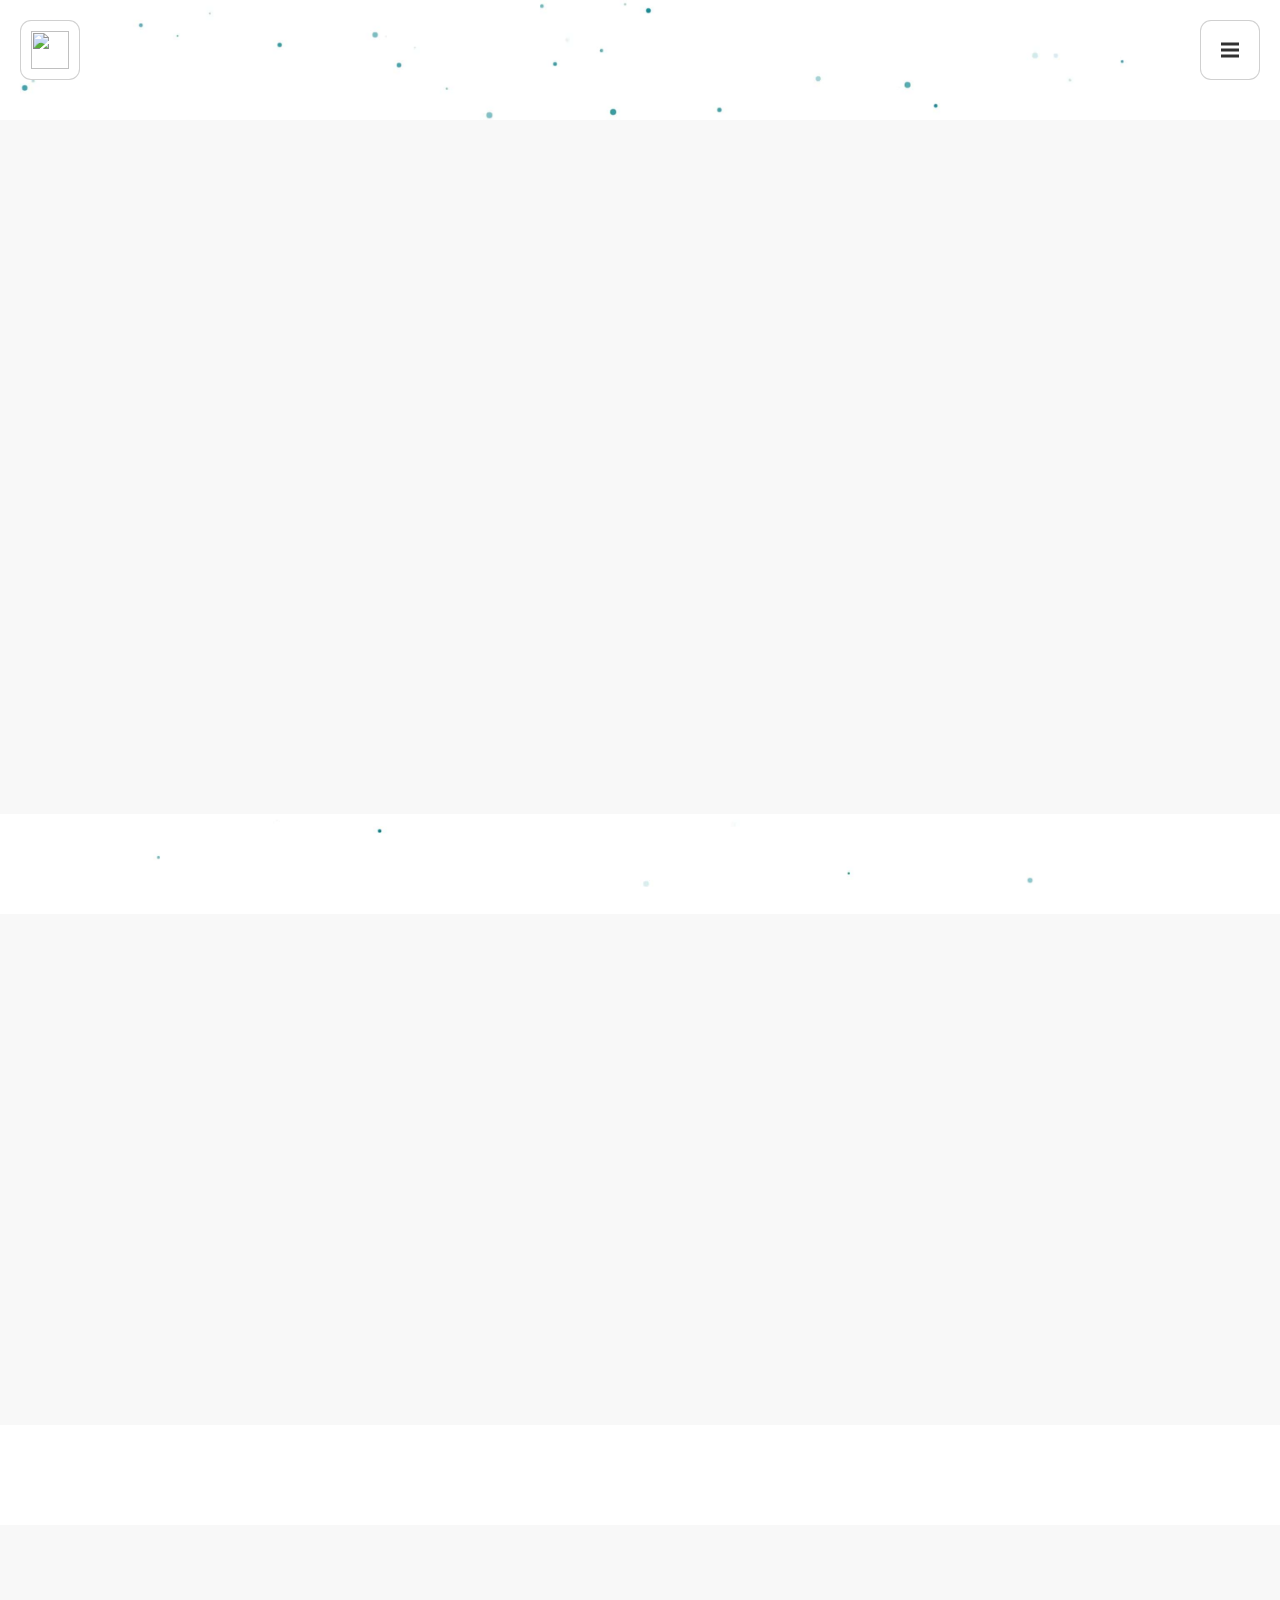
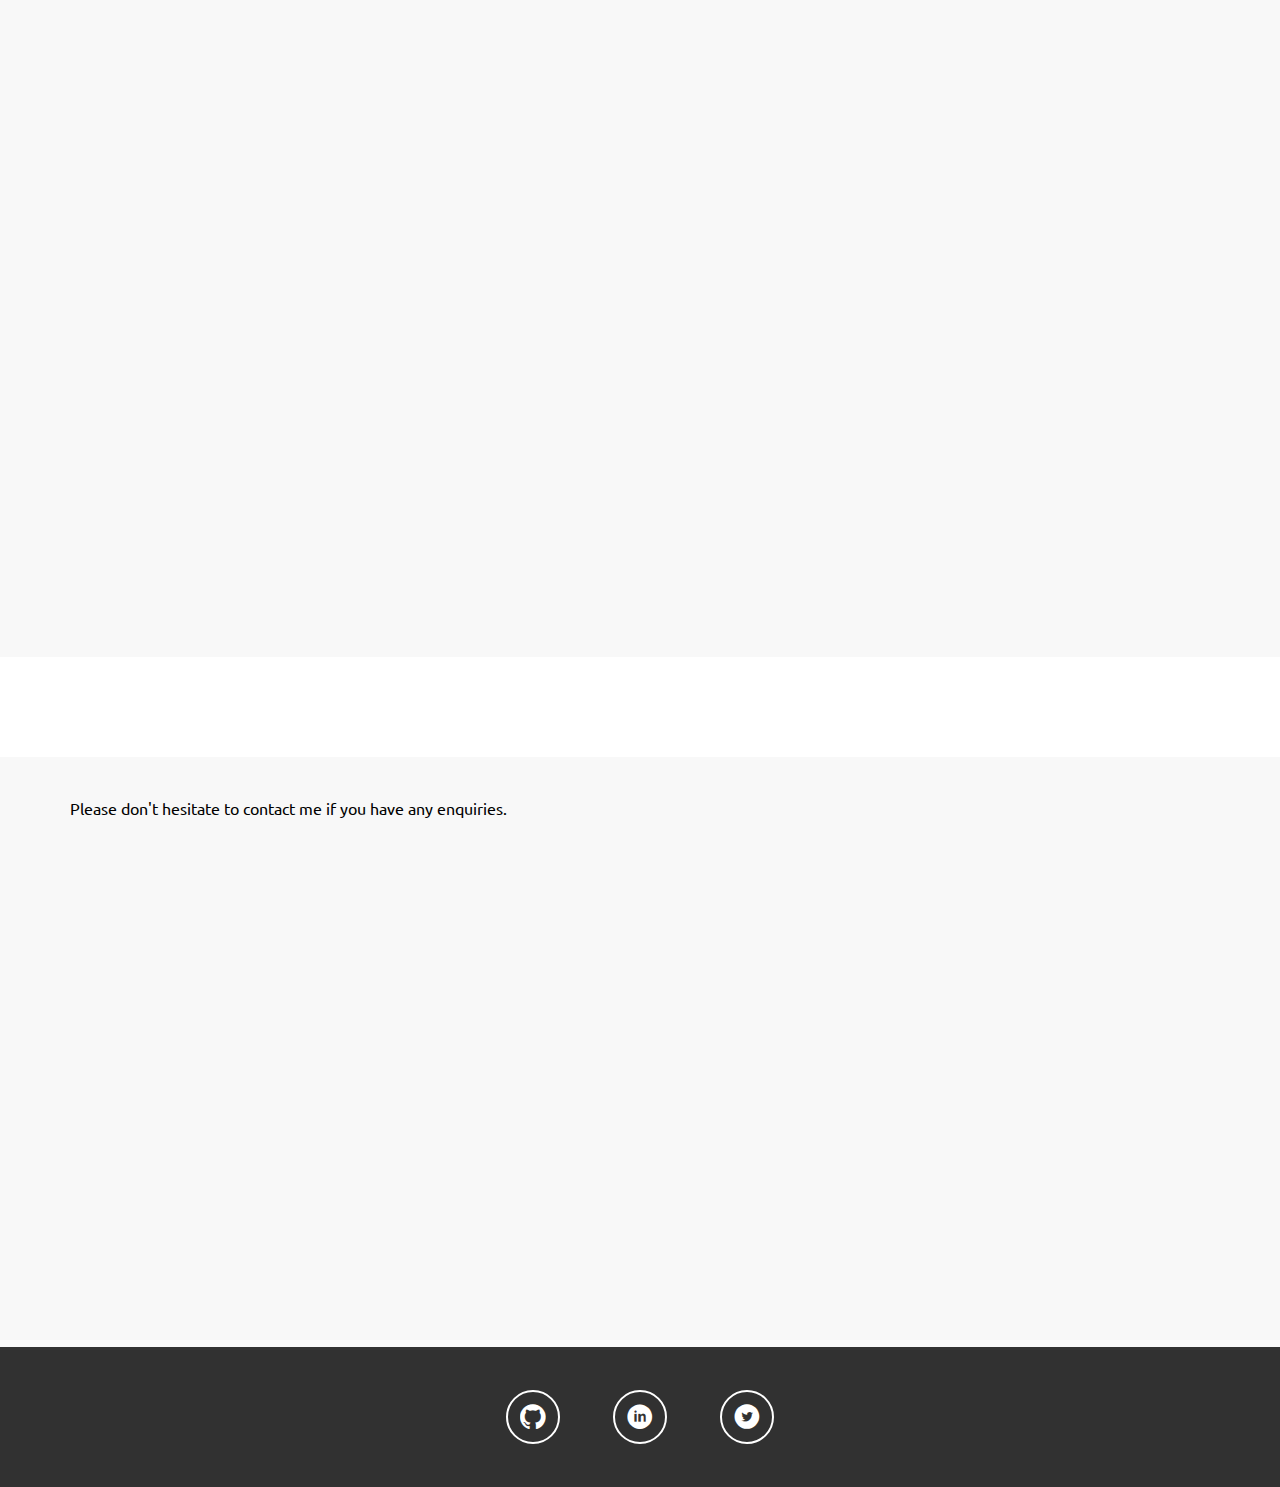
==== home.html @ e75767f6 "Finished project layout" ====
<!DOCTYPE html>
<html lang="en">

<head>
    <meta charset="UTF-8">
    <meta name="viewport" content="width=device-width, initial-scale=1.0">
    <meta http-equiv="X-UA-Compatible" content="ie=edge">
    <link rel="stylesheet" href="stylesheets/css/style.css">
    <link href="https://fonts.googleapis.com/css?family=Montserrat:400,500,600,700,800" rel="stylesheet">
    <link href="https://fonts.googleapis.com/css?family=Ubuntu:300,300i,400,400i,500,500i,700,700i" rel="stylesheet">
    <script src="https://unpkg.com/scrollreveal/dist/scrollreveal.min.js"></script>    
    <title>Home - Sebastian's Portfolio</title>
</head>

<body>
    <script>
        window.sr = ScrollReveal();

        // Add class to <html> if ScrollReveal is supported
        // Note: this method is deprecated, and only works in version 3
        if (sr.isSupported()) {
            document.documentElement.classList.add('sr');
        }

    </script>
    <div class="logo-container">
        <img src="images/logo-3A.svg" width="100%" height="100%">
        <a href="#about-me"></a>
    </div>

    <nav>
        <ul class="primary-nav">
            <div class="nav-content">
                <div class="menu-title">
                    <div class="menu-title__line line-left"></div>                    
                    <span class="menu-title__text">Sebastian Ciobanu</span>
                    <div class="menu-title__line line-right"></div>
                </div>
                <div class="menu-links">
                    <li><a href="#about-me" class="stricked-link">About Me</a></li>
                    <li><a href="#skills" class="stricked-link">Skills</a></li>
                    <li><a href="#work" class="stricked-link">Work</a></li>
                    <li><a href="#contact" class="stricked-link">Contact</a></li>
                </div>
                <div class="menu__bottom">
                    <a class="social-icon" href="https://github.com/s3bastian43" target="_blank">
                        <i class="icon-github"></i>
                    </a>
                    <a class="social-icon" href="https://www.linkedin.com/in/sebastianciobanu/" target="_blank">
                        <i class="icon-linkedin-with-circle"></i>
                    </a>
                    <a class="social-icon" href="https://twitter.com/s3bastian43" target="_blank">
                        <i class="icon-twitter-with-circle"></i>
                    </a>
                </div>
            </div>
        </ul>
    </nav>
    
    <div class="dialog read-more-job">
        <div class="read-more__container">
            <div class="read-more__header">
                <img src="images/easitill-logo.svg"><h2>Easitill</h2>
            </div>
            <div class="read-more__content">
                <p>
                    Easitill Reatail Solutions is a company based in Brixworth, Northamptonshire which offers a reliable suite of systems to general retailers.
                    As a part-time web designer, my duties included 
                </p>
                <a class="stricked-link smaller-text-stricked" href="https://www.easitill.co.uk/" target="_blank">Company Website</a>
            </div>
            <div class="read-more__action">
                <a class="close-modal btn btn-simple">
                    Close
                </a>
            </div>
        </div>
    </div>

    <div class="dialog read-more-uni">
        <div class="read-more__container">
            <div class="read-more__header">
                <h2>Web Design Degree</h2>
            </div>
            <div class="read-more__content">
                <p>
                    University of Northampton
                </p>
            </div>
            <div class="read-more__action">
                <a class="close-modal btn btn-simple">
                    Close
                </a>
            </div>
        </div>
    </div>


    <main role="main" class="about">
        <div class="section-separator first-separator">
        
        </div>
        <section id="about-me">
            <span class="anchor" id="about-me-a"></span>            
            <div class="mix">
                <h1>About Me <span class="highlighted-dot">.</span></h1>
                <div class="section-content">
                    <p>
                    As a front-end developer with skills in HTML, CSS, JavaScript, React and more,
                    I aim to provide an easier experience for the user and to focus on his problems firstly,
                    rather than on the technical ones. Willing to continuously gather new skills and expand my actual ones
                    I do everything to stay up-to-date with the latest technologies of the mad, but beautiful,
                    front-end development world.
                    </p>
                    <div class="journey">
                        <h3>My Jouney So Far</h3>
                        <div class="timeline">
                            <div class="timeline__container">
                                <div class="timeline__block">
                                    <div class="timeline__img timeline__img--picture js-img">
                                        <img src="images/browser.svg" alt="Web Designer Icon">
                                    </div>

                                    <div class="timeline__content left-timeline">
                                        <h4>Web Designer</h4>
                                        <span class="timeline__location">Eastill Ltd Northampton</span>
                                        <span class="timeline__date">Oct. 2017 - Present</span>                                
                                        <a class="read-more stricked-link">Read more</a>
                                    </div>
                                </div>

                                <div class="timeline__block">
                                    <div class="timeline__img timeline__img--movie js-img">
                                        <img src="images/graduation-cap.svg" alt="Graduate Cap">
                                    </div>

                                    <div class="timeline__content right-timeline">
                                        <h4>Business Computing (Web Design) Graduate</h4>
                                        <span class="timeline__location">The University Of Northampton</span>
                                        <span class="timeline__date">Jun. 2015 - Apr. 2018</span>
                                        <a class="read-more stricked-link">Read more</a>
                                    </div>
                                </div>

                            </div>
                        </div>
                </div>
            </div>
        </section>
        <div class="section-separator">
        
        </div>
        <section id="skills">
            <span class="anchor" id="skills-a"></span>            
            <div class="mix">
                <h1>Skills <span class="highlighted-dot">.</span></h1>
                <div class="section-content">
                    <div class="skills__indskill">
                        <div class="skills__left-side">
                            <span class="skills__title" style="top: 65px; left: -6px;">Front-End</span>
                        </div>
                        <ul class="skills__items">
                            <li>HTML</li>
                            <li>CSS | SASS</li>
                            <li>JavaScript</li>
                            <li>jQuery</li>                            
                            <li>React.js</li>
                            <li>Pug.js</li>
                            <li>Bootstrap</li>                         
                            <li>Material Design Lite</li>                                                        
                        </ul>
                    </div>

                    <div class="skills__indskill">
                        <div class="skills__left-side">
                            <span class="skills__title" style="top: 59px">Back-End</span>
                        </div>
                        <ul class="skills__items">
                            <li>PHP</li>
                            <li>Node.js | Express.js</li>
                        </ul>
                    </div>

                    <div class="skills__indskill">
                        <div class="skills__left-side">
                            <span class="skills__title" style="top: 31px; left: 26px;">CMS</span>
                        </div>
                        <ul class="skills__items">
                            <li>WordPress</li>
                            <li>Jekyll</li>
                        </ul>
                    </div>

                    <div class="skills__indskill">
                        <div class="skills__left-side">
                            <span class="skills__title" style="top: 43px; left: 20px;">Other</span>
                        </div>
                        <ul class="skills__items">
                            <li>SEO</li>
                            <li>WPO</li>
                            <li>AJAX</li>
                            <li>Git</li>                            
                        </ul>
                    </div>

                    <div class="skills__indskill">
                        <div class="skills__left-side">
                            <span class="skills__title" style="top: 59px">Database</span>
                        </div>
                        <ul class="skills__items">
                            <li>SQL (Oracle)</li>
                            <li>MySQL</li>
                            <li>MongoDB</li>
                        </ul>
                    </div>

                    <div class="skills__indskill">
                        <div class="skills__left-side">
                            <span class="skills__title" style="top: 46px; left: 12px;">Design</span>
                        </div>
                        <ul class="skills__items">
                            <li>Photoshop</li>
                            <li>Illustrator</li>
                            <li>InDesign</li>
                            <li>Balsamiq</li>
                            <li>XD</li>
                            <li>Justinmind</li>
                            <li>Invision App</li>
                        </ul>
                    </div>
                </div>
            </div>
        </section>
        <div class="section-separator">

        </div>
        <section id="work">
            <span class="anchor" id="work-a"></span>
            <div class="mix">
                <h1>
                    Work
                    <span class="highlighted-dot">.</span>
                </h1>
                <div class="section-content">
                    <p>Here's a selection of my recent work. For more projects, please <a href="#contact">contact me</a>.</p>
                    <div class="projects-grid">
                        <div class="projects-grid__project uniplanner-project">
                            <div class="projects-grid__bg dark-overlay" style="background-image: url(images/portfolio/uniplanner-grid.png);"></div>
                            <div class="projects-grid__center">
                                <h2 class="projects-grid__header">Uniplanner</h2>
                                <hr class="projects-grid__separator">
                                <h4 class="projects-grid__subtitle">Student Planner & Team Collaboration Web App.</h4>
                            </div>
                            <a href="projects/uniplanner.html" class="projects-grid__link"></a>
                        </div>
                        <div class="projects-grid__project homestart-project">
                            <div class="projects-grid__bg dark-overlay" style="background-image: url(images/portfolio/homestart-grid.jpg);"></div>
                            <div class="projects-grid__center">
                                <h2 class="projects-grid__header">Homestart</h2>
                                <hr class="projects-grid__separator">
                                <h4 class="projects-grid__subtitle">Website Redesign Using WordPress.</h4>
                            </div>
                            <a href="projects/homestart.html" class="projects-grid__link"></a>
                        </div>
                        <div class="projects-grid__project johncullen-project">
                            <div class="projects-grid__bg dark-overlay" style="background-image: url(images/portfolio/uniplanner-grid.png);"></div>
                            <div class="projects-grid__center">
                                <h2 class="projects-grid__header">Uniplanner</h2>
                                <hr class="projects-grid__separator">
                                <h4 class="projects-grid__subtitle">Student Planner & Team Collaboration Web App.</h4>
                            </div>
                            <a href="projects/uniplanner.html" class="projects-grid__link"></a>
                        </div>
                    </div>
                </div>
            </div>
        </section>
        <div class="section-separator">
        
        </div>
        <section id="contact">
            <span class="anchor" id="contact-a"></span>            
            <div class="mix">
                <h1>
                    Contact Me
                    <span class="highlighted-dot">.</span>
                </h1>
                <div class="section-content">
                    <p>Please don't hesitate to contact me if you have any enquiries.</p>
                    <form action="contact.php" method="POST">
                        <div class="controls">
                            <input type="text" class="float-label" name="name">
                            <label for="name">Name</label>
                        </div>
                        <div class="controls">
                            <input type="email" class="float-label" name="email">
                            <label for="email">Email</label>
                        </div>
                        <div class="controls">
                            <input type="text" class="float-label" name="subject">
                            <label for="subject">Subject</label>
                        </div>
                        <div class="controls">
                            <textarea class="float-label" name="message"></textarea>
                            <label for="message">Message</label>
                        </div>
                        
                        <button type="submit" name="submit" class="btn btn-primary wider send-message">Send Message <img src="images/send-mail1.svg"></button>
                    </form>                    
                </div>
        </section>
        
    </main>
    <footer>
        <div class="footer-content">
            <a class="social-icon" href="https://github.com/s3bastian43" target="_blank">
                <i class="icon-github"></i>
            </a>
            <a class="social-icon" href="https://www.linkedin.com/in/sebastianciobanu/" target="_blank">
                <i class="icon-linkedin-with-circle"></i>
            </a>
            <a class="social-icon" href="https://twitter.com/s3bastian43" target="_blank">
                <i class="icon-twitter-with-circle"></i>
            </a>
        </div>
    </footer>

    <div class="overlay-nav">
        <span></span>
    </div>

    <div class="overlay-content">
        <span></span>
    </div>
    <!-- overlay-content -->

    <a class="nav-trigger">
        Menu
        <span class="icon"></span>
    </a>

    <script src="https://ajax.googleapis.com/ajax/libs/jquery/3.3.1/jquery.min.js"></script>
    <script async defer src="js/velocity.min.js"></script>
    <script src="js/scrollspy.min.js"></script> 
    <script src="js/script.js"></script>

</body>

</html>
---- stylesheets/css/style.css ----
/*! normalize.css v8.0.0 | MIT License | github.com/necolas/normalize.css */html{line-height:1.15;-webkit-text-size-adjust:100%}body{margin:0}h1{font-size:2em;margin:0.67em 0}hr{box-sizing:content-box;height:0;overflow:visible}pre{font-family:monospace, monospace;font-size:1em}a{background-color:transparent}abbr[title]{border-bottom:none;text-decoration:underline;text-decoration:underline dotted}b,strong{font-weight:bolder}code,kbd,samp{font-family:monospace, monospace;font-size:1em}small{font-size:80%}sub,sup{font-size:75%;line-height:0;position:relative;vertical-align:baseline}sub{bottom:-0.25em}sup{top:-0.5em}img{border-style:none}button,input,optgroup,select,textarea{font-family:inherit;font-size:100%;line-height:1.15;margin:0}button,input{overflow:visible}button,select{text-transform:none}button,[type="button"],[type="reset"],[type="submit"]{-webkit-appearance:button}button::-moz-focus-inner,[type="button"]::-moz-focus-inner,[type="reset"]::-moz-focus-inner,[type="submit"]::-moz-focus-inner{border-style:none;padding:0}button:-moz-focusring,[type="button"]:-moz-focusring,[type="reset"]:-moz-focusring,[type="submit"]:-moz-focusring{outline:1px dotted ButtonText}fieldset{padding:0.35em 0.75em 0.625em}legend{box-sizing:border-box;color:inherit;display:table;max-width:100%;padding:0;white-space:normal}progress{vertical-align:baseline}textarea{overflow:auto}[type="checkbox"],[type="radio"]{box-sizing:border-box;padding:0}[type="number"]::-webkit-inner-spin-button,[type="number"]::-webkit-outer-spin-button{height:auto}[type="search"]{-webkit-appearance:textfield;outline-offset:-2px}[type="search"]::-webkit-search-decoration{-webkit-appearance:none}::-webkit-file-upload-button{-webkit-appearance:button;font:inherit}details{display:block}summary{display:list-item}template{display:none}[hidden]{display:none}body{font-family:"Ubuntu",sans-serif}li{list-style:none}p{margin:0;line-height:22px}h1,h2,h3,h4,h5,h6{color:#3D3D3D;font-family:"Montserrat",sans-serif}h1{font-weight:bold;font-size:2.5rem}h2{font-weight:600;font-size:2rem}h3{font-weight:600;font-size:1.6rem}.btn{cursor:pointer;display:inline-block;text-align:center;white-space:nowrap;vertical-align:middle;-webkit-user-select:none;-moz-user-select:none;-ms-user-select:none;user-select:none;padding:.5rem 1.5rem;font-size:1rem;line-height:1.5;border-radius:50px;font-weight:500}.btn-primary{background-color:#00BCD4;color:#fff;border:1px solid #00BCD4;outline:none;overflow:hidden}.btn-primary.wider{min-width:200px}.btn-secondary{position:relative;border:1px solid #00BCD4;background-color:transparent;width:8em;color:#00BCD4;outline:none;overflow:hidden;transition:color 0.3s 0.1s ease-out;z-index:2}.btn-secondary::before{position:absolute;top:-108px;right:0;bottom:0;content:'';border-radius:50%;display:block;width:16em;height:16em;left:-4em;text-align:center;transition:box-shadow 0.5s ease-out;z-index:-1}.btn-secondary:hover{color:#fff}.btn-secondary:hover::before{box-shadow:inset 0 0 0 8em #00bcd4}.wider-s-btn{width:10em}.wider-s-btn::before{top:-138px;width:20em;height:20em;left:-5em}.wider-s-btn:hover::before{box-shadow:inset 0 0 0 10em #00bcd4}.btn-simple{text-transform:uppercase;padding:10px 20px;border-radius:4px;transition:all 0.3s}.btn-simple:hover{background-color:#F6F6F6}a{cursor:pointer;text-decoration:none;color:#00BCD4}.stricked-link{text-decoration:none;position:relative;-webkit-font-smoothing:antialiased;-moz-osx-font-smoothing:grayscale}.stricked-link::after,.stricked-link::before{content:'';position:absolute;bottom:-10%;left:0px;right:0px;height:3px;overflow:hidden;background:#00BCD4;-moz-transform-origin:bottom left;-o-transform-origin:bottom left;-ms-transform-origin:bottom left;-webkit-transform-origin:bottom left;transform-origin:bottom left;transition:transform 400ms cubic-bezier(1, 0, 0, 1) 0ms;z-index:0}.stricked-link::before{bottom:15px;top:17px;height:40%;opacity:0.2;left:-5px;right:-5px;-moz-transform:scaleX(0);-o-transform:scaleX(0);-ms-transform:scaleX(0);-webkit-transform:scaleX(0);transform:scaleX(0);-moz-transform-origin:bottom right;-o-transform-origin:bottom right;-ms-transform-origin:bottom right;-webkit-transform-origin:bottom right;transform-origin:bottom right;transition-duration:400ms}.stricked-link:hover::before{-moz-transform:scaleX(1);-o-transform:scaleX(1);-ms-transform:scaleX(1);-webkit-transform:scaleX(1);transform:scaleX(1);-moz-transform-origin:bottom left;-o-transform-origin:bottom left;-ms-transform-origin:bottom left;-webkit-transform-origin:bottom left;transform-origin:bottom left}.stricked-link:hover::after{-moz-transform:scaleX(0);-o-transform:scaleX(0);-ms-transform:scaleX(0);-webkit-transform:scaleX(0);transform:scaleX(0);-moz-transform-origin:bottom right;-o-transform-origin:bottom right;-ms-transform-origin:bottom right;-webkit-transform-origin:bottom right;transform-origin:bottom right;transition-duration:400ms}.stricked-link.smaller-text-stricked:before{bottom:8px;top:8px}.stricked-link.smaller-text-stricked:after{height:2px}.read-more{text-decoration:none;color:#00BCD4;font-style:italic;cursor:pointer}.read-more::before{bottom:8px;top:8px;height:40%;opacity:0.2;left:-5px;right:-5px;-moz-transform:scaleX(0);-o-transform:scaleX(0);-ms-transform:scaleX(0);-webkit-transform:scaleX(0);transform:scaleX(0);-moz-transform-origin:bottom right;-o-transform-origin:bottom right;-ms-transform-origin:bottom right;-webkit-transform-origin:bottom right;transform-origin:bottom right;transition-duration:400ms}.only-stricked{text-decoration:none;position:relative;-webkit-font-smoothing:antialiased;-moz-osx-font-smoothing:grayscale}.only-stricked::before{content:'';position:absolute;bottom:5px;top:7px;height:40%;opacity:0.2;left:-5px;right:-5px;overflow:hidden;background:#00BCD4;-moz-transform:scaleX(0);-o-transform:scaleX(0);-ms-transform:scaleX(0);-webkit-transform:scaleX(0);transform:scaleX(0);-moz-transform-origin:bottom right;-o-transform-origin:bottom right;-ms-transform-origin:bottom right;-webkit-transform-origin:bottom right;transform-origin:bottom right;transition:transform 400ms cubic-bezier(1, 0, 0, 1) 0ms;transition-duration:400ms;z-index:0}.only-stricked:hover::before{-moz-transform:scaleX(1);-o-transform:scaleX(1);-ms-transform:scaleX(1);-webkit-transform:scaleX(1);transform:scaleX(1);-moz-transform-origin:bottom left;-o-transform-origin:bottom left;-ms-transform-origin:bottom left;-webkit-transform-origin:bottom left;transform-origin:bottom left}.highlighted-dot{color:#00BCD4}.underlined-link{text-decoration:none;position:relative;-webkit-font-smoothing:antialiased;-moz-osx-font-smoothing:grayscale;display:inline-block}.underlined-link::after{content:'';position:absolute;bottom:-6px;left:0px;right:0px;height:3px;overflow:hidden;background:#00BCD4;-moz-transform-origin:bottom left;-o-transform-origin:bottom left;-ms-transform-origin:bottom left;-webkit-transform-origin:bottom left;transform-origin:bottom left;transition:transform 400ms cubic-bezier(1, 0, 0, 1) 0ms;z-index:0}@font-face{font-family:'icons';src:url("../../assets/fonts//icons.eot?dvm4f6");src:url("../../assets/fonts//icons.eot?dvm4f6#iefix") format("embedded-opentype"),url("../../assets/fonts//icons.ttf?dvm4f6") format("truetype"),url("../../assets/fonts//icons.woff?dvm4f6") format("woff"),url("../../assets/fonts//icons.svg?dvm4f6#icons") format("svg");font-weight:normal;font-style:normal}[class^="icon-"],[class*=" icon-"]{font-family:'icons' !important;speak:none;font-style:normal;font-weight:normal;font-variant:normal;text-transform:none;line-height:1;-webkit-font-smoothing:antialiased;-moz-osx-font-smoothing:grayscale}.icon-twitter-with-circle:before{content:"\e900"}.icon-linkedin-with-circle:before{content:"\e901"}.icon-github:before{content:"\eab0"}.f8-bg{background-color:#F8f8f8}.two-col-grid{display:grid;grid-row-gap:20px}@media (min-width: 900px){.two-col-grid{grid-template-columns:50% 50%;grid-column-gap:20px}}.slick-next,.slick-prev{width:40px;height:40px}.slick-next:before,.slick-prev:before{color:#e0e0e0;font-size:40px}.slick-prev{left:-20px}.slick-next{right:-20px}.slider{padding:20px}.slide{padding:0 5px}.slick-initialized .slick-slide{float:none;display:inline-block;vertical-align:middle;cursor:move;cursor:grab;cursor:-moz-grab;cursor:-webkit-grab}.slick-initialized .slick-slide:active{cursor:grabbing;cursor:-moz-grabbing;cursor:-webkit-grabbing}.slick-dots{position:relative}*,*::after,*::before{-webkit-box-sizing:border-box;-moz-box-sizing:border-box;box-sizing:border-box}body{margin:0}body.noscroll{overflow:hidden}canvas{display:block}#particles-js{position:absolute;width:100%;height:100%;background:#212121}.landing-title{position:absolute;top:50%;right:50%;-webkit-transform:scale(0) translate(50%, -50%);transform:scale(0) translate(50%, -50%);color:#fff;background:rgba(0,0,0,0.4);text-shadow:0px 0px 2px #131415;transition:height 0.4s;padding:10px 20px;height:100vh;width:100vw;display:flex;align-items:flex-end;justify-content:center}.landing-title .landing-title__vcentered{width:100%}@media (min-width: 600px){.landing-title{padding:50px 40px 40px 40px;width:90%;max-width:500px;height:auto;align-items:center}.landing-title .landing-title__vcentered{min-height:50vh}.landing-title .landing-title__action{height:25vh;align-items:flex-end}}.landing-title h1{text-align:center;font-weight:800;margin:0 0 10% 0;letter-spacing:3px;color:inherit}@media (min-width: 360px){.landing-title h1{font-size:calc(1.6rem + 6 * ((100vw - 320px) / 680))}}@media (max-width: 359px){.landing-title h1{font-size:1.5rem}}@media (min-width: 600px){.landing-title h1{font-size:2.8rem;letter-spacing:5px}}.landing-title h1 .word-split:not(:first-child){margin-left:10px}.landing-title h1 .word-split:last-child .letter:last-child{color:#00BCD4}.landing-title h1.landing-title__greeting{display:flex;justify-content:center;flex-wrap:wrap;line-height:55px}.landing-title .landing-title__name{text-align:center;font-weight:800;margin:20px 0;letter-spacing:3px;color:inherit}@media (min-width: 360px){.landing-title .landing-title__name{font-size:calc(1.4rem + 6 * ((100vw - 320px) / 680))}}@media (max-width: 359px){.landing-title .landing-title__name{font-size:1.2rem}}@media (min-width: 600px){.landing-title .landing-title__name{font-size:2.2rem;letter-spacing:5px}}.landing-title .landing-title__name .letter:last-child{color:#00BCD4}.landing-title .letter{font-family:"Montserrat",sans-serif;display:inline-block;line-height:1em;opacity:0;color:inherit}.landing-title .landing-title__content{margin-top:50px;line-height:21px;letter-spacing:2px}.landing-title .landing-title__content h2{text-align:center;position:relative;width:max-content;margin:0 auto;color:inherit}@media (min-width: 360px){.landing-title .landing-title__content h2{font-size:calc(1rem + 6 * ((100vw - 320px) / 680))}}@media (max-width: 359px){.landing-title .landing-title__content h2{font-size:1rem}}.landing-title .landing-title__content h2:after{transition:all 0.4s;width:0;content:"";border-bottom:solid 2px}.landing-title .landing-title__content h2.underlined:after{content:"";position:absolute;transition:all 0.4s;width:100%;border-bottom:solid 2px rgba(0,188,212,0.6);transition:all 0.5s ease-in-out;left:0;color:inherit}@media (max-width: 359px){.landing-title .landing-title__content h2.underlined:after{border-bottom:solid 2px rgba(0,188,212,0.6);bottom:-5px}}@media (min-width: 360px){.landing-title .landing-title__content h2.underlined:after{bottom:-5px}}@media (min-width: 600px){.landing-title .landing-title__content h2.underlined:after{bottom:-10px;border-bottom:solid 3px rgba(0,188,212,0.6)}}.landing-title .landing-title__action{margin:35vh auto 30px auto;width:100%;max-width:320px;display:flex;justify-content:space-between}@media (min-width: 600px){.landing-title .landing-title__action{margin:20px auto 0 auto}}.logo-container{width:60px;height:60px;border:1px solid rgba(112,112,112,0.33);border-radius:11px;padding:10px 10px;position:fixed;top:20px;left:20px;background-color:#FFFFFF;z-index:12;transition:transform 0.3s cubic-bezier(0.645, 0.045, 0.355, 1),border-color 0.4s}.logo-container.hide-x{-moz-transform:translateX(-100px);-o-transform:translateX(-100px);-ms-transform:translateX(-100px);-webkit-transform:translateX(-100px);transform:translateX(-100px)}.logo-container:hover{border-color:#313131}.logo-container a{position:absolute;top:0;left:0;bottom:0;right:0;z-index:13}.nav-trigger{cursor:pointer;position:fixed;top:20px;right:20px;height:60px;width:60px;z-index:15;overflow:hidden;text-indent:100%;white-space:nowrap;border:1px solid rgba(112,112,112,0.33);border-radius:11px;background-color:#FFFFFF;transition:transform 0.3s cubic-bezier(0.645, 0.045, 0.355, 1),border-color 0.4s}.nav-trigger.hide-x{-moz-transform:translateX(100px);-o-transform:translateX(100px);-ms-transform:translateX(100px);-webkit-transform:translateX(100px);transform:translateX(100px)}.nav-trigger:hover{border-color:#313131}.nav-trigger .icon{background-color:#313131;position:absolute;left:50%;top:50%;bottom:auto;right:auto;-moz-transform:translateX(-50%) translateY(-50%);-o-transform:translateX(-50%) translateY(-50%);-ms-transform:translateX(-50%) translateY(-50%);-webkit-transform:translateX(-50%) translateY(-50%);transform:translateX(-50%) translateY(-50%);display:inline-block;width:18px;height:3px;z-index:20}.nav-trigger .icon::before,.nav-trigger .icon:after{content:'';background-color:#313131;position:absolute;top:0;right:0;width:100%;height:100%;-moz-transform:translateZ(0);-o-transform:translateZ(0);-ms-transform:translateZ(0);-webkit-transform:translateZ(0);transform:translateZ(0);-webkit-backface-visibility:hidden;backface-visibility:hidden;-webkit-transition:-webkit-transform .3s;-moz-transition:-moz-transform .3s;transition:transform .3s}.nav-trigger .icon::before{-moz-transform:translateY(-6px) rotate(0deg);-o-transform:translateY(-6px) rotate(0deg);-ms-transform:translateY(-6px) rotate(0deg);-webkit-transform:translateY(-6px) rotate(0deg);transform:translateY(-6px) rotate(0deg)}.nav-trigger .icon::after{-moz-transform:translateY(6px) rotate(0deg);-o-transform:translateY(6px) rotate(0deg);-ms-transform:translateY(6px) rotate(0deg);-webkit-transform:translateY(6px) rotate(0deg);transform:translateY(6px) rotate(0deg)}.nav-trigger::before,.nav-trigger::after{content:'';position:absolute;top:0;left:0;border-radius:50%;height:100%;width:100%;-moz-transform:translateZ(0);-o-transform:translateZ(0);-ms-transform:translateZ(0);-webkit-transform:translateZ(0);transform:translateZ(0);-webkit-backface-visibility:hidden;backface-visibility:hidden;transition-property:transform}.nav-trigger::before{background:transparent;-moz-transform:scale(1);-o-transform:scale(1);-ms-transform:scale(1);-webkit-transform:scale(1);transform:scale(1);transition-duration:.3s;transition-delay:.4s}.nav-trigger::after{-moz-transform:scale(0);-o-transform:scale(0);-ms-transform:scale(0);-webkit-transform:scale(0);transform:scale(0);transition-duration:0s;transition-delay:0s}.nav-trigger.close-nav{border:1px solid #00BCD4;background-color:transparent}.nav-trigger.close-nav::before{-moz-transform:scale(0);-o-transform:scale(0);-ms-transform:scale(0);-webkit-transform:scale(0);transform:scale(0)}.nav-trigger.close-nav::after{-moz-transform:scale(1);-o-transform:scale(1);-ms-transform:scale(1);-webkit-transform:scale(1);transform:scale(1);transition-duration:.3s;transition-delay:.4s}.nav-trigger.close-nav .icon{background-color:rgba(0,188,212,0)}.nav-trigger.close-nav .icon::before,.nav-trigger.close-nav .icon::after{background-color:#00bcd4}.nav-trigger.close-nav .icon::before{-moz-transform:translateY(0) rotate(45deg);-o-transform:translateY(0) rotate(45deg);-ms-transform:translateY(0) rotate(45deg);-webkit-transform:translateY(0) rotate(45deg);transform:translateY(0) rotate(45deg)}.nav-trigger.close-nav .icon::after{-moz-transform:translateY(0) rotate(-45deg);-o-transform:translateY(0) rotate(-45deg);-ms-transform:translateY(0) rotate(-45deg);-webkit-transform:translateY(0) rotate(-45deg);transform:translateY(0) rotate(-45deg)}.primary-nav{margin:0;display:flex;flex-wrap:wrap;align-items:center;justify-content:center;position:fixed;left:0;top:0;height:100%;width:100%;padding:80px 5% 10px 5%;z-index:13;background-color:rgba(49,49,49,0.9);overflow:auto;-webkit-overflow-scrolling:touch;visibility:hidden;opacity:0;transition:visibility 0s, opacity .3s}.primary-nav.fade-in{visibility:visible;opacity:0.95}.primary-nav .nav-content{width:620px;max-width:100%}.primary-nav .nav-content li{margin:2.8em 0;text-align:center;text-transform:capitalize;width:100%}.primary-nav .nav-content li.current .stricked-link::before{-moz-transform:scaleX(1);-o-transform:scaleX(1);-ms-transform:scaleX(1);-webkit-transform:scaleX(1);transform:scaleX(1);-moz-transform-origin:bottom left;-o-transform-origin:bottom left;-ms-transform-origin:bottom left;-webkit-transform-origin:bottom left;transform-origin:bottom left}.primary-nav .nav-content li.current .stricked-link::after{-moz-transform:scaleX(0);-o-transform:scaleX(0);-ms-transform:scaleX(0);-webkit-transform:scaleX(0);transform:scaleX(0);-moz-transform-origin:bottom right;-o-transform-origin:bottom right;-ms-transform-origin:bottom right;-webkit-transform-origin:bottom right;transform-origin:bottom right;transition-duration:400ms}@media (min-width: 600px){.primary-nav .nav-content li{margin:3.6em 0}}.primary-nav .nav-content .menu-links a{font-size:6vh;font-weight:400;letter-spacing:2px;color:#fff;text-decoration:none;position:relative;-webkit-font-smoothing:antialiased;-moz-osx-font-smoothing:grayscale}.primary-nav .menu-title{width:100%;color:#fff;text-transform:uppercase;letter-spacing:2px;font-weight:500;display:flex;align-items:center;justify-content:center}.primary-nav .menu-title .menu-title__text{min-width:215px;margin:0 auto;padding:0 10px}.primary-nav .menu-title .menu-title__line{display:block;height:2px;width:100%;background-color:#fff;top:9px;z-index:-1}.primary-nav .menu__bottom{border-top:2px solid #fff;padding:30px;display:flex;align-items:center;justify-content:space-around}.overlay-nav,.overlay-content{position:fixed;top:28px;right:28px;height:4px;width:4px;-moz-transform:translateX(-20px) translateY(20px);-o-transform:translateX(-20px) translateY(20px);-ms-transform:translateX(-20px) translateY(20px);-webkit-transform:translateX(-20px) translateY(20px);transform:translateX(-20px) translateY(20px)}.overlay-nav span,.overlay-content span{display:inline-block;position:absolute;border-radius:50%;-moz-transform:translateZ(0);-o-transform:translateZ(0);-ms-transform:translateZ(0);-webkit-transform:translateZ(0);transform:translateZ(0);-webkit-backface-visibility:hidden;backface-visibility:hidden;will-change:transform;-moz-transform-origin:50% 50%;-o-transform-origin:50% 50%;-ms-transform-origin:50% 50%;-webkit-transform-origin:50% 50%;transform-origin:50% 50%;-moz-transform:scale(0);-o-transform:scale(0);-ms-transform:scale(0);-webkit-transform:scale(0);transform:scale(0)}.overlay-nav.is-hidden,.overlay-content.is-hidden{opacity:0;visibility:hidden;transition:opacity .3s 0s, visibility 0s .3s}.overlay-nav{opacity:0.9;z-index:12}.overlay-nav span{background-color:rgba(49,49,49,0.9)}.overlay-content{z-index:14}.overlay-content span{background-color:#fff}main.about{z-index:1}main.about section{width:100%;background-color:#F8f8f8}main.about section#about-me{padding-top:0}main.about section .anchor{display:block;position:relative;top:-50px;visibility:hidden}main.about section .mix{position:relative;width:100%;max-width:1180px;margin:0 auto}main.about section h1{position:absolute;padding-left:20px;top:-50px;z-index:1}@media (min-width: 360px){main.about section h1{font-size:3rem;top:-60px}}main.about section .section-content{padding:40px 20px 30px 20px}.journey h3{text-align:center}.timeline{overflow:hidden;margin:2em auto}.timeline__container{position:relative;width:90%;margin:0 auto}.timeline__container::before{content:'';position:absolute;top:0;left:18px;height:100%;width:4px;background:#d7e4ed}@media (min-width: 600px){.timeline{margin-top:3em;margin-bottom:3em}.timeline__container::before{left:50%;margin-left:-2px}}.timeline__block{position:relative;margin:2em 0}.timeline__block:after{content:"";display:table;clear:both}.timeline__block:first-child{margin-top:0}.timeline__block:last-child{margin-bottom:0}@media (min-width: 600px){.timeline__block{margin:4em 0}}.timeline__img{position:absolute;top:0;left:0;width:40px;height:40px;border-radius:50%}.timeline__img img{display:block;width:24px;height:24px;position:relative;left:50%;top:50%;margin-left:-12px;margin-top:-12px}.timeline__img{background:#00BCD4}@media (min-width: 600px){.timeline__img{width:60px;height:60px;left:50%;margin-left:-30px;-webkit-transform:translateZ(0);transform:translateZ(0)}.timeline__img img{width:34px;height:34px;margin-left:-17px;margin-top:-17px}.timeline__img.timeline__img--bounce-in{visibility:visible;-webkit-animation:bounce-1 0.6s;animation:bounce-1 0.6s}}.timeline__content{position:relative;margin-left:60px;background:#fff;border-radius:0.25em;padding:15px 15px 20px 15px;border:1px solid rgba(112,112,112,0.14);border-radius:3px}.timeline__content h4{margin:0 0 10px 0}.timeline__content .timeline__location,.timeline__content .timeline__date{display:block;margin:20px 0}.timeline__content:after{content:"";display:table;clear:both}@media (min-width: 600px){.timeline__content{margin-left:0;width:45%;-webkit-transform:translateZ(0);transform:translateZ(0)}.timeline__block:nth-child(even) .timeline__content{float:right}}#skills .section-content{display:grid;grid-auto-rows:minmax(125px, auto);grid-gap:1.5rem}@media (min-width: 600px){#skills .section-content{grid-template-columns:repeat(3, 1fr);grid-gap:2px}}#skills .section-content .skills__indskill .skills__left-side{position:relative}#skills .section-content .skills__indskill .skills__left-side .skills__title{position:absolute;-moz-transform:rotate(-90deg);-o-transform:rotate(-90deg);-ms-transform:rotate(-90deg);-webkit-transform:rotate(-90deg);transform:rotate(-90deg);text-transform:uppercase;font-weight:600;letter-spacing:2px;color:rgba(0,0,0,0.87);cursor:vertical-text}#skills .section-content .skills__indskill .skills__left-side .skills__title.skills__title-normal{transition:all 0.7s;top:0 !important;-moz-transform:rotate(0);-o-transform:rotate(0);-ms-transform:rotate(0);-webkit-transform:rotate(0);transform:rotate(0)}#skills .section-content .skills__indskill .skills__left-side .skills__title.rotate{-moz-transform:rotate(-90deg) !important;-o-transform:rotate(-90deg) !important;-ms-transform:rotate(-90deg) !important;-webkit-transform:rotate(-90deg) !important;transform:rotate(-90deg) !important}#skills .section-content .skills__indskill .skills__items{margin-left:40px}#skills .section-content .skills__indskill .skills__items li{font-weight:400;letter-spacing:1px;line-height:25px}@media (min-width: 900px){#work .section-content{padding:40px 0 30px 0}#work .section-content p{padding:0 20px}}#work .projects-grid{margin-top:40px;display:grid;grid-row-gap:20px}@media (min-width: 900px){#work .projects-grid{grid-template-columns:50% 50%;grid-row-gap:0}}#work .projects-grid .projects-grid__project{position:relative;overflow:hidden;min-height:300px;display:flex;align-items:center;justify-content:center}#work .projects-grid .projects-grid__bg{transition:transform 0.5s cubic-bezier(0.215, 0.61, 0.355, 1);transition-delay:0.2s;background-size:cover;position:absolute;top:0;left:0;right:0;bottom:0;z-index:1}#work .projects-grid .projects-grid__bg.dark-overlay:before{content:'';position:absolute;top:0;right:0;bottom:0;left:0;background-color:#151515;opacity:.6}#work .projects-grid .projects-grid__center{width:80%}#work .projects-grid .projects-grid__header,#work .projects-grid .projects-grid__separator,#work .projects-grid .projects-grid__subtitle{position:relative;z-index:2;color:#fff}#work .projects-grid .projects-grid__header{text-transform:uppercase;text-align:center;transition:transform 0.7s cubic-bezier(0.175, 0.885, 0.32, 1.275) 0.4s;margin:20px 0}@media (min-width: 1200px){#work .projects-grid .projects-grid__header{transform:translate3D(0, 30px, 0)}}#work .projects-grid .projects-grid__separator{height:5px;background:#fff;border:0;transition:width 0.5s cubic-bezier(0.47, 0, 0.745, 0.715) 0s}@media (min-width: 1200px){#work .projects-grid .projects-grid__separator{width:0}}#work .projects-grid .projects-grid__subtitle{margin:20px 0;text-align:center;transform:translate3D(0, -6px, 0);transition:opacity 0.6s,transform 0.8s cubic-bezier(0.175, 0.885, 0.32, 1.275)}@media (min-width: 1200px){#work .projects-grid .projects-grid__subtitle{opacity:0}}#work .projects-grid .projects-grid__link{position:absolute;top:0;left:0;bottom:0;right:0;z-index:3}#work .projects-grid .projects-grid__project:hover .projects-grid__bg{transform:scale3D(1.04, 1.04, 1)}#work .projects-grid .projects-grid__project:hover .projects-grid__header{transform:translate3D(0, -6px, 0);transition-delay:0s}#work .projects-grid .projects-grid__project:hover .projects-grid__separator{width:100%;transition-delay:0.2s}#work .projects-grid .projects-grid__project:hover .projects-grid__subtitle{transform:translate3D(0, 6px, 0);opacity:1}@media (min-width: 900px){#work .projects-grid .uniplanner-project{grid-column-start:1;grid-column-end:3}}#work .projects-grid .homestart-project .dark-overlay{background-position:right}#work .projects-grid .homestart-project .dark-overlay:before{background-image:linear-gradient(to top right, rgba(0,98,140,0.87), rgba(255,56,120,0.62))}#contact form{margin-top:30px}#contact .send-message{display:flex;align-items:center;justify-content:center;margin:0 auto;transition:all 0.3s}#contact .send-message img{width:24px;margin-left:15px;transition:transform 0.3s, width 0.3s 0.2s, margin 0s 0.2s}#contact .send-message:hover{background-color:#00a0b4;border-color:#00a0b4}#contact .send-message:hover img{transform:rotate(20deg) translateX(5px)}#contact .send-message:active img{transform:rotate(0) translateX(55px);width:0;margin-left:0}.controls{text-align:left;position:relative}@-webkit-keyframes autofill{to{color:#666;background:#fff}}.controls input:-webkit-autofill{-webkit-animation-name:autofill;-webkit-animation-fill-mode:both}.controls input[type="text"],.controls input[type="email"],.controls input[type="tel"],.controls textarea,.controls button,.controls select{padding:15px 12px;font-size:16px;border:1px solid rgba(112,112,112,0.33);width:100%;margin-bottom:18px;color:#888;font-size:16px;background-color:#fff;border-radius:5px;transition:all .3s}.controls input[type="text"]:focus,.controls input[type="text"]:hover,.controls input[type="email"]:focus,.controls input[type="email"]:hover,.controls input[type="tel"]:focus,.controls input[type="tel"]:hover,.controls textarea:focus,.controls textarea:hover,.controls button:focus,.controls button:hover,.controls select:focus,.controls select:hover{outline:none;border-color:#00BCD4}.controls input[type="text"]:focus+label,.controls input[type="text"]:hover+label,.controls input[type="email"]:focus+label,.controls input[type="email"]:hover+label,.controls input[type="tel"]:focus+label,.controls input[type="tel"]:hover+label,.controls textarea:focus+label,.controls textarea:hover+label,.controls button:focus+label,.controls button:hover+label,.controls select:focus+label,.controls select:hover+label{color:#00BCD4;cursor:text}.controls .fa-sort{position:absolute;right:10px;top:17px;color:#999}.controls select{appearance:none;cursor:pointer}.controls label{position:absolute;left:10px;top:12px;color:#999;font-size:16px;display:inline-block;padding:4px 10px;background-color:rgba(255,255,255,0);pointer-events:none;transition:transform 0.15s cubic-bezier(0.4, 0, 0.2, 1),color 0.15s cubic-bezier(0.4, 0, 0.2, 1),-webkit-transform 0.15s cubic-bezier(0.4, 0, 0.2, 1);z-index:2}.controls label.active{transform:translateY(-98%) scale(0.75) translateX(-7px);color:#00BCD4}.controls label.active:before{background-color:#fff}.controls label:before{content:'';height:8px;position:absolute;width:100%;bottom:4.3px;z-index:-1;left:0}.controls textarea{resize:none;height:200px}#about-me .section-content,section h1,.journey h3,.timeline__container,.left-timeline,.right-timeline,.skills__title,.skills__items li,#work p,.projects-grid__project,#contact .controls,#contact button{visibility:hidden}footer{width:100%;background-color:#313131;padding:20px 20px}footer .footer-content{width:100%;margin:0 auto;color:#fff;height:100%;display:flex;align-items:center;justify-content:space-around;min-height:100px;max-width:320px}.social-icon{padding:5px;border:2px solid #fff;border-radius:50%;color:#fff;text-decoration:none;transition:border-color 0.4s;display:flex;align-items:center;justify-content:center}.social-icon i,.social-icon i:before{font-size:40px;transform:rotate(360deg) scale(0.8);transition:transform 0.4s cubic-bezier(0.77, 0, 0.175, 1);display:inline-block}.social-icon:hover{border-color:#00BCD4}.social-icon:hover i,.social-icon:hover i:before{transform:rotate(-360deg) scale(1)}.section-separator{background-image:url("../../images/bg.jpg");height:100px;background-attachment:fixed;background-position:center;background-repeat:no-repeat;background-size:cover}.section-separator.first-separator{height:120px}.dialog{margin:0;display:flex;flex-wrap:wrap;align-items:center;justify-content:center;position:fixed;left:0;top:0;height:100%;width:100%;padding:80px 5%;z-index:13;overflow:auto;-webkit-overflow-scrolling:touch;visibility:hidden;opacity:0;transition:visibility 0s, opacity .3s}.dialog.fade-in{visibility:visible;opacity:1}.dialog.read-more-job{background-image:linear-gradient(to bottom right, #a8edea 0%, #fed6e3 100%)}.dialog.read-more-uni{background-image:linear-gradient(to top left, #37ecba 0%, #72afd3 100%)}.read-more__container{border-radius:5px;background-color:#fff;box-shadow:1px 4px 8px 1px rgba(46,61,73,0.2);max-width:320px;opacity:0;transform:translateY(-200px)}.read-more__container .read-more__header{border-bottom:1px solid #efefef;padding:20px;display:flex;align-items:center;justify-content:flex-start}.read-more__container .read-more__header img{max-width:30px;margin-right:20px}.read-more__container h2{font-size:1.7rem;margin:0}.read-more__container .read-more__content{padding:20px 20px 10px 20px}.read-more__container .read-more__action{padding:10px 20px 10px 0;display:flex;align-items:center;justify-content:flex-end}main.project{margin-top:100px}@media screen and (min-width: 1399px){main.project{margin-top:25px}}main.project .project-title{width:100%;max-width:1180px;padding:0 20px;margin:0 auto 40px auto}@media (min-width: 360px){main.project .project-title{font-size:3rem}}main.project section{width:100%}main.project section .section-content{width:100%;max-width:1180px;margin:0 auto}main.project section .section-content h2{padding:10px 20px}main.project section .section-content .project-row{padding:30px 20px}@media (min-width: 600px){main.project section .section-content .project-row{padding:30px 40px}}main.project section .section-content .project-row p{margin-bottom:30px;line-height:1.6rem}main.project section .section-content .project-row.two-col-grid img{max-width:800px;margin:20px auto 0 auto;display:table;width:100%}main.project .view-project-website{font-size:1em;font-style:italic}main.project .design-section .design-colours{display:grid;grid-template-columns:45% 45%;grid-column-gap:10%;justify-items:center;margin-bottom:30px;grid-row-gap:20px}@media (min-width: 600px){main.project .design-section .design-colours{grid-template-columns:22% 22% 22% 22%;grid-column-gap:4%}}main.project .design-section .design-colours .design-colours__item{width:80px;height:80px;border-radius:50px;display:flex;align-items:center;justify-content:center;color:#fff;font-weight:500;font-size:12px;transition:transform 0.3s}main.project .design-section .design-colours .design-colours__item:hover{transform:scale(1.2)}main.project .design-section .slide img{max-height:400px;max-width:100%;margin:0 auto}main.project .technology-grid{display:grid;grid-auto-rows:minmax(125px, auto);grid-gap:1.5rem}@media (min-width: 600px){main.project .technology-grid{grid-template-columns:repeat(2, 1fr);grid-gap:2px}}main.project .technology-grid .technology-grid__cat .technology-grid__cat__left-side{position:relative}main.project .technology-grid .technology-grid__cat .technology-grid__cat__left-side .technology-grid__cat__title{position:absolute;-moz-transform:rotate(-90deg);-o-transform:rotate(-90deg);-ms-transform:rotate(-90deg);-webkit-transform:rotate(-90deg);transform:rotate(-90deg);text-transform:uppercase;font-weight:600;letter-spacing:2px;color:rgba(0,0,0,0.87);cursor:vertical-text}main.project .technology-grid .technology-grid__cat .technology-grid__cat__left-side .technology-grid__cat__title.technology-grid__cat__title-normal{transition:all 0.7s;top:0 !important;-moz-transform:rotate(0);-o-transform:rotate(0);-ms-transform:rotate(0);-webkit-transform:rotate(0);transform:rotate(0)}main.project .technology-grid .technology-grid__cat .technology-grid__cat__left-side .technology-grid__cat__title.rotate{-moz-transform:rotate(-90deg) !important;-o-transform:rotate(-90deg) !important;-ms-transform:rotate(-90deg) !important;-webkit-transform:rotate(-90deg) !important;transform:rotate(-90deg) !important}main.project .technology-grid .technology-grid__cat .technology-grid__items li{font-weight:400;letter-spacing:1px;line-height:25px}main.project .technology-grid .technology-grid__cat .technology-grid__items li:not(:last-child){margin-bottom:15px}main.project .technology-grid .technology-grid__cat .technology-grid__items span{display:block;font-size:14px;font-weight:300;margin-left:5px;line-height:normal;letter-spacing:0}main.project .result-section{padding-top:1px}main.project .result-section .slide img{max-height:600px;max-width:100%;margin:0 auto}
/*# sourceMappingURL=style.css.map */
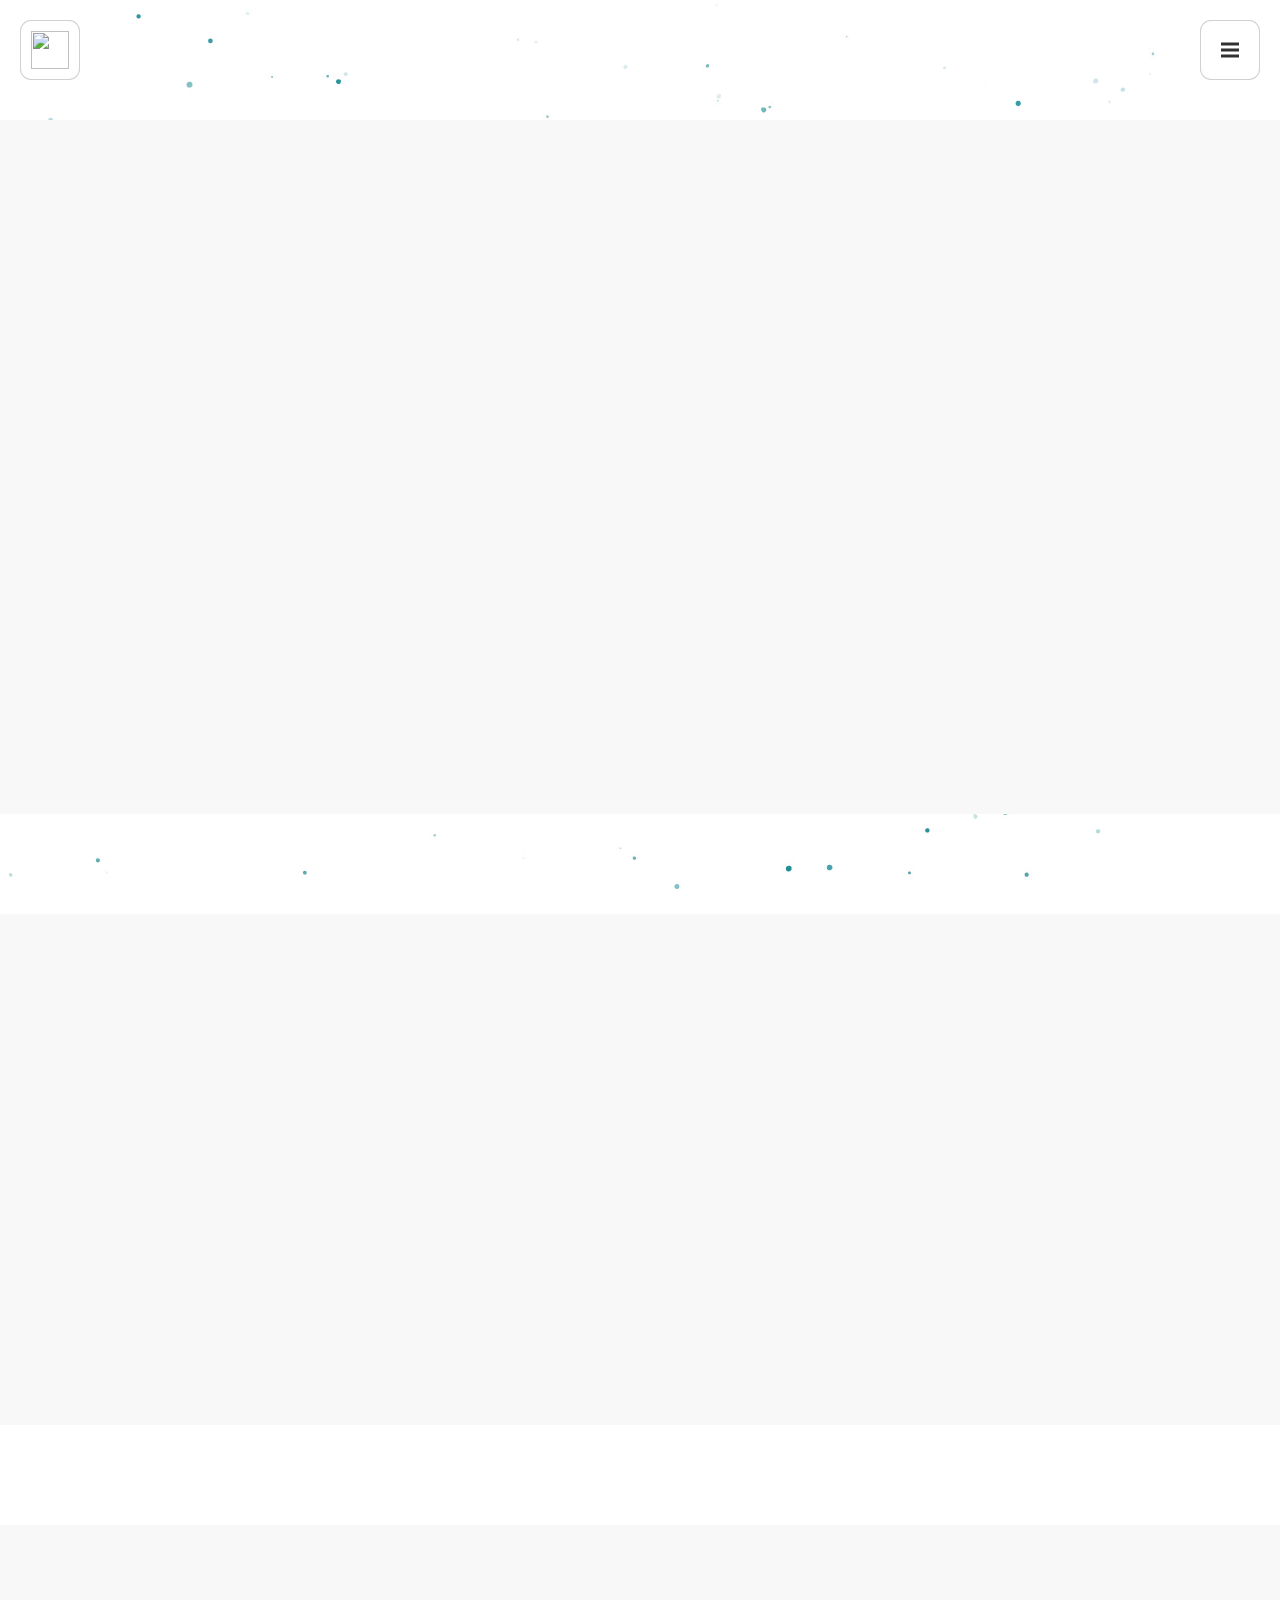
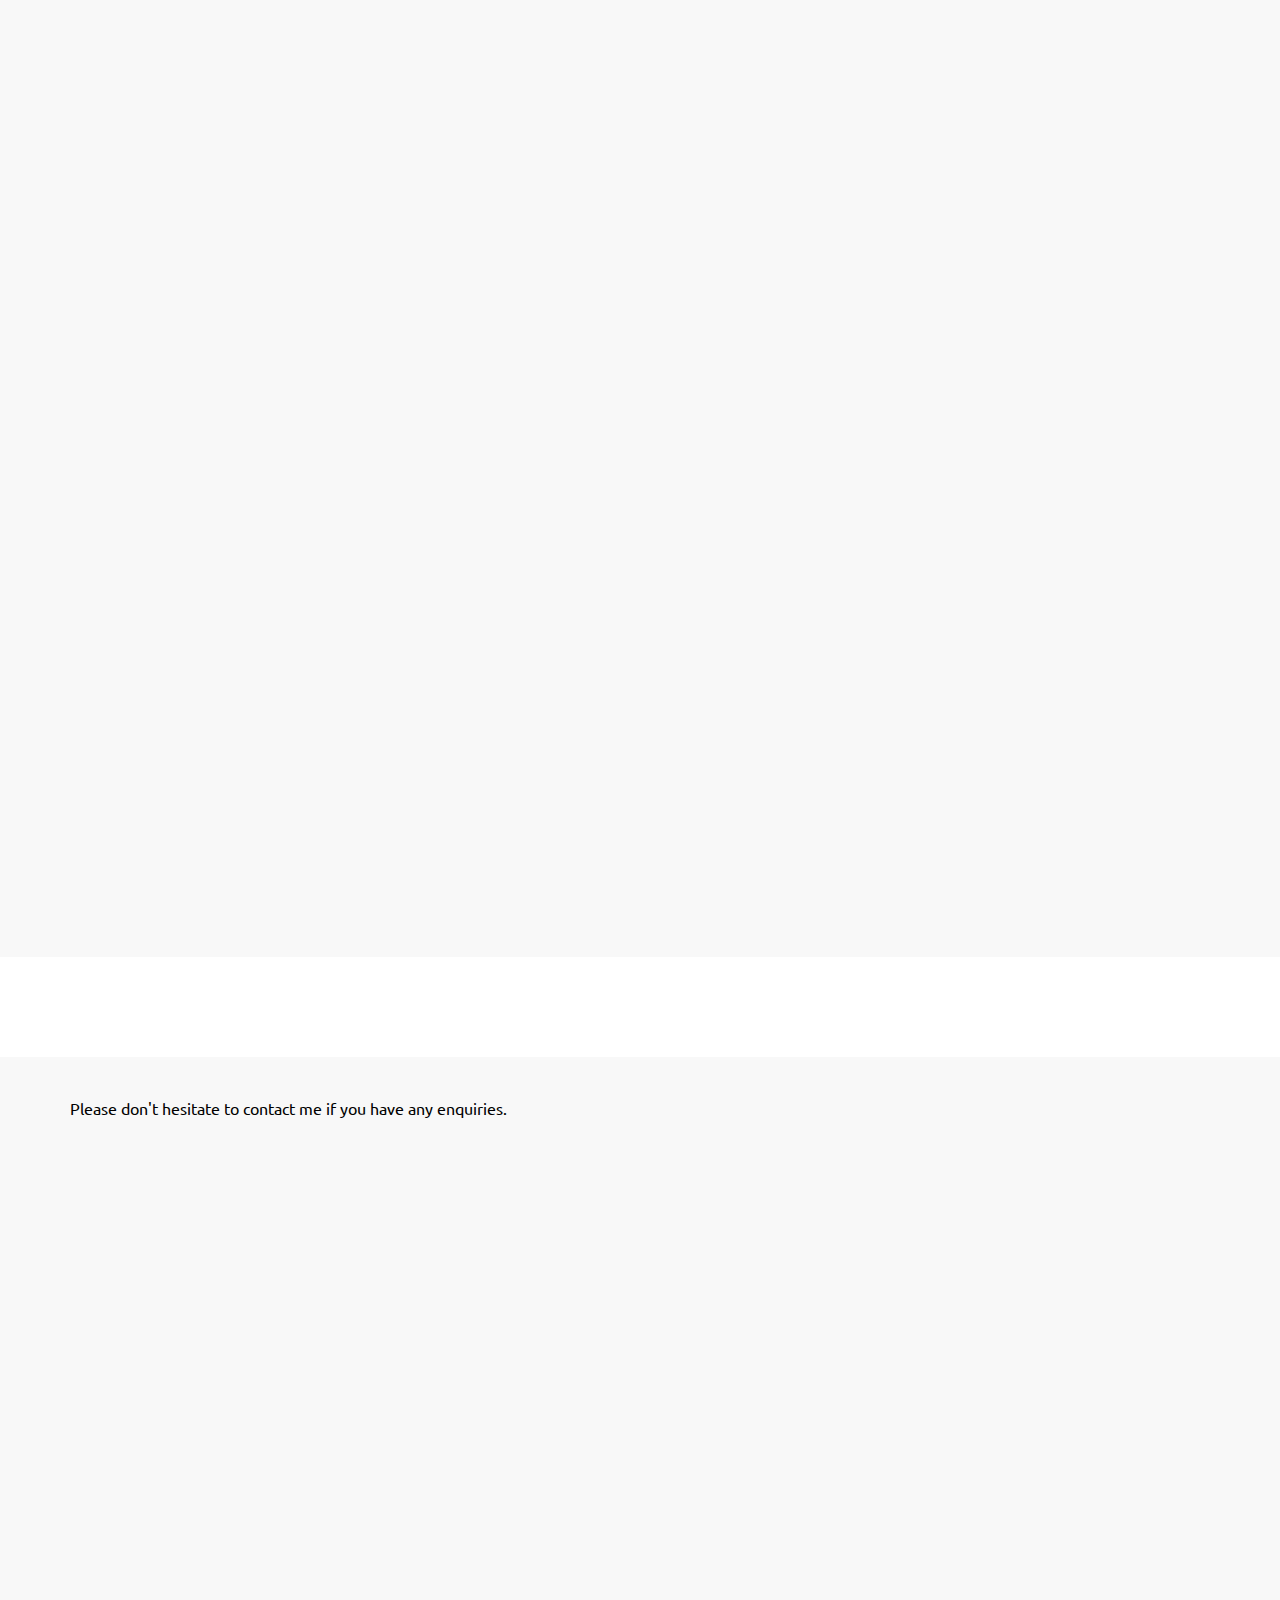
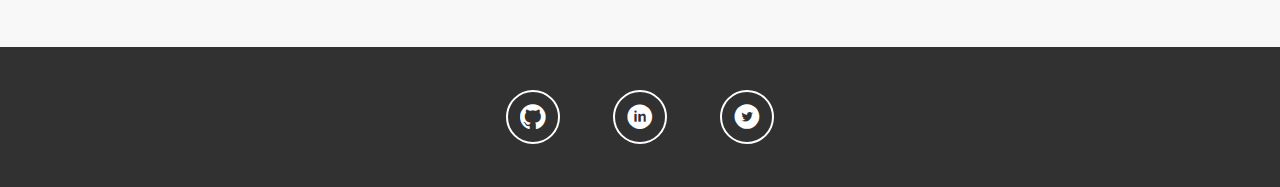
==== commit 79773acf: "Added analytics" ====
--- a/home.html
+++ b/home.html
@@ -8,8 +8,29 @@
     <link rel="stylesheet" href="stylesheets/css/style.css">
     <link href="https://fonts.googleapis.com/css?family=Montserrat:400,500,600,700,800" rel="stylesheet">
     <link href="https://fonts.googleapis.com/css?family=Ubuntu:300,300i,400,400i,500,500i,700,700i" rel="stylesheet">
-    <script src="https://unpkg.com/scrollreveal/dist/scrollreveal.min.js"></script>    
+    <script src="https://unpkg.com/scrollreveal/dist/scrollreveal.min.js"></script>  
+    
+    <!-- Favicon -->
+    <link rel="apple-touch-icon" sizes="180x180" href="images/favicon/apple-touch-icon.png">
+    <link rel="icon" type="image/png" sizes="32x32" href="images/favicon/favicon-32x32.png">
+    <link rel="icon" type="image/png" sizes="16x16" href="images/favicon/favicon-16x16.png">
+    <link rel="manifest" href="images/favicon/site.webmanifest">
+    <link rel="mask-icon" href="images/favicon/safari-pinned-tab.svg" color="#00bcd4">
+    <meta name="msapplication-TileColor" content="#00bcd4">
+    <meta name="theme-color" content="#ffffff">
+  
     <title>Home - Sebastian's Portfolio</title>
+
+    <!-- Global site tag (gtag.js) - Google Analytics -->
+    <script async src="https://www.googletagmanager.com/gtag/js?id=UA-118003333-2"></script>
+    <script>
+        window.dataLayer = window.dataLayer || [];
+        function gtag() { dataLayer.push(arguments); }
+        gtag('js', new Date());
+
+        gtag('config', 'UA-118003333-2');
+    </script>
+            
 </head>
 
 <body>
@@ -198,7 +219,6 @@
                         <ul class="skills__items">
                             <li>SEO</li>
                             <li>WPO</li>
-                            <li>AJAX</li>
                             <li>Git</li>                            
                         </ul>
                     </div>
@@ -245,29 +265,38 @@
                     <p>Here's a selection of my recent work. For more projects, please <a href="#contact">contact me</a>.</p>
                     <div class="projects-grid">
                         <div class="projects-grid__project uniplanner-project">
-                            <div class="projects-grid__bg dark-overlay" style="background-image: url(images/portfolio/uniplanner-grid.png);"></div>
+                            <div class="projects-grid__bg dark-overlay lazy" data-src="images/portfolio/uniplanner-grid.png"></div>
                             <div class="projects-grid__center">
                                 <h2 class="projects-grid__header">Uniplanner</h2>
                                 <hr class="projects-grid__separator">
-                                <h4 class="projects-grid__subtitle">Student Planner & Team Collaboration Web App.</h4>
+                                <h4 class="projects-grid__subtitle">Student Planner & Team Collaboration Web App</h4>
                             </div>
                             <a href="projects/uniplanner.html" class="projects-grid__link"></a>
                         </div>
                         <div class="projects-grid__project homestart-project">
-                            <div class="projects-grid__bg dark-overlay" style="background-image: url(images/portfolio/homestart-grid.jpg);"></div>
+                            <div class="projects-grid__bg dark-overlay lazy" data-src="images/portfolio/homestart-grid.jpg"></div>
                             <div class="projects-grid__center">
                                 <h2 class="projects-grid__header">Homestart</h2>
                                 <hr class="projects-grid__separator">
-                                <h4 class="projects-grid__subtitle">Website Redesign Using WordPress.</h4>
+                                <h4 class="projects-grid__subtitle">Website Redesign Using WordPress</h4>
                             </div>
                             <a href="projects/homestart.html" class="projects-grid__link"></a>
                         </div>
                         <div class="projects-grid__project johncullen-project">
-                            <div class="projects-grid__bg dark-overlay" style="background-image: url(images/portfolio/uniplanner-grid.png);"></div>
+                            <div class="projects-grid__bg center-bg-img dark-overlay lazy" data-src="images/portfolio/johncullen/johncullen-imac-left.png"></div>
                             <div class="projects-grid__center">
-                                <h2 class="projects-grid__header">Uniplanner</h2>
+                                <h2 class="projects-grid__header">John Cullen</h2>
                                 <hr class="projects-grid__separator">
-                                <h4 class="projects-grid__subtitle">Student Planner & Team Collaboration Web App.</h4>
+                                <h4 class="projects-grid__subtitle">Garden Centre and Nursery eCommerce Website</h4>
+                            </div>
+                            <a href="projects/uniplanner.html" class="projects-grid__link"></a>
+                        </div>
+                        <div class="projects-grid__project easitill-project">
+                            <div class="projects-grid__bg center-bg-img dark-overlay lazy" data-src="images/portfolio/easitill/easitill-laptop-1.png"></div>
+                            <div class="projects-grid__center">
+                                <h2 class="projects-grid__header">Easitill</h2>
+                                <hr class="projects-grid__separator">
+                                <h4 class="projects-grid__subtitle">Brochure WordPress Website</h4>
                             </div>
                             <a href="projects/uniplanner.html" class="projects-grid__link"></a>
                         </div>
@@ -340,8 +369,9 @@
     </a>
 
     <script src="https://ajax.googleapis.com/ajax/libs/jquery/3.3.1/jquery.min.js"></script>
-    <script async defer src="js/velocity.min.js"></script>
-    <script src="js/scrollspy.min.js"></script> 
+    <script src="js/velocity.min.js"></script>
+    <script src="js/scrollspy.min.js"></script>
+    <script type="text/javascript" src="https://cdnjs.cloudflare.com/ajax/libs/jquery.lazy/1.7.8/jquery.lazy.min.js"></script>
     <script src="js/script.js"></script>
 
 </body>
--- a/stylesheets/css/style.css
+++ b/stylesheets/css/style.css
@@ -1,2 +1,2 @@
-/*! normalize.css v8.0.0 | MIT License | github.com/necolas/normalize.css */html{line-height:1.15;-webkit-text-size-adjust:100%}body{margin:0}h1{font-size:2em;margin:0.67em 0}hr{box-sizing:content-box;height:0;overflow:visible}pre{font-family:monospace, monospace;font-size:1em}a{background-color:transparent}abbr[title]{border-bottom:none;text-decoration:underline;text-decoration:underline dotted}b,strong{font-weight:bolder}code,kbd,samp{font-family:monospace, monospace;font-size:1em}small{font-size:80%}sub,sup{font-size:75%;line-height:0;position:relative;vertical-align:baseline}sub{bottom:-0.25em}sup{top:-0.5em}img{border-style:none}button,input,optgroup,select,textarea{font-family:inherit;font-size:100%;line-height:1.15;margin:0}button,input{overflow:visible}button,select{text-transform:none}button,[type="button"],[type="reset"],[type="submit"]{-webkit-appearance:button}button::-moz-focus-inner,[type="button"]::-moz-focus-inner,[type="reset"]::-moz-focus-inner,[type="submit"]::-moz-focus-inner{border-style:none;padding:0}button:-moz-focusring,[type="button"]:-moz-focusring,[type="reset"]:-moz-focusring,[type="submit"]:-moz-focusring{outline:1px dotted ButtonText}fieldset{padding:0.35em 0.75em 0.625em}legend{box-sizing:border-box;color:inherit;display:table;max-width:100%;padding:0;white-space:normal}progress{vertical-align:baseline}textarea{overflow:auto}[type="checkbox"],[type="radio"]{box-sizing:border-box;padding:0}[type="number"]::-webkit-inner-spin-button,[type="number"]::-webkit-outer-spin-button{height:auto}[type="search"]{-webkit-appearance:textfield;outline-offset:-2px}[type="search"]::-webkit-search-decoration{-webkit-appearance:none}::-webkit-file-upload-button{-webkit-appearance:button;font:inherit}details{display:block}summary{display:list-item}template{display:none}[hidden]{display:none}body{font-family:"Ubuntu",sans-serif}li{list-style:none}p{margin:0;line-height:22px}h1,h2,h3,h4,h5,h6{color:#3D3D3D;font-family:"Montserrat",sans-serif}h1{font-weight:bold;font-size:2.5rem}h2{font-weight:600;font-size:2rem}h3{font-weight:600;font-size:1.6rem}.btn{cursor:pointer;display:inline-block;text-align:center;white-space:nowrap;vertical-align:middle;-webkit-user-select:none;-moz-user-select:none;-ms-user-select:none;user-select:none;padding:.5rem 1.5rem;font-size:1rem;line-height:1.5;border-radius:50px;font-weight:500}.btn-primary{background-color:#00BCD4;color:#fff;border:1px solid #00BCD4;outline:none;overflow:hidden}.btn-primary.wider{min-width:200px}.btn-secondary{position:relative;border:1px solid #00BCD4;background-color:transparent;width:8em;color:#00BCD4;outline:none;overflow:hidden;transition:color 0.3s 0.1s ease-out;z-index:2}.btn-secondary::before{position:absolute;top:-108px;right:0;bottom:0;content:'';border-radius:50%;display:block;width:16em;height:16em;left:-4em;text-align:center;transition:box-shadow 0.5s ease-out;z-index:-1}.btn-secondary:hover{color:#fff}.btn-secondary:hover::before{box-shadow:inset 0 0 0 8em #00bcd4}.wider-s-btn{width:10em}.wider-s-btn::before{top:-138px;width:20em;height:20em;left:-5em}.wider-s-btn:hover::before{box-shadow:inset 0 0 0 10em #00bcd4}.btn-simple{text-transform:uppercase;padding:10px 20px;border-radius:4px;transition:all 0.3s}.btn-simple:hover{background-color:#F6F6F6}a{cursor:pointer;text-decoration:none;color:#00BCD4}.stricked-link{text-decoration:none;position:relative;-webkit-font-smoothing:antialiased;-moz-osx-font-smoothing:grayscale}.stricked-link::after,.stricked-link::before{content:'';position:absolute;bottom:-10%;left:0px;right:0px;height:3px;overflow:hidden;background:#00BCD4;-moz-transform-origin:bottom left;-o-transform-origin:bottom left;-ms-transform-origin:bottom left;-webkit-transform-origin:bottom left;transform-origin:bottom left;transition:transform 400ms cubic-bezier(1, 0, 0, 1) 0ms;z-index:0}.stricked-link::before{bottom:15px;top:17px;height:40%;opacity:0.2;left:-5px;right:-5px;-moz-transform:scaleX(0);-o-transform:scaleX(0);-ms-transform:scaleX(0);-webkit-transform:scaleX(0);transform:scaleX(0);-moz-transform-origin:bottom right;-o-transform-origin:bottom right;-ms-transform-origin:bottom right;-webkit-transform-origin:bottom right;transform-origin:bottom right;transition-duration:400ms}.stricked-link:hover::before{-moz-transform:scaleX(1);-o-transform:scaleX(1);-ms-transform:scaleX(1);-webkit-transform:scaleX(1);transform:scaleX(1);-moz-transform-origin:bottom left;-o-transform-origin:bottom left;-ms-transform-origin:bottom left;-webkit-transform-origin:bottom left;transform-origin:bottom left}.stricked-link:hover::after{-moz-transform:scaleX(0);-o-transform:scaleX(0);-ms-transform:scaleX(0);-webkit-transform:scaleX(0);transform:scaleX(0);-moz-transform-origin:bottom right;-o-transform-origin:bottom right;-ms-transform-origin:bottom right;-webkit-transform-origin:bottom right;transform-origin:bottom right;transition-duration:400ms}.stricked-link.smaller-text-stricked:before{bottom:8px;top:8px}.stricked-link.smaller-text-stricked:after{height:2px}.read-more{text-decoration:none;color:#00BCD4;font-style:italic;cursor:pointer}.read-more::before{bottom:8px;top:8px;height:40%;opacity:0.2;left:-5px;right:-5px;-moz-transform:scaleX(0);-o-transform:scaleX(0);-ms-transform:scaleX(0);-webkit-transform:scaleX(0);transform:scaleX(0);-moz-transform-origin:bottom right;-o-transform-origin:bottom right;-ms-transform-origin:bottom right;-webkit-transform-origin:bottom right;transform-origin:bottom right;transition-duration:400ms}.only-stricked{text-decoration:none;position:relative;-webkit-font-smoothing:antialiased;-moz-osx-font-smoothing:grayscale}.only-stricked::before{content:'';position:absolute;bottom:5px;top:7px;height:40%;opacity:0.2;left:-5px;right:-5px;overflow:hidden;background:#00BCD4;-moz-transform:scaleX(0);-o-transform:scaleX(0);-ms-transform:scaleX(0);-webkit-transform:scaleX(0);transform:scaleX(0);-moz-transform-origin:bottom right;-o-transform-origin:bottom right;-ms-transform-origin:bottom right;-webkit-transform-origin:bottom right;transform-origin:bottom right;transition:transform 400ms cubic-bezier(1, 0, 0, 1) 0ms;transition-duration:400ms;z-index:0}.only-stricked:hover::before{-moz-transform:scaleX(1);-o-transform:scaleX(1);-ms-transform:scaleX(1);-webkit-transform:scaleX(1);transform:scaleX(1);-moz-transform-origin:bottom left;-o-transform-origin:bottom left;-ms-transform-origin:bottom left;-webkit-transform-origin:bottom left;transform-origin:bottom left}.highlighted-dot{color:#00BCD4}.underlined-link{text-decoration:none;position:relative;-webkit-font-smoothing:antialiased;-moz-osx-font-smoothing:grayscale;display:inline-block}.underlined-link::after{content:'';position:absolute;bottom:-6px;left:0px;right:0px;height:3px;overflow:hidden;background:#00BCD4;-moz-transform-origin:bottom left;-o-transform-origin:bottom left;-ms-transform-origin:bottom left;-webkit-transform-origin:bottom left;transform-origin:bottom left;transition:transform 400ms cubic-bezier(1, 0, 0, 1) 0ms;z-index:0}@font-face{font-family:'icons';src:url("../../assets/fonts//icons.eot?dvm4f6");src:url("../../assets/fonts//icons.eot?dvm4f6#iefix") format("embedded-opentype"),url("../../assets/fonts//icons.ttf?dvm4f6") format("truetype"),url("../../assets/fonts//icons.woff?dvm4f6") format("woff"),url("../../assets/fonts//icons.svg?dvm4f6#icons") format("svg");font-weight:normal;font-style:normal}[class^="icon-"],[class*=" icon-"]{font-family:'icons' !important;speak:none;font-style:normal;font-weight:normal;font-variant:normal;text-transform:none;line-height:1;-webkit-font-smoothing:antialiased;-moz-osx-font-smoothing:grayscale}.icon-twitter-with-circle:before{content:"\e900"}.icon-linkedin-with-circle:before{content:"\e901"}.icon-github:before{content:"\eab0"}.f8-bg{background-color:#F8f8f8}.two-col-grid{display:grid;grid-row-gap:20px}@media (min-width: 900px){.two-col-grid{grid-template-columns:50% 50%;grid-column-gap:20px}}.slick-next,.slick-prev{width:40px;height:40px}.slick-next:before,.slick-prev:before{color:#e0e0e0;font-size:40px}.slick-prev{left:-20px}.slick-next{right:-20px}.slider{padding:20px}.slide{padding:0 5px}.slick-initialized .slick-slide{float:none;display:inline-block;vertical-align:middle;cursor:move;cursor:grab;cursor:-moz-grab;cursor:-webkit-grab}.slick-initialized .slick-slide:active{cursor:grabbing;cursor:-moz-grabbing;cursor:-webkit-grabbing}.slick-dots{position:relative}*,*::after,*::before{-webkit-box-sizing:border-box;-moz-box-sizing:border-box;box-sizing:border-box}body{margin:0}body.noscroll{overflow:hidden}canvas{display:block}#particles-js{position:absolute;width:100%;height:100%;background:#212121}.landing-title{position:absolute;top:50%;right:50%;-webkit-transform:scale(0) translate(50%, -50%);transform:scale(0) translate(50%, -50%);color:#fff;background:rgba(0,0,0,0.4);text-shadow:0px 0px 2px #131415;transition:height 0.4s;padding:10px 20px;height:100vh;width:100vw;display:flex;align-items:flex-end;justify-content:center}.landing-title .landing-title__vcentered{width:100%}@media (min-width: 600px){.landing-title{padding:50px 40px 40px 40px;width:90%;max-width:500px;height:auto;align-items:center}.landing-title .landing-title__vcentered{min-height:50vh}.landing-title .landing-title__action{height:25vh;align-items:flex-end}}.landing-title h1{text-align:center;font-weight:800;margin:0 0 10% 0;letter-spacing:3px;color:inherit}@media (min-width: 360px){.landing-title h1{font-size:calc(1.6rem + 6 * ((100vw - 320px) / 680))}}@media (max-width: 359px){.landing-title h1{font-size:1.5rem}}@media (min-width: 600px){.landing-title h1{font-size:2.8rem;letter-spacing:5px}}.landing-title h1 .word-split:not(:first-child){margin-left:10px}.landing-title h1 .word-split:last-child .letter:last-child{color:#00BCD4}.landing-title h1.landing-title__greeting{display:flex;justify-content:center;flex-wrap:wrap;line-height:55px}.landing-title .landing-title__name{text-align:center;font-weight:800;margin:20px 0;letter-spacing:3px;color:inherit}@media (min-width: 360px){.landing-title .landing-title__name{font-size:calc(1.4rem + 6 * ((100vw - 320px) / 680))}}@media (max-width: 359px){.landing-title .landing-title__name{font-size:1.2rem}}@media (min-width: 600px){.landing-title .landing-title__name{font-size:2.2rem;letter-spacing:5px}}.landing-title .landing-title__name .letter:last-child{color:#00BCD4}.landing-title .letter{font-family:"Montserrat",sans-serif;display:inline-block;line-height:1em;opacity:0;color:inherit}.landing-title .landing-title__content{margin-top:50px;line-height:21px;letter-spacing:2px}.landing-title .landing-title__content h2{text-align:center;position:relative;width:max-content;margin:0 auto;color:inherit}@media (min-width: 360px){.landing-title .landing-title__content h2{font-size:calc(1rem + 6 * ((100vw - 320px) / 680))}}@media (max-width: 359px){.landing-title .landing-title__content h2{font-size:1rem}}.landing-title .landing-title__content h2:after{transition:all 0.4s;width:0;content:"";border-bottom:solid 2px}.landing-title .landing-title__content h2.underlined:after{content:"";position:absolute;transition:all 0.4s;width:100%;border-bottom:solid 2px rgba(0,188,212,0.6);transition:all 0.5s ease-in-out;left:0;color:inherit}@media (max-width: 359px){.landing-title .landing-title__content h2.underlined:after{border-bottom:solid 2px rgba(0,188,212,0.6);bottom:-5px}}@media (min-width: 360px){.landing-title .landing-title__content h2.underlined:after{bottom:-5px}}@media (min-width: 600px){.landing-title .landing-title__content h2.underlined:after{bottom:-10px;border-bottom:solid 3px rgba(0,188,212,0.6)}}.landing-title .landing-title__action{margin:35vh auto 30px auto;width:100%;max-width:320px;display:flex;justify-content:space-between}@media (min-width: 600px){.landing-title .landing-title__action{margin:20px auto 0 auto}}.logo-container{width:60px;height:60px;border:1px solid rgba(112,112,112,0.33);border-radius:11px;padding:10px 10px;position:fixed;top:20px;left:20px;background-color:#FFFFFF;z-index:12;transition:transform 0.3s cubic-bezier(0.645, 0.045, 0.355, 1),border-color 0.4s}.logo-container.hide-x{-moz-transform:translateX(-100px);-o-transform:translateX(-100px);-ms-transform:translateX(-100px);-webkit-transform:translateX(-100px);transform:translateX(-100px)}.logo-container:hover{border-color:#313131}.logo-container a{position:absolute;top:0;left:0;bottom:0;right:0;z-index:13}.nav-trigger{cursor:pointer;position:fixed;top:20px;right:20px;height:60px;width:60px;z-index:15;overflow:hidden;text-indent:100%;white-space:nowrap;border:1px solid rgba(112,112,112,0.33);border-radius:11px;background-color:#FFFFFF;transition:transform 0.3s cubic-bezier(0.645, 0.045, 0.355, 1),border-color 0.4s}.nav-trigger.hide-x{-moz-transform:translateX(100px);-o-transform:translateX(100px);-ms-transform:translateX(100px);-webkit-transform:translateX(100px);transform:translateX(100px)}.nav-trigger:hover{border-color:#313131}.nav-trigger .icon{background-color:#313131;position:absolute;left:50%;top:50%;bottom:auto;right:auto;-moz-transform:translateX(-50%) translateY(-50%);-o-transform:translateX(-50%) translateY(-50%);-ms-transform:translateX(-50%) translateY(-50%);-webkit-transform:translateX(-50%) translateY(-50%);transform:translateX(-50%) translateY(-50%);display:inline-block;width:18px;height:3px;z-index:20}.nav-trigger .icon::before,.nav-trigger .icon:after{content:'';background-color:#313131;position:absolute;top:0;right:0;width:100%;height:100%;-moz-transform:translateZ(0);-o-transform:translateZ(0);-ms-transform:translateZ(0);-webkit-transform:translateZ(0);transform:translateZ(0);-webkit-backface-visibility:hidden;backface-visibility:hidden;-webkit-transition:-webkit-transform .3s;-moz-transition:-moz-transform .3s;transition:transform .3s}.nav-trigger .icon::before{-moz-transform:translateY(-6px) rotate(0deg);-o-transform:translateY(-6px) rotate(0deg);-ms-transform:translateY(-6px) rotate(0deg);-webkit-transform:translateY(-6px) rotate(0deg);transform:translateY(-6px) rotate(0deg)}.nav-trigger .icon::after{-moz-transform:translateY(6px) rotate(0deg);-o-transform:translateY(6px) rotate(0deg);-ms-transform:translateY(6px) rotate(0deg);-webkit-transform:translateY(6px) rotate(0deg);transform:translateY(6px) rotate(0deg)}.nav-trigger::before,.nav-trigger::after{content:'';position:absolute;top:0;left:0;border-radius:50%;height:100%;width:100%;-moz-transform:translateZ(0);-o-transform:translateZ(0);-ms-transform:translateZ(0);-webkit-transform:translateZ(0);transform:translateZ(0);-webkit-backface-visibility:hidden;backface-visibility:hidden;transition-property:transform}.nav-trigger::before{background:transparent;-moz-transform:scale(1);-o-transform:scale(1);-ms-transform:scale(1);-webkit-transform:scale(1);transform:scale(1);transition-duration:.3s;transition-delay:.4s}.nav-trigger::after{-moz-transform:scale(0);-o-transform:scale(0);-ms-transform:scale(0);-webkit-transform:scale(0);transform:scale(0);transition-duration:0s;transition-delay:0s}.nav-trigger.close-nav{border:1px solid #00BCD4;background-color:transparent}.nav-trigger.close-nav::before{-moz-transform:scale(0);-o-transform:scale(0);-ms-transform:scale(0);-webkit-transform:scale(0);transform:scale(0)}.nav-trigger.close-nav::after{-moz-transform:scale(1);-o-transform:scale(1);-ms-transform:scale(1);-webkit-transform:scale(1);transform:scale(1);transition-duration:.3s;transition-delay:.4s}.nav-trigger.close-nav .icon{background-color:rgba(0,188,212,0)}.nav-trigger.close-nav .icon::before,.nav-trigger.close-nav .icon::after{background-color:#00bcd4}.nav-trigger.close-nav .icon::before{-moz-transform:translateY(0) rotate(45deg);-o-transform:translateY(0) rotate(45deg);-ms-transform:translateY(0) rotate(45deg);-webkit-transform:translateY(0) rotate(45deg);transform:translateY(0) rotate(45deg)}.nav-trigger.close-nav .icon::after{-moz-transform:translateY(0) rotate(-45deg);-o-transform:translateY(0) rotate(-45deg);-ms-transform:translateY(0) rotate(-45deg);-webkit-transform:translateY(0) rotate(-45deg);transform:translateY(0) rotate(-45deg)}.primary-nav{margin:0;display:flex;flex-wrap:wrap;align-items:center;justify-content:center;position:fixed;left:0;top:0;height:100%;width:100%;padding:80px 5% 10px 5%;z-index:13;background-color:rgba(49,49,49,0.9);overflow:auto;-webkit-overflow-scrolling:touch;visibility:hidden;opacity:0;transition:visibility 0s, opacity .3s}.primary-nav.fade-in{visibility:visible;opacity:0.95}.primary-nav .nav-content{width:620px;max-width:100%}.primary-nav .nav-content li{margin:2.8em 0;text-align:center;text-transform:capitalize;width:100%}.primary-nav .nav-content li.current .stricked-link::before{-moz-transform:scaleX(1);-o-transform:scaleX(1);-ms-transform:scaleX(1);-webkit-transform:scaleX(1);transform:scaleX(1);-moz-transform-origin:bottom left;-o-transform-origin:bottom left;-ms-transform-origin:bottom left;-webkit-transform-origin:bottom left;transform-origin:bottom left}.primary-nav .nav-content li.current .stricked-link::after{-moz-transform:scaleX(0);-o-transform:scaleX(0);-ms-transform:scaleX(0);-webkit-transform:scaleX(0);transform:scaleX(0);-moz-transform-origin:bottom right;-o-transform-origin:bottom right;-ms-transform-origin:bottom right;-webkit-transform-origin:bottom right;transform-origin:bottom right;transition-duration:400ms}@media (min-width: 600px){.primary-nav .nav-content li{margin:3.6em 0}}.primary-nav .nav-content .menu-links a{font-size:6vh;font-weight:400;letter-spacing:2px;color:#fff;text-decoration:none;position:relative;-webkit-font-smoothing:antialiased;-moz-osx-font-smoothing:grayscale}.primary-nav .menu-title{width:100%;color:#fff;text-transform:uppercase;letter-spacing:2px;font-weight:500;display:flex;align-items:center;justify-content:center}.primary-nav .menu-title .menu-title__text{min-width:215px;margin:0 auto;padding:0 10px}.primary-nav .menu-title .menu-title__line{display:block;height:2px;width:100%;background-color:#fff;top:9px;z-index:-1}.primary-nav .menu__bottom{border-top:2px solid #fff;padding:30px;display:flex;align-items:center;justify-content:space-around}.overlay-nav,.overlay-content{position:fixed;top:28px;right:28px;height:4px;width:4px;-moz-transform:translateX(-20px) translateY(20px);-o-transform:translateX(-20px) translateY(20px);-ms-transform:translateX(-20px) translateY(20px);-webkit-transform:translateX(-20px) translateY(20px);transform:translateX(-20px) translateY(20px)}.overlay-nav span,.overlay-content span{display:inline-block;position:absolute;border-radius:50%;-moz-transform:translateZ(0);-o-transform:translateZ(0);-ms-transform:translateZ(0);-webkit-transform:translateZ(0);transform:translateZ(0);-webkit-backface-visibility:hidden;backface-visibility:hidden;will-change:transform;-moz-transform-origin:50% 50%;-o-transform-origin:50% 50%;-ms-transform-origin:50% 50%;-webkit-transform-origin:50% 50%;transform-origin:50% 50%;-moz-transform:scale(0);-o-transform:scale(0);-ms-transform:scale(0);-webkit-transform:scale(0);transform:scale(0)}.overlay-nav.is-hidden,.overlay-content.is-hidden{opacity:0;visibility:hidden;transition:opacity .3s 0s, visibility 0s .3s}.overlay-nav{opacity:0.9;z-index:12}.overlay-nav span{background-color:rgba(49,49,49,0.9)}.overlay-content{z-index:14}.overlay-content span{background-color:#fff}main.about{z-index:1}main.about section{width:100%;background-color:#F8f8f8}main.about section#about-me{padding-top:0}main.about section .anchor{display:block;position:relative;top:-50px;visibility:hidden}main.about section .mix{position:relative;width:100%;max-width:1180px;margin:0 auto}main.about section h1{position:absolute;padding-left:20px;top:-50px;z-index:1}@media (min-width: 360px){main.about section h1{font-size:3rem;top:-60px}}main.about section .section-content{padding:40px 20px 30px 20px}.journey h3{text-align:center}.timeline{overflow:hidden;margin:2em auto}.timeline__container{position:relative;width:90%;margin:0 auto}.timeline__container::before{content:'';position:absolute;top:0;left:18px;height:100%;width:4px;background:#d7e4ed}@media (min-width: 600px){.timeline{margin-top:3em;margin-bottom:3em}.timeline__container::before{left:50%;margin-left:-2px}}.timeline__block{position:relative;margin:2em 0}.timeline__block:after{content:"";display:table;clear:both}.timeline__block:first-child{margin-top:0}.timeline__block:last-child{margin-bottom:0}@media (min-width: 600px){.timeline__block{margin:4em 0}}.timeline__img{position:absolute;top:0;left:0;width:40px;height:40px;border-radius:50%}.timeline__img img{display:block;width:24px;height:24px;position:relative;left:50%;top:50%;margin-left:-12px;margin-top:-12px}.timeline__img{background:#00BCD4}@media (min-width: 600px){.timeline__img{width:60px;height:60px;left:50%;margin-left:-30px;-webkit-transform:translateZ(0);transform:translateZ(0)}.timeline__img img{width:34px;height:34px;margin-left:-17px;margin-top:-17px}.timeline__img.timeline__img--bounce-in{visibility:visible;-webkit-animation:bounce-1 0.6s;animation:bounce-1 0.6s}}.timeline__content{position:relative;margin-left:60px;background:#fff;border-radius:0.25em;padding:15px 15px 20px 15px;border:1px solid rgba(112,112,112,0.14);border-radius:3px}.timeline__content h4{margin:0 0 10px 0}.timeline__content .timeline__location,.timeline__content .timeline__date{display:block;margin:20px 0}.timeline__content:after{content:"";display:table;clear:both}@media (min-width: 600px){.timeline__content{margin-left:0;width:45%;-webkit-transform:translateZ(0);transform:translateZ(0)}.timeline__block:nth-child(even) .timeline__content{float:right}}#skills .section-content{display:grid;grid-auto-rows:minmax(125px, auto);grid-gap:1.5rem}@media (min-width: 600px){#skills .section-content{grid-template-columns:repeat(3, 1fr);grid-gap:2px}}#skills .section-content .skills__indskill .skills__left-side{position:relative}#skills .section-content .skills__indskill .skills__left-side .skills__title{position:absolute;-moz-transform:rotate(-90deg);-o-transform:rotate(-90deg);-ms-transform:rotate(-90deg);-webkit-transform:rotate(-90deg);transform:rotate(-90deg);text-transform:uppercase;font-weight:600;letter-spacing:2px;color:rgba(0,0,0,0.87);cursor:vertical-text}#skills .section-content .skills__indskill .skills__left-side .skills__title.skills__title-normal{transition:all 0.7s;top:0 !important;-moz-transform:rotate(0);-o-transform:rotate(0);-ms-transform:rotate(0);-webkit-transform:rotate(0);transform:rotate(0)}#skills .section-content .skills__indskill .skills__left-side .skills__title.rotate{-moz-transform:rotate(-90deg) !important;-o-transform:rotate(-90deg) !important;-ms-transform:rotate(-90deg) !important;-webkit-transform:rotate(-90deg) !important;transform:rotate(-90deg) !important}#skills .section-content .skills__indskill .skills__items{margin-left:40px}#skills .section-content .skills__indskill .skills__items li{font-weight:400;letter-spacing:1px;line-height:25px}@media (min-width: 900px){#work .section-content{padding:40px 0 30px 0}#work .section-content p{padding:0 20px}}#work .projects-grid{margin-top:40px;display:grid;grid-row-gap:20px}@media (min-width: 900px){#work .projects-grid{grid-template-columns:50% 50%;grid-row-gap:0}}#work .projects-grid .projects-grid__project{position:relative;overflow:hidden;min-height:300px;display:flex;align-items:center;justify-content:center}#work .projects-grid .projects-grid__bg{transition:transform 0.5s cubic-bezier(0.215, 0.61, 0.355, 1);transition-delay:0.2s;background-size:cover;position:absolute;top:0;left:0;right:0;bottom:0;z-index:1}#work .projects-grid .projects-grid__bg.dark-overlay:before{content:'';position:absolute;top:0;right:0;bottom:0;left:0;background-color:#151515;opacity:.6}#work .projects-grid .projects-grid__center{width:80%}#work .projects-grid .projects-grid__header,#work .projects-grid .projects-grid__separator,#work .projects-grid .projects-grid__subtitle{position:relative;z-index:2;color:#fff}#work .projects-grid .projects-grid__header{text-transform:uppercase;text-align:center;transition:transform 0.7s cubic-bezier(0.175, 0.885, 0.32, 1.275) 0.4s;margin:20px 0}@media (min-width: 1200px){#work .projects-grid .projects-grid__header{transform:translate3D(0, 30px, 0)}}#work .projects-grid .projects-grid__separator{height:5px;background:#fff;border:0;transition:width 0.5s cubic-bezier(0.47, 0, 0.745, 0.715) 0s}@media (min-width: 1200px){#work .projects-grid .projects-grid__separator{width:0}}#work .projects-grid .projects-grid__subtitle{margin:20px 0;text-align:center;transform:translate3D(0, -6px, 0);transition:opacity 0.6s,transform 0.8s cubic-bezier(0.175, 0.885, 0.32, 1.275)}@media (min-width: 1200px){#work .projects-grid .projects-grid__subtitle{opacity:0}}#work .projects-grid .projects-grid__link{position:absolute;top:0;left:0;bottom:0;right:0;z-index:3}#work .projects-grid .projects-grid__project:hover .projects-grid__bg{transform:scale3D(1.04, 1.04, 1)}#work .projects-grid .projects-grid__project:hover .projects-grid__header{transform:translate3D(0, -6px, 0);transition-delay:0s}#work .projects-grid .projects-grid__project:hover .projects-grid__separator{width:100%;transition-delay:0.2s}#work .projects-grid .projects-grid__project:hover .projects-grid__subtitle{transform:translate3D(0, 6px, 0);opacity:1}@media (min-width: 900px){#work .projects-grid .uniplanner-project{grid-column-start:1;grid-column-end:3}}#work .projects-grid .homestart-project .dark-overlay{background-position:right}#work .projects-grid .homestart-project .dark-overlay:before{background-image:linear-gradient(to top right, rgba(0,98,140,0.87), rgba(255,56,120,0.62))}#contact form{margin-top:30px}#contact .send-message{display:flex;align-items:center;justify-content:center;margin:0 auto;transition:all 0.3s}#contact .send-message img{width:24px;margin-left:15px;transition:transform 0.3s, width 0.3s 0.2s, margin 0s 0.2s}#contact .send-message:hover{background-color:#00a0b4;border-color:#00a0b4}#contact .send-message:hover img{transform:rotate(20deg) translateX(5px)}#contact .send-message:active img{transform:rotate(0) translateX(55px);width:0;margin-left:0}.controls{text-align:left;position:relative}@-webkit-keyframes autofill{to{color:#666;background:#fff}}.controls input:-webkit-autofill{-webkit-animation-name:autofill;-webkit-animation-fill-mode:both}.controls input[type="text"],.controls input[type="email"],.controls input[type="tel"],.controls textarea,.controls button,.controls select{padding:15px 12px;font-size:16px;border:1px solid rgba(112,112,112,0.33);width:100%;margin-bottom:18px;color:#888;font-size:16px;background-color:#fff;border-radius:5px;transition:all .3s}.controls input[type="text"]:focus,.controls input[type="text"]:hover,.controls input[type="email"]:focus,.controls input[type="email"]:hover,.controls input[type="tel"]:focus,.controls input[type="tel"]:hover,.controls textarea:focus,.controls textarea:hover,.controls button:focus,.controls button:hover,.controls select:focus,.controls select:hover{outline:none;border-color:#00BCD4}.controls input[type="text"]:focus+label,.controls input[type="text"]:hover+label,.controls input[type="email"]:focus+label,.controls input[type="email"]:hover+label,.controls input[type="tel"]:focus+label,.controls input[type="tel"]:hover+label,.controls textarea:focus+label,.controls textarea:hover+label,.controls button:focus+label,.controls button:hover+label,.controls select:focus+label,.controls select:hover+label{color:#00BCD4;cursor:text}.controls .fa-sort{position:absolute;right:10px;top:17px;color:#999}.controls select{appearance:none;cursor:pointer}.controls label{position:absolute;left:10px;top:12px;color:#999;font-size:16px;display:inline-block;padding:4px 10px;background-color:rgba(255,255,255,0);pointer-events:none;transition:transform 0.15s cubic-bezier(0.4, 0, 0.2, 1),color 0.15s cubic-bezier(0.4, 0, 0.2, 1),-webkit-transform 0.15s cubic-bezier(0.4, 0, 0.2, 1);z-index:2}.controls label.active{transform:translateY(-98%) scale(0.75) translateX(-7px);color:#00BCD4}.controls label.active:before{background-color:#fff}.controls label:before{content:'';height:8px;position:absolute;width:100%;bottom:4.3px;z-index:-1;left:0}.controls textarea{resize:none;height:200px}#about-me .section-content,section h1,.journey h3,.timeline__container,.left-timeline,.right-timeline,.skills__title,.skills__items li,#work p,.projects-grid__project,#contact .controls,#contact button{visibility:hidden}footer{width:100%;background-color:#313131;padding:20px 20px}footer .footer-content{width:100%;margin:0 auto;color:#fff;height:100%;display:flex;align-items:center;justify-content:space-around;min-height:100px;max-width:320px}.social-icon{padding:5px;border:2px solid #fff;border-radius:50%;color:#fff;text-decoration:none;transition:border-color 0.4s;display:flex;align-items:center;justify-content:center}.social-icon i,.social-icon i:before{font-size:40px;transform:rotate(360deg) scale(0.8);transition:transform 0.4s cubic-bezier(0.77, 0, 0.175, 1);display:inline-block}.social-icon:hover{border-color:#00BCD4}.social-icon:hover i,.social-icon:hover i:before{transform:rotate(-360deg) scale(1)}.section-separator{background-image:url("../../images/bg.jpg");height:100px;background-attachment:fixed;background-position:center;background-repeat:no-repeat;background-size:cover}.section-separator.first-separator{height:120px}.dialog{margin:0;display:flex;flex-wrap:wrap;align-items:center;justify-content:center;position:fixed;left:0;top:0;height:100%;width:100%;padding:80px 5%;z-index:13;overflow:auto;-webkit-overflow-scrolling:touch;visibility:hidden;opacity:0;transition:visibility 0s, opacity .3s}.dialog.fade-in{visibility:visible;opacity:1}.dialog.read-more-job{background-image:linear-gradient(to bottom right, #a8edea 0%, #fed6e3 100%)}.dialog.read-more-uni{background-image:linear-gradient(to top left, #37ecba 0%, #72afd3 100%)}.read-more__container{border-radius:5px;background-color:#fff;box-shadow:1px 4px 8px 1px rgba(46,61,73,0.2);max-width:320px;opacity:0;transform:translateY(-200px)}.read-more__container .read-more__header{border-bottom:1px solid #efefef;padding:20px;display:flex;align-items:center;justify-content:flex-start}.read-more__container .read-more__header img{max-width:30px;margin-right:20px}.read-more__container h2{font-size:1.7rem;margin:0}.read-more__container .read-more__content{padding:20px 20px 10px 20px}.read-more__container .read-more__action{padding:10px 20px 10px 0;display:flex;align-items:center;justify-content:flex-end}main.project{margin-top:100px}@media screen and (min-width: 1399px){main.project{margin-top:25px}}main.project .project-title{width:100%;max-width:1180px;padding:0 20px;margin:0 auto 40px auto}@media (min-width: 360px){main.project .project-title{font-size:3rem}}main.project section{width:100%}main.project section .section-content{width:100%;max-width:1180px;margin:0 auto}main.project section .section-content h2{padding:10px 20px}main.project section .section-content .project-row{padding:30px 20px}@media (min-width: 600px){main.project section .section-content .project-row{padding:30px 40px}}main.project section .section-content .project-row p{margin-bottom:30px;line-height:1.6rem}main.project section .section-content .project-row.two-col-grid img{max-width:800px;margin:20px auto 0 auto;display:table;width:100%}main.project .view-project-website{font-size:1em;font-style:italic}main.project .design-section .design-colours{display:grid;grid-template-columns:45% 45%;grid-column-gap:10%;justify-items:center;margin-bottom:30px;grid-row-gap:20px}@media (min-width: 600px){main.project .design-section .design-colours{grid-template-columns:22% 22% 22% 22%;grid-column-gap:4%}}main.project .design-section .design-colours .design-colours__item{width:80px;height:80px;border-radius:50px;display:flex;align-items:center;justify-content:center;color:#fff;font-weight:500;font-size:12px;transition:transform 0.3s}main.project .design-section .design-colours .design-colours__item:hover{transform:scale(1.2)}main.project .design-section .slide img{max-height:400px;max-width:100%;margin:0 auto}main.project .technology-grid{display:grid;grid-auto-rows:minmax(125px, auto);grid-gap:1.5rem}@media (min-width: 600px){main.project .technology-grid{grid-template-columns:repeat(2, 1fr);grid-gap:2px}}main.project .technology-grid .technology-grid__cat .technology-grid__cat__left-side{position:relative}main.project .technology-grid .technology-grid__cat .technology-grid__cat__left-side .technology-grid__cat__title{position:absolute;-moz-transform:rotate(-90deg);-o-transform:rotate(-90deg);-ms-transform:rotate(-90deg);-webkit-transform:rotate(-90deg);transform:rotate(-90deg);text-transform:uppercase;font-weight:600;letter-spacing:2px;color:rgba(0,0,0,0.87);cursor:vertical-text}main.project .technology-grid .technology-grid__cat .technology-grid__cat__left-side .technology-grid__cat__title.technology-grid__cat__title-normal{transition:all 0.7s;top:0 !important;-moz-transform:rotate(0);-o-transform:rotate(0);-ms-transform:rotate(0);-webkit-transform:rotate(0);transform:rotate(0)}main.project .technology-grid .technology-grid__cat .technology-grid__cat__left-side .technology-grid__cat__title.rotate{-moz-transform:rotate(-90deg) !important;-o-transform:rotate(-90deg) !important;-ms-transform:rotate(-90deg) !important;-webkit-transform:rotate(-90deg) !important;transform:rotate(-90deg) !important}main.project .technology-grid .technology-grid__cat .technology-grid__items li{font-weight:400;letter-spacing:1px;line-height:25px}main.project .technology-grid .technology-grid__cat .technology-grid__items li:not(:last-child){margin-bottom:15px}main.project .technology-grid .technology-grid__cat .technology-grid__items span{display:block;font-size:14px;font-weight:300;margin-left:5px;line-height:normal;letter-spacing:0}main.project .result-section{padding-top:1px}main.project .result-section .slide img{max-height:600px;max-width:100%;margin:0 auto}
+/*! normalize.css v8.0.0 | MIT License | github.com/necolas/normalize.css */html{line-height:1.15;-webkit-text-size-adjust:100%}body{margin:0}h1{font-size:2em;margin:0.67em 0}hr{box-sizing:content-box;height:0;overflow:visible}pre{font-family:monospace, monospace;font-size:1em}a{background-color:transparent}abbr[title]{border-bottom:none;text-decoration:underline;text-decoration:underline dotted}b,strong{font-weight:bolder}code,kbd,samp{font-family:monospace, monospace;font-size:1em}small{font-size:80%}sub,sup{font-size:75%;line-height:0;position:relative;vertical-align:baseline}sub{bottom:-0.25em}sup{top:-0.5em}img{border-style:none}button,input,optgroup,select,textarea{font-family:inherit;font-size:100%;line-height:1.15;margin:0}button,input{overflow:visible}button,select{text-transform:none}button,[type="button"],[type="reset"],[type="submit"]{-webkit-appearance:button}button::-moz-focus-inner,[type="button"]::-moz-focus-inner,[type="reset"]::-moz-focus-inner,[type="submit"]::-moz-focus-inner{border-style:none;padding:0}button:-moz-focusring,[type="button"]:-moz-focusring,[type="reset"]:-moz-focusring,[type="submit"]:-moz-focusring{outline:1px dotted ButtonText}fieldset{padding:0.35em 0.75em 0.625em}legend{box-sizing:border-box;color:inherit;display:table;max-width:100%;padding:0;white-space:normal}progress{vertical-align:baseline}textarea{overflow:auto}[type="checkbox"],[type="radio"]{box-sizing:border-box;padding:0}[type="number"]::-webkit-inner-spin-button,[type="number"]::-webkit-outer-spin-button{height:auto}[type="search"]{-webkit-appearance:textfield;outline-offset:-2px}[type="search"]::-webkit-search-decoration{-webkit-appearance:none}::-webkit-file-upload-button{-webkit-appearance:button;font:inherit}details{display:block}summary{display:list-item}template{display:none}[hidden]{display:none}body{font-family:"Ubuntu",sans-serif}li{list-style:none}p{margin:0;line-height:22px}h1,h2,h3,h4,h5,h6{color:#3D3D3D;font-family:"Montserrat",sans-serif}h1{font-weight:bold;font-size:2.5rem}h2{font-weight:600;font-size:2rem}h3{font-weight:600;font-size:1.6rem}.btn{cursor:pointer;display:inline-block;text-align:center;white-space:nowrap;vertical-align:middle;-webkit-user-select:none;-moz-user-select:none;-ms-user-select:none;user-select:none;padding:.5rem 1.5rem;font-size:1rem;line-height:1.5;border-radius:50px;font-weight:500}.btn-primary{background-color:#00BCD4;color:#fff;border:1px solid #00BCD4;outline:none;overflow:hidden}.btn-primary.wider{min-width:200px}.btn-secondary{position:relative;border:1px solid #00BCD4;background-color:transparent;width:8em;color:#00BCD4;outline:none;overflow:hidden;transition:color 0.3s 0.1s ease-out;z-index:2}.btn-secondary::before{position:absolute;top:-108px;right:0;bottom:0;content:'';border-radius:50%;display:block;width:16em;height:16em;left:-4em;text-align:center;transition:box-shadow 0.5s ease-out;z-index:-1}.btn-secondary:hover{color:#fff}.btn-secondary:hover::before{box-shadow:inset 0 0 0 8em #00bcd4}.wider-s-btn{width:10em}.wider-s-btn::before{top:-138px;width:20em;height:20em;left:-5em}.wider-s-btn:hover::before{box-shadow:inset 0 0 0 10em #00bcd4}.btn-simple{text-transform:uppercase;padding:10px 20px;border-radius:4px;transition:all 0.3s}.btn-simple:hover{background-color:#F6F6F6}a{cursor:pointer;text-decoration:none;color:#00BCD4}a.normal-link:hover{text-decoration:underline}.stricked-link{text-decoration:none;position:relative;-webkit-font-smoothing:antialiased;-moz-osx-font-smoothing:grayscale}.stricked-link::after,.stricked-link::before{content:'';position:absolute;bottom:-10%;left:0px;right:0px;height:3px;overflow:hidden;background:#00BCD4;-moz-transform-origin:bottom left;-o-transform-origin:bottom left;-ms-transform-origin:bottom left;-webkit-transform-origin:bottom left;transform-origin:bottom left;transition:transform 400ms cubic-bezier(1, 0, 0, 1) 0ms;z-index:0}.stricked-link::before{bottom:15px;top:17px;height:40%;opacity:0.2;left:-5px;right:-5px;-moz-transform:scaleX(0);-o-transform:scaleX(0);-ms-transform:scaleX(0);-webkit-transform:scaleX(0);transform:scaleX(0);-moz-transform-origin:bottom right;-o-transform-origin:bottom right;-ms-transform-origin:bottom right;-webkit-transform-origin:bottom right;transform-origin:bottom right;transition-duration:400ms}.stricked-link:hover{text-decoration:none}.stricked-link:hover::before{-moz-transform:scaleX(1);-o-transform:scaleX(1);-ms-transform:scaleX(1);-webkit-transform:scaleX(1);transform:scaleX(1);-moz-transform-origin:bottom left;-o-transform-origin:bottom left;-ms-transform-origin:bottom left;-webkit-transform-origin:bottom left;transform-origin:bottom left}.stricked-link:hover::after{-moz-transform:scaleX(0);-o-transform:scaleX(0);-ms-transform:scaleX(0);-webkit-transform:scaleX(0);transform:scaleX(0);-moz-transform-origin:bottom right;-o-transform-origin:bottom right;-ms-transform-origin:bottom right;-webkit-transform-origin:bottom right;transform-origin:bottom right;transition-duration:400ms}.stricked-link.smaller-text-stricked:before{bottom:8px;top:8px}.stricked-link.smaller-text-stricked:after{height:2px}.read-more{text-decoration:none;color:#00BCD4;font-style:italic;cursor:pointer}.read-more::before{bottom:8px;top:8px;height:40%;opacity:0.2;left:-5px;right:-5px;-moz-transform:scaleX(0);-o-transform:scaleX(0);-ms-transform:scaleX(0);-webkit-transform:scaleX(0);transform:scaleX(0);-moz-transform-origin:bottom right;-o-transform-origin:bottom right;-ms-transform-origin:bottom right;-webkit-transform-origin:bottom right;transform-origin:bottom right;transition-duration:400ms}.only-stricked{text-decoration:none;position:relative;-webkit-font-smoothing:antialiased;-moz-osx-font-smoothing:grayscale}.only-stricked::before{content:'';position:absolute;bottom:5px;top:7px;height:40%;opacity:0.2;left:-5px;right:-5px;overflow:hidden;background:#00BCD4;-moz-transform:scaleX(0);-o-transform:scaleX(0);-ms-transform:scaleX(0);-webkit-transform:scaleX(0);transform:scaleX(0);-moz-transform-origin:bottom right;-o-transform-origin:bottom right;-ms-transform-origin:bottom right;-webkit-transform-origin:bottom right;transform-origin:bottom right;transition:transform 400ms cubic-bezier(1, 0, 0, 1) 0ms;transition-duration:400ms;z-index:0}.only-stricked:hover{text-decoration:none}.only-stricked:hover::before{-moz-transform:scaleX(1);-o-transform:scaleX(1);-ms-transform:scaleX(1);-webkit-transform:scaleX(1);transform:scaleX(1);-moz-transform-origin:bottom left;-o-transform-origin:bottom left;-ms-transform-origin:bottom left;-webkit-transform-origin:bottom left;transform-origin:bottom left}.highlighted-dot{color:#00BCD4}.underlined-link{text-decoration:none;position:relative;-webkit-font-smoothing:antialiased;-moz-osx-font-smoothing:grayscale;display:inline-block}.underlined-link::after{content:'';position:absolute;bottom:-6px;left:0px;right:0px;height:3px;overflow:hidden;background:#00BCD4;-moz-transform-origin:bottom left;-o-transform-origin:bottom left;-ms-transform-origin:bottom left;-webkit-transform-origin:bottom left;transform-origin:bottom left;transition:transform 400ms cubic-bezier(1, 0, 0, 1) 0ms;z-index:0}@font-face{font-family:'icons';src:url("../../assets/fonts//icons.eot?dvm4f6");src:url("../../assets/fonts//icons.eot?dvm4f6#iefix") format("embedded-opentype"),url("../../assets/fonts//icons.ttf?dvm4f6") format("truetype"),url("../../assets/fonts//icons.woff?dvm4f6") format("woff"),url("../../assets/fonts//icons.svg?dvm4f6#icons") format("svg");font-weight:normal;font-style:normal}[class^="icon-"],[class*=" icon-"]{font-family:'icons' !important;speak:none;font-style:normal;font-weight:normal;font-variant:normal;text-transform:none;line-height:1;-webkit-font-smoothing:antialiased;-moz-osx-font-smoothing:grayscale}.icon-twitter-with-circle:before{content:"\e900"}.icon-linkedin-with-circle:before{content:"\e901"}.icon-github:before{content:"\eab0"}.f8-bg{background-color:#F8f8f8}.two-col-grid{display:grid;grid-row-gap:20px}@media (min-width: 900px){.two-col-grid{grid-template-columns:50% 50%;grid-column-gap:20px}}.prev-arrow,.next-arrow{position:absolute;top:50%;display:block;-webkit-transform:translate(0, -50%);-ms-transform:translate(0, -50%);transform:translate(0, -50%);cursor:pointer;opacity:.6;transition:all .4s ease}.prev-arrow:hover,.next-arrow:hover{opacity:.9}.prev-arrow{left:-20px}.prev-arrow:hover{left:-25px}.next-arrow{right:-20px}.next-arrow:hover{right:-25px}.slick-slider{padding:20px}.slide{padding:0 5px}.slick-initialized .slick-slide{float:none;display:inline-block;vertical-align:middle;cursor:move;cursor:grab;cursor:-moz-grab;cursor:-webkit-grab}.slick-initialized .slick-slide:active{cursor:grabbing;cursor:-moz-grabbing;cursor:-webkit-grabbing}.slick-dots{position:relative}*,*::after,*::before{-webkit-box-sizing:border-box;-moz-box-sizing:border-box;box-sizing:border-box}body{margin:0}body.noscroll{overflow:hidden}canvas{display:block}#particles-js{position:absolute;width:100%;height:100%;background:#212121}.landing-title{position:absolute;top:50%;right:50%;-webkit-transform:scale(0) translate(50%, -50%);transform:scale(0) translate(50%, -50%);color:#fff;background:rgba(0,0,0,0.4);text-shadow:0px 0px 2px #131415;transition:height 0.4s;padding:10px 20px;height:100vh;width:100vw;display:flex;align-items:flex-end;justify-content:center}.landing-title .landing-title__vcentered{width:100%}@media (min-width: 600px){.landing-title{padding:50px 40px 40px 40px;width:90%;max-width:500px;height:auto;align-items:center}.landing-title .landing-title__vcentered{min-height:50vh}.landing-title .landing-title__action{height:25vh;align-items:flex-end}}.landing-title h1{text-align:center;font-weight:800;margin:0 0 10% 0;letter-spacing:3px;color:inherit}@media (min-width: 360px){.landing-title h1{font-size:calc(1.6rem + 6 * ((100vw - 320px) / 680))}}@media (max-width: 359px){.landing-title h1{font-size:1.5rem}}@media (min-width: 600px){.landing-title h1{font-size:2.8rem;letter-spacing:5px}}.landing-title h1 .word-split:not(:first-child){margin-left:10px}.landing-title h1 .word-split:last-child .letter:last-child{color:#00BCD4}.landing-title h1.landing-title__greeting{display:flex;justify-content:center;flex-wrap:wrap;line-height:55px}.landing-title .landing-title__name{text-align:center;font-weight:800;margin:20px 0;letter-spacing:3px;color:inherit}@media (min-width: 360px){.landing-title .landing-title__name{font-size:calc(1.4rem + 6 * ((100vw - 320px) / 680))}}@media (max-width: 359px){.landing-title .landing-title__name{font-size:1.2rem}}@media (min-width: 600px){.landing-title .landing-title__name{font-size:2.2rem;letter-spacing:5px}}.landing-title .landing-title__name .letter:last-child{color:#00BCD4}.landing-title .letter{font-family:"Montserrat",sans-serif;display:inline-block;line-height:1em;opacity:0;color:inherit}.landing-title .landing-title__content{margin-top:50px;line-height:21px;letter-spacing:2px}.landing-title .landing-title__content h2{text-align:center;position:relative;width:max-content;margin:0 auto;color:inherit}@media (min-width: 360px){.landing-title .landing-title__content h2{font-size:calc(1rem + 6 * ((100vw - 320px) / 680))}}@media (max-width: 359px){.landing-title .landing-title__content h2{font-size:1rem}}.landing-title .landing-title__content h2:after{transition:all 0.4s;width:0;content:"";border-bottom:solid 2px}.landing-title .landing-title__content h2.underlined:after{content:"";position:absolute;transition:all 0.4s;width:100%;border-bottom:solid 2px rgba(0,188,212,0.6);transition:all 0.5s ease-in-out;left:0;color:inherit}@media (max-width: 359px){.landing-title .landing-title__content h2.underlined:after{border-bottom:solid 2px rgba(0,188,212,0.6);bottom:-5px}}@media (min-width: 360px){.landing-title .landing-title__content h2.underlined:after{bottom:-5px}}@media (min-width: 600px){.landing-title .landing-title__content h2.underlined:after{bottom:-10px;border-bottom:solid 3px rgba(0,188,212,0.6)}}.landing-title .landing-title__action{margin:35vh auto 30px auto;width:100%;max-width:320px;display:flex;justify-content:space-between}@media (min-width: 600px){.landing-title .landing-title__action{margin:20px auto 0 auto}}.logo-container{width:60px;height:60px;border:1px solid rgba(112,112,112,0.33);border-radius:11px;padding:10px 10px;position:fixed;top:20px;left:20px;background-color:#FFFFFF;z-index:12;transition:transform 0.3s cubic-bezier(0.645, 0.045, 0.355, 1),border-color 0.4s}.logo-container.hide-x{-moz-transform:translateX(-100px);-o-transform:translateX(-100px);-ms-transform:translateX(-100px);-webkit-transform:translateX(-100px);transform:translateX(-100px)}.logo-container:hover{border-color:#313131}.logo-container a{position:absolute;top:0;left:0;bottom:0;right:0;z-index:13}.nav-trigger{cursor:pointer;position:fixed;top:20px;right:20px;height:60px;width:60px;z-index:15;overflow:hidden;text-indent:100%;white-space:nowrap;border:1px solid rgba(112,112,112,0.33);border-radius:11px;background-color:#FFFFFF;transition:transform 0.3s cubic-bezier(0.645, 0.045, 0.355, 1),border-color 0.4s}.nav-trigger.hide-x{-moz-transform:translateX(100px);-o-transform:translateX(100px);-ms-transform:translateX(100px);-webkit-transform:translateX(100px);transform:translateX(100px)}.nav-trigger:hover{border-color:#313131}.nav-trigger .icon{background-color:#313131;position:absolute;left:50%;top:50%;bottom:auto;right:auto;-moz-transform:translateX(-50%) translateY(-50%);-o-transform:translateX(-50%) translateY(-50%);-ms-transform:translateX(-50%) translateY(-50%);-webkit-transform:translateX(-50%) translateY(-50%);transform:translateX(-50%) translateY(-50%);display:inline-block;width:18px;height:3px;z-index:20}.nav-trigger .icon::before,.nav-trigger .icon:after{content:'';background-color:#313131;position:absolute;top:0;right:0;width:100%;height:100%;-moz-transform:translateZ(0);-o-transform:translateZ(0);-ms-transform:translateZ(0);-webkit-transform:translateZ(0);transform:translateZ(0);-webkit-backface-visibility:hidden;backface-visibility:hidden;-webkit-transition:-webkit-transform .3s;-moz-transition:-moz-transform .3s;transition:transform .3s}.nav-trigger .icon::before{-moz-transform:translateY(-6px) rotate(0deg);-o-transform:translateY(-6px) rotate(0deg);-ms-transform:translateY(-6px) rotate(0deg);-webkit-transform:translateY(-6px) rotate(0deg);transform:translateY(-6px) rotate(0deg)}.nav-trigger .icon::after{-moz-transform:translateY(6px) rotate(0deg);-o-transform:translateY(6px) rotate(0deg);-ms-transform:translateY(6px) rotate(0deg);-webkit-transform:translateY(6px) rotate(0deg);transform:translateY(6px) rotate(0deg)}.nav-trigger::before,.nav-trigger::after{content:'';position:absolute;top:0;left:0;border-radius:50%;height:100%;width:100%;-moz-transform:translateZ(0);-o-transform:translateZ(0);-ms-transform:translateZ(0);-webkit-transform:translateZ(0);transform:translateZ(0);-webkit-backface-visibility:hidden;backface-visibility:hidden;transition-property:transform}.nav-trigger::before{background:transparent;-moz-transform:scale(1);-o-transform:scale(1);-ms-transform:scale(1);-webkit-transform:scale(1);transform:scale(1);transition-duration:.3s;transition-delay:.4s}.nav-trigger::after{-moz-transform:scale(0);-o-transform:scale(0);-ms-transform:scale(0);-webkit-transform:scale(0);transform:scale(0);transition-duration:0s;transition-delay:0s}.nav-trigger.close-nav{border:1px solid #00BCD4;background-color:transparent}.nav-trigger.close-nav::before{-moz-transform:scale(0);-o-transform:scale(0);-ms-transform:scale(0);-webkit-transform:scale(0);transform:scale(0)}.nav-trigger.close-nav::after{-moz-transform:scale(1);-o-transform:scale(1);-ms-transform:scale(1);-webkit-transform:scale(1);transform:scale(1);transition-duration:.3s;transition-delay:.4s}.nav-trigger.close-nav .icon{background-color:rgba(0,188,212,0)}.nav-trigger.close-nav .icon::before,.nav-trigger.close-nav .icon::after{background-color:#00bcd4}.nav-trigger.close-nav .icon::before{-moz-transform:translateY(0) rotate(45deg);-o-transform:translateY(0) rotate(45deg);-ms-transform:translateY(0) rotate(45deg);-webkit-transform:translateY(0) rotate(45deg);transform:translateY(0) rotate(45deg)}.nav-trigger.close-nav .icon::after{-moz-transform:translateY(0) rotate(-45deg);-o-transform:translateY(0) rotate(-45deg);-ms-transform:translateY(0) rotate(-45deg);-webkit-transform:translateY(0) rotate(-45deg);transform:translateY(0) rotate(-45deg)}.primary-nav{margin:0;display:flex;flex-wrap:wrap;align-items:center;justify-content:center;position:fixed;left:0;top:0;height:100%;width:100%;padding:80px 5% 10px 5%;z-index:13;background-color:rgba(49,49,49,0.9);overflow:auto;-webkit-overflow-scrolling:touch;visibility:hidden;opacity:0;transition:visibility 0s, opacity .3s}.primary-nav.fade-in{visibility:visible;opacity:0.95}.primary-nav .nav-content{width:620px;max-width:100%}.primary-nav .nav-content li{margin:2.8em 0;text-align:center;text-transform:capitalize;width:100%}.primary-nav .nav-content li.current .stricked-link::before{-moz-transform:scaleX(1);-o-transform:scaleX(1);-ms-transform:scaleX(1);-webkit-transform:scaleX(1);transform:scaleX(1);-moz-transform-origin:bottom left;-o-transform-origin:bottom left;-ms-transform-origin:bottom left;-webkit-transform-origin:bottom left;transform-origin:bottom left}.primary-nav .nav-content li.current .stricked-link::after{-moz-transform:scaleX(0);-o-transform:scaleX(0);-ms-transform:scaleX(0);-webkit-transform:scaleX(0);transform:scaleX(0);-moz-transform-origin:bottom right;-o-transform-origin:bottom right;-ms-transform-origin:bottom right;-webkit-transform-origin:bottom right;transform-origin:bottom right;transition-duration:400ms}@media (min-width: 600px){.primary-nav .nav-content li{margin:3.6em 0}}.primary-nav .nav-content .menu-links a{font-size:6vh;font-weight:400;letter-spacing:2px;color:#fff;text-decoration:none;position:relative;-webkit-font-smoothing:antialiased;-moz-osx-font-smoothing:grayscale}.primary-nav .menu-title{width:100%;color:#fff;text-transform:uppercase;letter-spacing:2px;font-weight:500;display:flex;align-items:center;justify-content:center}.primary-nav .menu-title .menu-title__text{min-width:215px;margin:0 auto;padding:0 10px}.primary-nav .menu-title .menu-title__line{display:block;height:2px;width:100%;background-color:#fff;top:9px;z-index:-1}.primary-nav .menu__bottom{border-top:2px solid #fff;padding:30px;display:flex;align-items:center;justify-content:space-around}@media screen and (max-height: 650px){.primary-nav .menu__bottom{display:none}}.overlay-nav,.overlay-content{position:fixed;top:28px;right:28px;height:4px;width:4px;-moz-transform:translateX(-20px) translateY(20px);-o-transform:translateX(-20px) translateY(20px);-ms-transform:translateX(-20px) translateY(20px);-webkit-transform:translateX(-20px) translateY(20px);transform:translateX(-20px) translateY(20px)}.overlay-nav span,.overlay-content span{display:inline-block;position:absolute;border-radius:50%;-moz-transform:translateZ(0);-o-transform:translateZ(0);-ms-transform:translateZ(0);-webkit-transform:translateZ(0);transform:translateZ(0);-webkit-backface-visibility:hidden;backface-visibility:hidden;will-change:transform;-moz-transform-origin:50% 50%;-o-transform-origin:50% 50%;-ms-transform-origin:50% 50%;-webkit-transform-origin:50% 50%;transform-origin:50% 50%;-moz-transform:scale(0);-o-transform:scale(0);-ms-transform:scale(0);-webkit-transform:scale(0);transform:scale(0)}.overlay-nav.is-hidden,.overlay-content.is-hidden{opacity:0;visibility:hidden;transition:opacity .3s 0s, visibility 0s .3s}.overlay-nav{opacity:0.9;z-index:12}.overlay-nav span{background-color:rgba(49,49,49,0.9)}.overlay-content{z-index:14}.overlay-content span{background-color:#fff}main.about{z-index:1}main.about section{width:100%;background-color:#F8f8f8}main.about section#about-me{padding-top:0}main.about section .anchor{display:block;position:relative;top:-50px;visibility:hidden}main.about section .mix{position:relative;width:100%;max-width:1180px;margin:0 auto}main.about section h1{position:absolute;padding-left:20px;top:-50px;z-index:1}@media (min-width: 360px){main.about section h1{font-size:3rem;top:-60px}}main.about section .section-content{padding:40px 20px 30px 20px}.journey h3{text-align:center}.timeline{overflow:hidden;margin:2em auto}.timeline__container{position:relative;width:90%;margin:0 auto}.timeline__container::before{content:'';position:absolute;top:0;left:18px;height:100%;width:4px;background:#d7e4ed}@media (min-width: 600px){.timeline{margin-top:3em;margin-bottom:3em}.timeline__container::before{left:50%;margin-left:-2px}}.timeline__block{position:relative;margin:2em 0}.timeline__block:after{content:"";display:table;clear:both}.timeline__block:first-child{margin-top:0}.timeline__block:last-child{margin-bottom:0}@media (min-width: 600px){.timeline__block{margin:4em 0}}.timeline__img{position:absolute;top:0;left:0;width:40px;height:40px;border-radius:50%}.timeline__img img{display:block;width:24px;height:24px;position:relative;left:50%;top:50%;margin-left:-12px;margin-top:-12px}.timeline__img{background:#00BCD4}@media (min-width: 600px){.timeline__img{width:60px;height:60px;left:50%;margin-left:-30px;-webkit-transform:translateZ(0);transform:translateZ(0)}.timeline__img img{width:34px;height:34px;margin-left:-17px;margin-top:-17px}.timeline__img.timeline__img--bounce-in{visibility:visible;-webkit-animation:bounce-1 0.6s;animation:bounce-1 0.6s}}.timeline__content{position:relative;margin-left:60px;background:#fff;border-radius:0.25em;padding:15px 15px 20px 15px;border:1px solid rgba(112,112,112,0.14);border-radius:3px}.timeline__content h4{margin:0 0 10px 0}.timeline__content .timeline__location,.timeline__content .timeline__date{display:block;margin:20px 0}.timeline__content:after{content:"";display:table;clear:both}@media (min-width: 600px){.timeline__content{margin-left:0;width:45%;-webkit-transform:translateZ(0);transform:translateZ(0)}.timeline__block:nth-child(even) .timeline__content{float:right}}#skills .section-content{display:grid;grid-auto-rows:minmax(125px, auto);grid-gap:1.5rem}@media (min-width: 600px){#skills .section-content{grid-template-columns:repeat(3, 1fr);grid-gap:2px}}#skills .section-content .skills__indskill .skills__left-side{position:relative}#skills .section-content .skills__indskill .skills__left-side .skills__title{position:absolute;-moz-transform:rotate(-90deg);-o-transform:rotate(-90deg);-ms-transform:rotate(-90deg);-webkit-transform:rotate(-90deg);transform:rotate(-90deg);text-transform:uppercase;font-weight:600;letter-spacing:2px;color:rgba(0,0,0,0.87);cursor:vertical-text}#skills .section-content .skills__indskill .skills__left-side .skills__title.skills__title-normal{transition:all 0.7s;top:0 !important;-moz-transform:rotate(0);-o-transform:rotate(0);-ms-transform:rotate(0);-webkit-transform:rotate(0);transform:rotate(0)}#skills .section-content .skills__indskill .skills__left-side .skills__title.rotate{-moz-transform:rotate(-90deg) !important;-o-transform:rotate(-90deg) !important;-ms-transform:rotate(-90deg) !important;-webkit-transform:rotate(-90deg) !important;transform:rotate(-90deg) !important}#skills .section-content .skills__indskill .skills__items{margin-left:40px}#skills .section-content .skills__indskill .skills__items li{font-weight:400;letter-spacing:1px;line-height:25px}@media (min-width: 900px){#work .section-content{padding:40px 0 30px 0}#work .section-content p{padding:0 20px}}.projects-grid{margin-top:40px;display:grid;grid-row-gap:20px}@media (min-width: 900px){.projects-grid{grid-template-columns:50% 50%;grid-row-gap:0}}.projects-grid__project{position:relative;overflow:hidden;min-height:300px;display:flex;align-items:center;justify-content:center}.projects-grid__bg{transition:transform 0.5s cubic-bezier(0.215, 0.61, 0.355, 1);transition-delay:0.2s;background-size:cover;position:absolute;top:0;left:0;right:0;bottom:0;z-index:1}.projects-grid__bg.dark-overlay:before{content:'';position:absolute;top:0;right:0;bottom:0;left:0;background-color:#151515;opacity:.6}.projects-grid__bg.center-bg-img{background-size:90%;background-position:50% 50%;background-repeat:no-repeat}.projects-grid__center{width:80%}.projects-grid__header,.projects-grid__separator,.projects-grid__subtitle{position:relative;z-index:2;color:#fff}.projects-grid__header{text-transform:uppercase;text-align:center;transition:transform 0.7s cubic-bezier(0.175, 0.885, 0.32, 1.275) 0.4s;margin:20px 0}@media (min-width: 1200px){.projects-grid__header{transform:translate3D(0, 30px, 0)}}.projects-grid__separator{height:5px;background:#fff;border:0;transition:width 0.5s cubic-bezier(0.47, 0, 0.745, 0.715) 0s}@media (min-width: 1200px){.projects-grid__separator{width:0}}.projects-grid__subtitle{margin:20px 0;text-align:center;transform:translate3D(0, -6px, 0);transition:opacity 0.6s,transform 0.8s cubic-bezier(0.175, 0.885, 0.32, 1.275)}@media (min-width: 1200px){.projects-grid__subtitle{opacity:0}}.projects-grid__link{position:absolute;top:0;left:0;bottom:0;right:0;z-index:3}.projects-grid__project:hover .projects-grid__bg{transform:scale3D(1.04, 1.04, 1)}.projects-grid__project:hover .projects-grid__header{transform:translate3D(0, -6px, 0);transition-delay:0s}.projects-grid__project:hover .projects-grid__separator{width:100%;transition-delay:0.2s}.projects-grid__project:hover .projects-grid__subtitle{transform:translate3D(0, 6px, 0);opacity:1}.uniplanner-project .projects-grid__bg{background-size:95%;background-position-y:85%;background-repeat:no-repeat;background-position-x:50%}@media (min-width: 900px){.uniplanner-project{grid-column-start:1;grid-column-end:3}}.homestart-project .dark-overlay{background-position:right}.homestart-project .dark-overlay:before{background-image:linear-gradient(to top right, rgba(0,98,140,0.87), rgba(255,56,120,0.62))}.johncullen-project .dark-overlay:before{background:linear-gradient(to bottom, rgba(255,255,255,0.15) 0%, rgba(0,0,0,0.15) 100%),radial-gradient(at top center, rgba(255,255,255,0.4) 0%, rgba(0,0,0,0.4) 120%) #989898;background-blend-mode:multiply, multiply}@media (min-width: 900px){.johncullen-project{grid-column-start:2;grid-row-start:2;grid-row-end:4}}.easitill-project .projects-grid__bg{background-size:80%}#contact form{margin-top:30px}#contact .send-message{display:flex;align-items:center;justify-content:center;margin:0 auto;transition:all 0.3s}#contact .send-message img{width:24px;margin-left:15px;transition:transform 0.3s, width 0.3s 0.2s, margin 0s 0.2s}#contact .send-message:hover{background-color:#00a0b4;border-color:#00a0b4}#contact .send-message:hover img{transform:rotate(20deg) translateX(5px)}#contact .send-message:active img{transform:rotate(0) translateX(55px);width:0;margin-left:0}.controls{text-align:left;position:relative}@-webkit-keyframes autofill{to{color:#666;background:#fff}}.controls input:-webkit-autofill{-webkit-animation-name:autofill;-webkit-animation-fill-mode:both}.controls input[type="text"],.controls input[type="email"],.controls input[type="tel"],.controls textarea,.controls button,.controls select{padding:15px 12px;font-size:16px;border:1px solid rgba(112,112,112,0.33);width:100%;margin-bottom:18px;color:#888;font-size:16px;background-color:#fff;border-radius:5px;transition:all .3s}.controls input[type="text"]:focus,.controls input[type="text"]:hover,.controls input[type="email"]:focus,.controls input[type="email"]:hover,.controls input[type="tel"]:focus,.controls input[type="tel"]:hover,.controls textarea:focus,.controls textarea:hover,.controls button:focus,.controls button:hover,.controls select:focus,.controls select:hover{outline:none;border-color:#00BCD4}.controls input[type="text"]:focus+label,.controls input[type="text"]:hover+label,.controls input[type="email"]:focus+label,.controls input[type="email"]:hover+label,.controls input[type="tel"]:focus+label,.controls input[type="tel"]:hover+label,.controls textarea:focus+label,.controls textarea:hover+label,.controls button:focus+label,.controls button:hover+label,.controls select:focus+label,.controls select:hover+label{color:#00BCD4;cursor:text}.controls .fa-sort{position:absolute;right:10px;top:17px;color:#999}.controls select{appearance:none;cursor:pointer}.controls label{position:absolute;left:10px;top:12px;color:#999;font-size:16px;display:inline-block;padding:4px 10px;background-color:rgba(255,255,255,0);pointer-events:none;transition:transform 0.15s cubic-bezier(0.4, 0, 0.2, 1),color 0.15s cubic-bezier(0.4, 0, 0.2, 1),-webkit-transform 0.15s cubic-bezier(0.4, 0, 0.2, 1);z-index:2}.controls label.active{transform:translateY(-98%) scale(0.75) translateX(-7px);color:#00BCD4}.controls label.active:before{background-color:#fff}.controls label:before{content:'';height:8px;position:absolute;width:100%;bottom:4.3px;z-index:-1;left:0}.controls textarea{resize:none;height:200px}#about-me .section-content,section h1,.journey h3,.timeline__container,.left-timeline,.right-timeline,.skills__title,.skills__items li,#work p,#work .projects-grid__project,#contact .controls,#contact button{visibility:hidden}footer{width:100%;background-color:#313131;padding:20px 20px}footer .footer-content{width:100%;margin:0 auto;color:#fff;height:100%;display:flex;align-items:center;justify-content:space-around;min-height:100px;max-width:320px}.social-icon{padding:5px;border:2px solid #fff;border-radius:50%;color:#fff;text-decoration:none;transition:border-color 0.4s;display:flex;align-items:center;justify-content:center}.social-icon i,.social-icon i:before{font-size:40px;transform:rotate(360deg) scale(0.8);transition:transform 0.4s cubic-bezier(0.77, 0, 0.175, 1);display:inline-block}.social-icon:hover{border-color:#00BCD4}.social-icon:hover i,.social-icon:hover i:before{transform:rotate(-360deg) scale(1)}.section-separator{background-image:url("../../images/parallax-bg.svg");height:100px;background-attachment:fixed;background-position:center;background-repeat:no-repeat;background-size:cover}.section-separator.first-separator{height:120px}.dialog{margin:0;display:flex;flex-wrap:wrap;align-items:center;justify-content:center;position:fixed;left:0;top:0;height:100%;width:100%;padding:80px 5%;z-index:13;overflow:auto;-webkit-overflow-scrolling:touch;visibility:hidden;opacity:0;transition:visibility 0s, opacity .3s}.dialog.fade-in{visibility:visible;opacity:1}.dialog.read-more-job{background-image:linear-gradient(to bottom right, #a8edea 0%, #fed6e3 100%)}.dialog.read-more-uni{background-image:linear-gradient(to top left, #37ecba 0%, #72afd3 100%)}.read-more__container{border-radius:5px;background-color:#fff;box-shadow:1px 4px 8px 1px rgba(46,61,73,0.2);max-width:320px;opacity:0;transform:translateY(-200px)}.read-more__container .read-more__header{border-bottom:1px solid #efefef;padding:20px;display:flex;align-items:center;justify-content:flex-start}.read-more__container .read-more__header img{max-width:30px;margin-right:20px}.read-more__container h2{font-size:1.7rem;margin:0}.read-more__container .read-more__content{padding:20px 20px 10px 20px}.read-more__container .read-more__action{padding:10px 20px 10px 0;display:flex;align-items:center;justify-content:flex-end}main.project{margin-top:100px}@media screen and (min-width: 1399px){main.project{margin-top:25px}}main.project .project-title{width:100%;max-width:1180px;padding:0 20px;margin:0 auto 40px auto}@media (min-width: 360px){main.project .project-title{font-size:3rem}}main.project section{width:100%}main.project section .section-content{width:100%;max-width:1180px;margin:0 auto}main.project section .section-content h2:not(.projects-grid__header){padding:10px 20px}main.project section .section-content .project-row{padding:30px 20px}@media (min-width: 600px){main.project section .section-content .project-row{padding:30px 40px}}main.project section .section-content .project-row p{margin-bottom:30px;line-height:1.6rem}main.project section .section-content .project-row.two-col-grid img{max-width:800px;margin:20px auto 0 auto;display:table;width:100%}main.project .view-project-website{font-size:1em;font-style:italic}main.project .design-section .design-colours{display:grid;grid-template-columns:45% 45%;grid-column-gap:10%;justify-items:center;margin-bottom:30px;grid-row-gap:20px;margin:40px 0 60px 0}@media (min-width: 600px){main.project .design-section .design-colours{grid-template-columns:22% 22% 22% 22%;grid-column-gap:4%}}main.project .design-section .design-colours .design-colours__item{width:80px;height:80px;border-radius:50px;display:flex;align-items:center;justify-content:center;color:#fff;font-weight:500;font-size:12px;transition:transform 0.3s}main.project .design-section .design-colours .design-colours__item:hover{transform:scale(1.2)}main.project .design-section .slide img{max-height:400px;max-width:100%;margin:0 auto}main.project .technology-grid{display:grid;grid-auto-rows:minmax(125px, auto);grid-gap:1.5rem}@media (min-width: 600px){main.project .technology-grid{grid-template-columns:repeat(2, 1fr);grid-gap:2px}}main.project .technology-grid .technology-grid__cat .technology-grid__cat__left-side{position:relative}main.project .technology-grid .technology-grid__cat .technology-grid__cat__left-side .technology-grid__cat__title{position:absolute;-moz-transform:rotate(-90deg);-o-transform:rotate(-90deg);-ms-transform:rotate(-90deg);-webkit-transform:rotate(-90deg);transform:rotate(-90deg);text-transform:uppercase;font-weight:600;letter-spacing:2px;color:rgba(0,0,0,0.87);cursor:vertical-text}main.project .technology-grid .technology-grid__cat .technology-grid__cat__left-side .technology-grid__cat__title.technology-grid__cat__title-normal{transition:all 0.7s;top:0 !important;-moz-transform:rotate(0);-o-transform:rotate(0);-ms-transform:rotate(0);-webkit-transform:rotate(0);transform:rotate(0)}main.project .technology-grid .technology-grid__cat .technology-grid__cat__left-side .technology-grid__cat__title.rotate{-moz-transform:rotate(-90deg) !important;-o-transform:rotate(-90deg) !important;-ms-transform:rotate(-90deg) !important;-webkit-transform:rotate(-90deg) !important;transform:rotate(-90deg) !important}main.project .technology-grid .technology-grid__cat .technology-grid__items li{font-weight:400;letter-spacing:1px;line-height:25px}main.project .technology-grid .technology-grid__cat .technology-grid__items li:not(:last-child){margin-bottom:15px}main.project .technology-grid .technology-grid__cat .technology-grid__items span{display:block;font-size:14px;font-weight:300;margin-left:5px;line-height:normal;letter-spacing:0}main.project .result-section{padding-top:1px}main.project .result-section h2{margin-bottom:0}main.project .result-section .slide img{max-height:600px;max-width:100%;margin:0 auto}@media (max-width: 359px){main.project .related-projects .slick-slider{padding:0}main.project .related-projects .projects-grid__header{font-size:1.7rem}}main.project .related-projects .slide img{max-height:300px;max-width:100%;margin:0 auto}
 /*# sourceMappingURL=style.css.map */
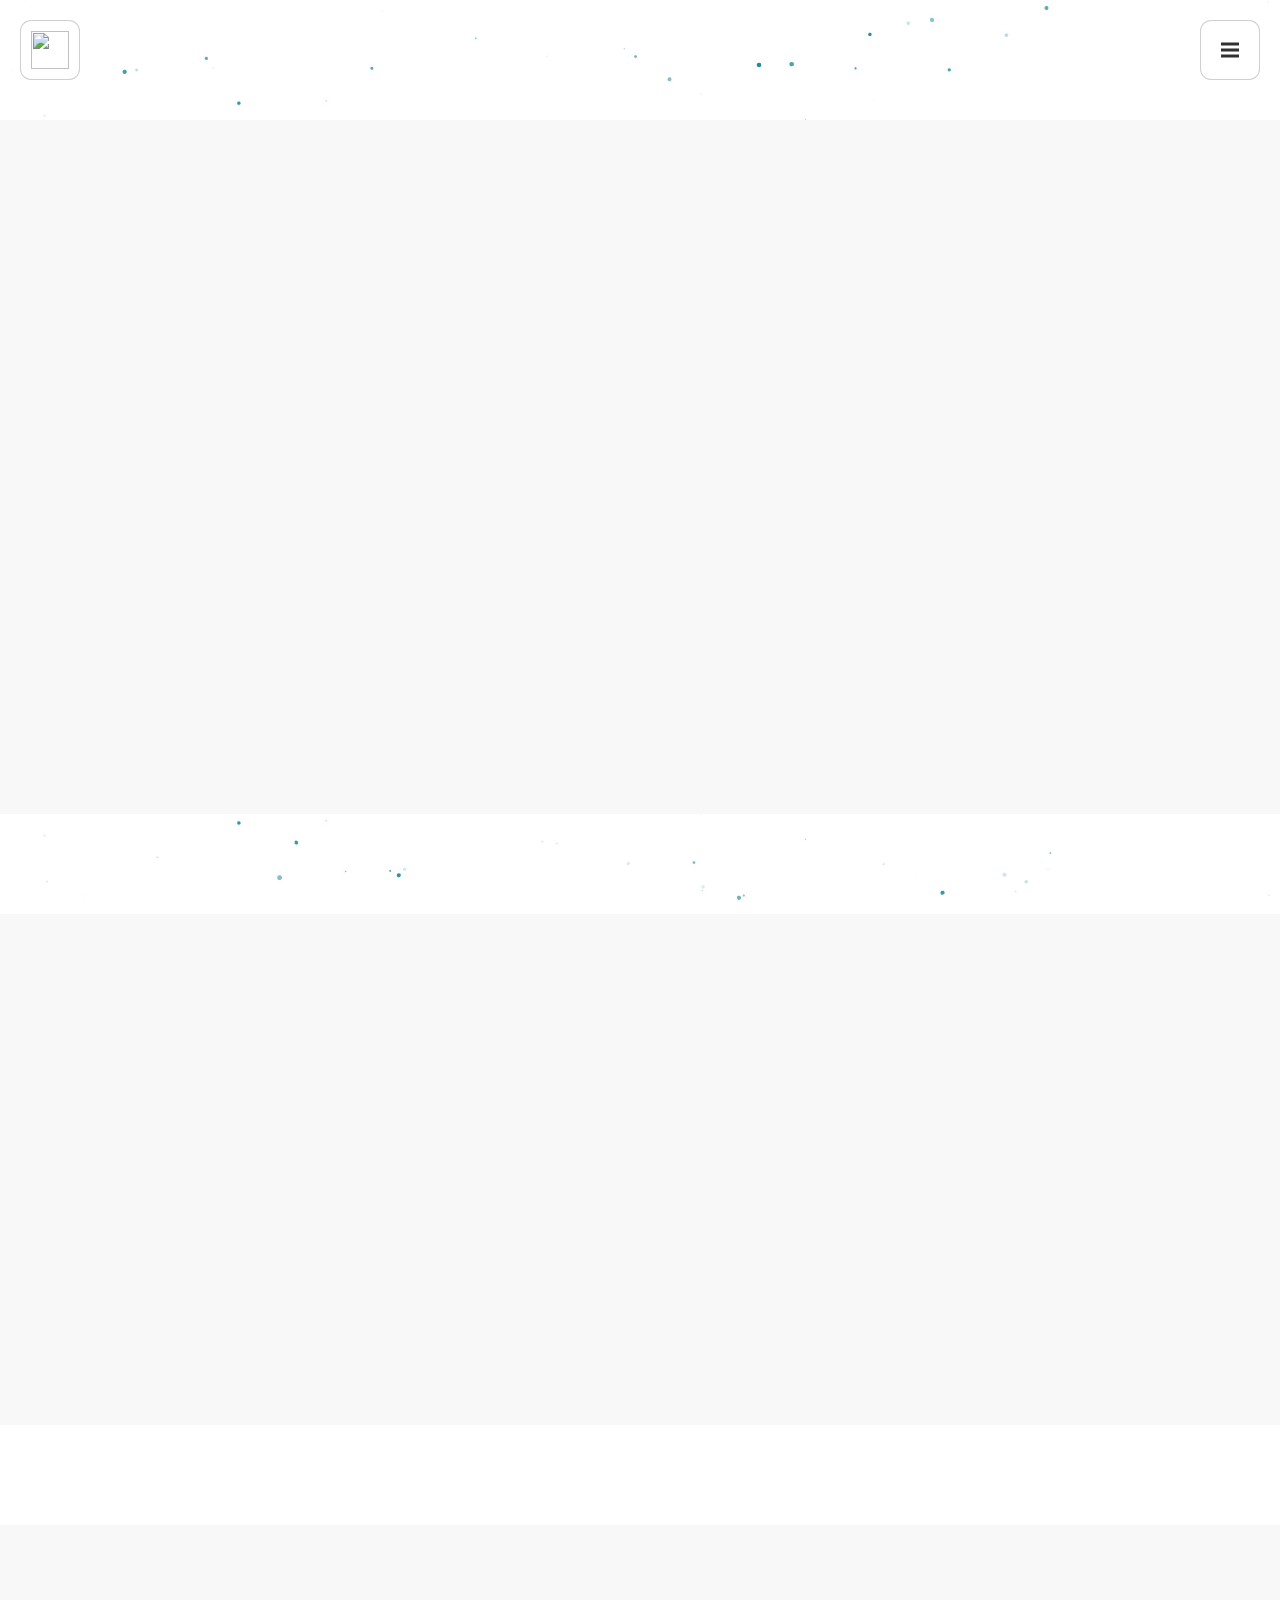
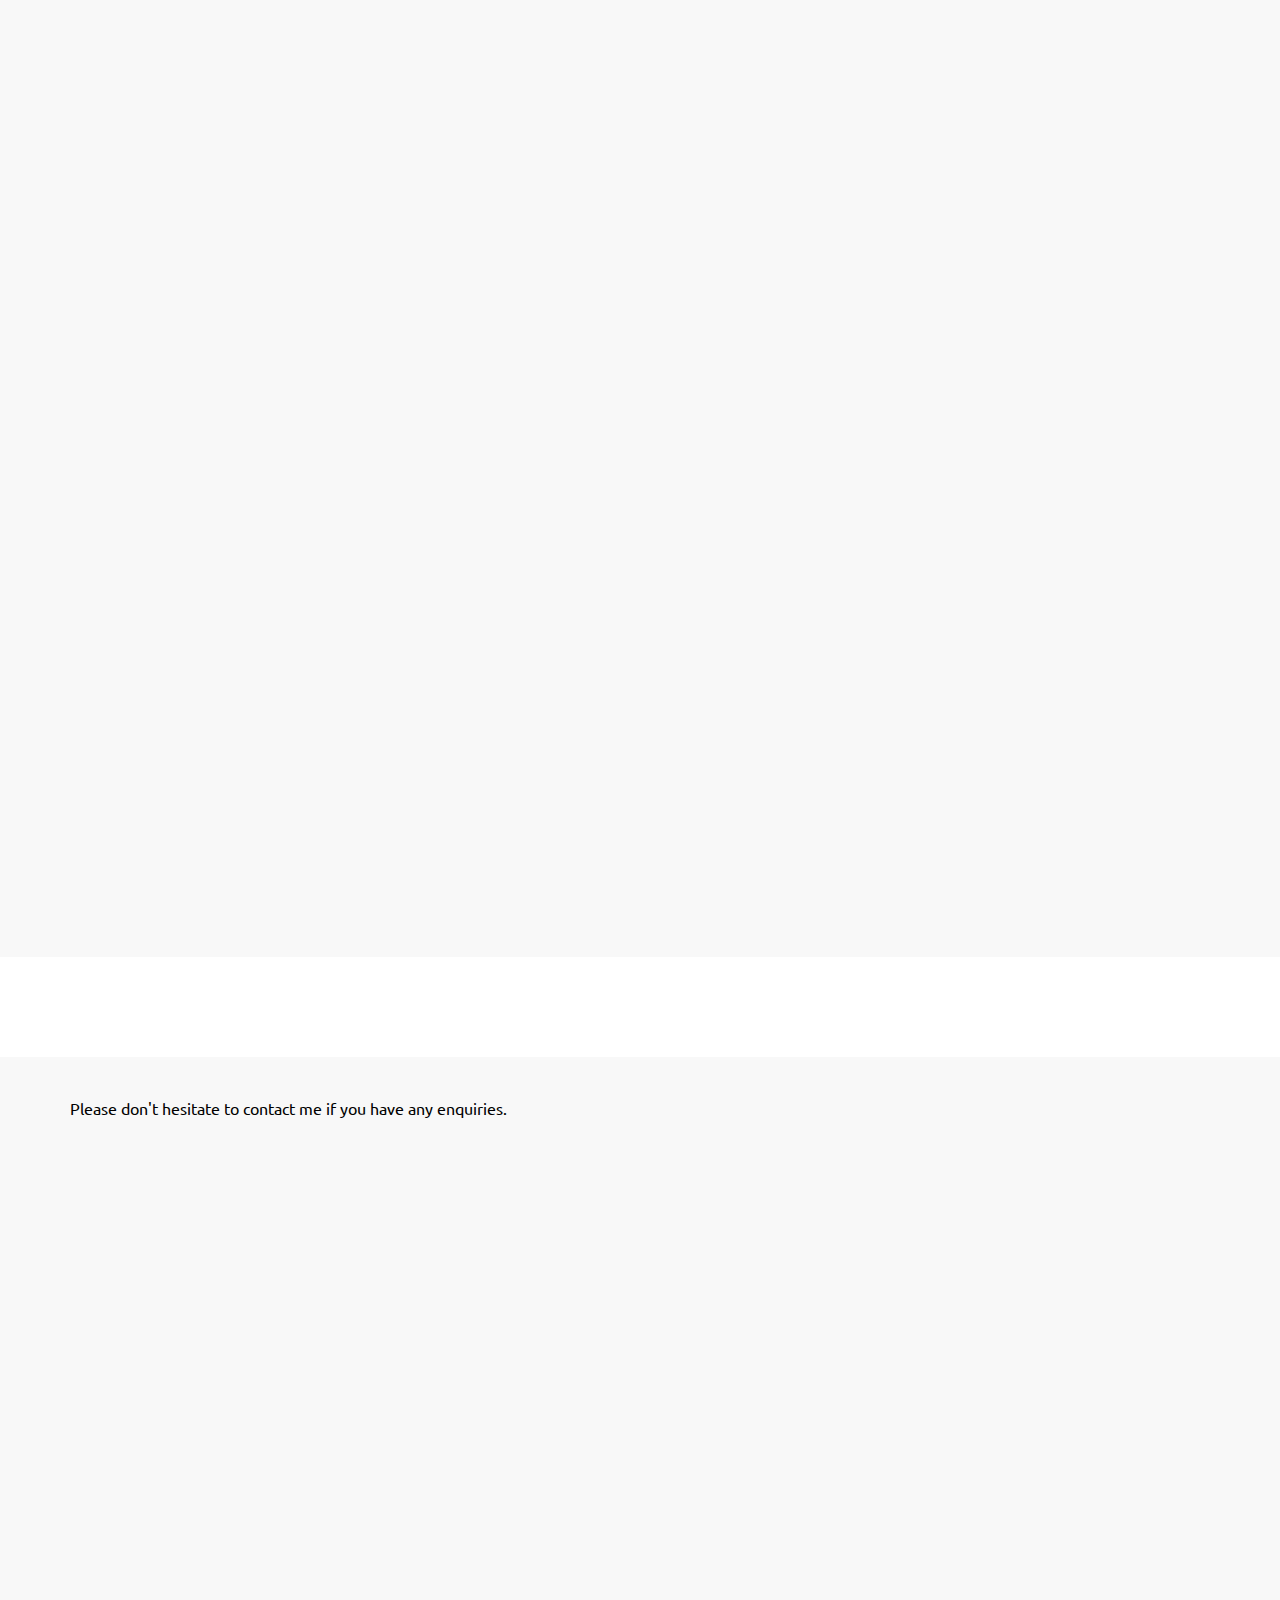
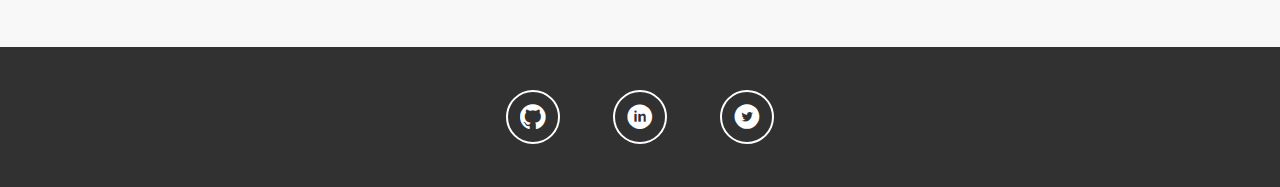
==== commit c8d653c6: "Fixed lazy load error & removed effect" ====
--- a/home.html
+++ b/home.html
@@ -85,8 +85,7 @@
             </div>
             <div class="read-more__content">
                 <p>
-                    Easitill Reatail Solutions is a company based in Brixworth, Northamptonshire which offers a reliable suite of systems to general retailers.
-                    As a part-time web designer, my duties included 
+                    Easitill Ltd. is a retail solutions company based in Brixworth, Northamptonshire which offers a reliable suite of systems to general retailers. As a part-time web designer, my duties included the designing, the prototyping and the development of e-commerce and brochure websites, as well as improving brand identity, SEO and performance.
                 </p>
                 <a class="stricked-link smaller-text-stricked" href="https://www.easitill.co.uk/" target="_blank">Company Website</a>
             </div>
--- a/stylesheets/css/style.css
+++ b/stylesheets/css/style.css
@@ -1,2 +1,2 @@
-/*! normalize.css v8.0.0 | MIT License | github.com/necolas/normalize.css */html{line-height:1.15;-webkit-text-size-adjust:100%}body{margin:0}h1{font-size:2em;margin:0.67em 0}hr{box-sizing:content-box;height:0;overflow:visible}pre{font-family:monospace, monospace;font-size:1em}a{background-color:transparent}abbr[title]{border-bottom:none;text-decoration:underline;text-decoration:underline dotted}b,strong{font-weight:bolder}code,kbd,samp{font-family:monospace, monospace;font-size:1em}small{font-size:80%}sub,sup{font-size:75%;line-height:0;position:relative;vertical-align:baseline}sub{bottom:-0.25em}sup{top:-0.5em}img{border-style:none}button,input,optgroup,select,textarea{font-family:inherit;font-size:100%;line-height:1.15;margin:0}button,input{overflow:visible}button,select{text-transform:none}button,[type="button"],[type="reset"],[type="submit"]{-webkit-appearance:button}button::-moz-focus-inner,[type="button"]::-moz-focus-inner,[type="reset"]::-moz-focus-inner,[type="submit"]::-moz-focus-inner{border-style:none;padding:0}button:-moz-focusring,[type="button"]:-moz-focusring,[type="reset"]:-moz-focusring,[type="submit"]:-moz-focusring{outline:1px dotted ButtonText}fieldset{padding:0.35em 0.75em 0.625em}legend{box-sizing:border-box;color:inherit;display:table;max-width:100%;padding:0;white-space:normal}progress{vertical-align:baseline}textarea{overflow:auto}[type="checkbox"],[type="radio"]{box-sizing:border-box;padding:0}[type="number"]::-webkit-inner-spin-button,[type="number"]::-webkit-outer-spin-button{height:auto}[type="search"]{-webkit-appearance:textfield;outline-offset:-2px}[type="search"]::-webkit-search-decoration{-webkit-appearance:none}::-webkit-file-upload-button{-webkit-appearance:button;font:inherit}details{display:block}summary{display:list-item}template{display:none}[hidden]{display:none}body{font-family:"Ubuntu",sans-serif}li{list-style:none}p{margin:0;line-height:22px}h1,h2,h3,h4,h5,h6{color:#3D3D3D;font-family:"Montserrat",sans-serif}h1{font-weight:bold;font-size:2.5rem}h2{font-weight:600;font-size:2rem}h3{font-weight:600;font-size:1.6rem}.btn{cursor:pointer;display:inline-block;text-align:center;white-space:nowrap;vertical-align:middle;-webkit-user-select:none;-moz-user-select:none;-ms-user-select:none;user-select:none;padding:.5rem 1.5rem;font-size:1rem;line-height:1.5;border-radius:50px;font-weight:500}.btn-primary{background-color:#00BCD4;color:#fff;border:1px solid #00BCD4;outline:none;overflow:hidden}.btn-primary.wider{min-width:200px}.btn-secondary{position:relative;border:1px solid #00BCD4;background-color:transparent;width:8em;color:#00BCD4;outline:none;overflow:hidden;transition:color 0.3s 0.1s ease-out;z-index:2}.btn-secondary::before{position:absolute;top:-108px;right:0;bottom:0;content:'';border-radius:50%;display:block;width:16em;height:16em;left:-4em;text-align:center;transition:box-shadow 0.5s ease-out;z-index:-1}.btn-secondary:hover{color:#fff}.btn-secondary:hover::before{box-shadow:inset 0 0 0 8em #00bcd4}.wider-s-btn{width:10em}.wider-s-btn::before{top:-138px;width:20em;height:20em;left:-5em}.wider-s-btn:hover::before{box-shadow:inset 0 0 0 10em #00bcd4}.btn-simple{text-transform:uppercase;padding:10px 20px;border-radius:4px;transition:all 0.3s}.btn-simple:hover{background-color:#F6F6F6}a{cursor:pointer;text-decoration:none;color:#00BCD4}a.normal-link:hover{text-decoration:underline}.stricked-link{text-decoration:none;position:relative;-webkit-font-smoothing:antialiased;-moz-osx-font-smoothing:grayscale}.stricked-link::after,.stricked-link::before{content:'';position:absolute;bottom:-10%;left:0px;right:0px;height:3px;overflow:hidden;background:#00BCD4;-moz-transform-origin:bottom left;-o-transform-origin:bottom left;-ms-transform-origin:bottom left;-webkit-transform-origin:bottom left;transform-origin:bottom left;transition:transform 400ms cubic-bezier(1, 0, 0, 1) 0ms;z-index:0}.stricked-link::before{bottom:15px;top:17px;height:40%;opacity:0.2;left:-5px;right:-5px;-moz-transform:scaleX(0);-o-transform:scaleX(0);-ms-transform:scaleX(0);-webkit-transform:scaleX(0);transform:scaleX(0);-moz-transform-origin:bottom right;-o-transform-origin:bottom right;-ms-transform-origin:bottom right;-webkit-transform-origin:bottom right;transform-origin:bottom right;transition-duration:400ms}.stricked-link:hover{text-decoration:none}.stricked-link:hover::before{-moz-transform:scaleX(1);-o-transform:scaleX(1);-ms-transform:scaleX(1);-webkit-transform:scaleX(1);transform:scaleX(1);-moz-transform-origin:bottom left;-o-transform-origin:bottom left;-ms-transform-origin:bottom left;-webkit-transform-origin:bottom left;transform-origin:bottom left}.stricked-link:hover::after{-moz-transform:scaleX(0);-o-transform:scaleX(0);-ms-transform:scaleX(0);-webkit-transform:scaleX(0);transform:scaleX(0);-moz-transform-origin:bottom right;-o-transform-origin:bottom right;-ms-transform-origin:bottom right;-webkit-transform-origin:bottom right;transform-origin:bottom right;transition-duration:400ms}.stricked-link.smaller-text-stricked:before{bottom:8px;top:8px}.stricked-link.smaller-text-stricked:after{height:2px}.read-more{text-decoration:none;color:#00BCD4;font-style:italic;cursor:pointer}.read-more::before{bottom:8px;top:8px;height:40%;opacity:0.2;left:-5px;right:-5px;-moz-transform:scaleX(0);-o-transform:scaleX(0);-ms-transform:scaleX(0);-webkit-transform:scaleX(0);transform:scaleX(0);-moz-transform-origin:bottom right;-o-transform-origin:bottom right;-ms-transform-origin:bottom right;-webkit-transform-origin:bottom right;transform-origin:bottom right;transition-duration:400ms}.only-stricked{text-decoration:none;position:relative;-webkit-font-smoothing:antialiased;-moz-osx-font-smoothing:grayscale}.only-stricked::before{content:'';position:absolute;bottom:5px;top:7px;height:40%;opacity:0.2;left:-5px;right:-5px;overflow:hidden;background:#00BCD4;-moz-transform:scaleX(0);-o-transform:scaleX(0);-ms-transform:scaleX(0);-webkit-transform:scaleX(0);transform:scaleX(0);-moz-transform-origin:bottom right;-o-transform-origin:bottom right;-ms-transform-origin:bottom right;-webkit-transform-origin:bottom right;transform-origin:bottom right;transition:transform 400ms cubic-bezier(1, 0, 0, 1) 0ms;transition-duration:400ms;z-index:0}.only-stricked:hover{text-decoration:none}.only-stricked:hover::before{-moz-transform:scaleX(1);-o-transform:scaleX(1);-ms-transform:scaleX(1);-webkit-transform:scaleX(1);transform:scaleX(1);-moz-transform-origin:bottom left;-o-transform-origin:bottom left;-ms-transform-origin:bottom left;-webkit-transform-origin:bottom left;transform-origin:bottom left}.highlighted-dot{color:#00BCD4}.underlined-link{text-decoration:none;position:relative;-webkit-font-smoothing:antialiased;-moz-osx-font-smoothing:grayscale;display:inline-block}.underlined-link::after{content:'';position:absolute;bottom:-6px;left:0px;right:0px;height:3px;overflow:hidden;background:#00BCD4;-moz-transform-origin:bottom left;-o-transform-origin:bottom left;-ms-transform-origin:bottom left;-webkit-transform-origin:bottom left;transform-origin:bottom left;transition:transform 400ms cubic-bezier(1, 0, 0, 1) 0ms;z-index:0}@font-face{font-family:'icons';src:url("../../assets/fonts//icons.eot?dvm4f6");src:url("../../assets/fonts//icons.eot?dvm4f6#iefix") format("embedded-opentype"),url("../../assets/fonts//icons.ttf?dvm4f6") format("truetype"),url("../../assets/fonts//icons.woff?dvm4f6") format("woff"),url("../../assets/fonts//icons.svg?dvm4f6#icons") format("svg");font-weight:normal;font-style:normal}[class^="icon-"],[class*=" icon-"]{font-family:'icons' !important;speak:none;font-style:normal;font-weight:normal;font-variant:normal;text-transform:none;line-height:1;-webkit-font-smoothing:antialiased;-moz-osx-font-smoothing:grayscale}.icon-twitter-with-circle:before{content:"\e900"}.icon-linkedin-with-circle:before{content:"\e901"}.icon-github:before{content:"\eab0"}.f8-bg{background-color:#F8f8f8}.two-col-grid{display:grid;grid-row-gap:20px}@media (min-width: 900px){.two-col-grid{grid-template-columns:50% 50%;grid-column-gap:20px}}.prev-arrow,.next-arrow{position:absolute;top:50%;display:block;-webkit-transform:translate(0, -50%);-ms-transform:translate(0, -50%);transform:translate(0, -50%);cursor:pointer;opacity:.6;transition:all .4s ease}.prev-arrow:hover,.next-arrow:hover{opacity:.9}.prev-arrow{left:-20px}.prev-arrow:hover{left:-25px}.next-arrow{right:-20px}.next-arrow:hover{right:-25px}.slick-slider{padding:20px}.slide{padding:0 5px}.slick-initialized .slick-slide{float:none;display:inline-block;vertical-align:middle;cursor:move;cursor:grab;cursor:-moz-grab;cursor:-webkit-grab}.slick-initialized .slick-slide:active{cursor:grabbing;cursor:-moz-grabbing;cursor:-webkit-grabbing}.slick-dots{position:relative}*,*::after,*::before{-webkit-box-sizing:border-box;-moz-box-sizing:border-box;box-sizing:border-box}body{margin:0}body.noscroll{overflow:hidden}canvas{display:block}#particles-js{position:absolute;width:100%;height:100%;background:#212121}.landing-title{position:absolute;top:50%;right:50%;-webkit-transform:scale(0) translate(50%, -50%);transform:scale(0) translate(50%, -50%);color:#fff;background:rgba(0,0,0,0.4);text-shadow:0px 0px 2px #131415;transition:height 0.4s;padding:10px 20px;height:100vh;width:100vw;display:flex;align-items:flex-end;justify-content:center}.landing-title .landing-title__vcentered{width:100%}@media (min-width: 600px){.landing-title{padding:50px 40px 40px 40px;width:90%;max-width:500px;height:auto;align-items:center}.landing-title .landing-title__vcentered{min-height:50vh}.landing-title .landing-title__action{height:25vh;align-items:flex-end}}.landing-title h1{text-align:center;font-weight:800;margin:0 0 10% 0;letter-spacing:3px;color:inherit}@media (min-width: 360px){.landing-title h1{font-size:calc(1.6rem + 6 * ((100vw - 320px) / 680))}}@media (max-width: 359px){.landing-title h1{font-size:1.5rem}}@media (min-width: 600px){.landing-title h1{font-size:2.8rem;letter-spacing:5px}}.landing-title h1 .word-split:not(:first-child){margin-left:10px}.landing-title h1 .word-split:last-child .letter:last-child{color:#00BCD4}.landing-title h1.landing-title__greeting{display:flex;justify-content:center;flex-wrap:wrap;line-height:55px}.landing-title .landing-title__name{text-align:center;font-weight:800;margin:20px 0;letter-spacing:3px;color:inherit}@media (min-width: 360px){.landing-title .landing-title__name{font-size:calc(1.4rem + 6 * ((100vw - 320px) / 680))}}@media (max-width: 359px){.landing-title .landing-title__name{font-size:1.2rem}}@media (min-width: 600px){.landing-title .landing-title__name{font-size:2.2rem;letter-spacing:5px}}.landing-title .landing-title__name .letter:last-child{color:#00BCD4}.landing-title .letter{font-family:"Montserrat",sans-serif;display:inline-block;line-height:1em;opacity:0;color:inherit}.landing-title .landing-title__content{margin-top:50px;line-height:21px;letter-spacing:2px}.landing-title .landing-title__content h2{text-align:center;position:relative;width:max-content;margin:0 auto;color:inherit}@media (min-width: 360px){.landing-title .landing-title__content h2{font-size:calc(1rem + 6 * ((100vw - 320px) / 680))}}@media (max-width: 359px){.landing-title .landing-title__content h2{font-size:1rem}}.landing-title .landing-title__content h2:after{transition:all 0.4s;width:0;content:"";border-bottom:solid 2px}.landing-title .landing-title__content h2.underlined:after{content:"";position:absolute;transition:all 0.4s;width:100%;border-bottom:solid 2px rgba(0,188,212,0.6);transition:all 0.5s ease-in-out;left:0;color:inherit}@media (max-width: 359px){.landing-title .landing-title__content h2.underlined:after{border-bottom:solid 2px rgba(0,188,212,0.6);bottom:-5px}}@media (min-width: 360px){.landing-title .landing-title__content h2.underlined:after{bottom:-5px}}@media (min-width: 600px){.landing-title .landing-title__content h2.underlined:after{bottom:-10px;border-bottom:solid 3px rgba(0,188,212,0.6)}}.landing-title .landing-title__action{margin:35vh auto 30px auto;width:100%;max-width:320px;display:flex;justify-content:space-between}@media (min-width: 600px){.landing-title .landing-title__action{margin:20px auto 0 auto}}.logo-container{width:60px;height:60px;border:1px solid rgba(112,112,112,0.33);border-radius:11px;padding:10px 10px;position:fixed;top:20px;left:20px;background-color:#FFFFFF;z-index:12;transition:transform 0.3s cubic-bezier(0.645, 0.045, 0.355, 1),border-color 0.4s}.logo-container.hide-x{-moz-transform:translateX(-100px);-o-transform:translateX(-100px);-ms-transform:translateX(-100px);-webkit-transform:translateX(-100px);transform:translateX(-100px)}.logo-container:hover{border-color:#313131}.logo-container a{position:absolute;top:0;left:0;bottom:0;right:0;z-index:13}.nav-trigger{cursor:pointer;position:fixed;top:20px;right:20px;height:60px;width:60px;z-index:15;overflow:hidden;text-indent:100%;white-space:nowrap;border:1px solid rgba(112,112,112,0.33);border-radius:11px;background-color:#FFFFFF;transition:transform 0.3s cubic-bezier(0.645, 0.045, 0.355, 1),border-color 0.4s}.nav-trigger.hide-x{-moz-transform:translateX(100px);-o-transform:translateX(100px);-ms-transform:translateX(100px);-webkit-transform:translateX(100px);transform:translateX(100px)}.nav-trigger:hover{border-color:#313131}.nav-trigger .icon{background-color:#313131;position:absolute;left:50%;top:50%;bottom:auto;right:auto;-moz-transform:translateX(-50%) translateY(-50%);-o-transform:translateX(-50%) translateY(-50%);-ms-transform:translateX(-50%) translateY(-50%);-webkit-transform:translateX(-50%) translateY(-50%);transform:translateX(-50%) translateY(-50%);display:inline-block;width:18px;height:3px;z-index:20}.nav-trigger .icon::before,.nav-trigger .icon:after{content:'';background-color:#313131;position:absolute;top:0;right:0;width:100%;height:100%;-moz-transform:translateZ(0);-o-transform:translateZ(0);-ms-transform:translateZ(0);-webkit-transform:translateZ(0);transform:translateZ(0);-webkit-backface-visibility:hidden;backface-visibility:hidden;-webkit-transition:-webkit-transform .3s;-moz-transition:-moz-transform .3s;transition:transform .3s}.nav-trigger .icon::before{-moz-transform:translateY(-6px) rotate(0deg);-o-transform:translateY(-6px) rotate(0deg);-ms-transform:translateY(-6px) rotate(0deg);-webkit-transform:translateY(-6px) rotate(0deg);transform:translateY(-6px) rotate(0deg)}.nav-trigger .icon::after{-moz-transform:translateY(6px) rotate(0deg);-o-transform:translateY(6px) rotate(0deg);-ms-transform:translateY(6px) rotate(0deg);-webkit-transform:translateY(6px) rotate(0deg);transform:translateY(6px) rotate(0deg)}.nav-trigger::before,.nav-trigger::after{content:'';position:absolute;top:0;left:0;border-radius:50%;height:100%;width:100%;-moz-transform:translateZ(0);-o-transform:translateZ(0);-ms-transform:translateZ(0);-webkit-transform:translateZ(0);transform:translateZ(0);-webkit-backface-visibility:hidden;backface-visibility:hidden;transition-property:transform}.nav-trigger::before{background:transparent;-moz-transform:scale(1);-o-transform:scale(1);-ms-transform:scale(1);-webkit-transform:scale(1);transform:scale(1);transition-duration:.3s;transition-delay:.4s}.nav-trigger::after{-moz-transform:scale(0);-o-transform:scale(0);-ms-transform:scale(0);-webkit-transform:scale(0);transform:scale(0);transition-duration:0s;transition-delay:0s}.nav-trigger.close-nav{border:1px solid #00BCD4;background-color:transparent}.nav-trigger.close-nav::before{-moz-transform:scale(0);-o-transform:scale(0);-ms-transform:scale(0);-webkit-transform:scale(0);transform:scale(0)}.nav-trigger.close-nav::after{-moz-transform:scale(1);-o-transform:scale(1);-ms-transform:scale(1);-webkit-transform:scale(1);transform:scale(1);transition-duration:.3s;transition-delay:.4s}.nav-trigger.close-nav .icon{background-color:rgba(0,188,212,0)}.nav-trigger.close-nav .icon::before,.nav-trigger.close-nav .icon::after{background-color:#00bcd4}.nav-trigger.close-nav .icon::before{-moz-transform:translateY(0) rotate(45deg);-o-transform:translateY(0) rotate(45deg);-ms-transform:translateY(0) rotate(45deg);-webkit-transform:translateY(0) rotate(45deg);transform:translateY(0) rotate(45deg)}.nav-trigger.close-nav .icon::after{-moz-transform:translateY(0) rotate(-45deg);-o-transform:translateY(0) rotate(-45deg);-ms-transform:translateY(0) rotate(-45deg);-webkit-transform:translateY(0) rotate(-45deg);transform:translateY(0) rotate(-45deg)}.primary-nav{margin:0;display:flex;flex-wrap:wrap;align-items:center;justify-content:center;position:fixed;left:0;top:0;height:100%;width:100%;padding:80px 5% 10px 5%;z-index:13;background-color:rgba(49,49,49,0.9);overflow:auto;-webkit-overflow-scrolling:touch;visibility:hidden;opacity:0;transition:visibility 0s, opacity .3s}.primary-nav.fade-in{visibility:visible;opacity:0.95}.primary-nav .nav-content{width:620px;max-width:100%}.primary-nav .nav-content li{margin:2.8em 0;text-align:center;text-transform:capitalize;width:100%}.primary-nav .nav-content li.current .stricked-link::before{-moz-transform:scaleX(1);-o-transform:scaleX(1);-ms-transform:scaleX(1);-webkit-transform:scaleX(1);transform:scaleX(1);-moz-transform-origin:bottom left;-o-transform-origin:bottom left;-ms-transform-origin:bottom left;-webkit-transform-origin:bottom left;transform-origin:bottom left}.primary-nav .nav-content li.current .stricked-link::after{-moz-transform:scaleX(0);-o-transform:scaleX(0);-ms-transform:scaleX(0);-webkit-transform:scaleX(0);transform:scaleX(0);-moz-transform-origin:bottom right;-o-transform-origin:bottom right;-ms-transform-origin:bottom right;-webkit-transform-origin:bottom right;transform-origin:bottom right;transition-duration:400ms}@media (min-width: 600px){.primary-nav .nav-content li{margin:3.6em 0}}.primary-nav .nav-content .menu-links a{font-size:6vh;font-weight:400;letter-spacing:2px;color:#fff;text-decoration:none;position:relative;-webkit-font-smoothing:antialiased;-moz-osx-font-smoothing:grayscale}.primary-nav .menu-title{width:100%;color:#fff;text-transform:uppercase;letter-spacing:2px;font-weight:500;display:flex;align-items:center;justify-content:center}.primary-nav .menu-title .menu-title__text{min-width:215px;margin:0 auto;padding:0 10px}.primary-nav .menu-title .menu-title__line{display:block;height:2px;width:100%;background-color:#fff;top:9px;z-index:-1}.primary-nav .menu__bottom{border-top:2px solid #fff;padding:30px;display:flex;align-items:center;justify-content:space-around}@media screen and (max-height: 650px){.primary-nav .menu__bottom{display:none}}.overlay-nav,.overlay-content{position:fixed;top:28px;right:28px;height:4px;width:4px;-moz-transform:translateX(-20px) translateY(20px);-o-transform:translateX(-20px) translateY(20px);-ms-transform:translateX(-20px) translateY(20px);-webkit-transform:translateX(-20px) translateY(20px);transform:translateX(-20px) translateY(20px)}.overlay-nav span,.overlay-content span{display:inline-block;position:absolute;border-radius:50%;-moz-transform:translateZ(0);-o-transform:translateZ(0);-ms-transform:translateZ(0);-webkit-transform:translateZ(0);transform:translateZ(0);-webkit-backface-visibility:hidden;backface-visibility:hidden;will-change:transform;-moz-transform-origin:50% 50%;-o-transform-origin:50% 50%;-ms-transform-origin:50% 50%;-webkit-transform-origin:50% 50%;transform-origin:50% 50%;-moz-transform:scale(0);-o-transform:scale(0);-ms-transform:scale(0);-webkit-transform:scale(0);transform:scale(0)}.overlay-nav.is-hidden,.overlay-content.is-hidden{opacity:0;visibility:hidden;transition:opacity .3s 0s, visibility 0s .3s}.overlay-nav{opacity:0.9;z-index:12}.overlay-nav span{background-color:rgba(49,49,49,0.9)}.overlay-content{z-index:14}.overlay-content span{background-color:#fff}main.about{z-index:1}main.about section{width:100%;background-color:#F8f8f8}main.about section#about-me{padding-top:0}main.about section .anchor{display:block;position:relative;top:-50px;visibility:hidden}main.about section .mix{position:relative;width:100%;max-width:1180px;margin:0 auto}main.about section h1{position:absolute;padding-left:20px;top:-50px;z-index:1}@media (min-width: 360px){main.about section h1{font-size:3rem;top:-60px}}main.about section .section-content{padding:40px 20px 30px 20px}.journey h3{text-align:center}.timeline{overflow:hidden;margin:2em auto}.timeline__container{position:relative;width:90%;margin:0 auto}.timeline__container::before{content:'';position:absolute;top:0;left:18px;height:100%;width:4px;background:#d7e4ed}@media (min-width: 600px){.timeline{margin-top:3em;margin-bottom:3em}.timeline__container::before{left:50%;margin-left:-2px}}.timeline__block{position:relative;margin:2em 0}.timeline__block:after{content:"";display:table;clear:both}.timeline__block:first-child{margin-top:0}.timeline__block:last-child{margin-bottom:0}@media (min-width: 600px){.timeline__block{margin:4em 0}}.timeline__img{position:absolute;top:0;left:0;width:40px;height:40px;border-radius:50%}.timeline__img img{display:block;width:24px;height:24px;position:relative;left:50%;top:50%;margin-left:-12px;margin-top:-12px}.timeline__img{background:#00BCD4}@media (min-width: 600px){.timeline__img{width:60px;height:60px;left:50%;margin-left:-30px;-webkit-transform:translateZ(0);transform:translateZ(0)}.timeline__img img{width:34px;height:34px;margin-left:-17px;margin-top:-17px}.timeline__img.timeline__img--bounce-in{visibility:visible;-webkit-animation:bounce-1 0.6s;animation:bounce-1 0.6s}}.timeline__content{position:relative;margin-left:60px;background:#fff;border-radius:0.25em;padding:15px 15px 20px 15px;border:1px solid rgba(112,112,112,0.14);border-radius:3px}.timeline__content h4{margin:0 0 10px 0}.timeline__content .timeline__location,.timeline__content .timeline__date{display:block;margin:20px 0}.timeline__content:after{content:"";display:table;clear:both}@media (min-width: 600px){.timeline__content{margin-left:0;width:45%;-webkit-transform:translateZ(0);transform:translateZ(0)}.timeline__block:nth-child(even) .timeline__content{float:right}}#skills .section-content{display:grid;grid-auto-rows:minmax(125px, auto);grid-gap:1.5rem}@media (min-width: 600px){#skills .section-content{grid-template-columns:repeat(3, 1fr);grid-gap:2px}}#skills .section-content .skills__indskill .skills__left-side{position:relative}#skills .section-content .skills__indskill .skills__left-side .skills__title{position:absolute;-moz-transform:rotate(-90deg);-o-transform:rotate(-90deg);-ms-transform:rotate(-90deg);-webkit-transform:rotate(-90deg);transform:rotate(-90deg);text-transform:uppercase;font-weight:600;letter-spacing:2px;color:rgba(0,0,0,0.87);cursor:vertical-text}#skills .section-content .skills__indskill .skills__left-side .skills__title.skills__title-normal{transition:all 0.7s;top:0 !important;-moz-transform:rotate(0);-o-transform:rotate(0);-ms-transform:rotate(0);-webkit-transform:rotate(0);transform:rotate(0)}#skills .section-content .skills__indskill .skills__left-side .skills__title.rotate{-moz-transform:rotate(-90deg) !important;-o-transform:rotate(-90deg) !important;-ms-transform:rotate(-90deg) !important;-webkit-transform:rotate(-90deg) !important;transform:rotate(-90deg) !important}#skills .section-content .skills__indskill .skills__items{margin-left:40px}#skills .section-content .skills__indskill .skills__items li{font-weight:400;letter-spacing:1px;line-height:25px}@media (min-width: 900px){#work .section-content{padding:40px 0 30px 0}#work .section-content p{padding:0 20px}}.projects-grid{margin-top:40px;display:grid;grid-row-gap:20px}@media (min-width: 900px){.projects-grid{grid-template-columns:50% 50%;grid-row-gap:0}}.projects-grid__project{position:relative;overflow:hidden;min-height:300px;display:flex;align-items:center;justify-content:center}.projects-grid__bg{transition:transform 0.5s cubic-bezier(0.215, 0.61, 0.355, 1);transition-delay:0.2s;background-size:cover;position:absolute;top:0;left:0;right:0;bottom:0;z-index:1}.projects-grid__bg.dark-overlay:before{content:'';position:absolute;top:0;right:0;bottom:0;left:0;background-color:#151515;opacity:.6}.projects-grid__bg.center-bg-img{background-size:90%;background-position:50% 50%;background-repeat:no-repeat}.projects-grid__center{width:80%}.projects-grid__header,.projects-grid__separator,.projects-grid__subtitle{position:relative;z-index:2;color:#fff}.projects-grid__header{text-transform:uppercase;text-align:center;transition:transform 0.7s cubic-bezier(0.175, 0.885, 0.32, 1.275) 0.4s;margin:20px 0}@media (min-width: 1200px){.projects-grid__header{transform:translate3D(0, 30px, 0)}}.projects-grid__separator{height:5px;background:#fff;border:0;transition:width 0.5s cubic-bezier(0.47, 0, 0.745, 0.715) 0s}@media (min-width: 1200px){.projects-grid__separator{width:0}}.projects-grid__subtitle{margin:20px 0;text-align:center;transform:translate3D(0, -6px, 0);transition:opacity 0.6s,transform 0.8s cubic-bezier(0.175, 0.885, 0.32, 1.275)}@media (min-width: 1200px){.projects-grid__subtitle{opacity:0}}.projects-grid__link{position:absolute;top:0;left:0;bottom:0;right:0;z-index:3}.projects-grid__project:hover .projects-grid__bg{transform:scale3D(1.04, 1.04, 1)}.projects-grid__project:hover .projects-grid__header{transform:translate3D(0, -6px, 0);transition-delay:0s}.projects-grid__project:hover .projects-grid__separator{width:100%;transition-delay:0.2s}.projects-grid__project:hover .projects-grid__subtitle{transform:translate3D(0, 6px, 0);opacity:1}.uniplanner-project .projects-grid__bg{background-size:95%;background-position-y:85%;background-repeat:no-repeat;background-position-x:50%}@media (min-width: 900px){.uniplanner-project{grid-column-start:1;grid-column-end:3}}.homestart-project .dark-overlay{background-position:right}.homestart-project .dark-overlay:before{background-image:linear-gradient(to top right, rgba(0,98,140,0.87), rgba(255,56,120,0.62))}.johncullen-project .dark-overlay:before{background:linear-gradient(to bottom, rgba(255,255,255,0.15) 0%, rgba(0,0,0,0.15) 100%),radial-gradient(at top center, rgba(255,255,255,0.4) 0%, rgba(0,0,0,0.4) 120%) #989898;background-blend-mode:multiply, multiply}@media (min-width: 900px){.johncullen-project{grid-column-start:2;grid-row-start:2;grid-row-end:4}}.easitill-project .projects-grid__bg{background-size:80%}#contact form{margin-top:30px}#contact .send-message{display:flex;align-items:center;justify-content:center;margin:0 auto;transition:all 0.3s}#contact .send-message img{width:24px;margin-left:15px;transition:transform 0.3s, width 0.3s 0.2s, margin 0s 0.2s}#contact .send-message:hover{background-color:#00a0b4;border-color:#00a0b4}#contact .send-message:hover img{transform:rotate(20deg) translateX(5px)}#contact .send-message:active img{transform:rotate(0) translateX(55px);width:0;margin-left:0}.controls{text-align:left;position:relative}@-webkit-keyframes autofill{to{color:#666;background:#fff}}.controls input:-webkit-autofill{-webkit-animation-name:autofill;-webkit-animation-fill-mode:both}.controls input[type="text"],.controls input[type="email"],.controls input[type="tel"],.controls textarea,.controls button,.controls select{padding:15px 12px;font-size:16px;border:1px solid rgba(112,112,112,0.33);width:100%;margin-bottom:18px;color:#888;font-size:16px;background-color:#fff;border-radius:5px;transition:all .3s}.controls input[type="text"]:focus,.controls input[type="text"]:hover,.controls input[type="email"]:focus,.controls input[type="email"]:hover,.controls input[type="tel"]:focus,.controls input[type="tel"]:hover,.controls textarea:focus,.controls textarea:hover,.controls button:focus,.controls button:hover,.controls select:focus,.controls select:hover{outline:none;border-color:#00BCD4}.controls input[type="text"]:focus+label,.controls input[type="text"]:hover+label,.controls input[type="email"]:focus+label,.controls input[type="email"]:hover+label,.controls input[type="tel"]:focus+label,.controls input[type="tel"]:hover+label,.controls textarea:focus+label,.controls textarea:hover+label,.controls button:focus+label,.controls button:hover+label,.controls select:focus+label,.controls select:hover+label{color:#00BCD4;cursor:text}.controls .fa-sort{position:absolute;right:10px;top:17px;color:#999}.controls select{appearance:none;cursor:pointer}.controls label{position:absolute;left:10px;top:12px;color:#999;font-size:16px;display:inline-block;padding:4px 10px;background-color:rgba(255,255,255,0);pointer-events:none;transition:transform 0.15s cubic-bezier(0.4, 0, 0.2, 1),color 0.15s cubic-bezier(0.4, 0, 0.2, 1),-webkit-transform 0.15s cubic-bezier(0.4, 0, 0.2, 1);z-index:2}.controls label.active{transform:translateY(-98%) scale(0.75) translateX(-7px);color:#00BCD4}.controls label.active:before{background-color:#fff}.controls label:before{content:'';height:8px;position:absolute;width:100%;bottom:4.3px;z-index:-1;left:0}.controls textarea{resize:none;height:200px}#about-me .section-content,section h1,.journey h3,.timeline__container,.left-timeline,.right-timeline,.skills__title,.skills__items li,#work p,#work .projects-grid__project,#contact .controls,#contact button{visibility:hidden}footer{width:100%;background-color:#313131;padding:20px 20px}footer .footer-content{width:100%;margin:0 auto;color:#fff;height:100%;display:flex;align-items:center;justify-content:space-around;min-height:100px;max-width:320px}.social-icon{padding:5px;border:2px solid #fff;border-radius:50%;color:#fff;text-decoration:none;transition:border-color 0.4s;display:flex;align-items:center;justify-content:center}.social-icon i,.social-icon i:before{font-size:40px;transform:rotate(360deg) scale(0.8);transition:transform 0.4s cubic-bezier(0.77, 0, 0.175, 1);display:inline-block}.social-icon:hover{border-color:#00BCD4}.social-icon:hover i,.social-icon:hover i:before{transform:rotate(-360deg) scale(1)}.section-separator{background-image:url("../../images/parallax-bg.svg");height:100px;background-attachment:fixed;background-position:center;background-repeat:no-repeat;background-size:cover}.section-separator.first-separator{height:120px}.dialog{margin:0;display:flex;flex-wrap:wrap;align-items:center;justify-content:center;position:fixed;left:0;top:0;height:100%;width:100%;padding:80px 5%;z-index:13;overflow:auto;-webkit-overflow-scrolling:touch;visibility:hidden;opacity:0;transition:visibility 0s, opacity .3s}.dialog.fade-in{visibility:visible;opacity:1}.dialog.read-more-job{background-image:linear-gradient(to bottom right, #a8edea 0%, #fed6e3 100%)}.dialog.read-more-uni{background-image:linear-gradient(to top left, #37ecba 0%, #72afd3 100%)}.read-more__container{border-radius:5px;background-color:#fff;box-shadow:1px 4px 8px 1px rgba(46,61,73,0.2);max-width:320px;opacity:0;transform:translateY(-200px)}.read-more__container .read-more__header{border-bottom:1px solid #efefef;padding:20px;display:flex;align-items:center;justify-content:flex-start}.read-more__container .read-more__header img{max-width:30px;margin-right:20px}.read-more__container h2{font-size:1.7rem;margin:0}.read-more__container .read-more__content{padding:20px 20px 10px 20px}.read-more__container .read-more__action{padding:10px 20px 10px 0;display:flex;align-items:center;justify-content:flex-end}main.project{margin-top:100px}@media screen and (min-width: 1399px){main.project{margin-top:25px}}main.project .project-title{width:100%;max-width:1180px;padding:0 20px;margin:0 auto 40px auto}@media (min-width: 360px){main.project .project-title{font-size:3rem}}main.project section{width:100%}main.project section .section-content{width:100%;max-width:1180px;margin:0 auto}main.project section .section-content h2:not(.projects-grid__header){padding:10px 20px}main.project section .section-content .project-row{padding:30px 20px}@media (min-width: 600px){main.project section .section-content .project-row{padding:30px 40px}}main.project section .section-content .project-row p{margin-bottom:30px;line-height:1.6rem}main.project section .section-content .project-row.two-col-grid img{max-width:800px;margin:20px auto 0 auto;display:table;width:100%}main.project .view-project-website{font-size:1em;font-style:italic}main.project .design-section .design-colours{display:grid;grid-template-columns:45% 45%;grid-column-gap:10%;justify-items:center;margin-bottom:30px;grid-row-gap:20px;margin:40px 0 60px 0}@media (min-width: 600px){main.project .design-section .design-colours{grid-template-columns:22% 22% 22% 22%;grid-column-gap:4%}}main.project .design-section .design-colours .design-colours__item{width:80px;height:80px;border-radius:50px;display:flex;align-items:center;justify-content:center;color:#fff;font-weight:500;font-size:12px;transition:transform 0.3s}main.project .design-section .design-colours .design-colours__item:hover{transform:scale(1.2)}main.project .design-section .slide img{max-height:400px;max-width:100%;margin:0 auto}main.project .technology-grid{display:grid;grid-auto-rows:minmax(125px, auto);grid-gap:1.5rem}@media (min-width: 600px){main.project .technology-grid{grid-template-columns:repeat(2, 1fr);grid-gap:2px}}main.project .technology-grid .technology-grid__cat .technology-grid__cat__left-side{position:relative}main.project .technology-grid .technology-grid__cat .technology-grid__cat__left-side .technology-grid__cat__title{position:absolute;-moz-transform:rotate(-90deg);-o-transform:rotate(-90deg);-ms-transform:rotate(-90deg);-webkit-transform:rotate(-90deg);transform:rotate(-90deg);text-transform:uppercase;font-weight:600;letter-spacing:2px;color:rgba(0,0,0,0.87);cursor:vertical-text}main.project .technology-grid .technology-grid__cat .technology-grid__cat__left-side .technology-grid__cat__title.technology-grid__cat__title-normal{transition:all 0.7s;top:0 !important;-moz-transform:rotate(0);-o-transform:rotate(0);-ms-transform:rotate(0);-webkit-transform:rotate(0);transform:rotate(0)}main.project .technology-grid .technology-grid__cat .technology-grid__cat__left-side .technology-grid__cat__title.rotate{-moz-transform:rotate(-90deg) !important;-o-transform:rotate(-90deg) !important;-ms-transform:rotate(-90deg) !important;-webkit-transform:rotate(-90deg) !important;transform:rotate(-90deg) !important}main.project .technology-grid .technology-grid__cat .technology-grid__items li{font-weight:400;letter-spacing:1px;line-height:25px}main.project .technology-grid .technology-grid__cat .technology-grid__items li:not(:last-child){margin-bottom:15px}main.project .technology-grid .technology-grid__cat .technology-grid__items span{display:block;font-size:14px;font-weight:300;margin-left:5px;line-height:normal;letter-spacing:0}main.project .result-section{padding-top:1px}main.project .result-section h2{margin-bottom:0}main.project .result-section .slide img{max-height:600px;max-width:100%;margin:0 auto}@media (max-width: 359px){main.project .related-projects .slick-slider{padding:0}main.project .related-projects .projects-grid__header{font-size:1.7rem}}main.project .related-projects .slide img{max-height:300px;max-width:100%;margin:0 auto}
+/*! normalize.css v8.0.0 | MIT License | github.com/necolas/normalize.css */html{line-height:1.15;-webkit-text-size-adjust:100%}body{margin:0}h1{font-size:2em;margin:0.67em 0}hr{box-sizing:content-box;height:0;overflow:visible}pre{font-family:monospace, monospace;font-size:1em}a{background-color:transparent}abbr[title]{border-bottom:none;text-decoration:underline;text-decoration:underline dotted}b,strong{font-weight:bolder}code,kbd,samp{font-family:monospace, monospace;font-size:1em}small{font-size:80%}sub,sup{font-size:75%;line-height:0;position:relative;vertical-align:baseline}sub{bottom:-0.25em}sup{top:-0.5em}img{border-style:none}button,input,optgroup,select,textarea{font-family:inherit;font-size:100%;line-height:1.15;margin:0}button,input{overflow:visible}button,select{text-transform:none}button,[type="button"],[type="reset"],[type="submit"]{-webkit-appearance:button}button::-moz-focus-inner,[type="button"]::-moz-focus-inner,[type="reset"]::-moz-focus-inner,[type="submit"]::-moz-focus-inner{border-style:none;padding:0}button:-moz-focusring,[type="button"]:-moz-focusring,[type="reset"]:-moz-focusring,[type="submit"]:-moz-focusring{outline:1px dotted ButtonText}fieldset{padding:0.35em 0.75em 0.625em}legend{box-sizing:border-box;color:inherit;display:table;max-width:100%;padding:0;white-space:normal}progress{vertical-align:baseline}textarea{overflow:auto}[type="checkbox"],[type="radio"]{box-sizing:border-box;padding:0}[type="number"]::-webkit-inner-spin-button,[type="number"]::-webkit-outer-spin-button{height:auto}[type="search"]{-webkit-appearance:textfield;outline-offset:-2px}[type="search"]::-webkit-search-decoration{-webkit-appearance:none}::-webkit-file-upload-button{-webkit-appearance:button;font:inherit}details{display:block}summary{display:list-item}template{display:none}[hidden]{display:none}body{font-family:"Ubuntu",sans-serif}li{list-style:none}p{margin:0;line-height:22px}h1,h2,h3,h4,h5,h6{color:#3D3D3D;font-family:"Montserrat",sans-serif}h1{font-weight:bold;font-size:2.5rem}h2{font-weight:600;font-size:2rem}h3{font-weight:600;font-size:1.6rem}.btn{cursor:pointer;display:inline-block;text-align:center;white-space:nowrap;vertical-align:middle;-webkit-user-select:none;-moz-user-select:none;-ms-user-select:none;user-select:none;padding:.5rem 1.5rem;font-size:1rem;line-height:1.5;border-radius:50px;font-weight:500}.btn-primary{background-color:#00BCD4;color:#fff;border:1px solid #00BCD4;outline:none;overflow:hidden}.btn-primary.wider{min-width:200px}.btn-secondary{position:relative;border:1px solid #00BCD4;background-color:transparent;width:8em;color:#00BCD4;outline:none;overflow:hidden;transition:color 0.3s 0.1s ease-out;z-index:2}.btn-secondary::before{position:absolute;top:-108px;right:0;bottom:0;content:'';border-radius:50%;display:block;width:16em;height:16em;left:-4em;text-align:center;transition:box-shadow 0.5s ease-out;z-index:-1}.btn-secondary:hover{color:#fff}.btn-secondary:hover::before{box-shadow:inset 0 0 0 8em #00bcd4}.wider-s-btn{width:10em}.wider-s-btn::before{top:-138px;width:20em;height:20em;left:-5em}.wider-s-btn:hover::before{box-shadow:inset 0 0 0 10em #00bcd4}.btn-simple{text-transform:uppercase;padding:10px 20px;border-radius:4px;transition:all 0.3s}.btn-simple:hover{background-color:#F6F6F6}a{cursor:pointer;text-decoration:none;color:#00BCD4}a.normal-link:hover{text-decoration:underline}.stricked-link{text-decoration:none;position:relative;-webkit-font-smoothing:antialiased;-moz-osx-font-smoothing:grayscale}.stricked-link::after,.stricked-link::before{content:'';position:absolute;bottom:-10%;left:0px;right:0px;height:3px;overflow:hidden;background:#00BCD4;-moz-transform-origin:bottom left;-o-transform-origin:bottom left;-ms-transform-origin:bottom left;-webkit-transform-origin:bottom left;transform-origin:bottom left;transition:transform 400ms cubic-bezier(1, 0, 0, 1) 0ms;z-index:0}.stricked-link::before{bottom:15px;top:17px;height:40%;opacity:0.2;left:-5px;right:-5px;-moz-transform:scaleX(0);-o-transform:scaleX(0);-ms-transform:scaleX(0);-webkit-transform:scaleX(0);transform:scaleX(0);-moz-transform-origin:bottom right;-o-transform-origin:bottom right;-ms-transform-origin:bottom right;-webkit-transform-origin:bottom right;transform-origin:bottom right;transition-duration:400ms}.stricked-link:hover{text-decoration:none}.stricked-link:hover::before{-moz-transform:scaleX(1);-o-transform:scaleX(1);-ms-transform:scaleX(1);-webkit-transform:scaleX(1);transform:scaleX(1);-moz-transform-origin:bottom left;-o-transform-origin:bottom left;-ms-transform-origin:bottom left;-webkit-transform-origin:bottom left;transform-origin:bottom left}.stricked-link:hover::after{-moz-transform:scaleX(0);-o-transform:scaleX(0);-ms-transform:scaleX(0);-webkit-transform:scaleX(0);transform:scaleX(0);-moz-transform-origin:bottom right;-o-transform-origin:bottom right;-ms-transform-origin:bottom right;-webkit-transform-origin:bottom right;transform-origin:bottom right;transition-duration:400ms}.stricked-link.smaller-text-stricked:before{bottom:8px;top:8px}.stricked-link.smaller-text-stricked:after{height:2px}.read-more{text-decoration:none;color:#00BCD4;font-style:italic;cursor:pointer}.read-more::before{bottom:8px;top:8px;height:40%;opacity:0.2;left:-5px;right:-5px;-moz-transform:scaleX(0);-o-transform:scaleX(0);-ms-transform:scaleX(0);-webkit-transform:scaleX(0);transform:scaleX(0);-moz-transform-origin:bottom right;-o-transform-origin:bottom right;-ms-transform-origin:bottom right;-webkit-transform-origin:bottom right;transform-origin:bottom right;transition-duration:400ms}.only-stricked{text-decoration:none;position:relative;-webkit-font-smoothing:antialiased;-moz-osx-font-smoothing:grayscale}.only-stricked::before{content:'';position:absolute;bottom:5px;top:7px;height:40%;opacity:0.2;left:-5px;right:-5px;overflow:hidden;background:#00BCD4;-moz-transform:scaleX(0);-o-transform:scaleX(0);-ms-transform:scaleX(0);-webkit-transform:scaleX(0);transform:scaleX(0);-moz-transform-origin:bottom right;-o-transform-origin:bottom right;-ms-transform-origin:bottom right;-webkit-transform-origin:bottom right;transform-origin:bottom right;transition:transform 400ms cubic-bezier(1, 0, 0, 1) 0ms;transition-duration:400ms;z-index:0}.only-stricked:hover{text-decoration:none}.only-stricked:hover::before{-moz-transform:scaleX(1);-o-transform:scaleX(1);-ms-transform:scaleX(1);-webkit-transform:scaleX(1);transform:scaleX(1);-moz-transform-origin:bottom left;-o-transform-origin:bottom left;-ms-transform-origin:bottom left;-webkit-transform-origin:bottom left;transform-origin:bottom left}.highlighted-dot{color:#00BCD4}.underlined-link{text-decoration:none;position:relative;-webkit-font-smoothing:antialiased;-moz-osx-font-smoothing:grayscale;display:inline-block}.underlined-link::after{content:'';position:absolute;bottom:-6px;left:0px;right:0px;height:3px;overflow:hidden;background:#00BCD4;-moz-transform-origin:bottom left;-o-transform-origin:bottom left;-ms-transform-origin:bottom left;-webkit-transform-origin:bottom left;transform-origin:bottom left;transition:transform 400ms cubic-bezier(1, 0, 0, 1) 0ms;z-index:0}@font-face{font-family:'icons';src:url("../../assets/fonts//icons.eot?dvm4f6");src:url("../../assets/fonts//icons.eot?dvm4f6#iefix") format("embedded-opentype"),url("../../assets/fonts//icons.ttf?dvm4f6") format("truetype"),url("../../assets/fonts//icons.woff?dvm4f6") format("woff"),url("../../assets/fonts//icons.svg?dvm4f6#icons") format("svg");font-weight:normal;font-style:normal}[class^="icon-"],[class*=" icon-"]{font-family:'icons' !important;speak:none;font-style:normal;font-weight:normal;font-variant:normal;text-transform:none;line-height:1;-webkit-font-smoothing:antialiased;-moz-osx-font-smoothing:grayscale}.icon-twitter-with-circle:before{content:"\e900"}.icon-linkedin-with-circle:before{content:"\e901"}.icon-github:before{content:"\eab0"}.f8-bg{background-color:#F8f8f8}.two-col-grid{display:grid;grid-row-gap:20px}@media (min-width: 900px){.two-col-grid{grid-template-columns:50% 50%;grid-column-gap:20px}}.prev-arrow,.next-arrow{position:absolute;top:50%;display:block;-webkit-transform:translate(0, -50%);-ms-transform:translate(0, -50%);transform:translate(0, -50%);cursor:pointer;opacity:.6;transition:all .4s ease}.prev-arrow:hover,.next-arrow:hover{opacity:.9}.prev-arrow{left:-20px}.prev-arrow:hover{left:-25px}.next-arrow{right:-20px}.next-arrow:hover{right:-25px}.slick-slider{padding:20px}.slide{padding:0 5px}.slick-initialized .slick-slide{float:none;display:inline-block;vertical-align:middle;cursor:move;cursor:grab;cursor:-moz-grab;cursor:-webkit-grab}.slick-initialized .slick-slide:active{cursor:grabbing;cursor:-moz-grabbing;cursor:-webkit-grabbing}.slick-dots{position:relative}*,*::after,*::before{-webkit-box-sizing:border-box;-moz-box-sizing:border-box;box-sizing:border-box}body{margin:0}body.noscroll{overflow:hidden}canvas{display:block}#particles-js{position:absolute;width:100%;height:100%;background:#212121}.landing-title{position:absolute;top:50%;right:50%;-webkit-transform:scale(0) translate(50%, -50%);transform:scale(0) translate(50%, -50%);color:#fff;background:rgba(0,0,0,0.4);text-shadow:0px 0px 2px #131415;transition:height 0.4s;padding:10px 20px;height:100vh;width:100vw;display:flex;align-items:flex-end;justify-content:center}.landing-title .landing-title__vcentered{width:100%}@media (min-width: 600px){.landing-title{padding:50px 40px 40px 40px;width:90%;max-width:500px;height:auto;align-items:center}.landing-title .landing-title__vcentered{min-height:50vh}.landing-title .landing-title__action{height:25vh;align-items:flex-end}}.landing-title h1{text-align:center;font-weight:800;margin:0 0 10% 0;letter-spacing:3px;color:inherit}@media (min-width: 360px){.landing-title h1{font-size:calc(1.6rem + 6 * ((100vw - 320px) / 680))}}@media (max-width: 359px){.landing-title h1{font-size:1.5rem}}@media (min-width: 600px){.landing-title h1{font-size:2.8rem;letter-spacing:5px}}.landing-title h1 .word-split:not(:first-child){margin-left:10px}.landing-title h1 .word-split:last-child .letter:last-child{color:#00BCD4}.landing-title h1.landing-title__greeting{display:flex;justify-content:center;flex-wrap:wrap;line-height:55px}.landing-title .landing-title__name{text-align:center;font-weight:800;margin:20px 0;letter-spacing:3px;color:inherit}@media (min-width: 360px){.landing-title .landing-title__name{font-size:calc(1.4rem + 6 * ((100vw - 320px) / 680))}}@media (max-width: 359px){.landing-title .landing-title__name{font-size:1.2rem}}@media (min-width: 600px){.landing-title .landing-title__name{font-size:2.2rem;letter-spacing:5px}}.landing-title .landing-title__name .letter:last-child{color:#00BCD4}.landing-title .letter{font-family:"Montserrat",sans-serif;display:inline-block;line-height:1em;opacity:0;color:inherit}.landing-title .landing-title__content{margin-top:50px;line-height:21px;letter-spacing:2px}.landing-title .landing-title__content h2{text-align:center;position:relative;width:max-content;margin:0 auto;color:inherit}@media (min-width: 360px){.landing-title .landing-title__content h2{font-size:calc(1rem + 6 * ((100vw - 320px) / 680))}}@media (max-width: 359px){.landing-title .landing-title__content h2{font-size:1rem}}.landing-title .landing-title__content h2:after{transition:all 0.4s;width:0;content:"";border-bottom:solid 2px}.landing-title .landing-title__content h2.underlined:after{content:"";position:absolute;transition:all 0.4s;width:100%;border-bottom:solid 2px rgba(0,188,212,0.6);transition:all 0.5s ease-in-out;left:0;color:inherit}@media (max-width: 359px){.landing-title .landing-title__content h2.underlined:after{border-bottom:solid 2px rgba(0,188,212,0.6);bottom:-5px}}@media (min-width: 360px){.landing-title .landing-title__content h2.underlined:after{bottom:-5px}}@media (min-width: 600px){.landing-title .landing-title__content h2.underlined:after{bottom:-10px;border-bottom:solid 3px rgba(0,188,212,0.6)}}.landing-title .landing-title__action{margin:35vh auto 30px auto;width:100%;max-width:320px;display:flex;justify-content:space-between}@media (min-width: 600px){.landing-title .landing-title__action{margin:20px auto 0 auto}}.logo-container{width:60px;height:60px;border:1px solid rgba(112,112,112,0.33);border-radius:11px;padding:10px 10px;position:fixed;top:20px;left:20px;background-color:#FFFFFF;z-index:12;transition:transform 0.3s cubic-bezier(0.645, 0.045, 0.355, 1),border-color 0.4s}.logo-container.hide-x{-moz-transform:translateX(-100px);-o-transform:translateX(-100px);-ms-transform:translateX(-100px);-webkit-transform:translateX(-100px);transform:translateX(-100px)}.logo-container:hover{border-color:#313131}.logo-container a{position:absolute;top:0;left:0;bottom:0;right:0;z-index:13}.nav-trigger{cursor:pointer;position:fixed;top:20px;right:20px;height:60px;width:60px;z-index:15;overflow:hidden;text-indent:100%;white-space:nowrap;border:1px solid rgba(112,112,112,0.33);border-radius:11px;background-color:#FFFFFF;transition:transform 0.3s cubic-bezier(0.645, 0.045, 0.355, 1),border-color 0.4s}.nav-trigger.hide-x{-moz-transform:translateX(100px);-o-transform:translateX(100px);-ms-transform:translateX(100px);-webkit-transform:translateX(100px);transform:translateX(100px)}.nav-trigger:hover{border-color:#313131}.nav-trigger .icon{background-color:#313131;position:absolute;left:50%;top:50%;bottom:auto;right:auto;-moz-transform:translateX(-50%) translateY(-50%);-o-transform:translateX(-50%) translateY(-50%);-ms-transform:translateX(-50%) translateY(-50%);-webkit-transform:translateX(-50%) translateY(-50%);transform:translateX(-50%) translateY(-50%);display:inline-block;width:18px;height:3px;z-index:20}.nav-trigger .icon::before,.nav-trigger .icon:after{content:'';background-color:#313131;position:absolute;top:0;right:0;width:100%;height:100%;-moz-transform:translateZ(0);-o-transform:translateZ(0);-ms-transform:translateZ(0);-webkit-transform:translateZ(0);transform:translateZ(0);-webkit-backface-visibility:hidden;backface-visibility:hidden;-webkit-transition:-webkit-transform .3s;-moz-transition:-moz-transform .3s;transition:transform .3s}.nav-trigger .icon::before{-moz-transform:translateY(-6px) rotate(0deg);-o-transform:translateY(-6px) rotate(0deg);-ms-transform:translateY(-6px) rotate(0deg);-webkit-transform:translateY(-6px) rotate(0deg);transform:translateY(-6px) rotate(0deg)}.nav-trigger .icon::after{-moz-transform:translateY(6px) rotate(0deg);-o-transform:translateY(6px) rotate(0deg);-ms-transform:translateY(6px) rotate(0deg);-webkit-transform:translateY(6px) rotate(0deg);transform:translateY(6px) rotate(0deg)}.nav-trigger::before,.nav-trigger::after{content:'';position:absolute;top:0;left:0;border-radius:50%;height:100%;width:100%;-moz-transform:translateZ(0);-o-transform:translateZ(0);-ms-transform:translateZ(0);-webkit-transform:translateZ(0);transform:translateZ(0);-webkit-backface-visibility:hidden;backface-visibility:hidden;transition-property:transform}.nav-trigger::before{background:transparent;-moz-transform:scale(1);-o-transform:scale(1);-ms-transform:scale(1);-webkit-transform:scale(1);transform:scale(1);transition-duration:.3s;transition-delay:.4s}.nav-trigger::after{-moz-transform:scale(0);-o-transform:scale(0);-ms-transform:scale(0);-webkit-transform:scale(0);transform:scale(0);transition-duration:0s;transition-delay:0s}.nav-trigger.close-nav{border:1px solid #00BCD4;background-color:transparent}.nav-trigger.close-nav::before{-moz-transform:scale(0);-o-transform:scale(0);-ms-transform:scale(0);-webkit-transform:scale(0);transform:scale(0)}.nav-trigger.close-nav::after{-moz-transform:scale(1);-o-transform:scale(1);-ms-transform:scale(1);-webkit-transform:scale(1);transform:scale(1);transition-duration:.3s;transition-delay:.4s}.nav-trigger.close-nav .icon{background-color:rgba(0,188,212,0)}.nav-trigger.close-nav .icon::before,.nav-trigger.close-nav .icon::after{background-color:#00bcd4}.nav-trigger.close-nav .icon::before{-moz-transform:translateY(0) rotate(45deg);-o-transform:translateY(0) rotate(45deg);-ms-transform:translateY(0) rotate(45deg);-webkit-transform:translateY(0) rotate(45deg);transform:translateY(0) rotate(45deg)}.nav-trigger.close-nav .icon::after{-moz-transform:translateY(0) rotate(-45deg);-o-transform:translateY(0) rotate(-45deg);-ms-transform:translateY(0) rotate(-45deg);-webkit-transform:translateY(0) rotate(-45deg);transform:translateY(0) rotate(-45deg)}.primary-nav{margin:0;display:flex;flex-wrap:wrap;align-items:center;justify-content:center;position:fixed;left:0;top:0;height:100%;width:100%;padding:80px 5% 10px 5%;z-index:13;background-color:rgba(49,49,49,0.9);overflow:auto;-webkit-overflow-scrolling:touch;visibility:hidden;opacity:0;transition:visibility 0s, opacity .3s}.primary-nav.fade-in{visibility:visible;opacity:0.95}.primary-nav .nav-content{width:620px;max-width:100%}.primary-nav .nav-content li{margin:2.8em 0;text-align:center;text-transform:capitalize;width:100%}.primary-nav .nav-content li.current .stricked-link::before{-moz-transform:scaleX(1);-o-transform:scaleX(1);-ms-transform:scaleX(1);-webkit-transform:scaleX(1);transform:scaleX(1);-moz-transform-origin:bottom left;-o-transform-origin:bottom left;-ms-transform-origin:bottom left;-webkit-transform-origin:bottom left;transform-origin:bottom left}.primary-nav .nav-content li.current .stricked-link::after{-moz-transform:scaleX(0);-o-transform:scaleX(0);-ms-transform:scaleX(0);-webkit-transform:scaleX(0);transform:scaleX(0);-moz-transform-origin:bottom right;-o-transform-origin:bottom right;-ms-transform-origin:bottom right;-webkit-transform-origin:bottom right;transform-origin:bottom right;transition-duration:400ms}@media (min-width: 600px){.primary-nav .nav-content li{margin:3.6em 0}}.primary-nav .nav-content .menu-links a{font-size:6vh;font-weight:400;letter-spacing:2px;color:#fff;text-decoration:none;position:relative;-webkit-font-smoothing:antialiased;-moz-osx-font-smoothing:grayscale}.primary-nav .menu-title{width:100%;color:#fff;text-transform:uppercase;letter-spacing:2px;font-weight:500;display:flex;align-items:center;justify-content:center}.primary-nav .menu-title .menu-title__text{min-width:215px;margin:0 auto;padding:0 10px}.primary-nav .menu-title .menu-title__line{display:block;height:2px;width:100%;background-color:#fff;top:9px;z-index:-1}.primary-nav .menu__bottom{border-top:2px solid #fff;padding:30px;display:flex;align-items:center;justify-content:space-around}@media screen and (max-height: 650px){.primary-nav .menu__bottom{display:none}}.overlay-nav,.overlay-content{position:fixed;top:28px;right:28px;height:4px;width:4px;-moz-transform:translateX(-20px) translateY(20px);-o-transform:translateX(-20px) translateY(20px);-ms-transform:translateX(-20px) translateY(20px);-webkit-transform:translateX(-20px) translateY(20px);transform:translateX(-20px) translateY(20px)}.overlay-nav span,.overlay-content span{display:inline-block;position:absolute;border-radius:50%;-moz-transform:translateZ(0);-o-transform:translateZ(0);-ms-transform:translateZ(0);-webkit-transform:translateZ(0);transform:translateZ(0);-webkit-backface-visibility:hidden;backface-visibility:hidden;will-change:transform;-moz-transform-origin:50% 50%;-o-transform-origin:50% 50%;-ms-transform-origin:50% 50%;-webkit-transform-origin:50% 50%;transform-origin:50% 50%;-moz-transform:scale(0);-o-transform:scale(0);-ms-transform:scale(0);-webkit-transform:scale(0);transform:scale(0)}.overlay-nav.is-hidden,.overlay-content.is-hidden{opacity:0;visibility:hidden;transition:opacity .3s 0s, visibility 0s .3s}.overlay-nav{opacity:0.9;z-index:12}.overlay-nav span{background-color:rgba(49,49,49,0.9)}.overlay-content{z-index:14}.overlay-content span{background-color:#fff}main.about{z-index:1}main.about section{width:100%;background-color:#F8f8f8}main.about section#about-me{padding-top:0}main.about section .anchor{display:block;position:relative;top:-50px;visibility:hidden}main.about section .mix{position:relative;width:100%;max-width:1180px;margin:0 auto}main.about section h1{position:absolute;padding-left:20px;top:-50px;z-index:1}@media (min-width: 360px){main.about section h1{font-size:3rem;top:-60px}}main.about section .section-content{padding:40px 20px 30px 20px}.journey h3{text-align:center}.timeline{overflow:hidden;margin:2em auto}.timeline__container{position:relative;width:90%;margin:0 auto}.timeline__container::before{content:'';position:absolute;top:0;left:18px;height:100%;width:4px;background:#d7e4ed}@media (min-width: 600px){.timeline{margin-top:3em;margin-bottom:3em}.timeline__container::before{left:50%;margin-left:-2px}}.timeline__block{position:relative;margin:2em 0}.timeline__block:after{content:"";display:table;clear:both}.timeline__block:first-child{margin-top:0}.timeline__block:last-child{margin-bottom:0}@media (min-width: 600px){.timeline__block{margin:4em 0}}.timeline__img{position:absolute;top:0;left:0;width:40px;height:40px;border-radius:50%}.timeline__img img{display:block;width:24px;height:24px;position:relative;left:50%;top:50%;margin-left:-12px;margin-top:-12px}.timeline__img{background:#00BCD4}@media (min-width: 600px){.timeline__img{width:60px;height:60px;left:50%;margin-left:-30px;-webkit-transform:translateZ(0);transform:translateZ(0)}.timeline__img img{width:34px;height:34px;margin-left:-17px;margin-top:-17px}.timeline__img.timeline__img--bounce-in{visibility:visible;-webkit-animation:bounce-1 0.6s;animation:bounce-1 0.6s}}.timeline__content{position:relative;margin-left:60px;background:#fff;border-radius:0.25em;padding:15px 15px 20px 15px;border:1px solid rgba(112,112,112,0.14);border-radius:3px}.timeline__content h4{margin:0 0 10px 0}.timeline__content .timeline__location,.timeline__content .timeline__date{display:block;margin:20px 0}.timeline__content:after{content:"";display:table;clear:both}@media (min-width: 600px){.timeline__content{margin-left:0;width:45%;-webkit-transform:translateZ(0);transform:translateZ(0)}.timeline__block:nth-child(even) .timeline__content{float:right}}#skills .section-content{display:grid;grid-auto-rows:minmax(125px, auto);grid-gap:1.5rem}@media (min-width: 600px){#skills .section-content{grid-template-columns:repeat(3, 1fr);grid-gap:2px}}#skills .section-content .skills__indskill .skills__left-side{position:relative}#skills .section-content .skills__indskill .skills__left-side .skills__title{position:absolute;-moz-transform:rotate(-90deg);-o-transform:rotate(-90deg);-ms-transform:rotate(-90deg);-webkit-transform:rotate(-90deg);transform:rotate(-90deg);text-transform:uppercase;font-weight:600;letter-spacing:2px;color:rgba(0,0,0,0.87);cursor:vertical-text}#skills .section-content .skills__indskill .skills__left-side .skills__title.skills__title-normal{transition:all 0.7s;top:0 !important;-moz-transform:rotate(0);-o-transform:rotate(0);-ms-transform:rotate(0);-webkit-transform:rotate(0);transform:rotate(0)}#skills .section-content .skills__indskill .skills__left-side .skills__title.rotate{-moz-transform:rotate(-90deg) !important;-o-transform:rotate(-90deg) !important;-ms-transform:rotate(-90deg) !important;-webkit-transform:rotate(-90deg) !important;transform:rotate(-90deg) !important}#skills .section-content .skills__indskill .skills__items{margin-left:40px}#skills .section-content .skills__indskill .skills__items li{font-weight:400;letter-spacing:1px;line-height:25px}@media (min-width: 900px){#work .section-content{padding:40px 0 30px 0}#work .section-content p{padding:0 20px}}.projects-grid{margin-top:40px;display:grid;grid-row-gap:20px}@media (min-width: 900px){.projects-grid{grid-template-columns:50% 50%;grid-row-gap:0}}.projects-grid__project{position:relative;overflow:hidden;min-height:300px;display:flex;align-items:center;justify-content:center}.projects-grid__bg{transition:transform 0.5s cubic-bezier(0.215, 0.61, 0.355, 1);transition-delay:0.2s;background-size:cover;position:absolute;top:0;left:0;right:0;bottom:0;z-index:1}.projects-grid__bg.dark-overlay:before{content:'';position:absolute;top:0;right:0;bottom:0;left:0;background-color:#151515;opacity:.6}.projects-grid__bg.center-bg-img{background-size:90%;background-position:50% 50%;background-repeat:no-repeat}.projects-grid__center{width:80%}.projects-grid__header,.projects-grid__separator,.projects-grid__subtitle{position:relative;z-index:2;color:#fff}.projects-grid__header{text-transform:uppercase;text-align:center;transition:transform 0.7s cubic-bezier(0.175, 0.885, 0.32, 1.275) 0.4s;margin:20px 0}@media (min-width: 1200px){.projects-grid__header{transform:translate3D(0, 30px, 0)}}.projects-grid__separator{height:5px;background:#fff;border:0;transition:width 0.5s cubic-bezier(0.47, 0, 0.745, 0.715) 0s}@media (min-width: 1200px){.projects-grid__separator{width:0}}.projects-grid__subtitle{margin:20px 0;text-align:center;transform:translate3D(0, -6px, 0);transition:opacity 0.6s,transform 0.8s cubic-bezier(0.175, 0.885, 0.32, 1.275)}@media (min-width: 1200px){.projects-grid__subtitle{opacity:0}}.projects-grid__link{position:absolute;top:0;left:0;bottom:0;right:0;z-index:3}.projects-grid__project:hover .projects-grid__bg{transform:scale3D(1.04, 1.04, 1)}.projects-grid__project:hover .projects-grid__header{transform:translate3D(0, -6px, 0);transition-delay:0s}.projects-grid__project:hover .projects-grid__separator{width:100%;transition-delay:0.2s}.projects-grid__project:hover .projects-grid__subtitle{transform:translate3D(0, 6px, 0);opacity:1}.uniplanner-project .projects-grid__bg{background-size:95%;background-position-y:85%;background-repeat:no-repeat;background-position-x:50%}@media (min-width: 900px){.uniplanner-project{grid-column-start:1;grid-column-end:3}}.homestart-project .dark-overlay{background-position:right}.homestart-project .dark-overlay:before{background-image:linear-gradient(to top right, rgba(0,98,140,0.87), rgba(255,56,120,0.62))}.johncullen-project .dark-overlay:before{background:linear-gradient(to bottom, rgba(255,255,255,0.15) 0%, rgba(0,0,0,0.15) 100%),radial-gradient(at top center, rgba(255,255,255,0.4) 0%, rgba(0,0,0,0.4) 120%) #989898;background-blend-mode:multiply, multiply}@media (min-width: 900px){.johncullen-project{grid-column-start:2;grid-row-start:2;grid-row-end:4}}.easitill-project .projects-grid__bg{background-size:80%}#contact form{margin-top:30px}#contact .send-message{display:flex;align-items:center;justify-content:center;margin:0 auto;transition:all 0.3s}#contact .send-message img{width:24px;margin-left:15px;transition:transform 0.3s, width 0.3s 0.2s, margin 0s 0.2s}#contact .send-message:hover{background-color:#00a0b4;border-color:#00a0b4}#contact .send-message:hover img{transform:rotate(20deg) translateX(5px)}#contact .send-message:active img{transform:rotate(0) translateX(55px);width:0;margin-left:0}.controls{text-align:left;position:relative}@-webkit-keyframes autofill{to{color:#666;background:#fff}}.controls input:-webkit-autofill{-webkit-animation-name:autofill;-webkit-animation-fill-mode:both}.controls input[type="text"],.controls input[type="email"],.controls input[type="tel"],.controls textarea,.controls button,.controls select{padding:15px 12px;font-size:16px;border:1px solid rgba(112,112,112,0.33);width:100%;margin-bottom:18px;color:#888;font-size:16px;background-color:#fff;border-radius:5px;transition:all .3s}.controls input[type="text"]:focus,.controls input[type="text"]:hover,.controls input[type="email"]:focus,.controls input[type="email"]:hover,.controls input[type="tel"]:focus,.controls input[type="tel"]:hover,.controls textarea:focus,.controls textarea:hover,.controls button:focus,.controls button:hover,.controls select:focus,.controls select:hover{outline:none;border-color:#00BCD4}.controls input[type="text"]:focus+label,.controls input[type="text"]:hover+label,.controls input[type="email"]:focus+label,.controls input[type="email"]:hover+label,.controls input[type="tel"]:focus+label,.controls input[type="tel"]:hover+label,.controls textarea:focus+label,.controls textarea:hover+label,.controls button:focus+label,.controls button:hover+label,.controls select:focus+label,.controls select:hover+label{color:#00BCD4;cursor:text}.controls .fa-sort{position:absolute;right:10px;top:17px;color:#999}.controls select{appearance:none;cursor:pointer}.controls label{position:absolute;left:10px;top:12px;color:#999;font-size:16px;display:inline-block;padding:4px 10px;background-color:rgba(255,255,255,0);pointer-events:none;transition:transform 0.15s cubic-bezier(0.4, 0, 0.2, 1),color 0.15s cubic-bezier(0.4, 0, 0.2, 1),-webkit-transform 0.15s cubic-bezier(0.4, 0, 0.2, 1);z-index:2}.controls label.active{transform:translateY(-98%) scale(0.75) translateX(-7px);color:#00BCD4}.controls label.active:before{background-color:#fff}.controls label:before{content:'';height:8px;position:absolute;width:100%;bottom:4.3px;z-index:-1;left:0}.controls textarea{resize:none;height:200px}#about-me .section-content,section h1,.journey h3,.timeline__container,.left-timeline,.right-timeline,.skills__title,.skills__items li,#work p,#work .projects-grid__project,#contact .controls,#contact button{visibility:hidden}footer{width:100%;background-color:#313131;padding:20px 20px}footer .footer-content{width:100%;margin:0 auto;color:#fff;height:100%;display:flex;align-items:center;justify-content:space-around;min-height:100px;max-width:320px}.social-icon{padding:5px;border:2px solid #fff;border-radius:50%;color:#fff;text-decoration:none;transition:border-color 0.4s;display:flex;align-items:center;justify-content:center}.social-icon i,.social-icon i:before{font-size:40px;transform:rotate(360deg) scale(0.8);transition:transform 0.4s cubic-bezier(0.77, 0, 0.175, 1);display:inline-block}.social-icon:hover{border-color:#00BCD4}.social-icon:hover i,.social-icon:hover i:before{transform:rotate(-360deg) scale(1)}.section-separator{background-image:url("../../images/parallax-bg.svg");height:100px;background-attachment:fixed;background-position:center;background-size:100%}.section-separator.first-separator{height:120px}.dialog{margin:0;display:flex;flex-wrap:wrap;align-items:center;justify-content:center;position:fixed;left:0;top:0;height:100%;width:100%;padding:80px 5%;z-index:13;overflow:auto;-webkit-overflow-scrolling:touch;visibility:hidden;opacity:0;transition:visibility 0s, opacity .3s}.dialog.fade-in{visibility:visible;opacity:1}.dialog.read-more-job{background-image:linear-gradient(to bottom right, #a8edea 0%, #fed6e3 100%)}.dialog.read-more-job p{margin-bottom:20px}.dialog.read-more-uni{background-image:linear-gradient(to top left, #37ecba 0%, #72afd3 100%)}.read-more__container{border-radius:5px;background-color:#fff;box-shadow:1px 4px 8px 1px rgba(46,61,73,0.2);max-width:320px;opacity:0;transform:translateY(-200px)}.read-more__container .read-more__header{border-bottom:1px solid #efefef;padding:20px;display:flex;align-items:center;justify-content:flex-start}.read-more__container .read-more__header img{max-width:30px;margin-right:20px}.read-more__container h2{font-size:1.7rem;margin:0}.read-more__container .read-more__content{padding:20px 20px 10px 20px}.read-more__container .read-more__action{margin-top:20px;border-top:1px solid #efefef;padding:10px 20px 10px 0;display:flex;align-items:center;justify-content:flex-end}main.project{margin-top:100px}@media screen and (min-width: 1399px){main.project{margin-top:25px}}main.project .project-title{width:100%;max-width:1180px;padding:0 20px;margin:0 auto 40px auto}@media (min-width: 360px){main.project .project-title{font-size:3rem}}main.project section{width:100%}main.project section .section-content{width:100%;max-width:1180px;margin:0 auto}main.project section .section-content h2:not(.projects-grid__header){padding:10px 20px}main.project section .section-content .project-row{padding:30px 20px}@media (min-width: 600px){main.project section .section-content .project-row{padding:30px 40px}}main.project section .section-content .project-row p{margin-bottom:30px;line-height:1.6rem}main.project section .section-content .project-row.two-col-grid img{max-width:800px;margin:20px auto 0 auto;display:table;width:100%}main.project .view-project-website{font-size:1em;font-style:italic}main.project .design-section .design-colours{display:grid;grid-template-columns:45% 45%;grid-column-gap:10%;justify-items:center;margin-bottom:30px;grid-row-gap:20px;margin:40px 0 60px 0}@media (min-width: 600px){main.project .design-section .design-colours{grid-template-columns:22% 22% 22% 22%;grid-column-gap:4%}}main.project .design-section .design-colours .design-colours__item{width:80px;height:80px;border-radius:50px;display:flex;align-items:center;justify-content:center;color:#fff;font-weight:500;font-size:12px;transition:transform 0.3s}main.project .design-section .design-colours .design-colours__item:hover{transform:scale(1.2)}main.project .design-section .slide img{max-height:400px;max-width:100%;margin:0 auto}main.project .technology-grid{display:grid;grid-auto-rows:minmax(125px, auto);grid-gap:1.5rem}@media (min-width: 600px){main.project .technology-grid{grid-template-columns:repeat(2, 1fr);grid-gap:2px}}main.project .technology-grid .technology-grid__cat .technology-grid__cat__left-side{position:relative}main.project .technology-grid .technology-grid__cat .technology-grid__cat__left-side .technology-grid__cat__title{position:absolute;-moz-transform:rotate(-90deg);-o-transform:rotate(-90deg);-ms-transform:rotate(-90deg);-webkit-transform:rotate(-90deg);transform:rotate(-90deg);text-transform:uppercase;font-weight:600;letter-spacing:2px;color:rgba(0,0,0,0.87);cursor:vertical-text}main.project .technology-grid .technology-grid__cat .technology-grid__cat__left-side .technology-grid__cat__title.technology-grid__cat__title-normal{transition:all 0.7s;top:0 !important;-moz-transform:rotate(0);-o-transform:rotate(0);-ms-transform:rotate(0);-webkit-transform:rotate(0);transform:rotate(0)}main.project .technology-grid .technology-grid__cat .technology-grid__cat__left-side .technology-grid__cat__title.rotate{-moz-transform:rotate(-90deg) !important;-o-transform:rotate(-90deg) !important;-ms-transform:rotate(-90deg) !important;-webkit-transform:rotate(-90deg) !important;transform:rotate(-90deg) !important}main.project .technology-grid .technology-grid__cat .technology-grid__items li{font-weight:400;letter-spacing:1px;line-height:25px}main.project .technology-grid .technology-grid__cat .technology-grid__items li:not(:last-child){margin-bottom:15px}main.project .technology-grid .technology-grid__cat .technology-grid__items span{display:block;font-size:14px;font-weight:300;margin-left:5px;line-height:normal;letter-spacing:0}main.project .result-section{padding-top:1px}main.project .result-section h2{margin-bottom:0}main.project .result-section .slide img{max-height:600px;max-width:100%;margin:0 auto}@media (max-width: 359px){main.project .related-projects .slick-slider{padding:0}main.project .related-projects .projects-grid__header{font-size:1.7rem}}main.project .related-projects .slide img{max-height:300px;max-width:100%;margin:0 auto}
 /*# sourceMappingURL=style.css.map */
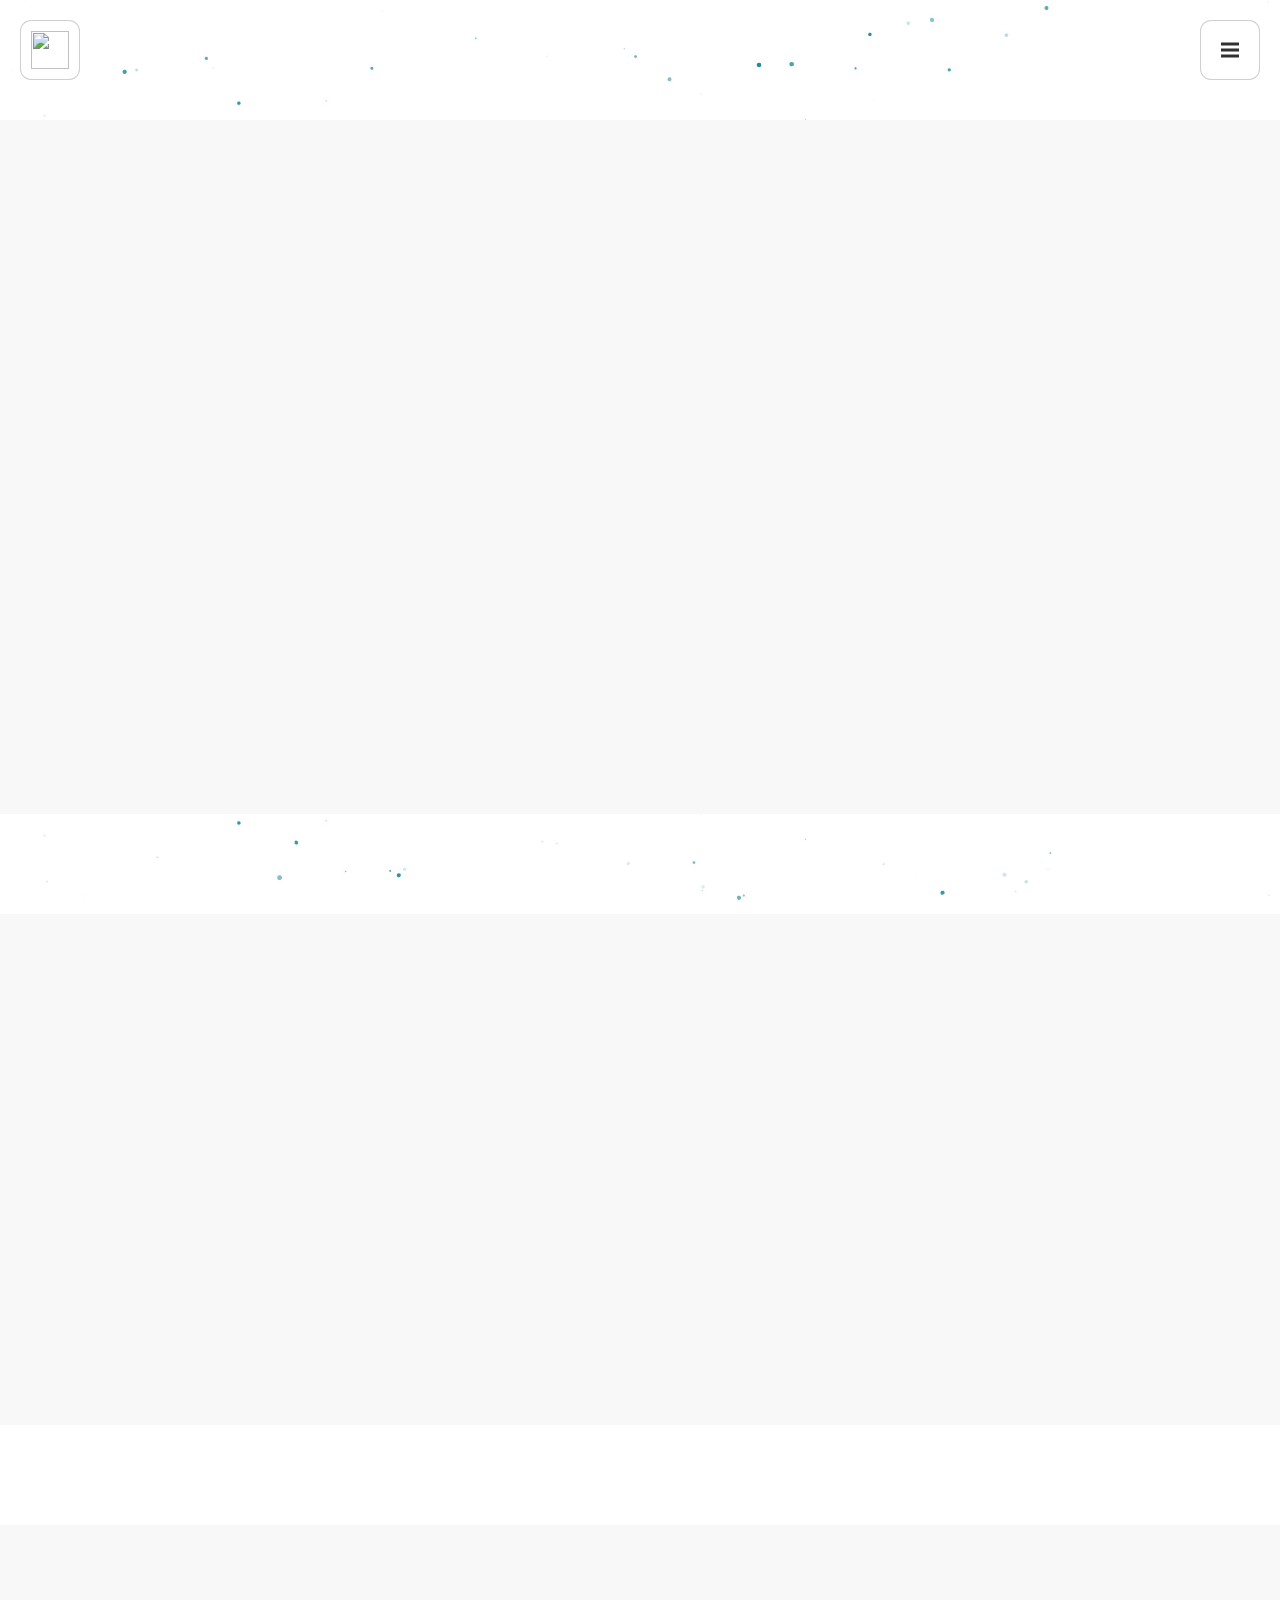
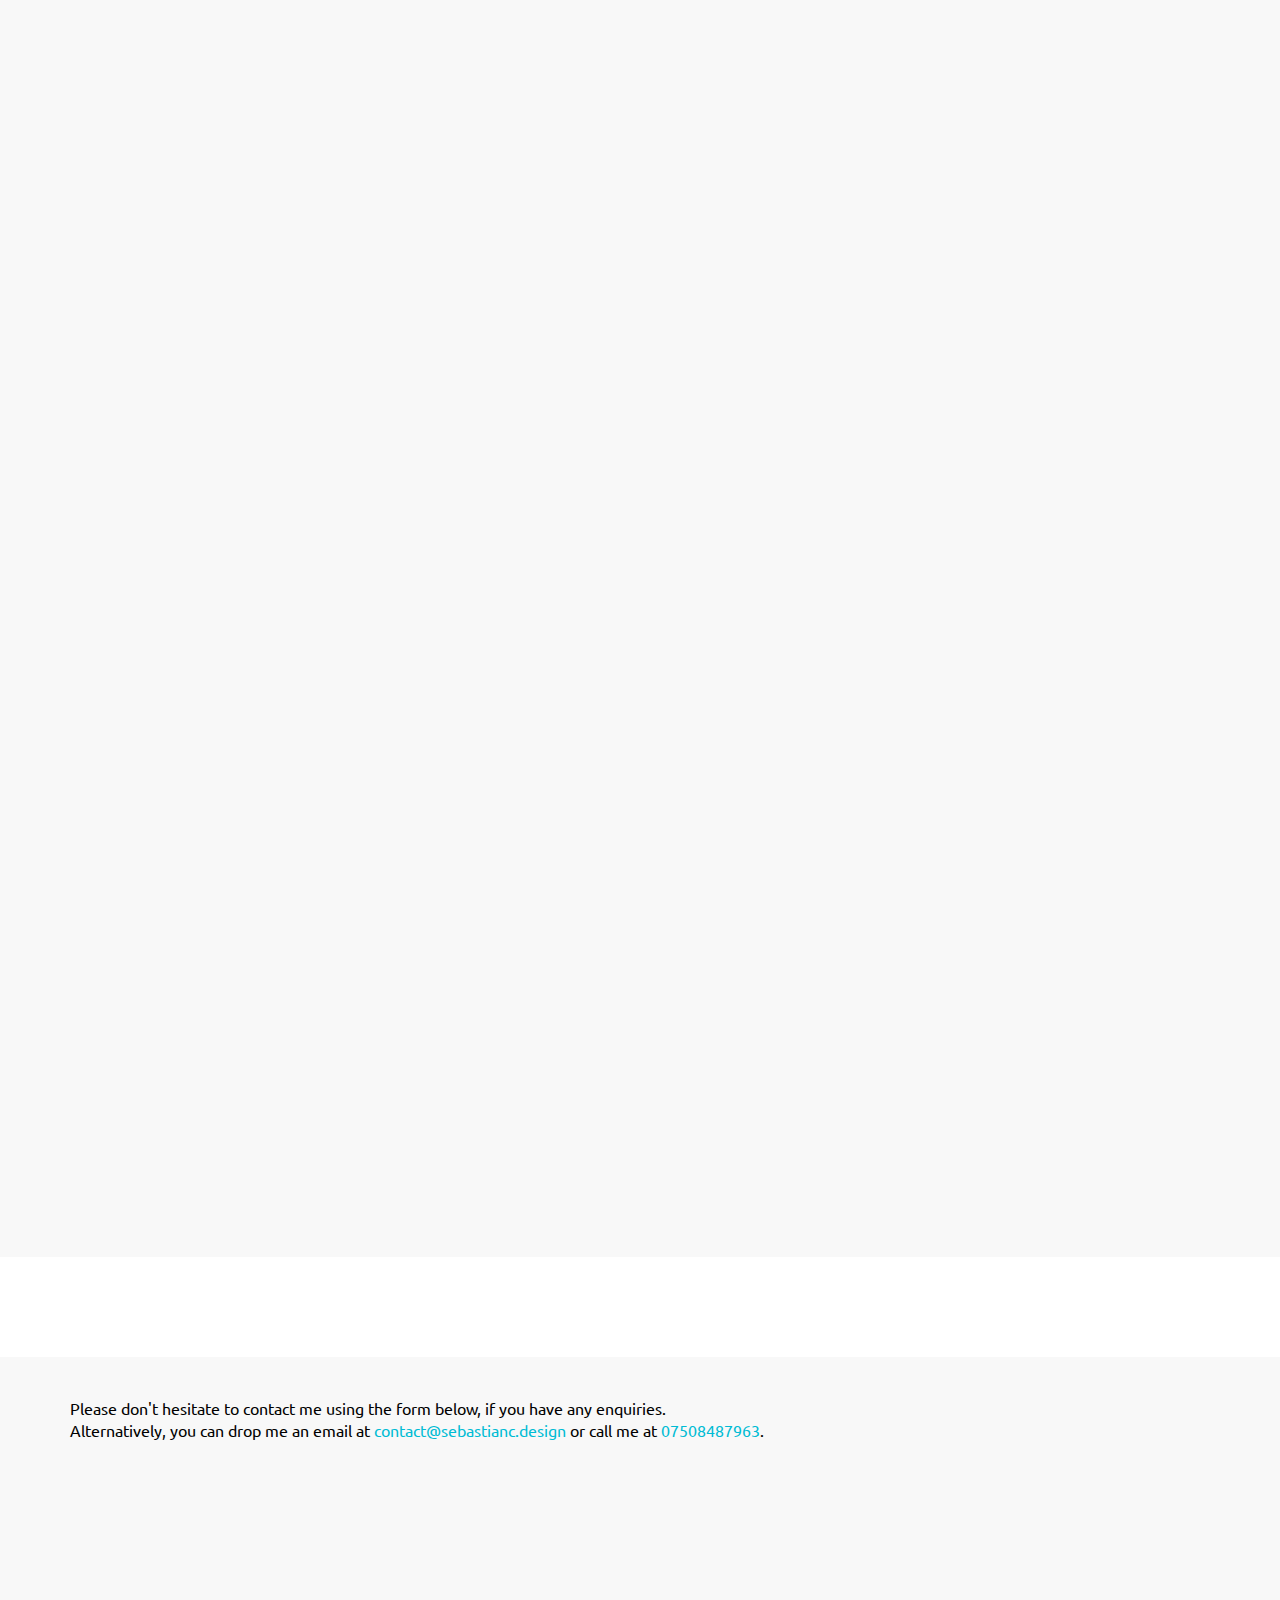
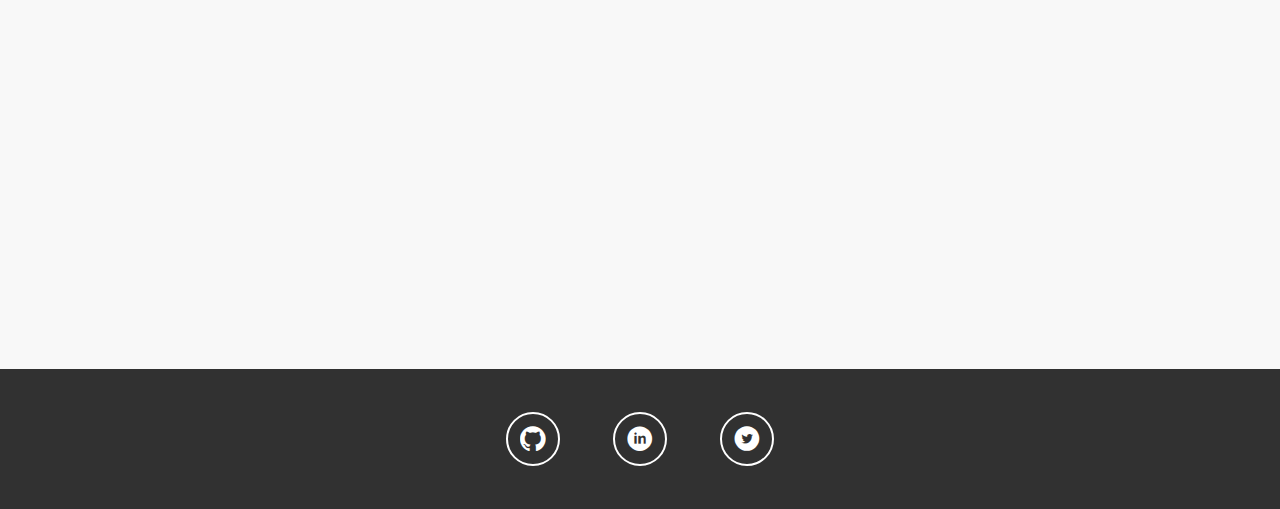
==== commit 174fb254: "Finished most of the projects" ====
--- a/home.html
+++ b/home.html
@@ -127,7 +127,7 @@
                 <div class="section-content">
                     <p>
                     As a front-end developer with skills in HTML, CSS, JavaScript, React and more,
-                    I aim to provide an easier experience for the user and to focus on his problems firstly,
+                    I aim to provide an easier experience for the users and to focus on their problems firstly,
                     rather than on the technical ones. Willing to continuously gather new skills and expand my actual ones
                     I do everything to stay up-to-date with the latest technologies of the mad, but beautiful,
                     front-end development world.
@@ -263,7 +263,7 @@
                 <div class="section-content">
                     <p>Here's a selection of my recent work. For more projects, please <a href="#contact">contact me</a>.</p>
                     <div class="projects-grid">
-                        <div class="projects-grid__project uniplanner-project">
+                        <div class="projects-grid__project two-col-grid-project uniplanner-project">
                             <div class="projects-grid__bg dark-overlay lazy" data-src="images/portfolio/uniplanner-grid.png"></div>
                             <div class="projects-grid__center">
                                 <h2 class="projects-grid__header">Uniplanner</h2>
@@ -275,30 +275,61 @@
                         <div class="projects-grid__project homestart-project">
                             <div class="projects-grid__bg dark-overlay lazy" data-src="images/portfolio/homestart-grid.jpg"></div>
                             <div class="projects-grid__center">
-                                <h2 class="projects-grid__header">Homestart</h2>
+                                <h2 class="projects-grid__header">Home-Start</h2>
                                 <hr class="projects-grid__separator">
                                 <h4 class="projects-grid__subtitle">Website Redesign Using WordPress</h4>
                             </div>
                             <a href="projects/homestart.html" class="projects-grid__link"></a>
                         </div>
-                        <div class="projects-grid__project johncullen-project">
+                        <div class="projects-grid__project two-rows-grid-project johncullen-project">
                             <div class="projects-grid__bg center-bg-img dark-overlay lazy" data-src="images/portfolio/johncullen/johncullen-imac-left.png"></div>
                             <div class="projects-grid__center">
                                 <h2 class="projects-grid__header">John Cullen</h2>
                                 <hr class="projects-grid__separator">
                                 <h4 class="projects-grid__subtitle">Garden Centre and Nursery eCommerce Website</h4>
                             </div>
-                            <a href="projects/uniplanner.html" class="projects-grid__link"></a>
+                            <a href="projects/johncullen.html" class="projects-grid__link"></a>
                         </div>
                         <div class="projects-grid__project easitill-project">
-                            <div class="projects-grid__bg center-bg-img dark-overlay lazy" data-src="images/portfolio/easitill/easitill-laptop-1.png"></div>
+                            <div class="projects-grid__bg center-bg-img dark-overlay lazy" data-src="images/portfolio/easitill/easitill-tablet-left.png"></div>
                             <div class="projects-grid__center">
                                 <h2 class="projects-grid__header">Easitill</h2>
                                 <hr class="projects-grid__separator">
                                 <h4 class="projects-grid__subtitle">Brochure WordPress Website</h4>
                             </div>
-                            <a href="projects/uniplanner.html" class="projects-grid__link"></a>
-                        </div>
+                            <a href="projects/easitill.html" class="projects-grid__link"></a>
+                        </div>
+                        <div class="projects-grid__project portfolio-project">
+                            <div class="projects-grid__bg dark-overlay lazy" data-src="images/logo-3A.svg"></div>
+                            <div class="projects-grid__center">
+                                <h2 class="projects-grid__header">This Portfolio</h2>
+                                <hr class="projects-grid__separator">
+                                <h4 class="projects-grid__subtitle">Redesigning My Portfolio</h4>
+                            </div>
+                            <a href="projects/portfolio.html" class="projects-grid__link"></a>
+                        </div>
+                        <!--
+                            <div class="projects-grid__project react-project">
+                                <div class="projects-grid__bg center-bg-img dark-overlay lazy" data-src="http://via.placeholder.com/550x300"></div>
+                                <div class="projects-grid__center">
+                                    <h2 class="projects-grid__header">React App</h2>
+                                    <hr class="projects-grid__separator">
+                                    <h4 class="projects-grid__subtitle">React App</h4>
+                                </div>
+                                <a href="#" class="projects-grid__link"></a>
+                            </div>
+                        -->
+                        <div class="projects-grid__project waterperry-project">
+                            <div class="projects-grid__bg dark-overlay lazy" data-src="images/portfolio/waterperry-grid.jpg"></div>
+                            <div class="projects-grid__center">
+                                <h2 class="projects-grid__header">Waterperry</h2>
+                                <hr class="projects-grid__separator">
+                                <h4 class="projects-grid__subtitle">Garden Centre eCommerce Website</h4>
+                            </div>
+                            <a href="projects/waterperry.html" class="projects-grid__link"></a>
+                        </div>
+
+                        
                     </div>
                 </div>
             </div>
@@ -314,7 +345,11 @@
                     <span class="highlighted-dot">.</span>
                 </h1>
                 <div class="section-content">
-                    <p>Please don't hesitate to contact me if you have any enquiries.</p>
+                    <p>Please don't hesitate to contact me using the form below, if you have any enquiries.</p>
+                    <p>Alternatively, you can drop me an email at
+                        <a class="normal-link" href="mailto:contact@sebastianc.design">contact@sebastianc.design</a>
+                        or call me at
+                        <a class="normal-link" href="tel:07508487963">07508487963</a>.</p>
                     <form action="contact.php" method="POST">
                         <div class="controls">
                             <input type="text" class="float-label" name="name">
@@ -334,7 +369,7 @@
                         </div>
                         
                         <button type="submit" name="submit" class="btn btn-primary wider send-message">Send Message <img src="images/send-mail1.svg"></button>
-                    </form>                    
+                    </form>                  
                 </div>
         </section>
         
--- a/stylesheets/css/style.css
+++ b/stylesheets/css/style.css
@@ -1,2 +1,2 @@
-/*! normalize.css v8.0.0 | MIT License | github.com/necolas/normalize.css */html{line-height:1.15;-webkit-text-size-adjust:100%}body{margin:0}h1{font-size:2em;margin:0.67em 0}hr{box-sizing:content-box;height:0;overflow:visible}pre{font-family:monospace, monospace;font-size:1em}a{background-color:transparent}abbr[title]{border-bottom:none;text-decoration:underline;text-decoration:underline dotted}b,strong{font-weight:bolder}code,kbd,samp{font-family:monospace, monospace;font-size:1em}small{font-size:80%}sub,sup{font-size:75%;line-height:0;position:relative;vertical-align:baseline}sub{bottom:-0.25em}sup{top:-0.5em}img{border-style:none}button,input,optgroup,select,textarea{font-family:inherit;font-size:100%;line-height:1.15;margin:0}button,input{overflow:visible}button,select{text-transform:none}button,[type="button"],[type="reset"],[type="submit"]{-webkit-appearance:button}button::-moz-focus-inner,[type="button"]::-moz-focus-inner,[type="reset"]::-moz-focus-inner,[type="submit"]::-moz-focus-inner{border-style:none;padding:0}button:-moz-focusring,[type="button"]:-moz-focusring,[type="reset"]:-moz-focusring,[type="submit"]:-moz-focusring{outline:1px dotted ButtonText}fieldset{padding:0.35em 0.75em 0.625em}legend{box-sizing:border-box;color:inherit;display:table;max-width:100%;padding:0;white-space:normal}progress{vertical-align:baseline}textarea{overflow:auto}[type="checkbox"],[type="radio"]{box-sizing:border-box;padding:0}[type="number"]::-webkit-inner-spin-button,[type="number"]::-webkit-outer-spin-button{height:auto}[type="search"]{-webkit-appearance:textfield;outline-offset:-2px}[type="search"]::-webkit-search-decoration{-webkit-appearance:none}::-webkit-file-upload-button{-webkit-appearance:button;font:inherit}details{display:block}summary{display:list-item}template{display:none}[hidden]{display:none}body{font-family:"Ubuntu",sans-serif}li{list-style:none}p{margin:0;line-height:22px}h1,h2,h3,h4,h5,h6{color:#3D3D3D;font-family:"Montserrat",sans-serif}h1{font-weight:bold;font-size:2.5rem}h2{font-weight:600;font-size:2rem}h3{font-weight:600;font-size:1.6rem}.btn{cursor:pointer;display:inline-block;text-align:center;white-space:nowrap;vertical-align:middle;-webkit-user-select:none;-moz-user-select:none;-ms-user-select:none;user-select:none;padding:.5rem 1.5rem;font-size:1rem;line-height:1.5;border-radius:50px;font-weight:500}.btn-primary{background-color:#00BCD4;color:#fff;border:1px solid #00BCD4;outline:none;overflow:hidden}.btn-primary.wider{min-width:200px}.btn-secondary{position:relative;border:1px solid #00BCD4;background-color:transparent;width:8em;color:#00BCD4;outline:none;overflow:hidden;transition:color 0.3s 0.1s ease-out;z-index:2}.btn-secondary::before{position:absolute;top:-108px;right:0;bottom:0;content:'';border-radius:50%;display:block;width:16em;height:16em;left:-4em;text-align:center;transition:box-shadow 0.5s ease-out;z-index:-1}.btn-secondary:hover{color:#fff}.btn-secondary:hover::before{box-shadow:inset 0 0 0 8em #00bcd4}.wider-s-btn{width:10em}.wider-s-btn::before{top:-138px;width:20em;height:20em;left:-5em}.wider-s-btn:hover::before{box-shadow:inset 0 0 0 10em #00bcd4}.btn-simple{text-transform:uppercase;padding:10px 20px;border-radius:4px;transition:all 0.3s}.btn-simple:hover{background-color:#F6F6F6}a{cursor:pointer;text-decoration:none;color:#00BCD4}a.normal-link:hover{text-decoration:underline}.stricked-link{text-decoration:none;position:relative;-webkit-font-smoothing:antialiased;-moz-osx-font-smoothing:grayscale}.stricked-link::after,.stricked-link::before{content:'';position:absolute;bottom:-10%;left:0px;right:0px;height:3px;overflow:hidden;background:#00BCD4;-moz-transform-origin:bottom left;-o-transform-origin:bottom left;-ms-transform-origin:bottom left;-webkit-transform-origin:bottom left;transform-origin:bottom left;transition:transform 400ms cubic-bezier(1, 0, 0, 1) 0ms;z-index:0}.stricked-link::before{bottom:15px;top:17px;height:40%;opacity:0.2;left:-5px;right:-5px;-moz-transform:scaleX(0);-o-transform:scaleX(0);-ms-transform:scaleX(0);-webkit-transform:scaleX(0);transform:scaleX(0);-moz-transform-origin:bottom right;-o-transform-origin:bottom right;-ms-transform-origin:bottom right;-webkit-transform-origin:bottom right;transform-origin:bottom right;transition-duration:400ms}.stricked-link:hover{text-decoration:none}.stricked-link:hover::before{-moz-transform:scaleX(1);-o-transform:scaleX(1);-ms-transform:scaleX(1);-webkit-transform:scaleX(1);transform:scaleX(1);-moz-transform-origin:bottom left;-o-transform-origin:bottom left;-ms-transform-origin:bottom left;-webkit-transform-origin:bottom left;transform-origin:bottom left}.stricked-link:hover::after{-moz-transform:scaleX(0);-o-transform:scaleX(0);-ms-transform:scaleX(0);-webkit-transform:scaleX(0);transform:scaleX(0);-moz-transform-origin:bottom right;-o-transform-origin:bottom right;-ms-transform-origin:bottom right;-webkit-transform-origin:bottom right;transform-origin:bottom right;transition-duration:400ms}.stricked-link.smaller-text-stricked:before{bottom:8px;top:8px}.stricked-link.smaller-text-stricked:after{height:2px}.read-more{text-decoration:none;color:#00BCD4;font-style:italic;cursor:pointer}.read-more::before{bottom:8px;top:8px;height:40%;opacity:0.2;left:-5px;right:-5px;-moz-transform:scaleX(0);-o-transform:scaleX(0);-ms-transform:scaleX(0);-webkit-transform:scaleX(0);transform:scaleX(0);-moz-transform-origin:bottom right;-o-transform-origin:bottom right;-ms-transform-origin:bottom right;-webkit-transform-origin:bottom right;transform-origin:bottom right;transition-duration:400ms}.only-stricked{text-decoration:none;position:relative;-webkit-font-smoothing:antialiased;-moz-osx-font-smoothing:grayscale}.only-stricked::before{content:'';position:absolute;bottom:5px;top:7px;height:40%;opacity:0.2;left:-5px;right:-5px;overflow:hidden;background:#00BCD4;-moz-transform:scaleX(0);-o-transform:scaleX(0);-ms-transform:scaleX(0);-webkit-transform:scaleX(0);transform:scaleX(0);-moz-transform-origin:bottom right;-o-transform-origin:bottom right;-ms-transform-origin:bottom right;-webkit-transform-origin:bottom right;transform-origin:bottom right;transition:transform 400ms cubic-bezier(1, 0, 0, 1) 0ms;transition-duration:400ms;z-index:0}.only-stricked:hover{text-decoration:none}.only-stricked:hover::before{-moz-transform:scaleX(1);-o-transform:scaleX(1);-ms-transform:scaleX(1);-webkit-transform:scaleX(1);transform:scaleX(1);-moz-transform-origin:bottom left;-o-transform-origin:bottom left;-ms-transform-origin:bottom left;-webkit-transform-origin:bottom left;transform-origin:bottom left}.highlighted-dot{color:#00BCD4}.underlined-link{text-decoration:none;position:relative;-webkit-font-smoothing:antialiased;-moz-osx-font-smoothing:grayscale;display:inline-block}.underlined-link::after{content:'';position:absolute;bottom:-6px;left:0px;right:0px;height:3px;overflow:hidden;background:#00BCD4;-moz-transform-origin:bottom left;-o-transform-origin:bottom left;-ms-transform-origin:bottom left;-webkit-transform-origin:bottom left;transform-origin:bottom left;transition:transform 400ms cubic-bezier(1, 0, 0, 1) 0ms;z-index:0}@font-face{font-family:'icons';src:url("../../assets/fonts//icons.eot?dvm4f6");src:url("../../assets/fonts//icons.eot?dvm4f6#iefix") format("embedded-opentype"),url("../../assets/fonts//icons.ttf?dvm4f6") format("truetype"),url("../../assets/fonts//icons.woff?dvm4f6") format("woff"),url("../../assets/fonts//icons.svg?dvm4f6#icons") format("svg");font-weight:normal;font-style:normal}[class^="icon-"],[class*=" icon-"]{font-family:'icons' !important;speak:none;font-style:normal;font-weight:normal;font-variant:normal;text-transform:none;line-height:1;-webkit-font-smoothing:antialiased;-moz-osx-font-smoothing:grayscale}.icon-twitter-with-circle:before{content:"\e900"}.icon-linkedin-with-circle:before{content:"\e901"}.icon-github:before{content:"\eab0"}.f8-bg{background-color:#F8f8f8}.two-col-grid{display:grid;grid-row-gap:20px}@media (min-width: 900px){.two-col-grid{grid-template-columns:50% 50%;grid-column-gap:20px}}.prev-arrow,.next-arrow{position:absolute;top:50%;display:block;-webkit-transform:translate(0, -50%);-ms-transform:translate(0, -50%);transform:translate(0, -50%);cursor:pointer;opacity:.6;transition:all .4s ease}.prev-arrow:hover,.next-arrow:hover{opacity:.9}.prev-arrow{left:-20px}.prev-arrow:hover{left:-25px}.next-arrow{right:-20px}.next-arrow:hover{right:-25px}.slick-slider{padding:20px}.slide{padding:0 5px}.slick-initialized .slick-slide{float:none;display:inline-block;vertical-align:middle;cursor:move;cursor:grab;cursor:-moz-grab;cursor:-webkit-grab}.slick-initialized .slick-slide:active{cursor:grabbing;cursor:-moz-grabbing;cursor:-webkit-grabbing}.slick-dots{position:relative}*,*::after,*::before{-webkit-box-sizing:border-box;-moz-box-sizing:border-box;box-sizing:border-box}body{margin:0}body.noscroll{overflow:hidden}canvas{display:block}#particles-js{position:absolute;width:100%;height:100%;background:#212121}.landing-title{position:absolute;top:50%;right:50%;-webkit-transform:scale(0) translate(50%, -50%);transform:scale(0) translate(50%, -50%);color:#fff;background:rgba(0,0,0,0.4);text-shadow:0px 0px 2px #131415;transition:height 0.4s;padding:10px 20px;height:100vh;width:100vw;display:flex;align-items:flex-end;justify-content:center}.landing-title .landing-title__vcentered{width:100%}@media (min-width: 600px){.landing-title{padding:50px 40px 40px 40px;width:90%;max-width:500px;height:auto;align-items:center}.landing-title .landing-title__vcentered{min-height:50vh}.landing-title .landing-title__action{height:25vh;align-items:flex-end}}.landing-title h1{text-align:center;font-weight:800;margin:0 0 10% 0;letter-spacing:3px;color:inherit}@media (min-width: 360px){.landing-title h1{font-size:calc(1.6rem + 6 * ((100vw - 320px) / 680))}}@media (max-width: 359px){.landing-title h1{font-size:1.5rem}}@media (min-width: 600px){.landing-title h1{font-size:2.8rem;letter-spacing:5px}}.landing-title h1 .word-split:not(:first-child){margin-left:10px}.landing-title h1 .word-split:last-child .letter:last-child{color:#00BCD4}.landing-title h1.landing-title__greeting{display:flex;justify-content:center;flex-wrap:wrap;line-height:55px}.landing-title .landing-title__name{text-align:center;font-weight:800;margin:20px 0;letter-spacing:3px;color:inherit}@media (min-width: 360px){.landing-title .landing-title__name{font-size:calc(1.4rem + 6 * ((100vw - 320px) / 680))}}@media (max-width: 359px){.landing-title .landing-title__name{font-size:1.2rem}}@media (min-width: 600px){.landing-title .landing-title__name{font-size:2.2rem;letter-spacing:5px}}.landing-title .landing-title__name .letter:last-child{color:#00BCD4}.landing-title .letter{font-family:"Montserrat",sans-serif;display:inline-block;line-height:1em;opacity:0;color:inherit}.landing-title .landing-title__content{margin-top:50px;line-height:21px;letter-spacing:2px}.landing-title .landing-title__content h2{text-align:center;position:relative;width:max-content;margin:0 auto;color:inherit}@media (min-width: 360px){.landing-title .landing-title__content h2{font-size:calc(1rem + 6 * ((100vw - 320px) / 680))}}@media (max-width: 359px){.landing-title .landing-title__content h2{font-size:1rem}}.landing-title .landing-title__content h2:after{transition:all 0.4s;width:0;content:"";border-bottom:solid 2px}.landing-title .landing-title__content h2.underlined:after{content:"";position:absolute;transition:all 0.4s;width:100%;border-bottom:solid 2px rgba(0,188,212,0.6);transition:all 0.5s ease-in-out;left:0;color:inherit}@media (max-width: 359px){.landing-title .landing-title__content h2.underlined:after{border-bottom:solid 2px rgba(0,188,212,0.6);bottom:-5px}}@media (min-width: 360px){.landing-title .landing-title__content h2.underlined:after{bottom:-5px}}@media (min-width: 600px){.landing-title .landing-title__content h2.underlined:after{bottom:-10px;border-bottom:solid 3px rgba(0,188,212,0.6)}}.landing-title .landing-title__action{margin:35vh auto 30px auto;width:100%;max-width:320px;display:flex;justify-content:space-between}@media (min-width: 600px){.landing-title .landing-title__action{margin:20px auto 0 auto}}.logo-container{width:60px;height:60px;border:1px solid rgba(112,112,112,0.33);border-radius:11px;padding:10px 10px;position:fixed;top:20px;left:20px;background-color:#FFFFFF;z-index:12;transition:transform 0.3s cubic-bezier(0.645, 0.045, 0.355, 1),border-color 0.4s}.logo-container.hide-x{-moz-transform:translateX(-100px);-o-transform:translateX(-100px);-ms-transform:translateX(-100px);-webkit-transform:translateX(-100px);transform:translateX(-100px)}.logo-container:hover{border-color:#313131}.logo-container a{position:absolute;top:0;left:0;bottom:0;right:0;z-index:13}.nav-trigger{cursor:pointer;position:fixed;top:20px;right:20px;height:60px;width:60px;z-index:15;overflow:hidden;text-indent:100%;white-space:nowrap;border:1px solid rgba(112,112,112,0.33);border-radius:11px;background-color:#FFFFFF;transition:transform 0.3s cubic-bezier(0.645, 0.045, 0.355, 1),border-color 0.4s}.nav-trigger.hide-x{-moz-transform:translateX(100px);-o-transform:translateX(100px);-ms-transform:translateX(100px);-webkit-transform:translateX(100px);transform:translateX(100px)}.nav-trigger:hover{border-color:#313131}.nav-trigger .icon{background-color:#313131;position:absolute;left:50%;top:50%;bottom:auto;right:auto;-moz-transform:translateX(-50%) translateY(-50%);-o-transform:translateX(-50%) translateY(-50%);-ms-transform:translateX(-50%) translateY(-50%);-webkit-transform:translateX(-50%) translateY(-50%);transform:translateX(-50%) translateY(-50%);display:inline-block;width:18px;height:3px;z-index:20}.nav-trigger .icon::before,.nav-trigger .icon:after{content:'';background-color:#313131;position:absolute;top:0;right:0;width:100%;height:100%;-moz-transform:translateZ(0);-o-transform:translateZ(0);-ms-transform:translateZ(0);-webkit-transform:translateZ(0);transform:translateZ(0);-webkit-backface-visibility:hidden;backface-visibility:hidden;-webkit-transition:-webkit-transform .3s;-moz-transition:-moz-transform .3s;transition:transform .3s}.nav-trigger .icon::before{-moz-transform:translateY(-6px) rotate(0deg);-o-transform:translateY(-6px) rotate(0deg);-ms-transform:translateY(-6px) rotate(0deg);-webkit-transform:translateY(-6px) rotate(0deg);transform:translateY(-6px) rotate(0deg)}.nav-trigger .icon::after{-moz-transform:translateY(6px) rotate(0deg);-o-transform:translateY(6px) rotate(0deg);-ms-transform:translateY(6px) rotate(0deg);-webkit-transform:translateY(6px) rotate(0deg);transform:translateY(6px) rotate(0deg)}.nav-trigger::before,.nav-trigger::after{content:'';position:absolute;top:0;left:0;border-radius:50%;height:100%;width:100%;-moz-transform:translateZ(0);-o-transform:translateZ(0);-ms-transform:translateZ(0);-webkit-transform:translateZ(0);transform:translateZ(0);-webkit-backface-visibility:hidden;backface-visibility:hidden;transition-property:transform}.nav-trigger::before{background:transparent;-moz-transform:scale(1);-o-transform:scale(1);-ms-transform:scale(1);-webkit-transform:scale(1);transform:scale(1);transition-duration:.3s;transition-delay:.4s}.nav-trigger::after{-moz-transform:scale(0);-o-transform:scale(0);-ms-transform:scale(0);-webkit-transform:scale(0);transform:scale(0);transition-duration:0s;transition-delay:0s}.nav-trigger.close-nav{border:1px solid #00BCD4;background-color:transparent}.nav-trigger.close-nav::before{-moz-transform:scale(0);-o-transform:scale(0);-ms-transform:scale(0);-webkit-transform:scale(0);transform:scale(0)}.nav-trigger.close-nav::after{-moz-transform:scale(1);-o-transform:scale(1);-ms-transform:scale(1);-webkit-transform:scale(1);transform:scale(1);transition-duration:.3s;transition-delay:.4s}.nav-trigger.close-nav .icon{background-color:rgba(0,188,212,0)}.nav-trigger.close-nav .icon::before,.nav-trigger.close-nav .icon::after{background-color:#00bcd4}.nav-trigger.close-nav .icon::before{-moz-transform:translateY(0) rotate(45deg);-o-transform:translateY(0) rotate(45deg);-ms-transform:translateY(0) rotate(45deg);-webkit-transform:translateY(0) rotate(45deg);transform:translateY(0) rotate(45deg)}.nav-trigger.close-nav .icon::after{-moz-transform:translateY(0) rotate(-45deg);-o-transform:translateY(0) rotate(-45deg);-ms-transform:translateY(0) rotate(-45deg);-webkit-transform:translateY(0) rotate(-45deg);transform:translateY(0) rotate(-45deg)}.primary-nav{margin:0;display:flex;flex-wrap:wrap;align-items:center;justify-content:center;position:fixed;left:0;top:0;height:100%;width:100%;padding:80px 5% 10px 5%;z-index:13;background-color:rgba(49,49,49,0.9);overflow:auto;-webkit-overflow-scrolling:touch;visibility:hidden;opacity:0;transition:visibility 0s, opacity .3s}.primary-nav.fade-in{visibility:visible;opacity:0.95}.primary-nav .nav-content{width:620px;max-width:100%}.primary-nav .nav-content li{margin:2.8em 0;text-align:center;text-transform:capitalize;width:100%}.primary-nav .nav-content li.current .stricked-link::before{-moz-transform:scaleX(1);-o-transform:scaleX(1);-ms-transform:scaleX(1);-webkit-transform:scaleX(1);transform:scaleX(1);-moz-transform-origin:bottom left;-o-transform-origin:bottom left;-ms-transform-origin:bottom left;-webkit-transform-origin:bottom left;transform-origin:bottom left}.primary-nav .nav-content li.current .stricked-link::after{-moz-transform:scaleX(0);-o-transform:scaleX(0);-ms-transform:scaleX(0);-webkit-transform:scaleX(0);transform:scaleX(0);-moz-transform-origin:bottom right;-o-transform-origin:bottom right;-ms-transform-origin:bottom right;-webkit-transform-origin:bottom right;transform-origin:bottom right;transition-duration:400ms}@media (min-width: 600px){.primary-nav .nav-content li{margin:3.6em 0}}.primary-nav .nav-content .menu-links a{font-size:6vh;font-weight:400;letter-spacing:2px;color:#fff;text-decoration:none;position:relative;-webkit-font-smoothing:antialiased;-moz-osx-font-smoothing:grayscale}.primary-nav .menu-title{width:100%;color:#fff;text-transform:uppercase;letter-spacing:2px;font-weight:500;display:flex;align-items:center;justify-content:center}.primary-nav .menu-title .menu-title__text{min-width:215px;margin:0 auto;padding:0 10px}.primary-nav .menu-title .menu-title__line{display:block;height:2px;width:100%;background-color:#fff;top:9px;z-index:-1}.primary-nav .menu__bottom{border-top:2px solid #fff;padding:30px;display:flex;align-items:center;justify-content:space-around}@media screen and (max-height: 650px){.primary-nav .menu__bottom{display:none}}.overlay-nav,.overlay-content{position:fixed;top:28px;right:28px;height:4px;width:4px;-moz-transform:translateX(-20px) translateY(20px);-o-transform:translateX(-20px) translateY(20px);-ms-transform:translateX(-20px) translateY(20px);-webkit-transform:translateX(-20px) translateY(20px);transform:translateX(-20px) translateY(20px)}.overlay-nav span,.overlay-content span{display:inline-block;position:absolute;border-radius:50%;-moz-transform:translateZ(0);-o-transform:translateZ(0);-ms-transform:translateZ(0);-webkit-transform:translateZ(0);transform:translateZ(0);-webkit-backface-visibility:hidden;backface-visibility:hidden;will-change:transform;-moz-transform-origin:50% 50%;-o-transform-origin:50% 50%;-ms-transform-origin:50% 50%;-webkit-transform-origin:50% 50%;transform-origin:50% 50%;-moz-transform:scale(0);-o-transform:scale(0);-ms-transform:scale(0);-webkit-transform:scale(0);transform:scale(0)}.overlay-nav.is-hidden,.overlay-content.is-hidden{opacity:0;visibility:hidden;transition:opacity .3s 0s, visibility 0s .3s}.overlay-nav{opacity:0.9;z-index:12}.overlay-nav span{background-color:rgba(49,49,49,0.9)}.overlay-content{z-index:14}.overlay-content span{background-color:#fff}main.about{z-index:1}main.about section{width:100%;background-color:#F8f8f8}main.about section#about-me{padding-top:0}main.about section .anchor{display:block;position:relative;top:-50px;visibility:hidden}main.about section .mix{position:relative;width:100%;max-width:1180px;margin:0 auto}main.about section h1{position:absolute;padding-left:20px;top:-50px;z-index:1}@media (min-width: 360px){main.about section h1{font-size:3rem;top:-60px}}main.about section .section-content{padding:40px 20px 30px 20px}.journey h3{text-align:center}.timeline{overflow:hidden;margin:2em auto}.timeline__container{position:relative;width:90%;margin:0 auto}.timeline__container::before{content:'';position:absolute;top:0;left:18px;height:100%;width:4px;background:#d7e4ed}@media (min-width: 600px){.timeline{margin-top:3em;margin-bottom:3em}.timeline__container::before{left:50%;margin-left:-2px}}.timeline__block{position:relative;margin:2em 0}.timeline__block:after{content:"";display:table;clear:both}.timeline__block:first-child{margin-top:0}.timeline__block:last-child{margin-bottom:0}@media (min-width: 600px){.timeline__block{margin:4em 0}}.timeline__img{position:absolute;top:0;left:0;width:40px;height:40px;border-radius:50%}.timeline__img img{display:block;width:24px;height:24px;position:relative;left:50%;top:50%;margin-left:-12px;margin-top:-12px}.timeline__img{background:#00BCD4}@media (min-width: 600px){.timeline__img{width:60px;height:60px;left:50%;margin-left:-30px;-webkit-transform:translateZ(0);transform:translateZ(0)}.timeline__img img{width:34px;height:34px;margin-left:-17px;margin-top:-17px}.timeline__img.timeline__img--bounce-in{visibility:visible;-webkit-animation:bounce-1 0.6s;animation:bounce-1 0.6s}}.timeline__content{position:relative;margin-left:60px;background:#fff;border-radius:0.25em;padding:15px 15px 20px 15px;border:1px solid rgba(112,112,112,0.14);border-radius:3px}.timeline__content h4{margin:0 0 10px 0}.timeline__content .timeline__location,.timeline__content .timeline__date{display:block;margin:20px 0}.timeline__content:after{content:"";display:table;clear:both}@media (min-width: 600px){.timeline__content{margin-left:0;width:45%;-webkit-transform:translateZ(0);transform:translateZ(0)}.timeline__block:nth-child(even) .timeline__content{float:right}}#skills .section-content{display:grid;grid-auto-rows:minmax(125px, auto);grid-gap:1.5rem}@media (min-width: 600px){#skills .section-content{grid-template-columns:repeat(3, 1fr);grid-gap:2px}}#skills .section-content .skills__indskill .skills__left-side{position:relative}#skills .section-content .skills__indskill .skills__left-side .skills__title{position:absolute;-moz-transform:rotate(-90deg);-o-transform:rotate(-90deg);-ms-transform:rotate(-90deg);-webkit-transform:rotate(-90deg);transform:rotate(-90deg);text-transform:uppercase;font-weight:600;letter-spacing:2px;color:rgba(0,0,0,0.87);cursor:vertical-text}#skills .section-content .skills__indskill .skills__left-side .skills__title.skills__title-normal{transition:all 0.7s;top:0 !important;-moz-transform:rotate(0);-o-transform:rotate(0);-ms-transform:rotate(0);-webkit-transform:rotate(0);transform:rotate(0)}#skills .section-content .skills__indskill .skills__left-side .skills__title.rotate{-moz-transform:rotate(-90deg) !important;-o-transform:rotate(-90deg) !important;-ms-transform:rotate(-90deg) !important;-webkit-transform:rotate(-90deg) !important;transform:rotate(-90deg) !important}#skills .section-content .skills__indskill .skills__items{margin-left:40px}#skills .section-content .skills__indskill .skills__items li{font-weight:400;letter-spacing:1px;line-height:25px}@media (min-width: 900px){#work .section-content{padding:40px 0 30px 0}#work .section-content p{padding:0 20px}}.projects-grid{margin-top:40px;display:grid;grid-row-gap:20px}@media (min-width: 900px){.projects-grid{grid-template-columns:50% 50%;grid-row-gap:0}}.projects-grid__project{position:relative;overflow:hidden;min-height:300px;display:flex;align-items:center;justify-content:center}.projects-grid__bg{transition:transform 0.5s cubic-bezier(0.215, 0.61, 0.355, 1);transition-delay:0.2s;background-size:cover;position:absolute;top:0;left:0;right:0;bottom:0;z-index:1}.projects-grid__bg.dark-overlay:before{content:'';position:absolute;top:0;right:0;bottom:0;left:0;background-color:#151515;opacity:.6}.projects-grid__bg.center-bg-img{background-size:90%;background-position:50% 50%;background-repeat:no-repeat}.projects-grid__center{width:80%}.projects-grid__header,.projects-grid__separator,.projects-grid__subtitle{position:relative;z-index:2;color:#fff}.projects-grid__header{text-transform:uppercase;text-align:center;transition:transform 0.7s cubic-bezier(0.175, 0.885, 0.32, 1.275) 0.4s;margin:20px 0}@media (min-width: 1200px){.projects-grid__header{transform:translate3D(0, 30px, 0)}}.projects-grid__separator{height:5px;background:#fff;border:0;transition:width 0.5s cubic-bezier(0.47, 0, 0.745, 0.715) 0s}@media (min-width: 1200px){.projects-grid__separator{width:0}}.projects-grid__subtitle{margin:20px 0;text-align:center;transform:translate3D(0, -6px, 0);transition:opacity 0.6s,transform 0.8s cubic-bezier(0.175, 0.885, 0.32, 1.275)}@media (min-width: 1200px){.projects-grid__subtitle{opacity:0}}.projects-grid__link{position:absolute;top:0;left:0;bottom:0;right:0;z-index:3}.projects-grid__project:hover .projects-grid__bg{transform:scale3D(1.04, 1.04, 1)}.projects-grid__project:hover .projects-grid__header{transform:translate3D(0, -6px, 0);transition-delay:0s}.projects-grid__project:hover .projects-grid__separator{width:100%;transition-delay:0.2s}.projects-grid__project:hover .projects-grid__subtitle{transform:translate3D(0, 6px, 0);opacity:1}.uniplanner-project .projects-grid__bg{background-size:95%;background-position-y:85%;background-repeat:no-repeat;background-position-x:50%}@media (min-width: 900px){.uniplanner-project{grid-column-start:1;grid-column-end:3}}.homestart-project .dark-overlay{background-position:right}.homestart-project .dark-overlay:before{background-image:linear-gradient(to top right, rgba(0,98,140,0.87), rgba(255,56,120,0.62))}.johncullen-project .dark-overlay:before{background:linear-gradient(to bottom, rgba(255,255,255,0.15) 0%, rgba(0,0,0,0.15) 100%),radial-gradient(at top center, rgba(255,255,255,0.4) 0%, rgba(0,0,0,0.4) 120%) #989898;background-blend-mode:multiply, multiply}@media (min-width: 900px){.johncullen-project{grid-column-start:2;grid-row-start:2;grid-row-end:4}}.easitill-project .projects-grid__bg{background-size:80%}#contact form{margin-top:30px}#contact .send-message{display:flex;align-items:center;justify-content:center;margin:0 auto;transition:all 0.3s}#contact .send-message img{width:24px;margin-left:15px;transition:transform 0.3s, width 0.3s 0.2s, margin 0s 0.2s}#contact .send-message:hover{background-color:#00a0b4;border-color:#00a0b4}#contact .send-message:hover img{transform:rotate(20deg) translateX(5px)}#contact .send-message:active img{transform:rotate(0) translateX(55px);width:0;margin-left:0}.controls{text-align:left;position:relative}@-webkit-keyframes autofill{to{color:#666;background:#fff}}.controls input:-webkit-autofill{-webkit-animation-name:autofill;-webkit-animation-fill-mode:both}.controls input[type="text"],.controls input[type="email"],.controls input[type="tel"],.controls textarea,.controls button,.controls select{padding:15px 12px;font-size:16px;border:1px solid rgba(112,112,112,0.33);width:100%;margin-bottom:18px;color:#888;font-size:16px;background-color:#fff;border-radius:5px;transition:all .3s}.controls input[type="text"]:focus,.controls input[type="text"]:hover,.controls input[type="email"]:focus,.controls input[type="email"]:hover,.controls input[type="tel"]:focus,.controls input[type="tel"]:hover,.controls textarea:focus,.controls textarea:hover,.controls button:focus,.controls button:hover,.controls select:focus,.controls select:hover{outline:none;border-color:#00BCD4}.controls input[type="text"]:focus+label,.controls input[type="text"]:hover+label,.controls input[type="email"]:focus+label,.controls input[type="email"]:hover+label,.controls input[type="tel"]:focus+label,.controls input[type="tel"]:hover+label,.controls textarea:focus+label,.controls textarea:hover+label,.controls button:focus+label,.controls button:hover+label,.controls select:focus+label,.controls select:hover+label{color:#00BCD4;cursor:text}.controls .fa-sort{position:absolute;right:10px;top:17px;color:#999}.controls select{appearance:none;cursor:pointer}.controls label{position:absolute;left:10px;top:12px;color:#999;font-size:16px;display:inline-block;padding:4px 10px;background-color:rgba(255,255,255,0);pointer-events:none;transition:transform 0.15s cubic-bezier(0.4, 0, 0.2, 1),color 0.15s cubic-bezier(0.4, 0, 0.2, 1),-webkit-transform 0.15s cubic-bezier(0.4, 0, 0.2, 1);z-index:2}.controls label.active{transform:translateY(-98%) scale(0.75) translateX(-7px);color:#00BCD4}.controls label.active:before{background-color:#fff}.controls label:before{content:'';height:8px;position:absolute;width:100%;bottom:4.3px;z-index:-1;left:0}.controls textarea{resize:none;height:200px}#about-me .section-content,section h1,.journey h3,.timeline__container,.left-timeline,.right-timeline,.skills__title,.skills__items li,#work p,#work .projects-grid__project,#contact .controls,#contact button{visibility:hidden}footer{width:100%;background-color:#313131;padding:20px 20px}footer .footer-content{width:100%;margin:0 auto;color:#fff;height:100%;display:flex;align-items:center;justify-content:space-around;min-height:100px;max-width:320px}.social-icon{padding:5px;border:2px solid #fff;border-radius:50%;color:#fff;text-decoration:none;transition:border-color 0.4s;display:flex;align-items:center;justify-content:center}.social-icon i,.social-icon i:before{font-size:40px;transform:rotate(360deg) scale(0.8);transition:transform 0.4s cubic-bezier(0.77, 0, 0.175, 1);display:inline-block}.social-icon:hover{border-color:#00BCD4}.social-icon:hover i,.social-icon:hover i:before{transform:rotate(-360deg) scale(1)}.section-separator{background-image:url("../../images/parallax-bg.svg");height:100px;background-attachment:fixed;background-position:center;background-size:100%}.section-separator.first-separator{height:120px}.dialog{margin:0;display:flex;flex-wrap:wrap;align-items:center;justify-content:center;position:fixed;left:0;top:0;height:100%;width:100%;padding:80px 5%;z-index:13;overflow:auto;-webkit-overflow-scrolling:touch;visibility:hidden;opacity:0;transition:visibility 0s, opacity .3s}.dialog.fade-in{visibility:visible;opacity:1}.dialog.read-more-job{background-image:linear-gradient(to bottom right, #a8edea 0%, #fed6e3 100%)}.dialog.read-more-job p{margin-bottom:20px}.dialog.read-more-uni{background-image:linear-gradient(to top left, #37ecba 0%, #72afd3 100%)}.read-more__container{border-radius:5px;background-color:#fff;box-shadow:1px 4px 8px 1px rgba(46,61,73,0.2);max-width:320px;opacity:0;transform:translateY(-200px)}.read-more__container .read-more__header{border-bottom:1px solid #efefef;padding:20px;display:flex;align-items:center;justify-content:flex-start}.read-more__container .read-more__header img{max-width:30px;margin-right:20px}.read-more__container h2{font-size:1.7rem;margin:0}.read-more__container .read-more__content{padding:20px 20px 10px 20px}.read-more__container .read-more__action{margin-top:20px;border-top:1px solid #efefef;padding:10px 20px 10px 0;display:flex;align-items:center;justify-content:flex-end}main.project{margin-top:100px}@media screen and (min-width: 1399px){main.project{margin-top:25px}}main.project .project-title{width:100%;max-width:1180px;padding:0 20px;margin:0 auto 40px auto}@media (min-width: 360px){main.project .project-title{font-size:3rem}}main.project section{width:100%}main.project section .section-content{width:100%;max-width:1180px;margin:0 auto}main.project section .section-content h2:not(.projects-grid__header){padding:10px 20px}main.project section .section-content .project-row{padding:30px 20px}@media (min-width: 600px){main.project section .section-content .project-row{padding:30px 40px}}main.project section .section-content .project-row p{margin-bottom:30px;line-height:1.6rem}main.project section .section-content .project-row.two-col-grid img{max-width:800px;margin:20px auto 0 auto;display:table;width:100%}main.project .view-project-website{font-size:1em;font-style:italic}main.project .design-section .design-colours{display:grid;grid-template-columns:45% 45%;grid-column-gap:10%;justify-items:center;margin-bottom:30px;grid-row-gap:20px;margin:40px 0 60px 0}@media (min-width: 600px){main.project .design-section .design-colours{grid-template-columns:22% 22% 22% 22%;grid-column-gap:4%}}main.project .design-section .design-colours .design-colours__item{width:80px;height:80px;border-radius:50px;display:flex;align-items:center;justify-content:center;color:#fff;font-weight:500;font-size:12px;transition:transform 0.3s}main.project .design-section .design-colours .design-colours__item:hover{transform:scale(1.2)}main.project .design-section .slide img{max-height:400px;max-width:100%;margin:0 auto}main.project .technology-grid{display:grid;grid-auto-rows:minmax(125px, auto);grid-gap:1.5rem}@media (min-width: 600px){main.project .technology-grid{grid-template-columns:repeat(2, 1fr);grid-gap:2px}}main.project .technology-grid .technology-grid__cat .technology-grid__cat__left-side{position:relative}main.project .technology-grid .technology-grid__cat .technology-grid__cat__left-side .technology-grid__cat__title{position:absolute;-moz-transform:rotate(-90deg);-o-transform:rotate(-90deg);-ms-transform:rotate(-90deg);-webkit-transform:rotate(-90deg);transform:rotate(-90deg);text-transform:uppercase;font-weight:600;letter-spacing:2px;color:rgba(0,0,0,0.87);cursor:vertical-text}main.project .technology-grid .technology-grid__cat .technology-grid__cat__left-side .technology-grid__cat__title.technology-grid__cat__title-normal{transition:all 0.7s;top:0 !important;-moz-transform:rotate(0);-o-transform:rotate(0);-ms-transform:rotate(0);-webkit-transform:rotate(0);transform:rotate(0)}main.project .technology-grid .technology-grid__cat .technology-grid__cat__left-side .technology-grid__cat__title.rotate{-moz-transform:rotate(-90deg) !important;-o-transform:rotate(-90deg) !important;-ms-transform:rotate(-90deg) !important;-webkit-transform:rotate(-90deg) !important;transform:rotate(-90deg) !important}main.project .technology-grid .technology-grid__cat .technology-grid__items li{font-weight:400;letter-spacing:1px;line-height:25px}main.project .technology-grid .technology-grid__cat .technology-grid__items li:not(:last-child){margin-bottom:15px}main.project .technology-grid .technology-grid__cat .technology-grid__items span{display:block;font-size:14px;font-weight:300;margin-left:5px;line-height:normal;letter-spacing:0}main.project .result-section{padding-top:1px}main.project .result-section h2{margin-bottom:0}main.project .result-section .slide img{max-height:600px;max-width:100%;margin:0 auto}@media (max-width: 359px){main.project .related-projects .slick-slider{padding:0}main.project .related-projects .projects-grid__header{font-size:1.7rem}}main.project .related-projects .slide img{max-height:300px;max-width:100%;margin:0 auto}
+/*! normalize.css v8.0.0 | MIT License | github.com/necolas/normalize.css */html{line-height:1.15;-webkit-text-size-adjust:100%}body{margin:0}h1{font-size:2em;margin:0.67em 0}hr{box-sizing:content-box;height:0;overflow:visible}pre{font-family:monospace, monospace;font-size:1em}a{background-color:transparent}abbr[title]{border-bottom:none;text-decoration:underline;text-decoration:underline dotted}b,strong{font-weight:bolder}code,kbd,samp{font-family:monospace, monospace;font-size:1em}small{font-size:80%}sub,sup{font-size:75%;line-height:0;position:relative;vertical-align:baseline}sub{bottom:-0.25em}sup{top:-0.5em}img{border-style:none}button,input,optgroup,select,textarea{font-family:inherit;font-size:100%;line-height:1.15;margin:0}button,input{overflow:visible}button,select{text-transform:none}button,[type="button"],[type="reset"],[type="submit"]{-webkit-appearance:button}button::-moz-focus-inner,[type="button"]::-moz-focus-inner,[type="reset"]::-moz-focus-inner,[type="submit"]::-moz-focus-inner{border-style:none;padding:0}button:-moz-focusring,[type="button"]:-moz-focusring,[type="reset"]:-moz-focusring,[type="submit"]:-moz-focusring{outline:1px dotted ButtonText}fieldset{padding:0.35em 0.75em 0.625em}legend{box-sizing:border-box;color:inherit;display:table;max-width:100%;padding:0;white-space:normal}progress{vertical-align:baseline}textarea{overflow:auto}[type="checkbox"],[type="radio"]{box-sizing:border-box;padding:0}[type="number"]::-webkit-inner-spin-button,[type="number"]::-webkit-outer-spin-button{height:auto}[type="search"]{-webkit-appearance:textfield;outline-offset:-2px}[type="search"]::-webkit-search-decoration{-webkit-appearance:none}::-webkit-file-upload-button{-webkit-appearance:button;font:inherit}details{display:block}summary{display:list-item}template{display:none}[hidden]{display:none}body{font-family:"Ubuntu",sans-serif}li{list-style:none}p{margin:0;line-height:22px}h1,h2,h3,h4,h5,h6{color:#3D3D3D;font-family:"Montserrat",sans-serif}h1{font-weight:bold;font-size:2.5rem}h2{font-weight:600;font-size:2rem}h3{font-weight:600;font-size:1.6rem}.btn{cursor:pointer;display:inline-block;text-align:center;white-space:nowrap;vertical-align:middle;-webkit-user-select:none;-moz-user-select:none;-ms-user-select:none;user-select:none;padding:.5rem 1.5rem;font-size:1rem;line-height:1.5;border-radius:50px;font-weight:500}.btn-primary{background-color:#00BCD4;color:#fff;border:1px solid #00BCD4;outline:none;overflow:hidden}.btn-primary.wider{min-width:200px}.btn-secondary{position:relative;border:1px solid #00BCD4;background-color:transparent;width:8em;color:#00BCD4;outline:none;overflow:hidden;transition:color 0.3s 0.1s ease-out;z-index:2}.btn-secondary::before{position:absolute;top:-108px;right:0;bottom:0;content:'';border-radius:50%;display:block;width:16em;height:16em;left:-4em;text-align:center;transition:box-shadow 0.5s ease-out;z-index:-1}.btn-secondary:hover{color:#fff}.btn-secondary:hover::before{box-shadow:inset 0 0 0 8em #00bcd4}.wider-s-btn{width:10em}.wider-s-btn::before{top:-138px;width:20em;height:20em;left:-5em}.wider-s-btn:hover::before{box-shadow:inset 0 0 0 10em #00bcd4}.btn-simple{text-transform:uppercase;padding:10px 20px;border-radius:4px;transition:all 0.3s}.btn-simple:hover{background-color:#F6F6F6}a{cursor:pointer;text-decoration:none;color:#00BCD4}a.normal-link:hover{text-decoration:underline}.stricked-link{text-decoration:none;position:relative;-webkit-font-smoothing:antialiased;-moz-osx-font-smoothing:grayscale}.stricked-link::after,.stricked-link::before{content:'';position:absolute;bottom:-10%;left:0px;right:0px;height:3px;overflow:hidden;background:#00BCD4;-moz-transform-origin:bottom left;-o-transform-origin:bottom left;-ms-transform-origin:bottom left;-webkit-transform-origin:bottom left;transform-origin:bottom left;transition:transform 400ms cubic-bezier(1, 0, 0, 1) 0ms;z-index:0}.stricked-link::before{bottom:15px;top:17px;height:40%;opacity:0.2;left:-5px;right:-5px;-moz-transform:scaleX(0);-o-transform:scaleX(0);-ms-transform:scaleX(0);-webkit-transform:scaleX(0);transform:scaleX(0);-moz-transform-origin:bottom right;-o-transform-origin:bottom right;-ms-transform-origin:bottom right;-webkit-transform-origin:bottom right;transform-origin:bottom right;transition-duration:400ms}.stricked-link:hover{text-decoration:none}.stricked-link:hover::before{-moz-transform:scaleX(1);-o-transform:scaleX(1);-ms-transform:scaleX(1);-webkit-transform:scaleX(1);transform:scaleX(1);-moz-transform-origin:bottom left;-o-transform-origin:bottom left;-ms-transform-origin:bottom left;-webkit-transform-origin:bottom left;transform-origin:bottom left}.stricked-link:hover::after{-moz-transform:scaleX(0);-o-transform:scaleX(0);-ms-transform:scaleX(0);-webkit-transform:scaleX(0);transform:scaleX(0);-moz-transform-origin:bottom right;-o-transform-origin:bottom right;-ms-transform-origin:bottom right;-webkit-transform-origin:bottom right;transform-origin:bottom right;transition-duration:400ms}.stricked-link.smaller-text-stricked:before{bottom:8px;top:8px}.stricked-link.smaller-text-stricked:after{height:2px}.read-more{text-decoration:none;color:#00BCD4;font-style:italic;cursor:pointer}.read-more::before{bottom:8px;top:8px;height:40%;opacity:0.2;left:-5px;right:-5px;-moz-transform:scaleX(0);-o-transform:scaleX(0);-ms-transform:scaleX(0);-webkit-transform:scaleX(0);transform:scaleX(0);-moz-transform-origin:bottom right;-o-transform-origin:bottom right;-ms-transform-origin:bottom right;-webkit-transform-origin:bottom right;transform-origin:bottom right;transition-duration:400ms}.only-stricked{text-decoration:none;position:relative;-webkit-font-smoothing:antialiased;-moz-osx-font-smoothing:grayscale}.only-stricked::before{content:'';position:absolute;bottom:5px;top:7px;height:40%;opacity:0.2;left:-5px;right:-5px;overflow:hidden;background:#00BCD4;-moz-transform:scaleX(0);-o-transform:scaleX(0);-ms-transform:scaleX(0);-webkit-transform:scaleX(0);transform:scaleX(0);-moz-transform-origin:bottom right;-o-transform-origin:bottom right;-ms-transform-origin:bottom right;-webkit-transform-origin:bottom right;transform-origin:bottom right;transition:transform 400ms cubic-bezier(1, 0, 0, 1) 0ms;transition-duration:400ms;z-index:0}.only-stricked:hover{text-decoration:none}.only-stricked:hover::before{-moz-transform:scaleX(1);-o-transform:scaleX(1);-ms-transform:scaleX(1);-webkit-transform:scaleX(1);transform:scaleX(1);-moz-transform-origin:bottom left;-o-transform-origin:bottom left;-ms-transform-origin:bottom left;-webkit-transform-origin:bottom left;transform-origin:bottom left}.highlighted-dot{color:#00BCD4}.underlined-link{text-decoration:none;position:relative;-webkit-font-smoothing:antialiased;-moz-osx-font-smoothing:grayscale;display:inline-block}.underlined-link::after{content:'';position:absolute;bottom:-6px;left:0px;right:0px;height:3px;overflow:hidden;background:#00BCD4;-moz-transform-origin:bottom left;-o-transform-origin:bottom left;-ms-transform-origin:bottom left;-webkit-transform-origin:bottom left;transform-origin:bottom left;transition:transform 400ms cubic-bezier(1, 0, 0, 1) 0ms;z-index:0}@font-face{font-family:'icons';src:url("../../assets/fonts//icons.eot?dvm4f6");src:url("../../assets/fonts//icons.eot?dvm4f6#iefix") format("embedded-opentype"),url("../../assets/fonts//icons.ttf?dvm4f6") format("truetype"),url("../../assets/fonts//icons.woff?dvm4f6") format("woff"),url("../../assets/fonts//icons.svg?dvm4f6#icons") format("svg");font-weight:normal;font-style:normal}[class^="icon-"],[class*=" icon-"]{font-family:'icons' !important;speak:none;font-style:normal;font-weight:normal;font-variant:normal;text-transform:none;line-height:1;-webkit-font-smoothing:antialiased;-moz-osx-font-smoothing:grayscale}.icon-twitter-with-circle:before{content:"\e900"}.icon-linkedin-with-circle:before{content:"\e901"}.icon-github:before{content:"\eab0"}.f8-bg{background-color:#F8f8f8}.two-col-grid{display:grid;grid-row-gap:20px}@media (min-width: 900px){.two-col-grid{grid-template-columns:50% 50%;grid-column-gap:20px}}.prev-arrow,.next-arrow{position:absolute;top:50%;display:block;-webkit-transform:translate(0, -50%);-ms-transform:translate(0, -50%);transform:translate(0, -50%);cursor:pointer;opacity:.6;transition:all .4s ease}.prev-arrow:hover,.next-arrow:hover{opacity:.9}.prev-arrow{left:-20px}.prev-arrow:hover{left:-25px}.next-arrow{right:-20px}.next-arrow:hover{right:-25px}.slick-slider{padding:20px}.slide{padding:0 5px}.slick-initialized .slick-slide{float:none;display:inline-block;vertical-align:middle;cursor:move;cursor:grab;cursor:-moz-grab;cursor:-webkit-grab}.slick-initialized .slick-slide:active{cursor:grabbing;cursor:-moz-grabbing;cursor:-webkit-grabbing}.slick-dots{position:relative}*,*::after,*::before{-webkit-box-sizing:border-box;-moz-box-sizing:border-box;box-sizing:border-box}body{margin:0}body.noscroll{overflow:hidden}canvas{display:block}#particles-js{position:absolute;width:100%;height:100%;background:#212121}.landing-title{position:absolute;top:50%;right:50%;-webkit-transform:scale(0) translate(50%, -50%);transform:scale(0) translate(50%, -50%);color:#fff;background:rgba(0,0,0,0.4);text-shadow:0px 0px 2px #131415;transition:height 0.4s;padding:10px 20px;height:100vh;width:100vw;display:flex;align-items:flex-end;justify-content:center}.landing-title .landing-title__vcentered{width:100%}@media (min-width: 600px){.landing-title{padding:50px 40px 40px 40px;width:90%;max-width:500px;height:auto;align-items:center}.landing-title .landing-title__vcentered{min-height:50vh}.landing-title .landing-title__action{height:25vh;align-items:flex-end}}.landing-title h1{text-align:center;font-weight:800;margin:0 0 10% 0;letter-spacing:3px;color:inherit}@media (min-width: 360px){.landing-title h1{font-size:calc(1.6rem + 6 * ((100vw - 320px) / 680))}}@media (max-width: 359px){.landing-title h1{font-size:1.5rem}}@media (min-width: 600px){.landing-title h1{font-size:2.8rem;letter-spacing:5px}}.landing-title h1 .word-split:not(:first-child){margin-left:10px}.landing-title h1 .word-split:last-child .letter:last-child{color:#00BCD4}.landing-title h1.landing-title__greeting{display:flex;justify-content:center;flex-wrap:wrap;line-height:55px}.landing-title .landing-title__name{text-align:center;font-weight:800;margin:20px 0;letter-spacing:3px;color:inherit}@media (min-width: 360px){.landing-title .landing-title__name{font-size:calc(1.4rem + 6 * ((100vw - 320px) / 680))}}@media (max-width: 359px){.landing-title .landing-title__name{font-size:1.2rem}}@media (min-width: 600px){.landing-title .landing-title__name{font-size:2.2rem;letter-spacing:5px}}.landing-title .landing-title__name .letter:last-child{color:#00BCD4}.landing-title .letter{font-family:"Montserrat",sans-serif;display:inline-block;line-height:1em;opacity:0;color:inherit}.landing-title .landing-title__content{margin-top:50px;line-height:21px;letter-spacing:2px}.landing-title .landing-title__content h2{text-align:center;position:relative;width:max-content;margin:0 auto;color:inherit}@media (min-width: 360px){.landing-title .landing-title__content h2{font-size:calc(1rem + 6 * ((100vw - 320px) / 680))}}@media (max-width: 359px){.landing-title .landing-title__content h2{font-size:1rem}}.landing-title .landing-title__content h2:after{transition:all 0.4s;width:0;content:"";border-bottom:solid 2px}.landing-title .landing-title__content h2.underlined:after{content:"";position:absolute;transition:all 0.4s;width:100%;border-bottom:solid 2px rgba(0,188,212,0.6);transition:all 0.5s ease-in-out;left:0;color:inherit}@media (max-width: 359px){.landing-title .landing-title__content h2.underlined:after{border-bottom:solid 2px rgba(0,188,212,0.6);bottom:-5px}}@media (min-width: 360px){.landing-title .landing-title__content h2.underlined:after{bottom:-5px}}@media (min-width: 600px){.landing-title .landing-title__content h2.underlined:after{bottom:-10px;border-bottom:solid 3px rgba(0,188,212,0.6)}}.landing-title .landing-title__action{margin:35vh auto 30px auto;width:100%;max-width:320px;display:flex;justify-content:space-between}@media (min-width: 600px){.landing-title .landing-title__action{margin:20px auto 0 auto}}.logo-container{width:60px;height:60px;border:1px solid rgba(112,112,112,0.33);border-radius:11px;padding:10px 10px;position:fixed;top:20px;left:20px;background-color:#FFFFFF;z-index:12;transition:transform 0.3s cubic-bezier(0.645, 0.045, 0.355, 1),border-color 0.4s}.logo-container.hide-x{-moz-transform:translateX(-100px);-o-transform:translateX(-100px);-ms-transform:translateX(-100px);-webkit-transform:translateX(-100px);transform:translateX(-100px)}.logo-container:hover{border-color:#313131}.logo-container a{position:absolute;top:0;left:0;bottom:0;right:0;z-index:13}.nav-trigger{cursor:pointer;position:fixed;top:20px;right:20px;height:60px;width:60px;z-index:15;overflow:hidden;text-indent:100%;white-space:nowrap;border:1px solid rgba(112,112,112,0.33);border-radius:11px;background-color:#FFFFFF;transition:transform 0.3s cubic-bezier(0.645, 0.045, 0.355, 1),border-color 0.4s}.nav-trigger.hide-x{-moz-transform:translateX(100px);-o-transform:translateX(100px);-ms-transform:translateX(100px);-webkit-transform:translateX(100px);transform:translateX(100px)}.nav-trigger:hover{border-color:#313131}.nav-trigger .icon{background-color:#313131;position:absolute;left:50%;top:50%;bottom:auto;right:auto;-moz-transform:translateX(-50%) translateY(-50%);-o-transform:translateX(-50%) translateY(-50%);-ms-transform:translateX(-50%) translateY(-50%);-webkit-transform:translateX(-50%) translateY(-50%);transform:translateX(-50%) translateY(-50%);display:inline-block;width:18px;height:3px;z-index:20}.nav-trigger .icon::before,.nav-trigger .icon:after{content:'';background-color:#313131;position:absolute;top:0;right:0;width:100%;height:100%;-moz-transform:translateZ(0);-o-transform:translateZ(0);-ms-transform:translateZ(0);-webkit-transform:translateZ(0);transform:translateZ(0);-webkit-backface-visibility:hidden;backface-visibility:hidden;-webkit-transition:-webkit-transform .3s;-moz-transition:-moz-transform .3s;transition:transform .3s}.nav-trigger .icon::before{-moz-transform:translateY(-6px) rotate(0deg);-o-transform:translateY(-6px) rotate(0deg);-ms-transform:translateY(-6px) rotate(0deg);-webkit-transform:translateY(-6px) rotate(0deg);transform:translateY(-6px) rotate(0deg)}.nav-trigger .icon::after{-moz-transform:translateY(6px) rotate(0deg);-o-transform:translateY(6px) rotate(0deg);-ms-transform:translateY(6px) rotate(0deg);-webkit-transform:translateY(6px) rotate(0deg);transform:translateY(6px) rotate(0deg)}.nav-trigger::before,.nav-trigger::after{content:'';position:absolute;top:0;left:0;border-radius:50%;height:100%;width:100%;-moz-transform:translateZ(0);-o-transform:translateZ(0);-ms-transform:translateZ(0);-webkit-transform:translateZ(0);transform:translateZ(0);-webkit-backface-visibility:hidden;backface-visibility:hidden;transition-property:transform}.nav-trigger::before{background:transparent;-moz-transform:scale(1);-o-transform:scale(1);-ms-transform:scale(1);-webkit-transform:scale(1);transform:scale(1);transition-duration:.3s;transition-delay:.4s}.nav-trigger::after{-moz-transform:scale(0);-o-transform:scale(0);-ms-transform:scale(0);-webkit-transform:scale(0);transform:scale(0);transition-duration:0s;transition-delay:0s}.nav-trigger.close-nav{border:1px solid #00BCD4;background-color:transparent}.nav-trigger.close-nav::before{-moz-transform:scale(0);-o-transform:scale(0);-ms-transform:scale(0);-webkit-transform:scale(0);transform:scale(0)}.nav-trigger.close-nav::after{-moz-transform:scale(1);-o-transform:scale(1);-ms-transform:scale(1);-webkit-transform:scale(1);transform:scale(1);transition-duration:.3s;transition-delay:.4s}.nav-trigger.close-nav .icon{background-color:rgba(0,188,212,0)}.nav-trigger.close-nav .icon::before,.nav-trigger.close-nav .icon::after{background-color:#00bcd4}.nav-trigger.close-nav .icon::before{-moz-transform:translateY(0) rotate(45deg);-o-transform:translateY(0) rotate(45deg);-ms-transform:translateY(0) rotate(45deg);-webkit-transform:translateY(0) rotate(45deg);transform:translateY(0) rotate(45deg)}.nav-trigger.close-nav .icon::after{-moz-transform:translateY(0) rotate(-45deg);-o-transform:translateY(0) rotate(-45deg);-ms-transform:translateY(0) rotate(-45deg);-webkit-transform:translateY(0) rotate(-45deg);transform:translateY(0) rotate(-45deg)}.primary-nav{margin:0;display:flex;flex-wrap:wrap;align-items:center;justify-content:center;position:fixed;left:0;top:0;height:100%;width:100%;padding:80px 5% 10px 5%;z-index:13;background-color:rgba(49,49,49,0.9);overflow:auto;-webkit-overflow-scrolling:touch;visibility:hidden;opacity:0;transition:visibility 0s, opacity .3s}.primary-nav.fade-in{visibility:visible;opacity:0.95}.primary-nav .nav-content{width:620px;max-width:100%}.primary-nav .nav-content li{margin:2.8em 0;text-align:center;text-transform:capitalize;width:100%}.primary-nav .nav-content li.current .stricked-link::before{-moz-transform:scaleX(1);-o-transform:scaleX(1);-ms-transform:scaleX(1);-webkit-transform:scaleX(1);transform:scaleX(1);-moz-transform-origin:bottom left;-o-transform-origin:bottom left;-ms-transform-origin:bottom left;-webkit-transform-origin:bottom left;transform-origin:bottom left}.primary-nav .nav-content li.current .stricked-link::after{-moz-transform:scaleX(0);-o-transform:scaleX(0);-ms-transform:scaleX(0);-webkit-transform:scaleX(0);transform:scaleX(0);-moz-transform-origin:bottom right;-o-transform-origin:bottom right;-ms-transform-origin:bottom right;-webkit-transform-origin:bottom right;transform-origin:bottom right;transition-duration:400ms}@media (min-width: 600px){.primary-nav .nav-content li{margin:3.6em 0}}.primary-nav .nav-content .menu-links a{font-size:6vh;font-weight:400;letter-spacing:2px;color:#fff;text-decoration:none;position:relative;-webkit-font-smoothing:antialiased;-moz-osx-font-smoothing:grayscale}.primary-nav .menu-title{width:100%;color:#fff;text-transform:uppercase;letter-spacing:2px;font-weight:500;display:flex;align-items:center;justify-content:center}.primary-nav .menu-title .menu-title__text{min-width:215px;margin:0 auto;padding:0 10px}.primary-nav .menu-title .menu-title__line{display:block;height:2px;width:100%;background-color:#fff;top:9px;z-index:-1}.primary-nav .menu__bottom{border-top:2px solid #fff;padding:30px;display:flex;align-items:center;justify-content:space-around}@media screen and (max-height: 650px){.primary-nav .menu__bottom{display:none}}.overlay-nav,.overlay-content{position:fixed;top:28px;right:28px;height:4px;width:4px;-moz-transform:translateX(-20px) translateY(20px);-o-transform:translateX(-20px) translateY(20px);-ms-transform:translateX(-20px) translateY(20px);-webkit-transform:translateX(-20px) translateY(20px);transform:translateX(-20px) translateY(20px)}.overlay-nav span,.overlay-content span{display:inline-block;position:absolute;border-radius:50%;-moz-transform:translateZ(0);-o-transform:translateZ(0);-ms-transform:translateZ(0);-webkit-transform:translateZ(0);transform:translateZ(0);-webkit-backface-visibility:hidden;backface-visibility:hidden;will-change:transform;-moz-transform-origin:50% 50%;-o-transform-origin:50% 50%;-ms-transform-origin:50% 50%;-webkit-transform-origin:50% 50%;transform-origin:50% 50%;-moz-transform:scale(0);-o-transform:scale(0);-ms-transform:scale(0);-webkit-transform:scale(0);transform:scale(0)}.overlay-nav.is-hidden,.overlay-content.is-hidden{opacity:0;visibility:hidden;transition:opacity .3s 0s, visibility 0s .3s}.overlay-nav{opacity:0.9;z-index:12}.overlay-nav span{background-color:rgba(49,49,49,0.9)}.overlay-content{z-index:14}.overlay-content span{background-color:#fff}main.about{z-index:1}main.about section{width:100%;background-color:#F8f8f8}main.about section#about-me{padding-top:0}main.about section .anchor{display:block;position:relative;top:-50px;visibility:hidden}main.about section .mix{position:relative;width:100%;max-width:1180px;margin:0 auto}main.about section h1{position:absolute;padding-left:20px;top:-50px;z-index:1}@media (min-width: 360px){main.about section h1{font-size:3rem;top:-60px}}main.about section .section-content{padding:40px 20px 30px 20px}.journey h3{text-align:center}.timeline{overflow:hidden;margin:2em auto}.timeline__container{position:relative;width:90%;margin:0 auto}.timeline__container::before{content:'';position:absolute;top:0;left:18px;height:100%;width:4px;background:#d7e4ed}@media (min-width: 600px){.timeline{margin-top:3em;margin-bottom:3em}.timeline__container::before{left:50%;margin-left:-2px}}.timeline__block{position:relative;margin:2em 0}.timeline__block:after{content:"";display:table;clear:both}.timeline__block:first-child{margin-top:0}.timeline__block:last-child{margin-bottom:0}@media (min-width: 600px){.timeline__block{margin:4em 0}}.timeline__img{position:absolute;top:0;left:0;width:40px;height:40px;border-radius:50%}.timeline__img img{display:block;width:24px;height:24px;position:relative;left:50%;top:50%;margin-left:-12px;margin-top:-12px}.timeline__img{background:#00BCD4}@media (min-width: 600px){.timeline__img{width:60px;height:60px;left:50%;margin-left:-30px;-webkit-transform:translateZ(0);transform:translateZ(0)}.timeline__img img{width:34px;height:34px;margin-left:-17px;margin-top:-17px}.timeline__img.timeline__img--bounce-in{visibility:visible;-webkit-animation:bounce-1 0.6s;animation:bounce-1 0.6s}}.timeline__content{position:relative;margin-left:60px;background:#fff;border-radius:0.25em;padding:15px 15px 20px 15px;border:1px solid rgba(112,112,112,0.14);border-radius:3px}.timeline__content h4{margin:0 0 10px 0}.timeline__content .timeline__location,.timeline__content .timeline__date{display:block;margin:20px 0}.timeline__content:after{content:"";display:table;clear:both}@media (min-width: 600px){.timeline__content{margin-left:0;width:45%;-webkit-transform:translateZ(0);transform:translateZ(0)}.timeline__block:nth-child(even) .timeline__content{float:right}}#skills .section-content{display:grid;grid-auto-rows:minmax(125px, auto);grid-gap:1.5rem}@media (min-width: 600px){#skills .section-content{grid-template-columns:repeat(3, 1fr);grid-gap:2px}}#skills .section-content .skills__indskill .skills__left-side{position:relative}#skills .section-content .skills__indskill .skills__left-side .skills__title{position:absolute;-moz-transform:rotate(-90deg);-o-transform:rotate(-90deg);-ms-transform:rotate(-90deg);-webkit-transform:rotate(-90deg);transform:rotate(-90deg);text-transform:uppercase;font-weight:600;letter-spacing:2px;color:rgba(0,0,0,0.87);cursor:vertical-text}#skills .section-content .skills__indskill .skills__left-side .skills__title.skills__title-normal{transition:all 0.7s;top:0 !important;-moz-transform:rotate(0);-o-transform:rotate(0);-ms-transform:rotate(0);-webkit-transform:rotate(0);transform:rotate(0)}#skills .section-content .skills__indskill .skills__left-side .skills__title.rotate{-moz-transform:rotate(-90deg) !important;-o-transform:rotate(-90deg) !important;-ms-transform:rotate(-90deg) !important;-webkit-transform:rotate(-90deg) !important;transform:rotate(-90deg) !important}#skills .section-content .skills__indskill .skills__items{margin-left:40px}#skills .section-content .skills__indskill .skills__items li{font-weight:400;letter-spacing:1px;line-height:25px}@media (min-width: 900px){#work .section-content{padding:40px 0 30px 0}#work .section-content p{padding:0 20px}}.projects-grid{margin-top:40px;display:grid;grid-row-gap:20px}@media (min-width: 900px){.projects-grid{grid-template-columns:50% 50%;grid-row-gap:0}}.projects-grid__project{position:relative;overflow:hidden;min-height:300px;display:flex;align-items:center;justify-content:center}.projects-grid__bg{transition:transform 0.5s cubic-bezier(0.215, 0.61, 0.355, 1);transition-delay:0.2s;background-size:cover;position:absolute;top:0;left:0;right:0;bottom:0;z-index:1}.projects-grid__bg.dark-overlay:before{content:'';position:absolute;top:0;right:0;bottom:0;left:0;background-color:#151515;opacity:.6}.projects-grid__bg.center-bg-img{background-size:90%;background-position:50% 50%;background-repeat:no-repeat}.projects-grid__bg.bg-img-s{background-size:60%}.projects-grid__center{width:80%}.projects-grid__header,.projects-grid__separator,.projects-grid__subtitle{position:relative;z-index:2;color:#fff}.projects-grid__header{text-transform:uppercase;text-align:center;transition:transform 0.7s cubic-bezier(0.175, 0.885, 0.32, 1.275) 0.4s;margin:20px 0}@media (min-width: 1200px){.projects-grid__header{transform:translate3D(0, 30px, 0)}}.projects-grid__separator{height:5px;background:#fff;border:0;transition:width 0.5s cubic-bezier(0.47, 0, 0.745, 0.715) 0s}@media (min-width: 1200px){.projects-grid__separator{width:0}}.projects-grid__subtitle{margin:20px 0;text-align:center;transform:translate3D(0, -6px, 0);transition:opacity 0.6s,transform 0.8s cubic-bezier(0.175, 0.885, 0.32, 1.275)}@media (min-width: 1200px){.projects-grid__subtitle{opacity:0}}.projects-grid__link{position:absolute;top:0;left:0;bottom:0;right:0;z-index:3}.projects-grid__project:hover .projects-grid__bg{transform:scale3D(1.04, 1.04, 1)}.projects-grid__project:hover .projects-grid__header{transform:translate3D(0, -6px, 0);transition-delay:0s}.projects-grid__project:hover .projects-grid__separator{width:100%;transition-delay:0.2s}.projects-grid__project:hover .projects-grid__subtitle{transform:translate3D(0, 6px, 0);opacity:1}@media (min-width: 900px){.two-col-grid-project{grid-column-start:1;grid-column-end:3}}@media (min-width: 900px){.two-rows-grid-project{grid-column-start:2;grid-row-start:2;grid-row-end:4}}.uniplanner-project .projects-grid__bg{background-size:95%;background-position-y:85%;background-repeat:no-repeat;background-position-x:50%}.homestart-project .dark-overlay{background-position:right}.homestart-project .dark-overlay:before{background-image:linear-gradient(to top right, rgba(0,98,140,0.87), rgba(255,56,120,0.62))}.johncullen-project .dark-overlay:before{background:linear-gradient(to bottom, rgba(255,255,255,0.15) 0%, rgba(0,0,0,0.15) 100%),radial-gradient(at top center, rgba(255,255,255,0.4) 0%, rgba(0,0,0,0.4) 120%) #989898;background-blend-mode:multiply, multiply}.waterperry-project .dark-overlay{background-position-y:20%}.waterperry-project .dark-overlay:before{background-image:linear-gradient(to top, #09203f 0%, #537895 100%)}.easitill-project .projects-grid__bg{background-size:80%}.portfolio-project .projects-grid__bg{background-size:100px;background-position-y:50%;background-repeat:no-repeat;background-position-x:50%}.portfolio-project .dark-overlay:before{background:linear-gradient(to bottom, rgba(255,255,255,0.15) 0%, rgba(0,0,0,0.15) 100%),radial-gradient(at top center, rgba(255,255,255,0.4) 0%, rgba(0,0,0,0.4) 120%) #989898;background-blend-mode:multiply, multiply}#contact form{margin-top:30px}#contact .send-message{display:flex;align-items:center;justify-content:center;margin:0 auto;transition:all 0.3s}#contact .send-message img{width:24px;margin-left:15px;transition:transform 0.3s, width 0.3s 0.2s, margin 0s 0.2s}#contact .send-message:hover{background-color:#00a0b4;border-color:#00a0b4}#contact .send-message:hover img{transform:rotate(20deg) translateX(5px)}#contact .send-message:active img{transform:rotate(0) translateX(55px);width:0;margin-left:0}#contact .contact-details{margin-top:30px;padding-top:20px;border-top:1px solid #e0e0e0}.controls{text-align:left;position:relative}@-webkit-keyframes autofill{to{color:#666;background:#fff}}.controls input:-webkit-autofill{-webkit-animation-name:autofill;-webkit-animation-fill-mode:both}.controls input[type="text"],.controls input[type="email"],.controls input[type="tel"],.controls textarea,.controls button,.controls select{padding:15px 12px;font-size:16px;border:1px solid rgba(112,112,112,0.33);width:100%;margin-bottom:18px;color:#888;font-size:16px;background-color:#fff;border-radius:5px;transition:all .3s}.controls input[type="text"]:focus,.controls input[type="text"]:hover,.controls input[type="email"]:focus,.controls input[type="email"]:hover,.controls input[type="tel"]:focus,.controls input[type="tel"]:hover,.controls textarea:focus,.controls textarea:hover,.controls button:focus,.controls button:hover,.controls select:focus,.controls select:hover{outline:none;border-color:#00BCD4}.controls input[type="text"]:focus+label,.controls input[type="text"]:hover+label,.controls input[type="email"]:focus+label,.controls input[type="email"]:hover+label,.controls input[type="tel"]:focus+label,.controls input[type="tel"]:hover+label,.controls textarea:focus+label,.controls textarea:hover+label,.controls button:focus+label,.controls button:hover+label,.controls select:focus+label,.controls select:hover+label{color:#00BCD4;cursor:text}.controls .fa-sort{position:absolute;right:10px;top:17px;color:#999}.controls select{appearance:none;cursor:pointer}.controls label{position:absolute;left:10px;top:12px;color:#999;font-size:16px;display:inline-block;padding:4px 10px;background-color:rgba(255,255,255,0);pointer-events:none;transition:transform 0.15s cubic-bezier(0.4, 0, 0.2, 1),color 0.15s cubic-bezier(0.4, 0, 0.2, 1),-webkit-transform 0.15s cubic-bezier(0.4, 0, 0.2, 1);z-index:2}.controls label.active{transform:translateY(-98%) scale(0.75) translateX(-7px);color:#00BCD4}.controls label.active:before{background-color:#fff}.controls label:before{content:'';height:8px;position:absolute;width:100%;bottom:4.3px;z-index:-1;left:0}.controls textarea{resize:none;height:200px}#about-me .section-content,section h1,.journey h3,.timeline__container,.left-timeline,.right-timeline,.skills__title,.skills__items li,#work p,#work .projects-grid__project,#contact .controls,#contact button,.project .project-title,.project-section{visibility:hidden}footer{width:100%;background-color:#313131;padding:20px 20px}footer .footer-content{width:100%;margin:0 auto;color:#fff;height:100%;display:flex;align-items:center;justify-content:space-around;min-height:100px;max-width:320px}.social-icon{padding:5px;border:2px solid #fff;border-radius:50%;color:#fff;text-decoration:none;transition:border-color 0.4s;display:flex;align-items:center;justify-content:center}.social-icon i,.social-icon i:before{font-size:40px;transform:rotate(360deg) scale(0.8);transition:transform 0.4s cubic-bezier(0.77, 0, 0.175, 1);display:inline-block}.social-icon:hover{border-color:#00BCD4}.social-icon:hover i,.social-icon:hover i:before{transform:rotate(-360deg) scale(1)}.section-separator{background-image:url("../../images/parallax-bg.svg");height:100px;background-attachment:fixed;background-position:center;background-size:100%}.section-separator.first-separator{height:120px}.dialog{margin:0;display:flex;flex-wrap:wrap;align-items:center;justify-content:center;position:fixed;left:0;top:0;height:100%;width:100%;padding:80px 5%;z-index:13;overflow:auto;-webkit-overflow-scrolling:touch;visibility:hidden;opacity:0;transition:visibility 0s, opacity .3s}.dialog.fade-in{visibility:visible;opacity:1}.dialog.read-more-job{background-image:linear-gradient(to bottom right, #a8edea 0%, #fed6e3 100%)}.dialog.read-more-job p{margin-bottom:20px}.dialog.read-more-uni{background-image:linear-gradient(to top left, #37ecba 0%, #72afd3 100%)}.read-more__container{border-radius:5px;background-color:#fff;box-shadow:1px 4px 8px 1px rgba(46,61,73,0.2);max-width:320px;opacity:0;transform:translateY(-200px)}.read-more__container .read-more__header{border-bottom:1px solid #efefef;padding:20px;display:flex;align-items:center;justify-content:flex-start}.read-more__container .read-more__header img{max-width:30px;margin-right:20px}.read-more__container h2{font-size:1.7rem;margin:0}.read-more__container .read-more__content{padding:20px 20px 10px 20px}.read-more__container .read-more__action{margin-top:20px;border-top:1px solid #efefef;padding:10px 20px 10px 0;display:flex;align-items:center;justify-content:flex-end}main.project{margin-top:100px}@media screen and (min-width: 1399px){main.project{margin-top:25px}}main.project .project-title{width:100%;max-width:1180px;padding:0 20px;margin:0 auto 40px auto}@media (min-width: 360px){main.project .project-title{font-size:3rem}}main.project section{width:100%}main.project section .section-content{width:100%;max-width:1180px;margin:0 auto}main.project section .section-content h2:not(.projects-grid__header){padding:10px 20px}main.project section .section-content .project-row{padding:0 20px 20px 20px}main.project section .section-content .project-row p{margin-bottom:30px;line-height:1.6rem}main.project section .section-content .project-row.two-col-grid img{max-width:800px;margin:0 auto;display:table;width:100%}main.project.easitill-main-container .desc-section .two-col-grid img{max-height:400px;width:unset !important}main.project.easitill-main-container .technology-section .project-row,main.project.waterperry-main-container .technology-section .project-row{padding:0 20px 50px 20px}main.project .desc-section .project-row{padding:30px 20px 20px 20px !important}main.project .view-project-website{font-size:1em;font-style:italic}main.project .team{display:flex;align-items:center;justify-content:space-evenly;flex-wrap:wrap}main.project .team .team__member{padding:20px 30px}main.project .team .team__member img{border-radius:50%;max-width:200px}main.project .team .team__member .team__member__name{display:block;text-align:center;font-weight:bold;margin:15px 0 30px 0}main.project .team .team__member .team__member__social{display:flex;align-items:center;justify-content:space-evenly}main.project .team .team__member .team__member__social .social-icon{color:#343434;border-color:#343434}main.project .old-website-section .slide img{max-height:600px;max-width:100%;margin:0 auto}main.project .design-section .design-colours{display:grid;grid-template-columns:45% 45%;grid-column-gap:10%;justify-items:center;margin-bottom:30px;grid-row-gap:20px;margin:40px 0 60px 0}@media (min-width: 600px){main.project .design-section .design-colours{grid-template-columns:22% 22% 22% 22%;grid-column-gap:4%}}main.project .design-section .design-colours .design-colours__item{width:80px;height:80px;border-radius:50px;display:flex;align-items:center;justify-content:center;color:#fff;font-weight:500;font-size:12px;transition:transform 0.3s}main.project .design-section .design-colours .design-colours__item:hover{transform:scale(1.2)}main.project .design-section .slide img{max-height:400px;max-width:100%;margin:0 auto}main.project .design-section .slider-johncullen-prototype img{max-height:600px}main.project .technology-grid{display:grid;grid-auto-rows:minmax(125px, auto);grid-gap:1.5rem}@media (min-width: 600px){main.project .technology-grid{grid-template-columns:repeat(2, 1fr);grid-gap:2px}}main.project .technology-grid .technology-grid__cat .technology-grid__cat__left-side{position:relative}main.project .technology-grid .technology-grid__cat .technology-grid__cat__left-side .technology-grid__cat__title{position:absolute;-moz-transform:rotate(-90deg);-o-transform:rotate(-90deg);-ms-transform:rotate(-90deg);-webkit-transform:rotate(-90deg);transform:rotate(-90deg);text-transform:uppercase;font-weight:600;letter-spacing:2px;color:rgba(0,0,0,0.87);cursor:vertical-text}main.project .technology-grid .technology-grid__cat .technology-grid__cat__left-side .technology-grid__cat__title.technology-grid__cat__title-normal{transition:all 0.7s;top:0 !important;-moz-transform:rotate(0);-o-transform:rotate(0);-ms-transform:rotate(0);-webkit-transform:rotate(0);transform:rotate(0)}main.project .technology-grid .technology-grid__cat .technology-grid__cat__left-side .technology-grid__cat__title.rotate{-moz-transform:rotate(-90deg) !important;-o-transform:rotate(-90deg) !important;-ms-transform:rotate(-90deg) !important;-webkit-transform:rotate(-90deg) !important;transform:rotate(-90deg) !important}main.project .technology-grid .technology-grid__cat .technology-grid__items li{font-weight:400;letter-spacing:1px;line-height:25px}main.project .technology-grid .technology-grid__cat .technology-grid__items li:not(:last-child){margin-bottom:15px}main.project .technology-grid .technology-grid__cat .technology-grid__items span{display:block;font-size:14px;font-weight:300;margin-left:5px;line-height:normal;letter-spacing:0}main.project .result-section{padding-top:1px}main.project .result-section h2{margin-bottom:0}main.project .result-section .slide img{max-height:600px;max-width:100%;margin:0 auto}@media (max-width: 359px){main.project .related-projects .slick-slider{padding:0}main.project .related-projects .projects-grid__header{font-size:1.7rem}}main.project .related-projects .slide img{max-height:300px;max-width:100%;margin:0 auto}main.project .slide-lg-img{max-height:700px !important}main.project .style-tile-img{margin:0 auto;display:table;max-width:700px;width:100%}
 /*# sourceMappingURL=style.css.map */
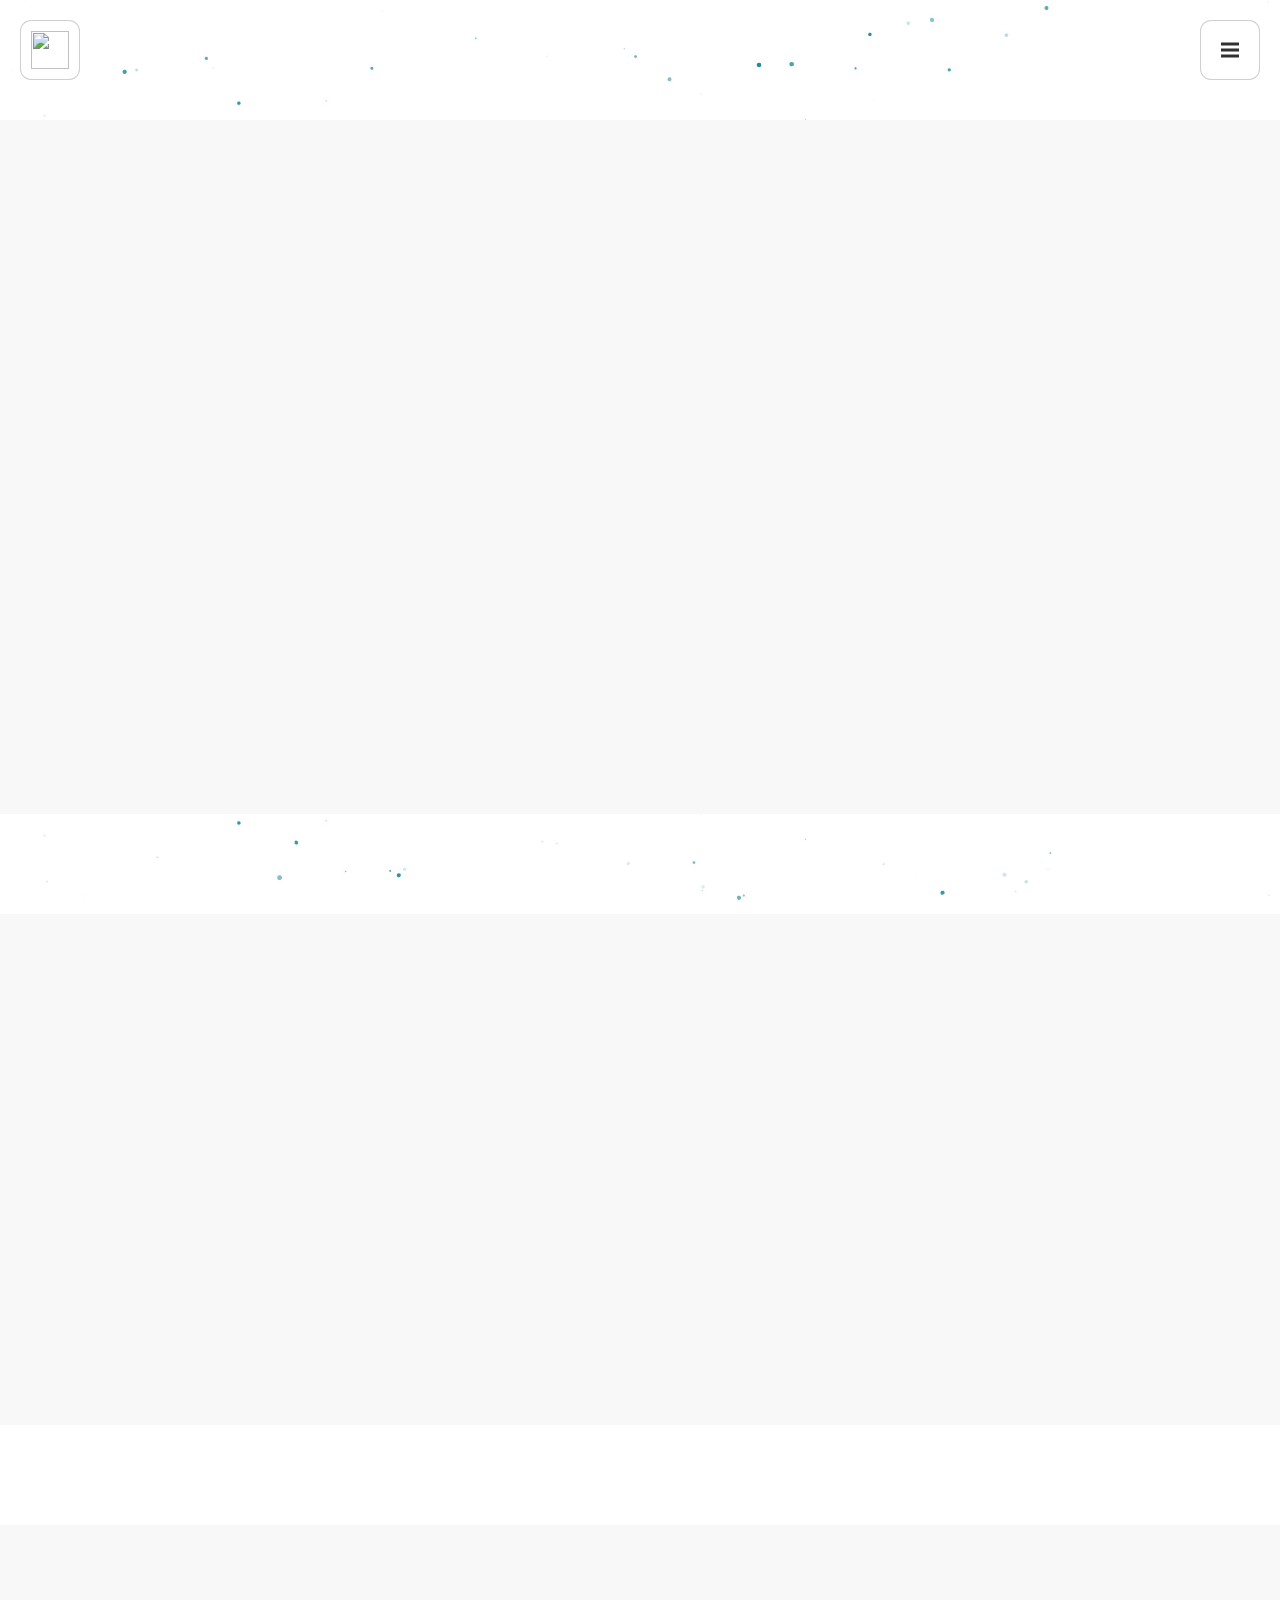
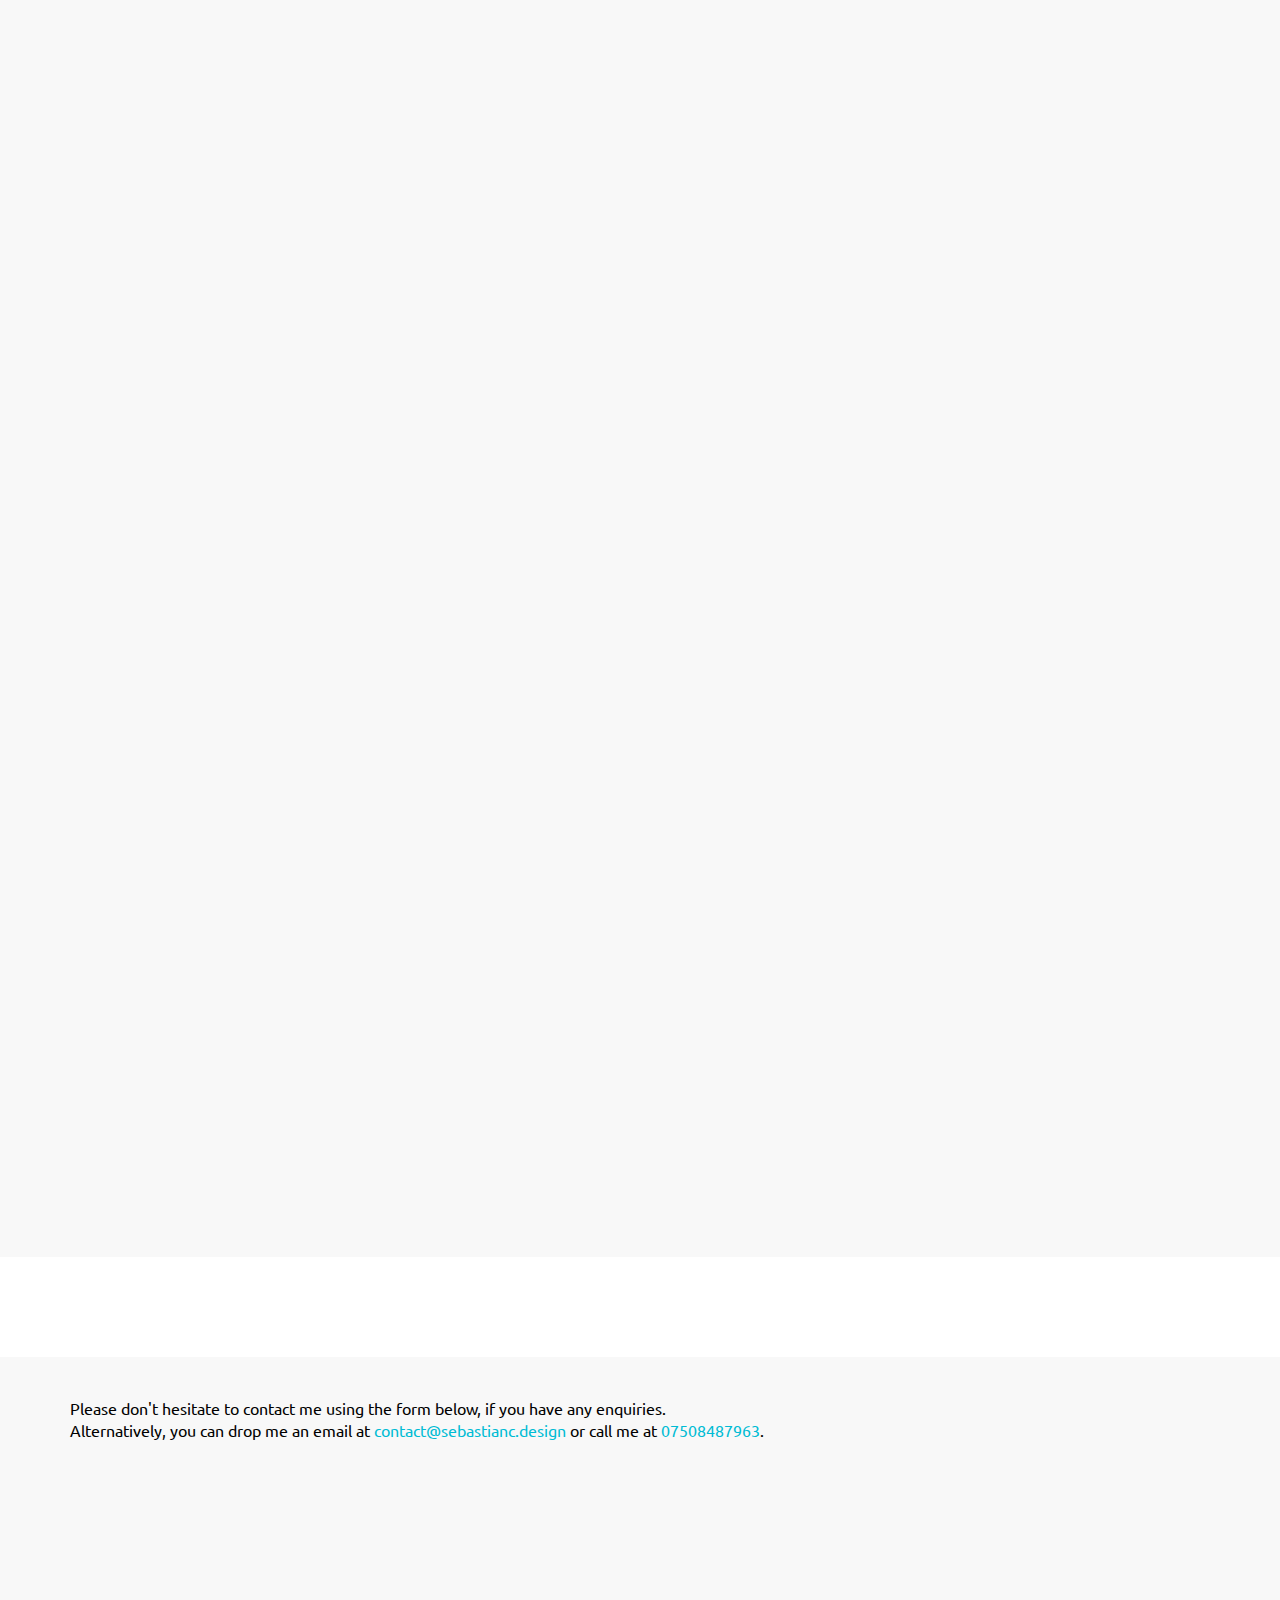
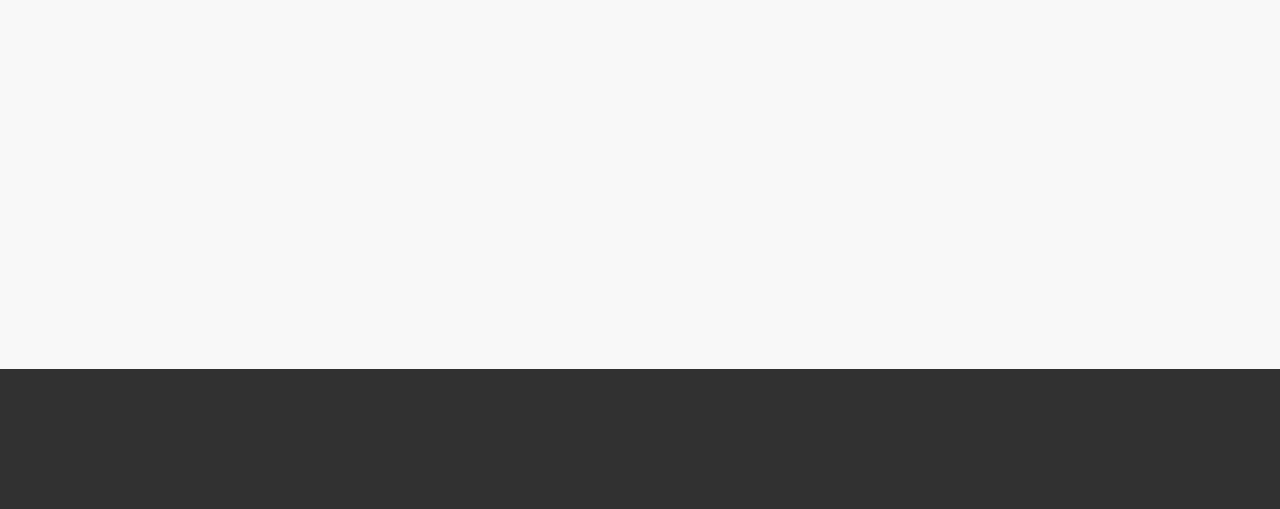
==== commit 56151f1b: "Updated content" ====
--- a/home.html
+++ b/home.html
@@ -64,13 +64,13 @@
                     <li><a href="#contact" class="stricked-link">Contact</a></li>
                 </div>
                 <div class="menu__bottom">
-                    <a class="social-icon" href="https://github.com/s3bastian43" target="_blank">
+                    <a class="social-icon" href="https://github.com/s3bastian43" title="My GitHub Profile">
                         <i class="icon-github"></i>
                     </a>
-                    <a class="social-icon" href="https://www.linkedin.com/in/sebastianciobanu/" target="_blank">
+                    <a class="social-icon" href="https://www.linkedin.com/in/sebastianciobanu/" title="My LinkedIn Profile">
                         <i class="icon-linkedin-with-circle"></i>
                     </a>
-                    <a class="social-icon" href="https://twitter.com/s3bastian43" target="_blank">
+                    <a class="social-icon" href="https://twitter.com/s3bastian43" title="My Twitter Profile">
                         <i class="icon-twitter-with-circle"></i>
                     </a>
                 </div>
@@ -85,9 +85,11 @@
             </div>
             <div class="read-more__content">
                 <p>
-                    Easitill Ltd. is a retail solutions company based in Brixworth, Northamptonshire which offers a reliable suite of systems to general retailers. As a part-time web designer, my duties included the designing, the prototyping and the development of e-commerce and brochure websites, as well as improving brand identity, SEO and performance.
+                    Easitill Ltd. is a retail solutions company based in Brixworth, Northamptonshire which offers a reliable suite of systems to general retailers.
+                    <br/> As a part-time web designer, my duties included the designing, the prototyping and the development of eCommerce and brochure websites, as well as improving brand identity, SEO and performance.
+                    <br/>Within my time at Easitill I developed and worked on over 15 websites. This and the right guidance helped me expand my skills in HTML, CSS, PHP, WordPress, UX, UI but also offered me a better understanding of team collaboration and working with real clients.
                 </p>
-                <a class="stricked-link smaller-text-stricked" href="https://www.easitill.co.uk/" target="_blank">Company Website</a>
+                <a class="stricked-link smaller-text-stricked" href="https://www.easitill.co.uk/">Company Website</a>
             </div>
             <div class="read-more__action">
                 <a class="close-modal btn btn-simple">
@@ -104,7 +106,9 @@
             </div>
             <div class="read-more__content">
                 <p>
-                    University of Northampton
+                    While having a basic idea about HTML, CSS, PHP, Adobe Photoshop and programming in general, in 2015 I believed that a Web Design course can offer me the right guidance so that I can enhance these skills. However, after my first weeks at The University of Northampton, I realised that the websites I’m using are not made only by some edited images and a bit of code so I did my best to make use of all the knowledge gathered in class and expand it at home while working on different projects.
+                    <br/>After numerous assignments and assessments, I graduated with a First Degree and felt very pleased regarding the choice made three years ago.
+
                 </p>
             </div>
             <div class="read-more__action">
@@ -144,7 +148,7 @@
                                     <div class="timeline__content left-timeline">
                                         <h4>Web Designer</h4>
                                         <span class="timeline__location">Eastill Ltd Northampton</span>
-                                        <span class="timeline__date">Oct. 2017 - Present</span>                                
+                                        <span class="timeline__date">Oct. 2017 - June 2018</span>                                
                                         <a class="read-more stricked-link">Read more</a>
                                     </div>
                                 </div>
@@ -157,7 +161,7 @@
                                     <div class="timeline__content right-timeline">
                                         <h4>Business Computing (Web Design) Graduate</h4>
                                         <span class="timeline__location">The University Of Northampton</span>
-                                        <span class="timeline__date">Jun. 2015 - Apr. 2018</span>
+                                        <span class="timeline__date">Sept. 2015 - Apr. 2018</span>
                                         <a class="read-more stricked-link">Read more</a>
                                     </div>
                                 </div>
@@ -261,7 +265,7 @@
                     <span class="highlighted-dot">.</span>
                 </h1>
                 <div class="section-content">
-                    <p>Here's a selection of my recent work. For more projects, please <a href="#contact">contact me</a>.</p>
+                    <p>Here's a selection of my recent work. For more projects, please <a href="#contact-a">contact me</a>.</p>
                     <div class="projects-grid">
                         <div class="projects-grid__project two-col-grid-project uniplanner-project">
                             <div class="projects-grid__bg dark-overlay lazy" data-src="images/portfolio/uniplanner-grid.png"></div>
@@ -350,25 +354,25 @@
                         <a class="normal-link" href="mailto:contact@sebastianc.design">contact@sebastianc.design</a>
                         or call me at
                         <a class="normal-link" href="tel:07508487963">07508487963</a>.</p>
-                    <form action="contact.php" method="POST">
+                    <form action="http://formspree.io/sebastian.ciobanu96@gmail.com" method="POST">
                         <div class="controls">
-                            <input type="text" class="float-label" name="name">
+                            <input type="text" class="float-label" name="name" required>
                             <label for="name">Name</label>
                         </div>
                         <div class="controls">
-                            <input type="email" class="float-label" name="email">
+                            <input type="email" class="float-label" name="email" required>
                             <label for="email">Email</label>
                         </div>
                         <div class="controls">
-                            <input type="text" class="float-label" name="subject">
+                            <input type="text" class="float-label" name="subject" required>
                             <label for="subject">Subject</label>
                         </div>
                         <div class="controls">
-                            <textarea class="float-label" name="message"></textarea>
+                            <textarea class="float-label" name="message" required></textarea>
                             <label for="message">Message</label>
                         </div>
                         
-                        <button type="submit" name="submit" class="btn btn-primary wider send-message">Send Message <img src="images/send-mail1.svg"></button>
+                        <button value="Send" type="submit" name="submit" class="btn btn-primary wider send-message">Send Message <img src="images/send-mail1.svg"></button>
                     </form>                  
                 </div>
         </section>
@@ -376,13 +380,13 @@
     </main>
     <footer>
         <div class="footer-content">
-            <a class="social-icon" href="https://github.com/s3bastian43" target="_blank">
+            <a class="social-icon" href="https://github.com/s3bastian43" title="My GitHub Profile">
                 <i class="icon-github"></i>
             </a>
-            <a class="social-icon" href="https://www.linkedin.com/in/sebastianciobanu/" target="_blank">
+            <a class="social-icon" href="https://www.linkedin.com/in/sebastianciobanu/" title="My LinkedIn Profile">
                 <i class="icon-linkedin-with-circle"></i>
             </a>
-            <a class="social-icon" href="https://twitter.com/s3bastian43" target="_blank">
+            <a class="social-icon" href="https://twitter.com/s3bastian43" title="My Twitter Profile">
                 <i class="icon-twitter-with-circle"></i>
             </a>
         </div>
--- a/stylesheets/css/style.css
+++ b/stylesheets/css/style.css
@@ -1,2 +1,2 @@
-/*! normalize.css v8.0.0 | MIT License | github.com/necolas/normalize.css */html{line-height:1.15;-webkit-text-size-adjust:100%}body{margin:0}h1{font-size:2em;margin:0.67em 0}hr{box-sizing:content-box;height:0;overflow:visible}pre{font-family:monospace, monospace;font-size:1em}a{background-color:transparent}abbr[title]{border-bottom:none;text-decoration:underline;text-decoration:underline dotted}b,strong{font-weight:bolder}code,kbd,samp{font-family:monospace, monospace;font-size:1em}small{font-size:80%}sub,sup{font-size:75%;line-height:0;position:relative;vertical-align:baseline}sub{bottom:-0.25em}sup{top:-0.5em}img{border-style:none}button,input,optgroup,select,textarea{font-family:inherit;font-size:100%;line-height:1.15;margin:0}button,input{overflow:visible}button,select{text-transform:none}button,[type="button"],[type="reset"],[type="submit"]{-webkit-appearance:button}button::-moz-focus-inner,[type="button"]::-moz-focus-inner,[type="reset"]::-moz-focus-inner,[type="submit"]::-moz-focus-inner{border-style:none;padding:0}button:-moz-focusring,[type="button"]:-moz-focusring,[type="reset"]:-moz-focusring,[type="submit"]:-moz-focusring{outline:1px dotted ButtonText}fieldset{padding:0.35em 0.75em 0.625em}legend{box-sizing:border-box;color:inherit;display:table;max-width:100%;padding:0;white-space:normal}progress{vertical-align:baseline}textarea{overflow:auto}[type="checkbox"],[type="radio"]{box-sizing:border-box;padding:0}[type="number"]::-webkit-inner-spin-button,[type="number"]::-webkit-outer-spin-button{height:auto}[type="search"]{-webkit-appearance:textfield;outline-offset:-2px}[type="search"]::-webkit-search-decoration{-webkit-appearance:none}::-webkit-file-upload-button{-webkit-appearance:button;font:inherit}details{display:block}summary{display:list-item}template{display:none}[hidden]{display:none}body{font-family:"Ubuntu",sans-serif}li{list-style:none}p{margin:0;line-height:22px}h1,h2,h3,h4,h5,h6{color:#3D3D3D;font-family:"Montserrat",sans-serif}h1{font-weight:bold;font-size:2.5rem}h2{font-weight:600;font-size:2rem}h3{font-weight:600;font-size:1.6rem}.btn{cursor:pointer;display:inline-block;text-align:center;white-space:nowrap;vertical-align:middle;-webkit-user-select:none;-moz-user-select:none;-ms-user-select:none;user-select:none;padding:.5rem 1.5rem;font-size:1rem;line-height:1.5;border-radius:50px;font-weight:500}.btn-primary{background-color:#00BCD4;color:#fff;border:1px solid #00BCD4;outline:none;overflow:hidden}.btn-primary.wider{min-width:200px}.btn-secondary{position:relative;border:1px solid #00BCD4;background-color:transparent;width:8em;color:#00BCD4;outline:none;overflow:hidden;transition:color 0.3s 0.1s ease-out;z-index:2}.btn-secondary::before{position:absolute;top:-108px;right:0;bottom:0;content:'';border-radius:50%;display:block;width:16em;height:16em;left:-4em;text-align:center;transition:box-shadow 0.5s ease-out;z-index:-1}.btn-secondary:hover{color:#fff}.btn-secondary:hover::before{box-shadow:inset 0 0 0 8em #00bcd4}.wider-s-btn{width:10em}.wider-s-btn::before{top:-138px;width:20em;height:20em;left:-5em}.wider-s-btn:hover::before{box-shadow:inset 0 0 0 10em #00bcd4}.btn-simple{text-transform:uppercase;padding:10px 20px;border-radius:4px;transition:all 0.3s}.btn-simple:hover{background-color:#F6F6F6}a{cursor:pointer;text-decoration:none;color:#00BCD4}a.normal-link:hover{text-decoration:underline}.stricked-link{text-decoration:none;position:relative;-webkit-font-smoothing:antialiased;-moz-osx-font-smoothing:grayscale}.stricked-link::after,.stricked-link::before{content:'';position:absolute;bottom:-10%;left:0px;right:0px;height:3px;overflow:hidden;background:#00BCD4;-moz-transform-origin:bottom left;-o-transform-origin:bottom left;-ms-transform-origin:bottom left;-webkit-transform-origin:bottom left;transform-origin:bottom left;transition:transform 400ms cubic-bezier(1, 0, 0, 1) 0ms;z-index:0}.stricked-link::before{bottom:15px;top:17px;height:40%;opacity:0.2;left:-5px;right:-5px;-moz-transform:scaleX(0);-o-transform:scaleX(0);-ms-transform:scaleX(0);-webkit-transform:scaleX(0);transform:scaleX(0);-moz-transform-origin:bottom right;-o-transform-origin:bottom right;-ms-transform-origin:bottom right;-webkit-transform-origin:bottom right;transform-origin:bottom right;transition-duration:400ms}.stricked-link:hover{text-decoration:none}.stricked-link:hover::before{-moz-transform:scaleX(1);-o-transform:scaleX(1);-ms-transform:scaleX(1);-webkit-transform:scaleX(1);transform:scaleX(1);-moz-transform-origin:bottom left;-o-transform-origin:bottom left;-ms-transform-origin:bottom left;-webkit-transform-origin:bottom left;transform-origin:bottom left}.stricked-link:hover::after{-moz-transform:scaleX(0);-o-transform:scaleX(0);-ms-transform:scaleX(0);-webkit-transform:scaleX(0);transform:scaleX(0);-moz-transform-origin:bottom right;-o-transform-origin:bottom right;-ms-transform-origin:bottom right;-webkit-transform-origin:bottom right;transform-origin:bottom right;transition-duration:400ms}.stricked-link.smaller-text-stricked:before{bottom:8px;top:8px}.stricked-link.smaller-text-stricked:after{height:2px}.read-more{text-decoration:none;color:#00BCD4;font-style:italic;cursor:pointer}.read-more::before{bottom:8px;top:8px;height:40%;opacity:0.2;left:-5px;right:-5px;-moz-transform:scaleX(0);-o-transform:scaleX(0);-ms-transform:scaleX(0);-webkit-transform:scaleX(0);transform:scaleX(0);-moz-transform-origin:bottom right;-o-transform-origin:bottom right;-ms-transform-origin:bottom right;-webkit-transform-origin:bottom right;transform-origin:bottom right;transition-duration:400ms}.only-stricked{text-decoration:none;position:relative;-webkit-font-smoothing:antialiased;-moz-osx-font-smoothing:grayscale}.only-stricked::before{content:'';position:absolute;bottom:5px;top:7px;height:40%;opacity:0.2;left:-5px;right:-5px;overflow:hidden;background:#00BCD4;-moz-transform:scaleX(0);-o-transform:scaleX(0);-ms-transform:scaleX(0);-webkit-transform:scaleX(0);transform:scaleX(0);-moz-transform-origin:bottom right;-o-transform-origin:bottom right;-ms-transform-origin:bottom right;-webkit-transform-origin:bottom right;transform-origin:bottom right;transition:transform 400ms cubic-bezier(1, 0, 0, 1) 0ms;transition-duration:400ms;z-index:0}.only-stricked:hover{text-decoration:none}.only-stricked:hover::before{-moz-transform:scaleX(1);-o-transform:scaleX(1);-ms-transform:scaleX(1);-webkit-transform:scaleX(1);transform:scaleX(1);-moz-transform-origin:bottom left;-o-transform-origin:bottom left;-ms-transform-origin:bottom left;-webkit-transform-origin:bottom left;transform-origin:bottom left}.highlighted-dot{color:#00BCD4}.underlined-link{text-decoration:none;position:relative;-webkit-font-smoothing:antialiased;-moz-osx-font-smoothing:grayscale;display:inline-block}.underlined-link::after{content:'';position:absolute;bottom:-6px;left:0px;right:0px;height:3px;overflow:hidden;background:#00BCD4;-moz-transform-origin:bottom left;-o-transform-origin:bottom left;-ms-transform-origin:bottom left;-webkit-transform-origin:bottom left;transform-origin:bottom left;transition:transform 400ms cubic-bezier(1, 0, 0, 1) 0ms;z-index:0}@font-face{font-family:'icons';src:url("../../assets/fonts//icons.eot?dvm4f6");src:url("../../assets/fonts//icons.eot?dvm4f6#iefix") format("embedded-opentype"),url("../../assets/fonts//icons.ttf?dvm4f6") format("truetype"),url("../../assets/fonts//icons.woff?dvm4f6") format("woff"),url("../../assets/fonts//icons.svg?dvm4f6#icons") format("svg");font-weight:normal;font-style:normal}[class^="icon-"],[class*=" icon-"]{font-family:'icons' !important;speak:none;font-style:normal;font-weight:normal;font-variant:normal;text-transform:none;line-height:1;-webkit-font-smoothing:antialiased;-moz-osx-font-smoothing:grayscale}.icon-twitter-with-circle:before{content:"\e900"}.icon-linkedin-with-circle:before{content:"\e901"}.icon-github:before{content:"\eab0"}.f8-bg{background-color:#F8f8f8}.two-col-grid{display:grid;grid-row-gap:20px}@media (min-width: 900px){.two-col-grid{grid-template-columns:50% 50%;grid-column-gap:20px}}.prev-arrow,.next-arrow{position:absolute;top:50%;display:block;-webkit-transform:translate(0, -50%);-ms-transform:translate(0, -50%);transform:translate(0, -50%);cursor:pointer;opacity:.6;transition:all .4s ease}.prev-arrow:hover,.next-arrow:hover{opacity:.9}.prev-arrow{left:-20px}.prev-arrow:hover{left:-25px}.next-arrow{right:-20px}.next-arrow:hover{right:-25px}.slick-slider{padding:20px}.slide{padding:0 5px}.slick-initialized .slick-slide{float:none;display:inline-block;vertical-align:middle;cursor:move;cursor:grab;cursor:-moz-grab;cursor:-webkit-grab}.slick-initialized .slick-slide:active{cursor:grabbing;cursor:-moz-grabbing;cursor:-webkit-grabbing}.slick-dots{position:relative}*,*::after,*::before{-webkit-box-sizing:border-box;-moz-box-sizing:border-box;box-sizing:border-box}body{margin:0}body.noscroll{overflow:hidden}canvas{display:block}#particles-js{position:absolute;width:100%;height:100%;background:#212121}.landing-title{position:absolute;top:50%;right:50%;-webkit-transform:scale(0) translate(50%, -50%);transform:scale(0) translate(50%, -50%);color:#fff;background:rgba(0,0,0,0.4);text-shadow:0px 0px 2px #131415;transition:height 0.4s;padding:10px 20px;height:100vh;width:100vw;display:flex;align-items:flex-end;justify-content:center}.landing-title .landing-title__vcentered{width:100%}@media (min-width: 600px){.landing-title{padding:50px 40px 40px 40px;width:90%;max-width:500px;height:auto;align-items:center}.landing-title .landing-title__vcentered{min-height:50vh}.landing-title .landing-title__action{height:25vh;align-items:flex-end}}.landing-title h1{text-align:center;font-weight:800;margin:0 0 10% 0;letter-spacing:3px;color:inherit}@media (min-width: 360px){.landing-title h1{font-size:calc(1.6rem + 6 * ((100vw - 320px) / 680))}}@media (max-width: 359px){.landing-title h1{font-size:1.5rem}}@media (min-width: 600px){.landing-title h1{font-size:2.8rem;letter-spacing:5px}}.landing-title h1 .word-split:not(:first-child){margin-left:10px}.landing-title h1 .word-split:last-child .letter:last-child{color:#00BCD4}.landing-title h1.landing-title__greeting{display:flex;justify-content:center;flex-wrap:wrap;line-height:55px}.landing-title .landing-title__name{text-align:center;font-weight:800;margin:20px 0;letter-spacing:3px;color:inherit}@media (min-width: 360px){.landing-title .landing-title__name{font-size:calc(1.4rem + 6 * ((100vw - 320px) / 680))}}@media (max-width: 359px){.landing-title .landing-title__name{font-size:1.2rem}}@media (min-width: 600px){.landing-title .landing-title__name{font-size:2.2rem;letter-spacing:5px}}.landing-title .landing-title__name .letter:last-child{color:#00BCD4}.landing-title .letter{font-family:"Montserrat",sans-serif;display:inline-block;line-height:1em;opacity:0;color:inherit}.landing-title .landing-title__content{margin-top:50px;line-height:21px;letter-spacing:2px}.landing-title .landing-title__content h2{text-align:center;position:relative;width:max-content;margin:0 auto;color:inherit}@media (min-width: 360px){.landing-title .landing-title__content h2{font-size:calc(1rem + 6 * ((100vw - 320px) / 680))}}@media (max-width: 359px){.landing-title .landing-title__content h2{font-size:1rem}}.landing-title .landing-title__content h2:after{transition:all 0.4s;width:0;content:"";border-bottom:solid 2px}.landing-title .landing-title__content h2.underlined:after{content:"";position:absolute;transition:all 0.4s;width:100%;border-bottom:solid 2px rgba(0,188,212,0.6);transition:all 0.5s ease-in-out;left:0;color:inherit}@media (max-width: 359px){.landing-title .landing-title__content h2.underlined:after{border-bottom:solid 2px rgba(0,188,212,0.6);bottom:-5px}}@media (min-width: 360px){.landing-title .landing-title__content h2.underlined:after{bottom:-5px}}@media (min-width: 600px){.landing-title .landing-title__content h2.underlined:after{bottom:-10px;border-bottom:solid 3px rgba(0,188,212,0.6)}}.landing-title .landing-title__action{margin:35vh auto 30px auto;width:100%;max-width:320px;display:flex;justify-content:space-between}@media (min-width: 600px){.landing-title .landing-title__action{margin:20px auto 0 auto}}.logo-container{width:60px;height:60px;border:1px solid rgba(112,112,112,0.33);border-radius:11px;padding:10px 10px;position:fixed;top:20px;left:20px;background-color:#FFFFFF;z-index:12;transition:transform 0.3s cubic-bezier(0.645, 0.045, 0.355, 1),border-color 0.4s}.logo-container.hide-x{-moz-transform:translateX(-100px);-o-transform:translateX(-100px);-ms-transform:translateX(-100px);-webkit-transform:translateX(-100px);transform:translateX(-100px)}.logo-container:hover{border-color:#313131}.logo-container a{position:absolute;top:0;left:0;bottom:0;right:0;z-index:13}.nav-trigger{cursor:pointer;position:fixed;top:20px;right:20px;height:60px;width:60px;z-index:15;overflow:hidden;text-indent:100%;white-space:nowrap;border:1px solid rgba(112,112,112,0.33);border-radius:11px;background-color:#FFFFFF;transition:transform 0.3s cubic-bezier(0.645, 0.045, 0.355, 1),border-color 0.4s}.nav-trigger.hide-x{-moz-transform:translateX(100px);-o-transform:translateX(100px);-ms-transform:translateX(100px);-webkit-transform:translateX(100px);transform:translateX(100px)}.nav-trigger:hover{border-color:#313131}.nav-trigger .icon{background-color:#313131;position:absolute;left:50%;top:50%;bottom:auto;right:auto;-moz-transform:translateX(-50%) translateY(-50%);-o-transform:translateX(-50%) translateY(-50%);-ms-transform:translateX(-50%) translateY(-50%);-webkit-transform:translateX(-50%) translateY(-50%);transform:translateX(-50%) translateY(-50%);display:inline-block;width:18px;height:3px;z-index:20}.nav-trigger .icon::before,.nav-trigger .icon:after{content:'';background-color:#313131;position:absolute;top:0;right:0;width:100%;height:100%;-moz-transform:translateZ(0);-o-transform:translateZ(0);-ms-transform:translateZ(0);-webkit-transform:translateZ(0);transform:translateZ(0);-webkit-backface-visibility:hidden;backface-visibility:hidden;-webkit-transition:-webkit-transform .3s;-moz-transition:-moz-transform .3s;transition:transform .3s}.nav-trigger .icon::before{-moz-transform:translateY(-6px) rotate(0deg);-o-transform:translateY(-6px) rotate(0deg);-ms-transform:translateY(-6px) rotate(0deg);-webkit-transform:translateY(-6px) rotate(0deg);transform:translateY(-6px) rotate(0deg)}.nav-trigger .icon::after{-moz-transform:translateY(6px) rotate(0deg);-o-transform:translateY(6px) rotate(0deg);-ms-transform:translateY(6px) rotate(0deg);-webkit-transform:translateY(6px) rotate(0deg);transform:translateY(6px) rotate(0deg)}.nav-trigger::before,.nav-trigger::after{content:'';position:absolute;top:0;left:0;border-radius:50%;height:100%;width:100%;-moz-transform:translateZ(0);-o-transform:translateZ(0);-ms-transform:translateZ(0);-webkit-transform:translateZ(0);transform:translateZ(0);-webkit-backface-visibility:hidden;backface-visibility:hidden;transition-property:transform}.nav-trigger::before{background:transparent;-moz-transform:scale(1);-o-transform:scale(1);-ms-transform:scale(1);-webkit-transform:scale(1);transform:scale(1);transition-duration:.3s;transition-delay:.4s}.nav-trigger::after{-moz-transform:scale(0);-o-transform:scale(0);-ms-transform:scale(0);-webkit-transform:scale(0);transform:scale(0);transition-duration:0s;transition-delay:0s}.nav-trigger.close-nav{border:1px solid #00BCD4;background-color:transparent}.nav-trigger.close-nav::before{-moz-transform:scale(0);-o-transform:scale(0);-ms-transform:scale(0);-webkit-transform:scale(0);transform:scale(0)}.nav-trigger.close-nav::after{-moz-transform:scale(1);-o-transform:scale(1);-ms-transform:scale(1);-webkit-transform:scale(1);transform:scale(1);transition-duration:.3s;transition-delay:.4s}.nav-trigger.close-nav .icon{background-color:rgba(0,188,212,0)}.nav-trigger.close-nav .icon::before,.nav-trigger.close-nav .icon::after{background-color:#00bcd4}.nav-trigger.close-nav .icon::before{-moz-transform:translateY(0) rotate(45deg);-o-transform:translateY(0) rotate(45deg);-ms-transform:translateY(0) rotate(45deg);-webkit-transform:translateY(0) rotate(45deg);transform:translateY(0) rotate(45deg)}.nav-trigger.close-nav .icon::after{-moz-transform:translateY(0) rotate(-45deg);-o-transform:translateY(0) rotate(-45deg);-ms-transform:translateY(0) rotate(-45deg);-webkit-transform:translateY(0) rotate(-45deg);transform:translateY(0) rotate(-45deg)}.primary-nav{margin:0;display:flex;flex-wrap:wrap;align-items:center;justify-content:center;position:fixed;left:0;top:0;height:100%;width:100%;padding:80px 5% 10px 5%;z-index:13;background-color:rgba(49,49,49,0.9);overflow:auto;-webkit-overflow-scrolling:touch;visibility:hidden;opacity:0;transition:visibility 0s, opacity .3s}.primary-nav.fade-in{visibility:visible;opacity:0.95}.primary-nav .nav-content{width:620px;max-width:100%}.primary-nav .nav-content li{margin:2.8em 0;text-align:center;text-transform:capitalize;width:100%}.primary-nav .nav-content li.current .stricked-link::before{-moz-transform:scaleX(1);-o-transform:scaleX(1);-ms-transform:scaleX(1);-webkit-transform:scaleX(1);transform:scaleX(1);-moz-transform-origin:bottom left;-o-transform-origin:bottom left;-ms-transform-origin:bottom left;-webkit-transform-origin:bottom left;transform-origin:bottom left}.primary-nav .nav-content li.current .stricked-link::after{-moz-transform:scaleX(0);-o-transform:scaleX(0);-ms-transform:scaleX(0);-webkit-transform:scaleX(0);transform:scaleX(0);-moz-transform-origin:bottom right;-o-transform-origin:bottom right;-ms-transform-origin:bottom right;-webkit-transform-origin:bottom right;transform-origin:bottom right;transition-duration:400ms}@media (min-width: 600px){.primary-nav .nav-content li{margin:3.6em 0}}.primary-nav .nav-content .menu-links a{font-size:6vh;font-weight:400;letter-spacing:2px;color:#fff;text-decoration:none;position:relative;-webkit-font-smoothing:antialiased;-moz-osx-font-smoothing:grayscale}.primary-nav .menu-title{width:100%;color:#fff;text-transform:uppercase;letter-spacing:2px;font-weight:500;display:flex;align-items:center;justify-content:center}.primary-nav .menu-title .menu-title__text{min-width:215px;margin:0 auto;padding:0 10px}.primary-nav .menu-title .menu-title__line{display:block;height:2px;width:100%;background-color:#fff;top:9px;z-index:-1}.primary-nav .menu__bottom{border-top:2px solid #fff;padding:30px;display:flex;align-items:center;justify-content:space-around}@media screen and (max-height: 650px){.primary-nav .menu__bottom{display:none}}.overlay-nav,.overlay-content{position:fixed;top:28px;right:28px;height:4px;width:4px;-moz-transform:translateX(-20px) translateY(20px);-o-transform:translateX(-20px) translateY(20px);-ms-transform:translateX(-20px) translateY(20px);-webkit-transform:translateX(-20px) translateY(20px);transform:translateX(-20px) translateY(20px)}.overlay-nav span,.overlay-content span{display:inline-block;position:absolute;border-radius:50%;-moz-transform:translateZ(0);-o-transform:translateZ(0);-ms-transform:translateZ(0);-webkit-transform:translateZ(0);transform:translateZ(0);-webkit-backface-visibility:hidden;backface-visibility:hidden;will-change:transform;-moz-transform-origin:50% 50%;-o-transform-origin:50% 50%;-ms-transform-origin:50% 50%;-webkit-transform-origin:50% 50%;transform-origin:50% 50%;-moz-transform:scale(0);-o-transform:scale(0);-ms-transform:scale(0);-webkit-transform:scale(0);transform:scale(0)}.overlay-nav.is-hidden,.overlay-content.is-hidden{opacity:0;visibility:hidden;transition:opacity .3s 0s, visibility 0s .3s}.overlay-nav{opacity:0.9;z-index:12}.overlay-nav span{background-color:rgba(49,49,49,0.9)}.overlay-content{z-index:14}.overlay-content span{background-color:#fff}main.about{z-index:1}main.about section{width:100%;background-color:#F8f8f8}main.about section#about-me{padding-top:0}main.about section .anchor{display:block;position:relative;top:-50px;visibility:hidden}main.about section .mix{position:relative;width:100%;max-width:1180px;margin:0 auto}main.about section h1{position:absolute;padding-left:20px;top:-50px;z-index:1}@media (min-width: 360px){main.about section h1{font-size:3rem;top:-60px}}main.about section .section-content{padding:40px 20px 30px 20px}.journey h3{text-align:center}.timeline{overflow:hidden;margin:2em auto}.timeline__container{position:relative;width:90%;margin:0 auto}.timeline__container::before{content:'';position:absolute;top:0;left:18px;height:100%;width:4px;background:#d7e4ed}@media (min-width: 600px){.timeline{margin-top:3em;margin-bottom:3em}.timeline__container::before{left:50%;margin-left:-2px}}.timeline__block{position:relative;margin:2em 0}.timeline__block:after{content:"";display:table;clear:both}.timeline__block:first-child{margin-top:0}.timeline__block:last-child{margin-bottom:0}@media (min-width: 600px){.timeline__block{margin:4em 0}}.timeline__img{position:absolute;top:0;left:0;width:40px;height:40px;border-radius:50%}.timeline__img img{display:block;width:24px;height:24px;position:relative;left:50%;top:50%;margin-left:-12px;margin-top:-12px}.timeline__img{background:#00BCD4}@media (min-width: 600px){.timeline__img{width:60px;height:60px;left:50%;margin-left:-30px;-webkit-transform:translateZ(0);transform:translateZ(0)}.timeline__img img{width:34px;height:34px;margin-left:-17px;margin-top:-17px}.timeline__img.timeline__img--bounce-in{visibility:visible;-webkit-animation:bounce-1 0.6s;animation:bounce-1 0.6s}}.timeline__content{position:relative;margin-left:60px;background:#fff;border-radius:0.25em;padding:15px 15px 20px 15px;border:1px solid rgba(112,112,112,0.14);border-radius:3px}.timeline__content h4{margin:0 0 10px 0}.timeline__content .timeline__location,.timeline__content .timeline__date{display:block;margin:20px 0}.timeline__content:after{content:"";display:table;clear:both}@media (min-width: 600px){.timeline__content{margin-left:0;width:45%;-webkit-transform:translateZ(0);transform:translateZ(0)}.timeline__block:nth-child(even) .timeline__content{float:right}}#skills .section-content{display:grid;grid-auto-rows:minmax(125px, auto);grid-gap:1.5rem}@media (min-width: 600px){#skills .section-content{grid-template-columns:repeat(3, 1fr);grid-gap:2px}}#skills .section-content .skills__indskill .skills__left-side{position:relative}#skills .section-content .skills__indskill .skills__left-side .skills__title{position:absolute;-moz-transform:rotate(-90deg);-o-transform:rotate(-90deg);-ms-transform:rotate(-90deg);-webkit-transform:rotate(-90deg);transform:rotate(-90deg);text-transform:uppercase;font-weight:600;letter-spacing:2px;color:rgba(0,0,0,0.87);cursor:vertical-text}#skills .section-content .skills__indskill .skills__left-side .skills__title.skills__title-normal{transition:all 0.7s;top:0 !important;-moz-transform:rotate(0);-o-transform:rotate(0);-ms-transform:rotate(0);-webkit-transform:rotate(0);transform:rotate(0)}#skills .section-content .skills__indskill .skills__left-side .skills__title.rotate{-moz-transform:rotate(-90deg) !important;-o-transform:rotate(-90deg) !important;-ms-transform:rotate(-90deg) !important;-webkit-transform:rotate(-90deg) !important;transform:rotate(-90deg) !important}#skills .section-content .skills__indskill .skills__items{margin-left:40px}#skills .section-content .skills__indskill .skills__items li{font-weight:400;letter-spacing:1px;line-height:25px}@media (min-width: 900px){#work .section-content{padding:40px 0 30px 0}#work .section-content p{padding:0 20px}}.projects-grid{margin-top:40px;display:grid;grid-row-gap:20px}@media (min-width: 900px){.projects-grid{grid-template-columns:50% 50%;grid-row-gap:0}}.projects-grid__project{position:relative;overflow:hidden;min-height:300px;display:flex;align-items:center;justify-content:center}.projects-grid__bg{transition:transform 0.5s cubic-bezier(0.215, 0.61, 0.355, 1);transition-delay:0.2s;background-size:cover;position:absolute;top:0;left:0;right:0;bottom:0;z-index:1}.projects-grid__bg.dark-overlay:before{content:'';position:absolute;top:0;right:0;bottom:0;left:0;background-color:#151515;opacity:.6}.projects-grid__bg.center-bg-img{background-size:90%;background-position:50% 50%;background-repeat:no-repeat}.projects-grid__bg.bg-img-s{background-size:60%}.projects-grid__center{width:80%}.projects-grid__header,.projects-grid__separator,.projects-grid__subtitle{position:relative;z-index:2;color:#fff}.projects-grid__header{text-transform:uppercase;text-align:center;transition:transform 0.7s cubic-bezier(0.175, 0.885, 0.32, 1.275) 0.4s;margin:20px 0}@media (min-width: 1200px){.projects-grid__header{transform:translate3D(0, 30px, 0)}}.projects-grid__separator{height:5px;background:#fff;border:0;transition:width 0.5s cubic-bezier(0.47, 0, 0.745, 0.715) 0s}@media (min-width: 1200px){.projects-grid__separator{width:0}}.projects-grid__subtitle{margin:20px 0;text-align:center;transform:translate3D(0, -6px, 0);transition:opacity 0.6s,transform 0.8s cubic-bezier(0.175, 0.885, 0.32, 1.275)}@media (min-width: 1200px){.projects-grid__subtitle{opacity:0}}.projects-grid__link{position:absolute;top:0;left:0;bottom:0;right:0;z-index:3}.projects-grid__project:hover .projects-grid__bg{transform:scale3D(1.04, 1.04, 1)}.projects-grid__project:hover .projects-grid__header{transform:translate3D(0, -6px, 0);transition-delay:0s}.projects-grid__project:hover .projects-grid__separator{width:100%;transition-delay:0.2s}.projects-grid__project:hover .projects-grid__subtitle{transform:translate3D(0, 6px, 0);opacity:1}@media (min-width: 900px){.two-col-grid-project{grid-column-start:1;grid-column-end:3}}@media (min-width: 900px){.two-rows-grid-project{grid-column-start:2;grid-row-start:2;grid-row-end:4}}.uniplanner-project .projects-grid__bg{background-size:95%;background-position-y:85%;background-repeat:no-repeat;background-position-x:50%}.homestart-project .dark-overlay{background-position:right}.homestart-project .dark-overlay:before{background-image:linear-gradient(to top right, rgba(0,98,140,0.87), rgba(255,56,120,0.62))}.johncullen-project .dark-overlay:before{background:linear-gradient(to bottom, rgba(255,255,255,0.15) 0%, rgba(0,0,0,0.15) 100%),radial-gradient(at top center, rgba(255,255,255,0.4) 0%, rgba(0,0,0,0.4) 120%) #989898;background-blend-mode:multiply, multiply}.waterperry-project .dark-overlay{background-position-y:20%}.waterperry-project .dark-overlay:before{background-image:linear-gradient(to top, #09203f 0%, #537895 100%)}.easitill-project .projects-grid__bg{background-size:80%}.portfolio-project .projects-grid__bg{background-size:100px;background-position-y:50%;background-repeat:no-repeat;background-position-x:50%}.portfolio-project .dark-overlay:before{background:linear-gradient(to bottom, rgba(255,255,255,0.15) 0%, rgba(0,0,0,0.15) 100%),radial-gradient(at top center, rgba(255,255,255,0.4) 0%, rgba(0,0,0,0.4) 120%) #989898;background-blend-mode:multiply, multiply}#contact form{margin-top:30px}#contact .send-message{display:flex;align-items:center;justify-content:center;margin:0 auto;transition:all 0.3s}#contact .send-message img{width:24px;margin-left:15px;transition:transform 0.3s, width 0.3s 0.2s, margin 0s 0.2s}#contact .send-message:hover{background-color:#00a0b4;border-color:#00a0b4}#contact .send-message:hover img{transform:rotate(20deg) translateX(5px)}#contact .send-message:active img{transform:rotate(0) translateX(55px);width:0;margin-left:0}#contact .contact-details{margin-top:30px;padding-top:20px;border-top:1px solid #e0e0e0}.controls{text-align:left;position:relative}@-webkit-keyframes autofill{to{color:#666;background:#fff}}.controls input:-webkit-autofill{-webkit-animation-name:autofill;-webkit-animation-fill-mode:both}.controls input[type="text"],.controls input[type="email"],.controls input[type="tel"],.controls textarea,.controls button,.controls select{padding:15px 12px;font-size:16px;border:1px solid rgba(112,112,112,0.33);width:100%;margin-bottom:18px;color:#888;font-size:16px;background-color:#fff;border-radius:5px;transition:all .3s}.controls input[type="text"]:focus,.controls input[type="text"]:hover,.controls input[type="email"]:focus,.controls input[type="email"]:hover,.controls input[type="tel"]:focus,.controls input[type="tel"]:hover,.controls textarea:focus,.controls textarea:hover,.controls button:focus,.controls button:hover,.controls select:focus,.controls select:hover{outline:none;border-color:#00BCD4}.controls input[type="text"]:focus+label,.controls input[type="text"]:hover+label,.controls input[type="email"]:focus+label,.controls input[type="email"]:hover+label,.controls input[type="tel"]:focus+label,.controls input[type="tel"]:hover+label,.controls textarea:focus+label,.controls textarea:hover+label,.controls button:focus+label,.controls button:hover+label,.controls select:focus+label,.controls select:hover+label{color:#00BCD4;cursor:text}.controls .fa-sort{position:absolute;right:10px;top:17px;color:#999}.controls select{appearance:none;cursor:pointer}.controls label{position:absolute;left:10px;top:12px;color:#999;font-size:16px;display:inline-block;padding:4px 10px;background-color:rgba(255,255,255,0);pointer-events:none;transition:transform 0.15s cubic-bezier(0.4, 0, 0.2, 1),color 0.15s cubic-bezier(0.4, 0, 0.2, 1),-webkit-transform 0.15s cubic-bezier(0.4, 0, 0.2, 1);z-index:2}.controls label.active{transform:translateY(-98%) scale(0.75) translateX(-7px);color:#00BCD4}.controls label.active:before{background-color:#fff}.controls label:before{content:'';height:8px;position:absolute;width:100%;bottom:4.3px;z-index:-1;left:0}.controls textarea{resize:none;height:200px}#about-me .section-content,section h1,.journey h3,.timeline__container,.left-timeline,.right-timeline,.skills__title,.skills__items li,#work p,#work .projects-grid__project,#contact .controls,#contact button,.project .project-title,.project-section{visibility:hidden}footer{width:100%;background-color:#313131;padding:20px 20px}footer .footer-content{width:100%;margin:0 auto;color:#fff;height:100%;display:flex;align-items:center;justify-content:space-around;min-height:100px;max-width:320px}.social-icon{padding:5px;border:2px solid #fff;border-radius:50%;color:#fff;text-decoration:none;transition:border-color 0.4s;display:flex;align-items:center;justify-content:center}.social-icon i,.social-icon i:before{font-size:40px;transform:rotate(360deg) scale(0.8);transition:transform 0.4s cubic-bezier(0.77, 0, 0.175, 1);display:inline-block}.social-icon:hover{border-color:#00BCD4}.social-icon:hover i,.social-icon:hover i:before{transform:rotate(-360deg) scale(1)}.section-separator{background-image:url("../../images/parallax-bg.svg");height:100px;background-attachment:fixed;background-position:center;background-size:100%}.section-separator.first-separator{height:120px}.dialog{margin:0;display:flex;flex-wrap:wrap;align-items:center;justify-content:center;position:fixed;left:0;top:0;height:100%;width:100%;padding:80px 5%;z-index:13;overflow:auto;-webkit-overflow-scrolling:touch;visibility:hidden;opacity:0;transition:visibility 0s, opacity .3s}.dialog.fade-in{visibility:visible;opacity:1}.dialog.read-more-job{background-image:linear-gradient(to bottom right, #a8edea 0%, #fed6e3 100%)}.dialog.read-more-job p{margin-bottom:20px}.dialog.read-more-uni{background-image:linear-gradient(to top left, #37ecba 0%, #72afd3 100%)}.read-more__container{border-radius:5px;background-color:#fff;box-shadow:1px 4px 8px 1px rgba(46,61,73,0.2);max-width:320px;opacity:0;transform:translateY(-200px)}.read-more__container .read-more__header{border-bottom:1px solid #efefef;padding:20px;display:flex;align-items:center;justify-content:flex-start}.read-more__container .read-more__header img{max-width:30px;margin-right:20px}.read-more__container h2{font-size:1.7rem;margin:0}.read-more__container .read-more__content{padding:20px 20px 10px 20px}.read-more__container .read-more__action{margin-top:20px;border-top:1px solid #efefef;padding:10px 20px 10px 0;display:flex;align-items:center;justify-content:flex-end}main.project{margin-top:100px}@media screen and (min-width: 1399px){main.project{margin-top:25px}}main.project .project-title{width:100%;max-width:1180px;padding:0 20px;margin:0 auto 40px auto}@media (min-width: 360px){main.project .project-title{font-size:3rem}}main.project section{width:100%}main.project section .section-content{width:100%;max-width:1180px;margin:0 auto}main.project section .section-content h2:not(.projects-grid__header){padding:10px 20px}main.project section .section-content .project-row{padding:0 20px 20px 20px}main.project section .section-content .project-row p{margin-bottom:30px;line-height:1.6rem}main.project section .section-content .project-row.two-col-grid img{max-width:800px;margin:0 auto;display:table;width:100%}main.project.easitill-main-container .desc-section .two-col-grid img{max-height:400px;width:unset !important}main.project.easitill-main-container .technology-section .project-row,main.project.waterperry-main-container .technology-section .project-row{padding:0 20px 50px 20px}main.project .desc-section .project-row{padding:30px 20px 20px 20px !important}main.project .view-project-website{font-size:1em;font-style:italic}main.project .team{display:flex;align-items:center;justify-content:space-evenly;flex-wrap:wrap}main.project .team .team__member{padding:20px 30px}main.project .team .team__member img{border-radius:50%;max-width:200px}main.project .team .team__member .team__member__name{display:block;text-align:center;font-weight:bold;margin:15px 0 30px 0}main.project .team .team__member .team__member__social{display:flex;align-items:center;justify-content:space-evenly}main.project .team .team__member .team__member__social .social-icon{color:#343434;border-color:#343434}main.project .old-website-section .slide img{max-height:600px;max-width:100%;margin:0 auto}main.project .design-section .design-colours{display:grid;grid-template-columns:45% 45%;grid-column-gap:10%;justify-items:center;margin-bottom:30px;grid-row-gap:20px;margin:40px 0 60px 0}@media (min-width: 600px){main.project .design-section .design-colours{grid-template-columns:22% 22% 22% 22%;grid-column-gap:4%}}main.project .design-section .design-colours .design-colours__item{width:80px;height:80px;border-radius:50px;display:flex;align-items:center;justify-content:center;color:#fff;font-weight:500;font-size:12px;transition:transform 0.3s}main.project .design-section .design-colours .design-colours__item:hover{transform:scale(1.2)}main.project .design-section .slide img{max-height:400px;max-width:100%;margin:0 auto}main.project .design-section .slider-johncullen-prototype img{max-height:600px}main.project .technology-grid{display:grid;grid-auto-rows:minmax(125px, auto);grid-gap:1.5rem}@media (min-width: 600px){main.project .technology-grid{grid-template-columns:repeat(2, 1fr);grid-gap:2px}}main.project .technology-grid .technology-grid__cat .technology-grid__cat__left-side{position:relative}main.project .technology-grid .technology-grid__cat .technology-grid__cat__left-side .technology-grid__cat__title{position:absolute;-moz-transform:rotate(-90deg);-o-transform:rotate(-90deg);-ms-transform:rotate(-90deg);-webkit-transform:rotate(-90deg);transform:rotate(-90deg);text-transform:uppercase;font-weight:600;letter-spacing:2px;color:rgba(0,0,0,0.87);cursor:vertical-text}main.project .technology-grid .technology-grid__cat .technology-grid__cat__left-side .technology-grid__cat__title.technology-grid__cat__title-normal{transition:all 0.7s;top:0 !important;-moz-transform:rotate(0);-o-transform:rotate(0);-ms-transform:rotate(0);-webkit-transform:rotate(0);transform:rotate(0)}main.project .technology-grid .technology-grid__cat .technology-grid__cat__left-side .technology-grid__cat__title.rotate{-moz-transform:rotate(-90deg) !important;-o-transform:rotate(-90deg) !important;-ms-transform:rotate(-90deg) !important;-webkit-transform:rotate(-90deg) !important;transform:rotate(-90deg) !important}main.project .technology-grid .technology-grid__cat .technology-grid__items li{font-weight:400;letter-spacing:1px;line-height:25px}main.project .technology-grid .technology-grid__cat .technology-grid__items li:not(:last-child){margin-bottom:15px}main.project .technology-grid .technology-grid__cat .technology-grid__items span{display:block;font-size:14px;font-weight:300;margin-left:5px;line-height:normal;letter-spacing:0}main.project .result-section{padding-top:1px}main.project .result-section h2{margin-bottom:0}main.project .result-section .slide img{max-height:600px;max-width:100%;margin:0 auto}@media (max-width: 359px){main.project .related-projects .slick-slider{padding:0}main.project .related-projects .projects-grid__header{font-size:1.7rem}}main.project .related-projects .slide img{max-height:300px;max-width:100%;margin:0 auto}main.project .slide-lg-img{max-height:700px !important}main.project .style-tile-img{margin:0 auto;display:table;max-width:700px;width:100%}
+/*! normalize.css v8.0.0 | MIT License | github.com/necolas/normalize.css */html{line-height:1.15;-webkit-text-size-adjust:100%}body{margin:0}h1{font-size:2em;margin:0.67em 0}hr{box-sizing:content-box;height:0;overflow:visible}pre{font-family:monospace, monospace;font-size:1em}a{background-color:transparent}abbr[title]{border-bottom:none;text-decoration:underline;text-decoration:underline dotted}b,strong{font-weight:bolder}code,kbd,samp{font-family:monospace, monospace;font-size:1em}small{font-size:80%}sub,sup{font-size:75%;line-height:0;position:relative;vertical-align:baseline}sub{bottom:-0.25em}sup{top:-0.5em}img{border-style:none}button,input,optgroup,select,textarea{font-family:inherit;font-size:100%;line-height:1.15;margin:0}button,input{overflow:visible}button,select{text-transform:none}button,[type="button"],[type="reset"],[type="submit"]{-webkit-appearance:button}button::-moz-focus-inner,[type="button"]::-moz-focus-inner,[type="reset"]::-moz-focus-inner,[type="submit"]::-moz-focus-inner{border-style:none;padding:0}button:-moz-focusring,[type="button"]:-moz-focusring,[type="reset"]:-moz-focusring,[type="submit"]:-moz-focusring{outline:1px dotted ButtonText}fieldset{padding:0.35em 0.75em 0.625em}legend{box-sizing:border-box;color:inherit;display:table;max-width:100%;padding:0;white-space:normal}progress{vertical-align:baseline}textarea{overflow:auto}[type="checkbox"],[type="radio"]{box-sizing:border-box;padding:0}[type="number"]::-webkit-inner-spin-button,[type="number"]::-webkit-outer-spin-button{height:auto}[type="search"]{-webkit-appearance:textfield;outline-offset:-2px}[type="search"]::-webkit-search-decoration{-webkit-appearance:none}::-webkit-file-upload-button{-webkit-appearance:button;font:inherit}details{display:block}summary{display:list-item}template{display:none}[hidden]{display:none}body{font-family:"Ubuntu",sans-serif}li{list-style:none}p{margin:0;line-height:22px}h1,h2,h3,h4,h5,h6{color:#3D3D3D;font-family:"Montserrat",sans-serif}h1{font-weight:bold;font-size:2.5rem}h2{font-weight:600;font-size:2rem}h3{font-weight:600;font-size:1.6rem}.btn{cursor:pointer;display:inline-block;text-align:center;white-space:nowrap;vertical-align:middle;-webkit-user-select:none;-moz-user-select:none;-ms-user-select:none;user-select:none;padding:.5rem 1.5rem;font-size:1rem;line-height:1.5;border-radius:50px;font-weight:500}.btn-primary{background-color:#00BCD4;color:#fff;border:1px solid #00BCD4;outline:none;overflow:hidden}.btn-primary.wider{min-width:200px}.btn-secondary{position:relative;border:1px solid #00BCD4;background-color:transparent;width:8em;color:#00BCD4;outline:none;overflow:hidden;transition:color 0.3s 0.1s ease-out;z-index:2}.btn-secondary::before{position:absolute;top:-108px;right:0;bottom:0;content:'';border-radius:50%;display:block;width:16em;height:16em;left:-4em;text-align:center;transition:box-shadow 0.5s ease-out;z-index:-1}.btn-secondary:hover{color:#fff}.btn-secondary:hover::before{box-shadow:inset 0 0 0 8em #00bcd4}.wider-s-btn{width:10em}.wider-s-btn::before{top:-138px;width:20em;height:20em;left:-5em}.wider-s-btn:hover::before{box-shadow:inset 0 0 0 10em #00bcd4}.btn-simple{text-transform:uppercase;padding:10px 20px;border-radius:4px;transition:all 0.3s}.btn-simple:hover{background-color:#F6F6F6}a{cursor:pointer;text-decoration:none;color:#00BCD4}a.normal-link:hover{text-decoration:underline}.stricked-link{text-decoration:none;position:relative;-webkit-font-smoothing:antialiased;-moz-osx-font-smoothing:grayscale}.stricked-link::after,.stricked-link::before{content:'';position:absolute;bottom:-10%;left:0px;right:0px;height:3px;overflow:hidden;background:#00BCD4;-moz-transform-origin:bottom left;-o-transform-origin:bottom left;-ms-transform-origin:bottom left;-webkit-transform-origin:bottom left;transform-origin:bottom left;transition:transform 400ms cubic-bezier(1, 0, 0, 1) 0ms;z-index:0}.stricked-link::before{bottom:15px;top:17px;height:40%;opacity:0.2;left:-5px;right:-5px;-moz-transform:scaleX(0);-o-transform:scaleX(0);-ms-transform:scaleX(0);-webkit-transform:scaleX(0);transform:scaleX(0);-moz-transform-origin:bottom right;-o-transform-origin:bottom right;-ms-transform-origin:bottom right;-webkit-transform-origin:bottom right;transform-origin:bottom right;transition-duration:400ms}.stricked-link:hover{text-decoration:none}.stricked-link:hover::before{-moz-transform:scaleX(1);-o-transform:scaleX(1);-ms-transform:scaleX(1);-webkit-transform:scaleX(1);transform:scaleX(1);-moz-transform-origin:bottom left;-o-transform-origin:bottom left;-ms-transform-origin:bottom left;-webkit-transform-origin:bottom left;transform-origin:bottom left}.stricked-link:hover::after{-moz-transform:scaleX(0);-o-transform:scaleX(0);-ms-transform:scaleX(0);-webkit-transform:scaleX(0);transform:scaleX(0);-moz-transform-origin:bottom right;-o-transform-origin:bottom right;-ms-transform-origin:bottom right;-webkit-transform-origin:bottom right;transform-origin:bottom right;transition-duration:400ms}.stricked-link.smaller-text-stricked:before{bottom:8px;top:8px}.stricked-link.smaller-text-stricked:after{height:2px}.read-more{text-decoration:none;color:#00BCD4;font-style:italic;cursor:pointer}.read-more::before{bottom:8px;top:8px;height:40%;opacity:0.2;left:-5px;right:-5px;-moz-transform:scaleX(0);-o-transform:scaleX(0);-ms-transform:scaleX(0);-webkit-transform:scaleX(0);transform:scaleX(0);-moz-transform-origin:bottom right;-o-transform-origin:bottom right;-ms-transform-origin:bottom right;-webkit-transform-origin:bottom right;transform-origin:bottom right;transition-duration:400ms}.only-stricked{text-decoration:none;position:relative;-webkit-font-smoothing:antialiased;-moz-osx-font-smoothing:grayscale}.only-stricked::before{content:'';position:absolute;bottom:5px;top:7px;height:40%;opacity:0.2;left:-5px;right:-5px;overflow:hidden;background:#00BCD4;-moz-transform:scaleX(0);-o-transform:scaleX(0);-ms-transform:scaleX(0);-webkit-transform:scaleX(0);transform:scaleX(0);-moz-transform-origin:bottom right;-o-transform-origin:bottom right;-ms-transform-origin:bottom right;-webkit-transform-origin:bottom right;transform-origin:bottom right;transition:transform 400ms cubic-bezier(1, 0, 0, 1) 0ms;transition-duration:400ms;z-index:0}.only-stricked:hover{text-decoration:none}.only-stricked:hover::before{-moz-transform:scaleX(1);-o-transform:scaleX(1);-ms-transform:scaleX(1);-webkit-transform:scaleX(1);transform:scaleX(1);-moz-transform-origin:bottom left;-o-transform-origin:bottom left;-ms-transform-origin:bottom left;-webkit-transform-origin:bottom left;transform-origin:bottom left}.highlighted-dot{color:#00BCD4}.underlined-link{text-decoration:none;position:relative;-webkit-font-smoothing:antialiased;-moz-osx-font-smoothing:grayscale;display:inline-block}.underlined-link::after{content:'';position:absolute;bottom:-6px;left:0px;right:0px;height:3px;overflow:hidden;background:#00BCD4;-moz-transform-origin:bottom left;-o-transform-origin:bottom left;-ms-transform-origin:bottom left;-webkit-transform-origin:bottom left;transform-origin:bottom left;transition:transform 400ms cubic-bezier(1, 0, 0, 1) 0ms;z-index:0}@font-face{font-family:'icons';src:url("../../assets/fonts//icons.eot?dvm4f6");src:url("../../assets/fonts//icons.eot?dvm4f6#iefix") format("embedded-opentype"),url("../../assets/fonts//icons.ttf?dvm4f6") format("truetype"),url("../../assets/fonts//icons.woff?dvm4f6") format("woff"),url("../../assets/fonts//icons.svg?dvm4f6#icons") format("svg");font-weight:normal;font-style:normal}[class^="icon-"],[class*=" icon-"]{font-family:'icons' !important;speak:none;font-style:normal;font-weight:normal;font-variant:normal;text-transform:none;line-height:1;-webkit-font-smoothing:antialiased;-moz-osx-font-smoothing:grayscale}.icon-twitter-with-circle:before{content:"\e900"}.icon-linkedin-with-circle:before{content:"\e901"}.icon-github:before{content:"\eab0"}.f8-bg{background-color:#F8f8f8}.two-col-grid{display:grid;grid-row-gap:20px}@media (min-width: 900px){.two-col-grid{grid-template-columns:50% 50%;grid-column-gap:20px}}.prev-arrow,.next-arrow{position:absolute;top:50%;display:block;-webkit-transform:translate(0, -50%);-ms-transform:translate(0, -50%);transform:translate(0, -50%);cursor:pointer;opacity:.6;transition:all .4s ease}.prev-arrow:hover,.next-arrow:hover{opacity:.9}.prev-arrow{left:-20px}.prev-arrow:hover{left:-25px}.next-arrow{right:-20px}.next-arrow:hover{right:-25px}.slick-slider{padding:20px}.slide{padding:0 5px}.slick-initialized .slick-slide{float:none;display:inline-block;vertical-align:middle;cursor:move;cursor:grab;cursor:-moz-grab;cursor:-webkit-grab}.slick-initialized .slick-slide:active{cursor:grabbing;cursor:-moz-grabbing;cursor:-webkit-grabbing}.slick-dots{position:relative}*,*::after,*::before{-webkit-box-sizing:border-box;-moz-box-sizing:border-box;box-sizing:border-box}body{margin:0}body.noscroll{overflow:hidden}canvas{display:block}#particles-js{position:absolute;width:100%;height:100vh;background:#212121}.landing-title{position:absolute;top:50%;right:50%;-webkit-transform:scale(0) translate(50%, -50%);transform:scale(0) translate(50%, -50%);color:#fff;background:rgba(0,0,0,0.4);text-shadow:0px 0px 2px #131415;transition:height 0.4s;padding:10px 20px;height:100vh;width:100vw;display:flex;align-items:flex-end;justify-content:center}.landing-title .landing-title__vcentered{width:100%}@media (min-width: 600px){.landing-title{padding:50px 40px 40px 40px;width:90%;max-width:500px;height:auto;align-items:center}.landing-title .landing-title__vcentered{min-height:50vh}.landing-title .landing-title__action{height:25vh;align-items:flex-end}}.landing-title h1{text-align:center;font-weight:800;margin:0 0 10% 0;letter-spacing:3px;color:inherit}@media (min-width: 360px){.landing-title h1{font-size:calc(1.6rem + 6 * ((100vw - 320px) / 680))}}@media (max-width: 359px){.landing-title h1{font-size:1.5rem}}@media (min-width: 600px){.landing-title h1{font-size:2.8rem;letter-spacing:5px}}.landing-title h1 .word-split:not(:first-child){margin-left:10px}.landing-title h1 .word-split:last-child .letter:last-child{color:#00BCD4}.landing-title h1.landing-title__greeting{display:flex;justify-content:center;flex-wrap:wrap;line-height:55px}.landing-title .landing-title__name{text-align:center;font-weight:800;margin:20px 0;letter-spacing:3px;color:inherit}@media (min-width: 360px){.landing-title .landing-title__name{font-size:calc(1.4rem + 6 * ((100vw - 320px) / 680))}}@media (max-width: 359px){.landing-title .landing-title__name{font-size:1.2rem}}@media (min-width: 600px){.landing-title .landing-title__name{font-size:2.2rem;letter-spacing:5px}}.landing-title .landing-title__name .letter:last-child{color:#00BCD4}.landing-title .letter{font-family:"Montserrat",sans-serif;display:inline-block;line-height:1em;opacity:0;color:inherit}.landing-title .landing-title__content{margin-top:50px;line-height:21px;letter-spacing:2px}.landing-title .landing-title__content h2{text-align:center;position:relative;width:max-content;margin:0 auto;color:inherit}@media (min-width: 360px){.landing-title .landing-title__content h2{font-size:calc(1rem + 6 * ((100vw - 320px) / 680))}}@media (max-width: 359px){.landing-title .landing-title__content h2{font-size:1rem}}.landing-title .landing-title__content h2:after{transition:all 0.4s;width:0;content:"";border-bottom:solid 2px}.landing-title .landing-title__content h2.underlined:after{content:"";position:absolute;transition:all 0.4s;width:100%;border-bottom:solid 2px rgba(0,188,212,0.6);transition:all 0.5s ease-in-out;left:0;color:inherit}@media (max-width: 359px){.landing-title .landing-title__content h2.underlined:after{border-bottom:solid 2px rgba(0,188,212,0.6);bottom:-5px}}@media (min-width: 360px){.landing-title .landing-title__content h2.underlined:after{bottom:-5px}}@media (min-width: 600px){.landing-title .landing-title__content h2.underlined:after{bottom:-10px;border-bottom:solid 3px rgba(0,188,212,0.6)}}.landing-title .landing-title__action{margin:30vh auto 30px auto;width:100%;display:flex;justify-content:space-between;flex-wrap:wrap}.landing-title .landing-title__action a{margin-left:5px;margin-right:5px}@media (min-width: 600px){.landing-title .landing-title__action{margin:20px auto 0 auto}}@media screen and (max-width: 379px){.landing-title .landing-title__action{justify-content:center}.landing-title .landing-title__action a:first-child{margin-bottom:15px}}.logo-container{width:60px;height:60px;border:1px solid rgba(112,112,112,0.33);border-radius:11px;padding:10px 10px;position:fixed;top:20px;left:20px;background-color:#FFFFFF;z-index:12;transition:transform 0.3s cubic-bezier(0.645, 0.045, 0.355, 1),border-color 0.4s}.logo-container.hide-x{-moz-transform:translateX(-100px);-o-transform:translateX(-100px);-ms-transform:translateX(-100px);-webkit-transform:translateX(-100px);transform:translateX(-100px)}.logo-container:hover{border-color:#313131}.logo-container a{position:absolute;top:0;left:0;bottom:0;right:0;z-index:13}.nav-trigger{cursor:pointer;position:fixed;top:20px;right:20px;height:60px;width:60px;z-index:15;overflow:hidden;text-indent:100%;white-space:nowrap;border:1px solid rgba(112,112,112,0.33);border-radius:11px;background-color:#FFFFFF;transition:transform 0.3s cubic-bezier(0.645, 0.045, 0.355, 1),border-color 0.4s}.nav-trigger.hide-x{-moz-transform:translateX(100px);-o-transform:translateX(100px);-ms-transform:translateX(100px);-webkit-transform:translateX(100px);transform:translateX(100px)}.nav-trigger:hover{border-color:#313131}.nav-trigger .icon{background-color:#313131;position:absolute;left:50%;top:50%;bottom:auto;right:auto;-moz-transform:translateX(-50%) translateY(-50%);-o-transform:translateX(-50%) translateY(-50%);-ms-transform:translateX(-50%) translateY(-50%);-webkit-transform:translateX(-50%) translateY(-50%);transform:translateX(-50%) translateY(-50%);display:inline-block;width:18px;height:3px;z-index:20}.nav-trigger .icon::before,.nav-trigger .icon:after{content:'';background-color:#313131;position:absolute;top:0;right:0;width:100%;height:100%;-moz-transform:translateZ(0);-o-transform:translateZ(0);-ms-transform:translateZ(0);-webkit-transform:translateZ(0);transform:translateZ(0);-webkit-backface-visibility:hidden;backface-visibility:hidden;-webkit-transition:-webkit-transform .3s;-moz-transition:-moz-transform .3s;transition:transform .3s}.nav-trigger .icon::before{-moz-transform:translateY(-6px) rotate(0deg);-o-transform:translateY(-6px) rotate(0deg);-ms-transform:translateY(-6px) rotate(0deg);-webkit-transform:translateY(-6px) rotate(0deg);transform:translateY(-6px) rotate(0deg)}.nav-trigger .icon::after{-moz-transform:translateY(6px) rotate(0deg);-o-transform:translateY(6px) rotate(0deg);-ms-transform:translateY(6px) rotate(0deg);-webkit-transform:translateY(6px) rotate(0deg);transform:translateY(6px) rotate(0deg)}.nav-trigger::before,.nav-trigger::after{content:'';position:absolute;top:0;left:0;border-radius:50%;height:100%;width:100%;-moz-transform:translateZ(0);-o-transform:translateZ(0);-ms-transform:translateZ(0);-webkit-transform:translateZ(0);transform:translateZ(0);-webkit-backface-visibility:hidden;backface-visibility:hidden;transition-property:transform}.nav-trigger::before{background:transparent;-moz-transform:scale(1);-o-transform:scale(1);-ms-transform:scale(1);-webkit-transform:scale(1);transform:scale(1);transition-duration:.3s;transition-delay:.4s}.nav-trigger::after{-moz-transform:scale(0);-o-transform:scale(0);-ms-transform:scale(0);-webkit-transform:scale(0);transform:scale(0);transition-duration:0s;transition-delay:0s}.nav-trigger.close-nav{border:1px solid #00BCD4;background-color:transparent}.nav-trigger.close-nav::before{-moz-transform:scale(0);-o-transform:scale(0);-ms-transform:scale(0);-webkit-transform:scale(0);transform:scale(0)}.nav-trigger.close-nav::after{-moz-transform:scale(1);-o-transform:scale(1);-ms-transform:scale(1);-webkit-transform:scale(1);transform:scale(1);transition-duration:.3s;transition-delay:.4s}.nav-trigger.close-nav .icon{background-color:rgba(0,188,212,0)}.nav-trigger.close-nav .icon::before,.nav-trigger.close-nav .icon::after{background-color:#00bcd4}.nav-trigger.close-nav .icon::before{-moz-transform:translateY(0) rotate(45deg);-o-transform:translateY(0) rotate(45deg);-ms-transform:translateY(0) rotate(45deg);-webkit-transform:translateY(0) rotate(45deg);transform:translateY(0) rotate(45deg)}.nav-trigger.close-nav .icon::after{-moz-transform:translateY(0) rotate(-45deg);-o-transform:translateY(0) rotate(-45deg);-ms-transform:translateY(0) rotate(-45deg);-webkit-transform:translateY(0) rotate(-45deg);transform:translateY(0) rotate(-45deg)}.primary-nav{margin:0;display:flex;flex-wrap:wrap;align-items:center;justify-content:center;position:fixed;left:0;top:0;height:100%;width:100%;padding:80px 5% 10px 5%;z-index:13;background-color:rgba(49,49,49,0.9);overflow:auto;-webkit-overflow-scrolling:touch;visibility:hidden;opacity:0;transition:visibility 0s, opacity .3s}.primary-nav.fade-in{visibility:visible;opacity:0.95}.primary-nav .nav-content{width:620px;max-width:100%}.primary-nav .nav-content li{margin:2.8em 0;text-align:center;text-transform:capitalize;width:100%}.primary-nav .nav-content li.current .stricked-link::before{-moz-transform:scaleX(1);-o-transform:scaleX(1);-ms-transform:scaleX(1);-webkit-transform:scaleX(1);transform:scaleX(1);-moz-transform-origin:bottom left;-o-transform-origin:bottom left;-ms-transform-origin:bottom left;-webkit-transform-origin:bottom left;transform-origin:bottom left}.primary-nav .nav-content li.current .stricked-link::after{-moz-transform:scaleX(0);-o-transform:scaleX(0);-ms-transform:scaleX(0);-webkit-transform:scaleX(0);transform:scaleX(0);-moz-transform-origin:bottom right;-o-transform-origin:bottom right;-ms-transform-origin:bottom right;-webkit-transform-origin:bottom right;transform-origin:bottom right;transition-duration:400ms}@media (min-width: 600px){.primary-nav .nav-content li{margin:3.6em 0}}.primary-nav .nav-content .menu-links a{font-size:6vh;font-weight:400;letter-spacing:2px;color:#fff;text-decoration:none;position:relative;-webkit-font-smoothing:antialiased;-moz-osx-font-smoothing:grayscale}.primary-nav .menu-title{width:100%;color:#fff;text-transform:uppercase;letter-spacing:2px;font-weight:500;display:flex;align-items:center;justify-content:center}.primary-nav .menu-title .menu-title__text{min-width:215px;margin:0 auto;padding:0 10px}.primary-nav .menu-title .menu-title__line{display:block;height:2px;width:100%;background-color:#fff;top:9px;z-index:-1}.primary-nav .menu__bottom{border-top:2px solid #fff;padding:30px;display:flex;align-items:center;justify-content:space-around}@media screen and (max-height: 650px){.primary-nav .menu__bottom{display:none}}.overlay-nav,.overlay-content{position:fixed;top:28px;right:28px;height:4px;width:4px;-moz-transform:translateX(-20px) translateY(20px);-o-transform:translateX(-20px) translateY(20px);-ms-transform:translateX(-20px) translateY(20px);-webkit-transform:translateX(-20px) translateY(20px);transform:translateX(-20px) translateY(20px)}.overlay-nav span,.overlay-content span{display:inline-block;position:absolute;border-radius:50%;-moz-transform:translateZ(0);-o-transform:translateZ(0);-ms-transform:translateZ(0);-webkit-transform:translateZ(0);transform:translateZ(0);-webkit-backface-visibility:hidden;backface-visibility:hidden;will-change:transform;-moz-transform-origin:50% 50%;-o-transform-origin:50% 50%;-ms-transform-origin:50% 50%;-webkit-transform-origin:50% 50%;transform-origin:50% 50%;-moz-transform:scale(0);-o-transform:scale(0);-ms-transform:scale(0);-webkit-transform:scale(0);transform:scale(0)}.overlay-nav.is-hidden,.overlay-content.is-hidden{opacity:0;visibility:hidden;transition:opacity .3s 0s, visibility 0s .3s}.overlay-nav{opacity:0.9;z-index:12}.overlay-nav span{background-color:rgba(49,49,49,0.9)}.overlay-content{z-index:14}.overlay-content span{background-color:#fff}main.about{z-index:1}main.about section{width:100%;background-color:#F8f8f8}main.about section#about-me{padding-top:0}main.about section .anchor{display:block;position:relative;top:-50px;visibility:hidden}main.about section .mix{position:relative;width:100%;max-width:1180px;margin:0 auto}main.about section h1{position:absolute;padding-left:20px;top:-50px;z-index:1}@media (min-width: 360px){main.about section h1{font-size:3rem;top:-60px}}main.about section .section-content{padding:40px 20px 30px 20px}.journey h3{text-align:center}.timeline{overflow:hidden;margin:2em auto}.timeline__container{position:relative;width:90%;margin:0 auto}.timeline__container::before{content:'';position:absolute;top:0;left:18px;height:100%;width:4px;background:#d7e4ed}@media (min-width: 600px){.timeline{margin-top:3em;margin-bottom:3em}.timeline__container::before{left:50%;margin-left:-2px}}.timeline__block{position:relative;margin:2em 0}.timeline__block:after{content:"";display:table;clear:both}.timeline__block:first-child{margin-top:0}.timeline__block:last-child{margin-bottom:0}@media (min-width: 600px){.timeline__block{margin:4em 0}}.timeline__img{position:absolute;top:0;left:0;width:40px;height:40px;border-radius:50%}.timeline__img img{display:block;width:24px;height:24px;position:relative;left:50%;top:50%;margin-left:-12px;margin-top:-12px}.timeline__img{background:#00BCD4}@media (min-width: 600px){.timeline__img{width:60px;height:60px;left:50%;margin-left:-30px;-webkit-transform:translateZ(0);transform:translateZ(0)}.timeline__img img{width:34px;height:34px;margin-left:-17px;margin-top:-17px}.timeline__img.timeline__img--bounce-in{visibility:visible;-webkit-animation:bounce-1 0.6s;animation:bounce-1 0.6s}}.timeline__content{position:relative;margin-left:60px;background:#fff;border-radius:0.25em;padding:15px 15px 20px 15px;border:1px solid rgba(112,112,112,0.14);border-radius:3px}.timeline__content h4{margin:0 0 10px 0}.timeline__content .timeline__location,.timeline__content .timeline__date{display:block;margin:20px 0}.timeline__content:after{content:"";display:table;clear:both}@media (min-width: 600px){.timeline__content{margin-left:0;width:45%;-webkit-transform:translateZ(0);transform:translateZ(0)}.timeline__block:nth-child(even) .timeline__content{float:right}}#skills .section-content{display:grid;grid-auto-rows:minmax(125px, auto);grid-gap:1.5rem}@media (min-width: 600px){#skills .section-content{grid-template-columns:repeat(3, 1fr);grid-gap:2px}}#skills .section-content .skills__indskill .skills__left-side{position:relative}#skills .section-content .skills__indskill .skills__left-side .skills__title{position:absolute;-moz-transform:rotate(-90deg);-o-transform:rotate(-90deg);-ms-transform:rotate(-90deg);-webkit-transform:rotate(-90deg);transform:rotate(-90deg);text-transform:uppercase;font-weight:600;letter-spacing:2px;color:rgba(0,0,0,0.87);cursor:vertical-text}#skills .section-content .skills__indskill .skills__left-side .skills__title.skills__title-normal{transition:all 0.7s;top:0 !important;-moz-transform:rotate(0);-o-transform:rotate(0);-ms-transform:rotate(0);-webkit-transform:rotate(0);transform:rotate(0)}#skills .section-content .skills__indskill .skills__left-side .skills__title.rotate{-moz-transform:rotate(-90deg) !important;-o-transform:rotate(-90deg) !important;-ms-transform:rotate(-90deg) !important;-webkit-transform:rotate(-90deg) !important;transform:rotate(-90deg) !important}#skills .section-content .skills__indskill .skills__items{margin-left:40px}#skills .section-content .skills__indskill .skills__items li{font-weight:400;letter-spacing:1px;line-height:25px}@media (min-width: 900px){#work .section-content{padding:40px 0 30px 0}#work .section-content p{padding:0 20px}}.projects-grid{margin-top:40px;display:grid;grid-row-gap:20px}@media (min-width: 900px){.projects-grid{grid-template-columns:50% 50%;grid-row-gap:0}}.projects-grid__project{position:relative;overflow:hidden;min-height:300px;display:flex;align-items:center;justify-content:center}.projects-grid__bg{transition:transform 0.5s cubic-bezier(0.215, 0.61, 0.355, 1);transition-delay:0.2s;background-size:cover;position:absolute;top:0;left:0;right:0;bottom:0;z-index:1}.projects-grid__bg.dark-overlay:before{content:'';position:absolute;top:0;right:0;bottom:0;left:0;background-color:#151515;opacity:.6}.projects-grid__bg.center-bg-img{background-size:90%;background-position:50% 50%;background-repeat:no-repeat}.projects-grid__bg.bg-img-s{background-size:60%}.projects-grid__center{width:80%}.projects-grid__header,.projects-grid__separator,.projects-grid__subtitle{position:relative;z-index:2;color:#fff}.projects-grid__header{text-transform:uppercase;text-align:center;transition:transform 0.7s cubic-bezier(0.175, 0.885, 0.32, 1.275) 0.4s;margin:20px 0}@media (min-width: 1200px){.projects-grid__header{transform:translate3D(0, 30px, 0)}}.projects-grid__separator{height:5px;background:#fff;border:0;transition:width 0.5s cubic-bezier(0.47, 0, 0.745, 0.715) 0s}@media (min-width: 1200px){.projects-grid__separator{width:0}}.projects-grid__subtitle{margin:20px 0;text-align:center;transform:translate3D(0, -6px, 0);transition:opacity 0.6s,transform 0.8s cubic-bezier(0.175, 0.885, 0.32, 1.275)}@media (min-width: 1200px){.projects-grid__subtitle{opacity:0}}.projects-grid__link{position:absolute;top:0;left:0;bottom:0;right:0;z-index:3}.projects-grid__project:hover .projects-grid__bg{transform:scale3D(1.04, 1.04, 1)}.projects-grid__project:hover .projects-grid__header{transform:translate3D(0, -6px, 0);transition-delay:0s}.projects-grid__project:hover .projects-grid__separator{width:100%;transition-delay:0.2s}.projects-grid__project:hover .projects-grid__subtitle{transform:translate3D(0, 6px, 0);opacity:1}@media (min-width: 900px){.two-col-grid-project{grid-column-start:1;grid-column-end:3}}@media (min-width: 900px){.two-rows-grid-project{grid-column-start:2;grid-row-start:2;grid-row-end:4}}.uniplanner-project .projects-grid__bg{background-size:95%;background-position-y:85%;background-repeat:no-repeat;background-position-x:50%}.homestart-project .dark-overlay{background-position:right}.homestart-project .dark-overlay:before{background-image:linear-gradient(to top right, rgba(0,98,140,0.87), rgba(255,56,120,0.62))}.johncullen-project .dark-overlay:before{background:linear-gradient(to bottom, rgba(255,255,255,0.15) 0%, rgba(0,0,0,0.15) 100%),radial-gradient(at top center, rgba(255,255,255,0.4) 0%, rgba(0,0,0,0.4) 120%) #989898;background-blend-mode:multiply, multiply}.waterperry-project .dark-overlay{background-position-y:20%}.waterperry-project .dark-overlay:before{background-image:linear-gradient(to top, #09203f 0%, #537895 100%)}.easitill-project .projects-grid__bg{background-size:80%}.portfolio-project .projects-grid__bg{background-size:100px;background-position-y:50%;background-repeat:no-repeat;background-position-x:50%}.portfolio-project .dark-overlay:before{background:linear-gradient(to bottom, rgba(255,255,255,0.15) 0%, rgba(0,0,0,0.15) 100%),radial-gradient(at top center, rgba(255,255,255,0.4) 0%, rgba(0,0,0,0.4) 120%) #989898;background-blend-mode:multiply, multiply}#contact form{margin-top:30px}#contact .send-message{display:flex;align-items:center;justify-content:center;margin:0 auto;transition:all 0.3s}#contact .send-message img{width:24px;margin-left:15px;transition:transform 0.3s, width 0.3s 0.2s, margin 0s 0.2s}#contact .send-message:hover{background-color:#00a0b4;border-color:#00a0b4}#contact .send-message:hover img{transform:rotate(20deg) translateX(5px)}#contact .send-message:active img{transform:rotate(0) translateX(55px);width:0;margin-left:0}#contact .contact-details{margin-top:30px;padding-top:20px;border-top:1px solid #e0e0e0}.controls{text-align:left;position:relative}@-webkit-keyframes autofill{to{color:#666;background:#fff}}.controls input:-webkit-autofill{-webkit-animation-name:autofill;-webkit-animation-fill-mode:both}.controls input[type="text"],.controls input[type="email"],.controls input[type="tel"],.controls textarea,.controls button,.controls select{padding:15px 12px;font-size:16px;border:1px solid rgba(112,112,112,0.33);width:100%;margin-bottom:18px;color:#888;font-size:16px;background-color:#fff;border-radius:5px;transition:all .3s}.controls input[type="text"]:focus,.controls input[type="text"]:hover,.controls input[type="email"]:focus,.controls input[type="email"]:hover,.controls input[type="tel"]:focus,.controls input[type="tel"]:hover,.controls textarea:focus,.controls textarea:hover,.controls button:focus,.controls button:hover,.controls select:focus,.controls select:hover{outline:none;border-color:#00BCD4}.controls input[type="text"]:focus+label,.controls input[type="text"]:hover+label,.controls input[type="email"]:focus+label,.controls input[type="email"]:hover+label,.controls input[type="tel"]:focus+label,.controls input[type="tel"]:hover+label,.controls textarea:focus+label,.controls textarea:hover+label,.controls button:focus+label,.controls button:hover+label,.controls select:focus+label,.controls select:hover+label{color:#00BCD4;cursor:text}.controls .fa-sort{position:absolute;right:10px;top:17px;color:#999}.controls select{appearance:none;cursor:pointer}.controls label{position:absolute;left:10px;top:12px;color:#999;font-size:16px;display:inline-block;padding:4px 10px;background-color:rgba(255,255,255,0);pointer-events:none;transition:transform 0.15s cubic-bezier(0.4, 0, 0.2, 1),color 0.15s cubic-bezier(0.4, 0, 0.2, 1),-webkit-transform 0.15s cubic-bezier(0.4, 0, 0.2, 1);z-index:2}.controls label.active{transform:translateY(-98%) scale(0.75) translateX(-7px);color:#00BCD4}.controls label.active:before{background-color:#fff}.controls label:before{content:'';height:8px;position:absolute;width:100%;bottom:4.3px;z-index:-1;left:0}.controls textarea{resize:none;height:200px}#about-me .section-content,section h1,.journey h3,.timeline__container,.left-timeline,.right-timeline,.skills__title,.skills__items li,#work p,#work .projects-grid__project,#contact .controls,#contact button,.project .project-title,.project-section .section-content,.footer-content .social-icon{visibility:hidden}footer{width:100%;background-color:#313131;padding:20px 20px}footer .footer-content{width:100%;margin:0 auto;color:#fff;height:100%;display:flex;align-items:center;justify-content:space-around;min-height:100px;max-width:320px}.social-icon{padding:5px;border:2px solid #fff;border-radius:50%;color:#fff;text-decoration:none;transition:border-color 0.4s;display:flex;align-items:center;justify-content:center}.social-icon i,.social-icon i:before{font-size:40px;transform:rotate(360deg) scale(0.8);transition:transform 0.4s cubic-bezier(0.77, 0, 0.175, 1);display:inline-block}.social-icon:hover{border-color:#00BCD4}.social-icon:hover i,.social-icon:hover i:before{transform:rotate(-360deg) scale(1)}.section-separator{background-image:url("../../images/parallax-bg.svg");height:100px;background-attachment:fixed;background-position:center;background-size:100%}.section-separator.first-separator{height:120px}.dialog{margin:0;display:flex;flex-wrap:wrap;align-items:center;justify-content:center;position:fixed;left:0;top:0;height:100%;width:100%;padding:80px 5%;z-index:13;overflow:auto;-webkit-overflow-scrolling:touch;visibility:hidden;opacity:0;transition:visibility 0s, opacity .3s}.dialog.fade-in{visibility:visible;opacity:1}.dialog.read-more-job{background-image:linear-gradient(to bottom right, #a8edea 0%, #fed6e3 100%)}.dialog.read-more-job p{margin-bottom:20px}.dialog.read-more-uni{background-image:linear-gradient(to top left, #37ecba 0%, #72afd3 100%)}.read-more__container{border-radius:5px;background-color:#fff;box-shadow:1px 4px 8px 1px rgba(46,61,73,0.2);max-width:600px;opacity:0;transform:translateY(-200px)}.read-more__container .read-more__header{border-bottom:1px solid #efefef;padding:20px;display:flex;align-items:center;justify-content:flex-start}.read-more__container .read-more__header img{max-width:30px;margin-right:20px}.read-more__container h2{font-size:1.7rem;margin:0}.read-more__container .read-more__content{padding:0 20px 10px 20px;overflow-y:auto;max-height:calc(100vh - 220px)}.read-more__container .read-more__content p{white-space:pre-line}.read-more__container .read-more__action{margin-top:20px;border-top:1px solid #efefef;padding:10px 20px 10px 0;display:flex;align-items:center;justify-content:flex-end}main.project{margin-top:100px}@media screen and (min-width: 1399px){main.project{margin-top:25px}}main.project .project-title{width:100%;max-width:1180px;padding:0 20px;margin:0 auto 40px auto}@media (min-width: 360px){main.project .project-title{font-size:3rem}}main.project section{width:100%}main.project section .section-content{width:100%;max-width:1180px;margin:0 auto}main.project section .section-content h2:not(.projects-grid__header){padding:10px 20px}main.project section .section-content .project-row{padding:0 20px 20px 20px}main.project section .section-content .project-row p{margin-bottom:30px;line-height:1.6rem}main.project section .section-content .project-row.two-col-grid img{max-width:800px;margin:0 auto;display:table;width:100%}main.project.easitill-main-container .desc-section .two-col-grid img{max-height:400px;width:unset !important}main.project.easitill-main-container .technology-section .project-row,main.project.waterperry-main-container .technology-section .project-row{padding:0 20px 50px 20px}main.project .desc-section .project-row{padding:30px 20px 20px 20px !important}main.project .view-project-website{font-size:1em;font-style:italic}main.project .team{display:flex;align-items:center;justify-content:space-evenly;flex-wrap:wrap}main.project .team .team__member{padding:20px 30px}main.project .team .team__member img{border-radius:50%;max-width:200px}main.project .team .team__member .team__member__name{display:block;text-align:center;font-weight:bold;margin:15px 0 30px 0}main.project .team .team__member .team__member__social{display:flex;align-items:center;justify-content:space-evenly}main.project .team .team__member .team__member__social .social-icon{color:#343434;border-color:#343434}main.project .old-website-section .slide img{max-height:600px;max-width:100%;margin:0 auto}main.project .design-section .design-colours{display:grid;grid-template-columns:45% 45%;grid-column-gap:10%;justify-items:center;margin-bottom:30px;grid-row-gap:20px;margin:40px 0 60px 0}@media (min-width: 600px){main.project .design-section .design-colours{grid-template-columns:22% 22% 22% 22%;grid-column-gap:4%}}main.project .design-section .design-colours .design-colours__item{width:80px;height:80px;border-radius:50px;display:flex;align-items:center;justify-content:center;color:#fff;font-weight:500;font-size:12px;transition:transform 0.3s}main.project .design-section .design-colours .design-colours__item:hover{transform:scale(1.2)}main.project .design-section .slide img{max-height:400px;max-width:100%;margin:0 auto}main.project .design-section .slider-johncullen-prototype img{max-height:600px}main.project .technology-grid{display:grid;grid-auto-rows:minmax(125px, auto);grid-gap:1.5rem}@media (min-width: 600px){main.project .technology-grid{grid-template-columns:repeat(2, 1fr);grid-gap:2px}}main.project .technology-grid .technology-grid__cat .technology-grid__cat__left-side{position:relative}main.project .technology-grid .technology-grid__cat .technology-grid__cat__left-side .technology-grid__cat__title{position:absolute;-moz-transform:rotate(-90deg);-o-transform:rotate(-90deg);-ms-transform:rotate(-90deg);-webkit-transform:rotate(-90deg);transform:rotate(-90deg);text-transform:uppercase;font-weight:600;letter-spacing:2px;color:rgba(0,0,0,0.87);cursor:vertical-text}main.project .technology-grid .technology-grid__cat .technology-grid__cat__left-side .technology-grid__cat__title.technology-grid__cat__title-normal{transition:all 0.7s;top:0 !important;-moz-transform:rotate(0);-o-transform:rotate(0);-ms-transform:rotate(0);-webkit-transform:rotate(0);transform:rotate(0)}main.project .technology-grid .technology-grid__cat .technology-grid__cat__left-side .technology-grid__cat__title.rotate{-moz-transform:rotate(-90deg) !important;-o-transform:rotate(-90deg) !important;-ms-transform:rotate(-90deg) !important;-webkit-transform:rotate(-90deg) !important;transform:rotate(-90deg) !important}main.project .technology-grid .technology-grid__cat .technology-grid__items li{font-weight:400;letter-spacing:1px;line-height:25px}main.project .technology-grid .technology-grid__cat .technology-grid__items li:not(:last-child){margin-bottom:15px}main.project .technology-grid .technology-grid__cat .technology-grid__items span{display:block;font-size:14px;font-weight:300;margin-left:5px;line-height:normal;letter-spacing:0}main.project .result-section{padding-top:1px}main.project .result-section h2{margin-bottom:0}main.project .result-section .slide img{max-height:600px;max-width:100%;margin:0 auto}@media (max-width: 359px){main.project .related-projects .slick-slider{padding:0}main.project .related-projects .projects-grid__header{font-size:1.7rem}}main.project .related-projects .slide img{max-height:300px;max-width:100%;margin:0 auto}main.project .slide-lg-img{max-height:700px !important}main.project .style-tile-img{margin:0 auto;display:table;max-width:700px;width:100%}main.project .old-website-section p:first-child{margin-bottom:10px !important}main.project .old-website-section ul{margin-top:0;padding-left:15px;line-height:1.6rem}main.project .old-website-section ul li{list-style:initial}
 /*# sourceMappingURL=style.css.map */
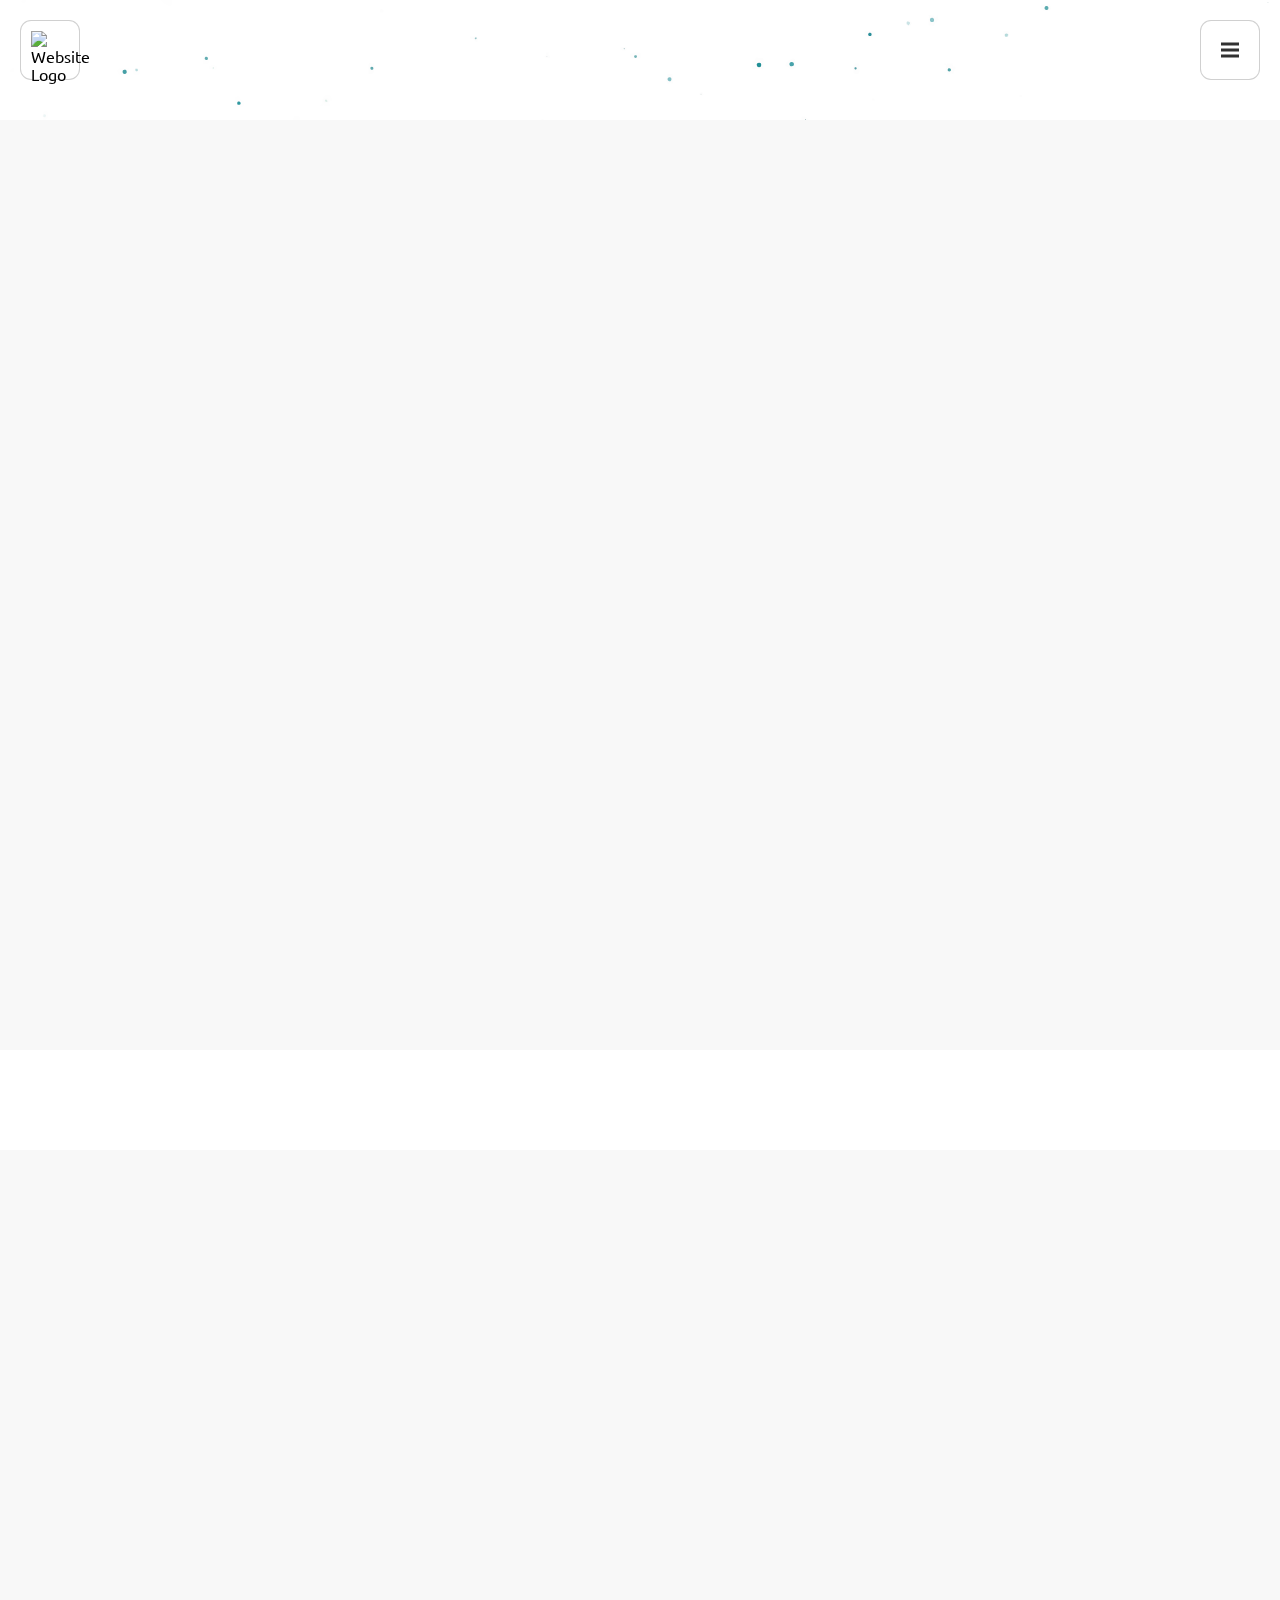
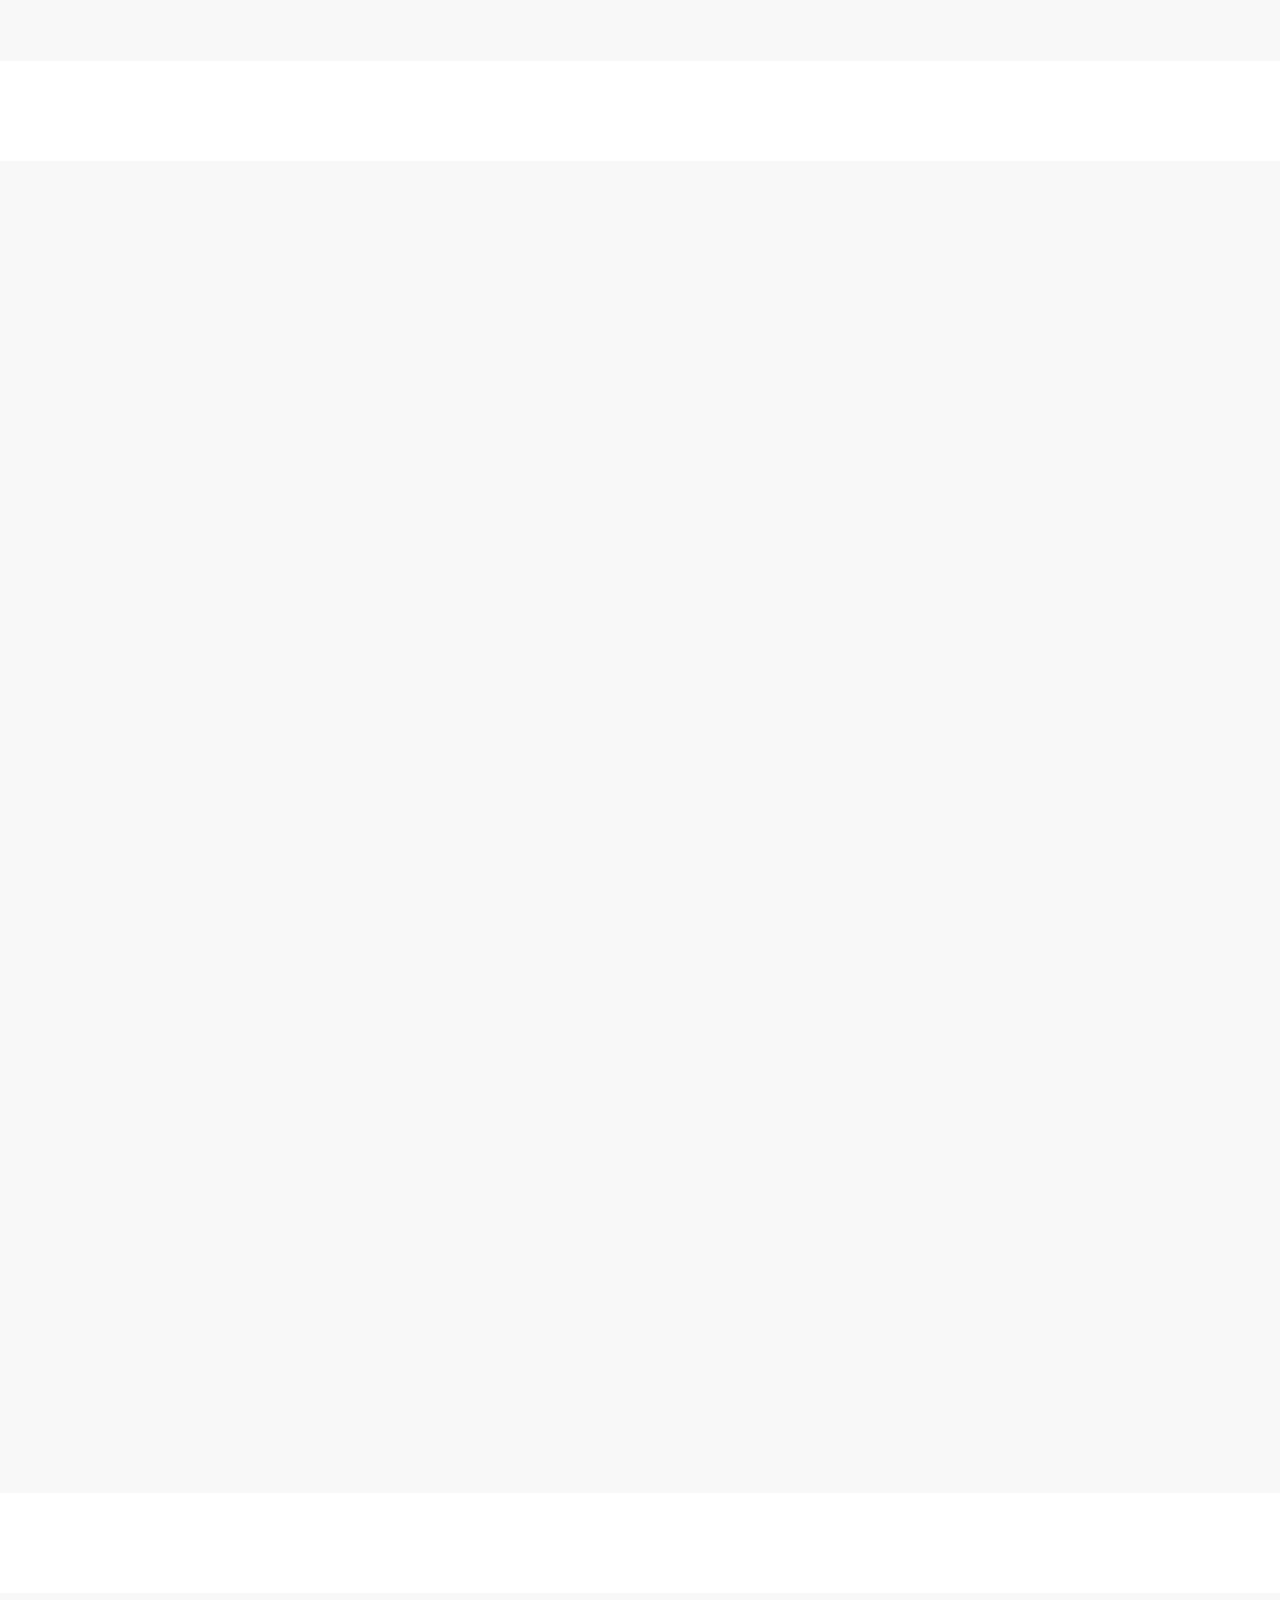
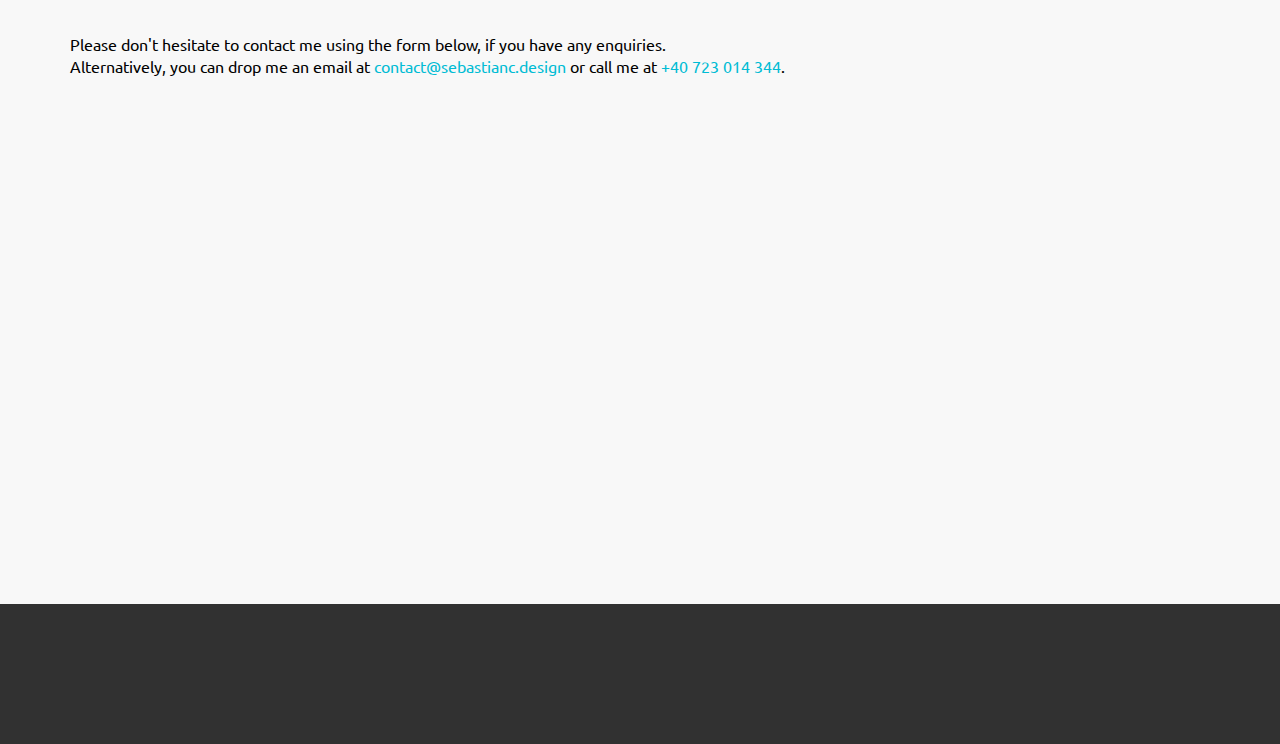
==== commit 24ed8deb: "Resolved small typos. Added "alt" tag to all images. Added "title" tag to anchors which are not self" ====
--- a/home.html
+++ b/home.html
@@ -8,8 +8,8 @@
     <link rel="stylesheet" href="stylesheets/css/style.css">
     <link href="https://fonts.googleapis.com/css?family=Montserrat:400,500,600,700,800" rel="stylesheet">
     <link href="https://fonts.googleapis.com/css?family=Ubuntu:300,300i,400,400i,500,500i,700,700i" rel="stylesheet">
-    <script src="https://unpkg.com/scrollreveal/dist/scrollreveal.min.js"></script>  
-    
+    <script src="https://unpkg.com/scrollreveal@3.3.6/dist/scrollreveal.min.js"></script>
+
     <!-- Favicon -->
     <link rel="apple-touch-icon" sizes="180x180" href="images/favicon/apple-touch-icon.png">
     <link rel="icon" type="image/png" sizes="32x32" href="images/favicon/favicon-32x32.png">
@@ -30,7 +30,7 @@
 
         gtag('config', 'UA-118003333-2');
     </script>
-            
+
 </head>
 
 <body>
@@ -45,8 +45,8 @@
 
     </script>
     <div class="logo-container">
-        <img src="images/logo-3A.svg" width="100%" height="100%">
-        <a href="#about-me"></a>
+        <img src="images/logo-3A.svg" width="100%" height="100%" alt="Website Logo" title="Logo"/>
+        <a href="#about-me" title="Back to top"></a>
     </div>
 
     <nav>
@@ -64,24 +64,46 @@
                     <li><a href="#contact" class="stricked-link">Contact</a></li>
                 </div>
                 <div class="menu__bottom">
-                    <a class="social-icon" href="https://github.com/s3bastian43" title="My GitHub Profile">
+                    <a class="social-icon" href="https://github.com/s3bastian43" title="My GitHub Profile" target="_blank">
                         <i class="icon-github"></i>
                     </a>
-                    <a class="social-icon" href="https://www.linkedin.com/in/sebastianciobanu/" title="My LinkedIn Profile">
+                    <a class="social-icon" href="https://www.linkedin.com/in/sebastianciobanu/" title="My LinkedIn Profile" target="_blank">
                         <i class="icon-linkedin-with-circle"></i>
                     </a>
-                    <a class="social-icon" href="https://twitter.com/s3bastian43" title="My Twitter Profile">
+                    <a class="social-icon" href="https://twitter.com/s3bastian43" title="My Twitter Profile" target="_blank">
                         <i class="icon-twitter-with-circle"></i>
                     </a>
                 </div>
             </div>
         </ul>
     </nav>
-    
-    <div class="dialog read-more-job">
+
+    <div class="dialog read-more-siveco">
         <div class="read-more__container">
             <div class="read-more__header">
-                <img src="images/easitill-logo.svg"><h2>Easitill</h2>
+                <img src="images/siveco.png" class="logo-siveco" alt="Siveco Logo" title="Siveco Logo"/><h2>Siveco</h2>
+            </div>
+            <div class="read-more__content">
+                <p>
+                    SIVECO Romania develops and exports software products and consultancy projects with high added value to countries within the European Community, The Middle East, North Africa and the CIS area.
+                    <br/> My role within the company is to analyse, test and develop code for the multiple projects I am working on. Because my current skills can be useful both on back-end and front-end I have to challenge myself to bring the same quality on anything I develop or design.
+                    <br/>Most of the projects built within Siveco imply working with multiple partners across the European Union, this fact conducts at the need for a better collaboration and organisation of all the persons involved within a project. Since the actions of a single person can affect thousands of persons, including the users, I learned once more that us, as developers, have to work smart, carefully, and also fast.
+                </p>
+                <br/>
+                <a class="stricked-link smaller-text-stricked" href="http://www.siveco.ro/en" target="_blank">Company Website</a>
+            </div>
+            <div class="read-more__action">
+                <a class="close-modal btn btn-simple">
+                    Close
+                </a>
+            </div>
+        </div>
+    </div>
+    
+    <div class="dialog read-more-easitill">
+        <div class="read-more__container">
+            <div class="read-more__header">
+                <img src="images/easitill-logo.svg" alt="Easitill Logo" title="Easitill Logo"/><h2>Easitill</h2>
             </div>
             <div class="read-more__content">
                 <p>
@@ -89,7 +111,8 @@
                     <br/> As a part-time web designer, my duties included the designing, the prototyping and the development of eCommerce and brochure websites, as well as improving brand identity, SEO and performance.
                     <br/>Within my time at Easitill I developed and worked on over 15 websites. This and the right guidance helped me expand my skills in HTML, CSS, PHP, WordPress, UX, UI but also offered me a better understanding of team collaboration and working with real clients.
                 </p>
-                <a class="stricked-link smaller-text-stricked" href="https://www.easitill.co.uk/">Company Website</a>
+                <br/>
+                <a class="stricked-link smaller-text-stricked" href="https://www.easitill.co.uk/" target="_blank">Company Website</a>
             </div>
             <div class="read-more__action">
                 <a class="close-modal btn btn-simple">
@@ -102,7 +125,7 @@
     <div class="dialog read-more-uni">
         <div class="read-more__container">
             <div class="read-more__header">
-                <h2>Web Design Degree</h2>
+                <img src="images/uon.svg" alt="The University of Northampton Logo" title="The University of Northampton Logo"/><h2>Web Design Degree</h2>
             </div>
             <div class="read-more__content">
                 <p>
@@ -137,37 +160,50 @@
                     front-end development world.
                     </p>
                     <div class="journey">
-                        <h3>My Jouney So Far</h3>
+                        <h3>My Journey So Far</h3>
                         <div class="timeline">
                             <div class="timeline__container">
                                 <div class="timeline__block">
                                     <div class="timeline__img timeline__img--picture js-img">
-                                        <img src="images/browser.svg" alt="Web Designer Icon">
+                                        <img src="images/coding.svg" alt="Web Designer Icon" title="Web Designer Icon"/>
                                     </div>
 
                                     <div class="timeline__content left-timeline">
+                                        <h4>Full-Stack Web Developer</h4>
+                                        <span class="timeline__location">Siveco Romania</span>
+                                        <span class="timeline__date">Sept. 2018 - Present</span>
+                                        <a class="read-more read-more-siveco--btn stricked-link">Read more</a>
+                                    </div>
+                                </div>
+                                <div class="timeline__block">
+                                    <div class="timeline__img timeline__img--picture js-img">
+                                        <img src="images/browser.svg" alt="Web Designer Icon" title="Web Designer Icon"/>
+                                    </div>
+
+                                    <div class="timeline__content right-timeline">
                                         <h4>Web Designer</h4>
                                         <span class="timeline__location">Eastill Ltd Northampton</span>
                                         <span class="timeline__date">Oct. 2017 - June 2018</span>                                
-                                        <a class="read-more stricked-link">Read more</a>
+                                        <a class="read-more read-more-easitill--btn stricked-link">Read more</a>
                                     </div>
                                 </div>
 
                                 <div class="timeline__block">
                                     <div class="timeline__img timeline__img--movie js-img">
-                                        <img src="images/graduation-cap.svg" alt="Graduate Cap">
-                                    </div>
-
-                                    <div class="timeline__content right-timeline">
+                                        <img src="images/graduation-cap.svg" alt="Graduate Cap" title="Graduate Cap"/>
+                                    </div>
+
+                                    <div class="timeline__content left-timeline">
                                         <h4>Business Computing (Web Design) Graduate</h4>
                                         <span class="timeline__location">The University Of Northampton</span>
                                         <span class="timeline__date">Sept. 2015 - Apr. 2018</span>
-                                        <a class="read-more stricked-link">Read more</a>
+                                        <a class="read-more read-more-uni--btn stricked-link">Read more</a>
                                     </div>
                                 </div>
 
                             </div>
                         </div>
+                    </div>
                 </div>
             </div>
         </section>
@@ -189,8 +225,8 @@
                             <li>JavaScript</li>
                             <li>jQuery</li>                            
                             <li>React.js</li>
-                            <li>Pug.js</li>
-                            <li>Bootstrap</li>                         
+                            <li>Bootstrap</li>
+                            <li>Foundation</li>
                             <li>Material Design Lite</li>                                                        
                         </ul>
                     </div>
@@ -211,6 +247,7 @@
                         </div>
                         <ul class="skills__items">
                             <li>WordPress</li>
+                            <li>Drupal</li>
                             <li>Jekyll</li>
                         </ul>
                     </div>
@@ -332,7 +369,6 @@
                             </div>
                             <a href="projects/waterperry.html" class="projects-grid__link"></a>
                         </div>
-
                         
                     </div>
                 </div>
@@ -353,26 +389,28 @@
                     <p>Alternatively, you can drop me an email at
                         <a class="normal-link" href="mailto:contact@sebastianc.design">contact@sebastianc.design</a>
                         or call me at
-                        <a class="normal-link" href="tel:07508487963">07508487963</a>.</p>
+                        <a class="normal-link" href="tel:+40 723 014 344">+40 723 014 344</a>.</p>
                     <form action="http://formspree.io/sebastian.ciobanu96@gmail.com" method="POST">
                         <div class="controls">
-                            <input type="text" class="float-label" name="name" required>
+                            <input type="text" class="float-label" name="name" required id="name">
                             <label for="name">Name</label>
                         </div>
                         <div class="controls">
-                            <input type="email" class="float-label" name="email" required>
+                            <input type="email" class="float-label" name="email" required id="email">
                             <label for="email">Email</label>
                         </div>
                         <div class="controls">
-                            <input type="text" class="float-label" name="subject" required>
+                            <input type="text" class="float-label" name="subject" required id="subject">
                             <label for="subject">Subject</label>
                         </div>
                         <div class="controls">
-                            <textarea class="float-label" name="message" required></textarea>
+                            <textarea class="float-label" name="message" required id="message"></textarea>
                             <label for="message">Message</label>
                         </div>
                         
-                        <button value="Send" type="submit" name="submit" class="btn btn-primary wider send-message">Send Message <img src="images/send-mail1.svg"></button>
+                        <button value="Send" type="submit" name="submit" class="btn btn-primary wider send-message">
+                            Send Message <img src="images/send-mail1.svg" alt="Send Mail Icon" title="Send Mail Icon"/>
+                        </button>
                     </form>                  
                 </div>
         </section>
@@ -380,13 +418,13 @@
     </main>
     <footer>
         <div class="footer-content">
-            <a class="social-icon" href="https://github.com/s3bastian43" title="My GitHub Profile">
+            <a class="social-icon" href="https://github.com/s3bastian43" title="My GitHub Profile" target="_blank">
                 <i class="icon-github"></i>
             </a>
-            <a class="social-icon" href="https://www.linkedin.com/in/sebastianciobanu/" title="My LinkedIn Profile">
+            <a class="social-icon" href="https://www.linkedin.com/in/sebastianciobanu/" title="My LinkedIn Profile" target="_blank">
                 <i class="icon-linkedin-with-circle"></i>
             </a>
-            <a class="social-icon" href="https://twitter.com/s3bastian43" title="My Twitter Profile">
+            <a class="social-icon" href="https://twitter.com/s3bastian43" title="My Twitter Profile" target="_blank">
                 <i class="icon-twitter-with-circle"></i>
             </a>
         </div>
@@ -401,7 +439,7 @@
     </div>
     <!-- overlay-content -->
 
-    <a class="nav-trigger">
+    <a class="nav-trigger" title="Navigation">
         Menu
         <span class="icon"></span>
     </a>
--- a/stylesheets/css/style.css
+++ b/stylesheets/css/style.css
@@ -1,2 +1,2 @@
-/*! normalize.css v8.0.0 | MIT License | github.com/necolas/normalize.css */html{line-height:1.15;-webkit-text-size-adjust:100%}body{margin:0}h1{font-size:2em;margin:0.67em 0}hr{box-sizing:content-box;height:0;overflow:visible}pre{font-family:monospace, monospace;font-size:1em}a{background-color:transparent}abbr[title]{border-bottom:none;text-decoration:underline;text-decoration:underline dotted}b,strong{font-weight:bolder}code,kbd,samp{font-family:monospace, monospace;font-size:1em}small{font-size:80%}sub,sup{font-size:75%;line-height:0;position:relative;vertical-align:baseline}sub{bottom:-0.25em}sup{top:-0.5em}img{border-style:none}button,input,optgroup,select,textarea{font-family:inherit;font-size:100%;line-height:1.15;margin:0}button,input{overflow:visible}button,select{text-transform:none}button,[type="button"],[type="reset"],[type="submit"]{-webkit-appearance:button}button::-moz-focus-inner,[type="button"]::-moz-focus-inner,[type="reset"]::-moz-focus-inner,[type="submit"]::-moz-focus-inner{border-style:none;padding:0}button:-moz-focusring,[type="button"]:-moz-focusring,[type="reset"]:-moz-focusring,[type="submit"]:-moz-focusring{outline:1px dotted ButtonText}fieldset{padding:0.35em 0.75em 0.625em}legend{box-sizing:border-box;color:inherit;display:table;max-width:100%;padding:0;white-space:normal}progress{vertical-align:baseline}textarea{overflow:auto}[type="checkbox"],[type="radio"]{box-sizing:border-box;padding:0}[type="number"]::-webkit-inner-spin-button,[type="number"]::-webkit-outer-spin-button{height:auto}[type="search"]{-webkit-appearance:textfield;outline-offset:-2px}[type="search"]::-webkit-search-decoration{-webkit-appearance:none}::-webkit-file-upload-button{-webkit-appearance:button;font:inherit}details{display:block}summary{display:list-item}template{display:none}[hidden]{display:none}body{font-family:"Ubuntu",sans-serif}li{list-style:none}p{margin:0;line-height:22px}h1,h2,h3,h4,h5,h6{color:#3D3D3D;font-family:"Montserrat",sans-serif}h1{font-weight:bold;font-size:2.5rem}h2{font-weight:600;font-size:2rem}h3{font-weight:600;font-size:1.6rem}.btn{cursor:pointer;display:inline-block;text-align:center;white-space:nowrap;vertical-align:middle;-webkit-user-select:none;-moz-user-select:none;-ms-user-select:none;user-select:none;padding:.5rem 1.5rem;font-size:1rem;line-height:1.5;border-radius:50px;font-weight:500}.btn-primary{background-color:#00BCD4;color:#fff;border:1px solid #00BCD4;outline:none;overflow:hidden}.btn-primary.wider{min-width:200px}.btn-secondary{position:relative;border:1px solid #00BCD4;background-color:transparent;width:8em;color:#00BCD4;outline:none;overflow:hidden;transition:color 0.3s 0.1s ease-out;z-index:2}.btn-secondary::before{position:absolute;top:-108px;right:0;bottom:0;content:'';border-radius:50%;display:block;width:16em;height:16em;left:-4em;text-align:center;transition:box-shadow 0.5s ease-out;z-index:-1}.btn-secondary:hover{color:#fff}.btn-secondary:hover::before{box-shadow:inset 0 0 0 8em #00bcd4}.wider-s-btn{width:10em}.wider-s-btn::before{top:-138px;width:20em;height:20em;left:-5em}.wider-s-btn:hover::before{box-shadow:inset 0 0 0 10em #00bcd4}.btn-simple{text-transform:uppercase;padding:10px 20px;border-radius:4px;transition:all 0.3s}.btn-simple:hover{background-color:#F6F6F6}a{cursor:pointer;text-decoration:none;color:#00BCD4}a.normal-link:hover{text-decoration:underline}.stricked-link{text-decoration:none;position:relative;-webkit-font-smoothing:antialiased;-moz-osx-font-smoothing:grayscale}.stricked-link::after,.stricked-link::before{content:'';position:absolute;bottom:-10%;left:0px;right:0px;height:3px;overflow:hidden;background:#00BCD4;-moz-transform-origin:bottom left;-o-transform-origin:bottom left;-ms-transform-origin:bottom left;-webkit-transform-origin:bottom left;transform-origin:bottom left;transition:transform 400ms cubic-bezier(1, 0, 0, 1) 0ms;z-index:0}.stricked-link::before{bottom:15px;top:17px;height:40%;opacity:0.2;left:-5px;right:-5px;-moz-transform:scaleX(0);-o-transform:scaleX(0);-ms-transform:scaleX(0);-webkit-transform:scaleX(0);transform:scaleX(0);-moz-transform-origin:bottom right;-o-transform-origin:bottom right;-ms-transform-origin:bottom right;-webkit-transform-origin:bottom right;transform-origin:bottom right;transition-duration:400ms}.stricked-link:hover{text-decoration:none}.stricked-link:hover::before{-moz-transform:scaleX(1);-o-transform:scaleX(1);-ms-transform:scaleX(1);-webkit-transform:scaleX(1);transform:scaleX(1);-moz-transform-origin:bottom left;-o-transform-origin:bottom left;-ms-transform-origin:bottom left;-webkit-transform-origin:bottom left;transform-origin:bottom left}.stricked-link:hover::after{-moz-transform:scaleX(0);-o-transform:scaleX(0);-ms-transform:scaleX(0);-webkit-transform:scaleX(0);transform:scaleX(0);-moz-transform-origin:bottom right;-o-transform-origin:bottom right;-ms-transform-origin:bottom right;-webkit-transform-origin:bottom right;transform-origin:bottom right;transition-duration:400ms}.stricked-link.smaller-text-stricked:before{bottom:8px;top:8px}.stricked-link.smaller-text-stricked:after{height:2px}.read-more{text-decoration:none;color:#00BCD4;font-style:italic;cursor:pointer}.read-more::before{bottom:8px;top:8px;height:40%;opacity:0.2;left:-5px;right:-5px;-moz-transform:scaleX(0);-o-transform:scaleX(0);-ms-transform:scaleX(0);-webkit-transform:scaleX(0);transform:scaleX(0);-moz-transform-origin:bottom right;-o-transform-origin:bottom right;-ms-transform-origin:bottom right;-webkit-transform-origin:bottom right;transform-origin:bottom right;transition-duration:400ms}.only-stricked{text-decoration:none;position:relative;-webkit-font-smoothing:antialiased;-moz-osx-font-smoothing:grayscale}.only-stricked::before{content:'';position:absolute;bottom:5px;top:7px;height:40%;opacity:0.2;left:-5px;right:-5px;overflow:hidden;background:#00BCD4;-moz-transform:scaleX(0);-o-transform:scaleX(0);-ms-transform:scaleX(0);-webkit-transform:scaleX(0);transform:scaleX(0);-moz-transform-origin:bottom right;-o-transform-origin:bottom right;-ms-transform-origin:bottom right;-webkit-transform-origin:bottom right;transform-origin:bottom right;transition:transform 400ms cubic-bezier(1, 0, 0, 1) 0ms;transition-duration:400ms;z-index:0}.only-stricked:hover{text-decoration:none}.only-stricked:hover::before{-moz-transform:scaleX(1);-o-transform:scaleX(1);-ms-transform:scaleX(1);-webkit-transform:scaleX(1);transform:scaleX(1);-moz-transform-origin:bottom left;-o-transform-origin:bottom left;-ms-transform-origin:bottom left;-webkit-transform-origin:bottom left;transform-origin:bottom left}.highlighted-dot{color:#00BCD4}.underlined-link{text-decoration:none;position:relative;-webkit-font-smoothing:antialiased;-moz-osx-font-smoothing:grayscale;display:inline-block}.underlined-link::after{content:'';position:absolute;bottom:-6px;left:0px;right:0px;height:3px;overflow:hidden;background:#00BCD4;-moz-transform-origin:bottom left;-o-transform-origin:bottom left;-ms-transform-origin:bottom left;-webkit-transform-origin:bottom left;transform-origin:bottom left;transition:transform 400ms cubic-bezier(1, 0, 0, 1) 0ms;z-index:0}@font-face{font-family:'icons';src:url("../../assets/fonts//icons.eot?dvm4f6");src:url("../../assets/fonts//icons.eot?dvm4f6#iefix") format("embedded-opentype"),url("../../assets/fonts//icons.ttf?dvm4f6") format("truetype"),url("../../assets/fonts//icons.woff?dvm4f6") format("woff"),url("../../assets/fonts//icons.svg?dvm4f6#icons") format("svg");font-weight:normal;font-style:normal}[class^="icon-"],[class*=" icon-"]{font-family:'icons' !important;speak:none;font-style:normal;font-weight:normal;font-variant:normal;text-transform:none;line-height:1;-webkit-font-smoothing:antialiased;-moz-osx-font-smoothing:grayscale}.icon-twitter-with-circle:before{content:"\e900"}.icon-linkedin-with-circle:before{content:"\e901"}.icon-github:before{content:"\eab0"}.f8-bg{background-color:#F8f8f8}.two-col-grid{display:grid;grid-row-gap:20px}@media (min-width: 900px){.two-col-grid{grid-template-columns:50% 50%;grid-column-gap:20px}}.prev-arrow,.next-arrow{position:absolute;top:50%;display:block;-webkit-transform:translate(0, -50%);-ms-transform:translate(0, -50%);transform:translate(0, -50%);cursor:pointer;opacity:.6;transition:all .4s ease}.prev-arrow:hover,.next-arrow:hover{opacity:.9}.prev-arrow{left:-20px}.prev-arrow:hover{left:-25px}.next-arrow{right:-20px}.next-arrow:hover{right:-25px}.slick-slider{padding:20px}.slide{padding:0 5px}.slick-initialized .slick-slide{float:none;display:inline-block;vertical-align:middle;cursor:move;cursor:grab;cursor:-moz-grab;cursor:-webkit-grab}.slick-initialized .slick-slide:active{cursor:grabbing;cursor:-moz-grabbing;cursor:-webkit-grabbing}.slick-dots{position:relative}*,*::after,*::before{-webkit-box-sizing:border-box;-moz-box-sizing:border-box;box-sizing:border-box}body{margin:0}body.noscroll{overflow:hidden}canvas{display:block}#particles-js{position:absolute;width:100%;height:100vh;background:#212121}.landing-title{position:absolute;top:50%;right:50%;-webkit-transform:scale(0) translate(50%, -50%);transform:scale(0) translate(50%, -50%);color:#fff;background:rgba(0,0,0,0.4);text-shadow:0px 0px 2px #131415;transition:height 0.4s;padding:10px 20px;height:100vh;width:100vw;display:flex;align-items:flex-end;justify-content:center}.landing-title .landing-title__vcentered{width:100%}@media (min-width: 600px){.landing-title{padding:50px 40px 40px 40px;width:90%;max-width:500px;height:auto;align-items:center}.landing-title .landing-title__vcentered{min-height:50vh}.landing-title .landing-title__action{height:25vh;align-items:flex-end}}.landing-title h1{text-align:center;font-weight:800;margin:0 0 10% 0;letter-spacing:3px;color:inherit}@media (min-width: 360px){.landing-title h1{font-size:calc(1.6rem + 6 * ((100vw - 320px) / 680))}}@media (max-width: 359px){.landing-title h1{font-size:1.5rem}}@media (min-width: 600px){.landing-title h1{font-size:2.8rem;letter-spacing:5px}}.landing-title h1 .word-split:not(:first-child){margin-left:10px}.landing-title h1 .word-split:last-child .letter:last-child{color:#00BCD4}.landing-title h1.landing-title__greeting{display:flex;justify-content:center;flex-wrap:wrap;line-height:55px}.landing-title .landing-title__name{text-align:center;font-weight:800;margin:20px 0;letter-spacing:3px;color:inherit}@media (min-width: 360px){.landing-title .landing-title__name{font-size:calc(1.4rem + 6 * ((100vw - 320px) / 680))}}@media (max-width: 359px){.landing-title .landing-title__name{font-size:1.2rem}}@media (min-width: 600px){.landing-title .landing-title__name{font-size:2.2rem;letter-spacing:5px}}.landing-title .landing-title__name .letter:last-child{color:#00BCD4}.landing-title .letter{font-family:"Montserrat",sans-serif;display:inline-block;line-height:1em;opacity:0;color:inherit}.landing-title .landing-title__content{margin-top:50px;line-height:21px;letter-spacing:2px}.landing-title .landing-title__content h2{text-align:center;position:relative;width:max-content;margin:0 auto;color:inherit}@media (min-width: 360px){.landing-title .landing-title__content h2{font-size:calc(1rem + 6 * ((100vw - 320px) / 680))}}@media (max-width: 359px){.landing-title .landing-title__content h2{font-size:1rem}}.landing-title .landing-title__content h2:after{transition:all 0.4s;width:0;content:"";border-bottom:solid 2px}.landing-title .landing-title__content h2.underlined:after{content:"";position:absolute;transition:all 0.4s;width:100%;border-bottom:solid 2px rgba(0,188,212,0.6);transition:all 0.5s ease-in-out;left:0;color:inherit}@media (max-width: 359px){.landing-title .landing-title__content h2.underlined:after{border-bottom:solid 2px rgba(0,188,212,0.6);bottom:-5px}}@media (min-width: 360px){.landing-title .landing-title__content h2.underlined:after{bottom:-5px}}@media (min-width: 600px){.landing-title .landing-title__content h2.underlined:after{bottom:-10px;border-bottom:solid 3px rgba(0,188,212,0.6)}}.landing-title .landing-title__action{margin:30vh auto 30px auto;width:100%;display:flex;justify-content:space-between;flex-wrap:wrap}.landing-title .landing-title__action a{margin-left:5px;margin-right:5px}@media (min-width: 600px){.landing-title .landing-title__action{margin:20px auto 0 auto}}@media screen and (max-width: 379px){.landing-title .landing-title__action{justify-content:center}.landing-title .landing-title__action a:first-child{margin-bottom:15px}}.logo-container{width:60px;height:60px;border:1px solid rgba(112,112,112,0.33);border-radius:11px;padding:10px 10px;position:fixed;top:20px;left:20px;background-color:#FFFFFF;z-index:12;transition:transform 0.3s cubic-bezier(0.645, 0.045, 0.355, 1),border-color 0.4s}.logo-container.hide-x{-moz-transform:translateX(-100px);-o-transform:translateX(-100px);-ms-transform:translateX(-100px);-webkit-transform:translateX(-100px);transform:translateX(-100px)}.logo-container:hover{border-color:#313131}.logo-container a{position:absolute;top:0;left:0;bottom:0;right:0;z-index:13}.nav-trigger{cursor:pointer;position:fixed;top:20px;right:20px;height:60px;width:60px;z-index:15;overflow:hidden;text-indent:100%;white-space:nowrap;border:1px solid rgba(112,112,112,0.33);border-radius:11px;background-color:#FFFFFF;transition:transform 0.3s cubic-bezier(0.645, 0.045, 0.355, 1),border-color 0.4s}.nav-trigger.hide-x{-moz-transform:translateX(100px);-o-transform:translateX(100px);-ms-transform:translateX(100px);-webkit-transform:translateX(100px);transform:translateX(100px)}.nav-trigger:hover{border-color:#313131}.nav-trigger .icon{background-color:#313131;position:absolute;left:50%;top:50%;bottom:auto;right:auto;-moz-transform:translateX(-50%) translateY(-50%);-o-transform:translateX(-50%) translateY(-50%);-ms-transform:translateX(-50%) translateY(-50%);-webkit-transform:translateX(-50%) translateY(-50%);transform:translateX(-50%) translateY(-50%);display:inline-block;width:18px;height:3px;z-index:20}.nav-trigger .icon::before,.nav-trigger .icon:after{content:'';background-color:#313131;position:absolute;top:0;right:0;width:100%;height:100%;-moz-transform:translateZ(0);-o-transform:translateZ(0);-ms-transform:translateZ(0);-webkit-transform:translateZ(0);transform:translateZ(0);-webkit-backface-visibility:hidden;backface-visibility:hidden;-webkit-transition:-webkit-transform .3s;-moz-transition:-moz-transform .3s;transition:transform .3s}.nav-trigger .icon::before{-moz-transform:translateY(-6px) rotate(0deg);-o-transform:translateY(-6px) rotate(0deg);-ms-transform:translateY(-6px) rotate(0deg);-webkit-transform:translateY(-6px) rotate(0deg);transform:translateY(-6px) rotate(0deg)}.nav-trigger .icon::after{-moz-transform:translateY(6px) rotate(0deg);-o-transform:translateY(6px) rotate(0deg);-ms-transform:translateY(6px) rotate(0deg);-webkit-transform:translateY(6px) rotate(0deg);transform:translateY(6px) rotate(0deg)}.nav-trigger::before,.nav-trigger::after{content:'';position:absolute;top:0;left:0;border-radius:50%;height:100%;width:100%;-moz-transform:translateZ(0);-o-transform:translateZ(0);-ms-transform:translateZ(0);-webkit-transform:translateZ(0);transform:translateZ(0);-webkit-backface-visibility:hidden;backface-visibility:hidden;transition-property:transform}.nav-trigger::before{background:transparent;-moz-transform:scale(1);-o-transform:scale(1);-ms-transform:scale(1);-webkit-transform:scale(1);transform:scale(1);transition-duration:.3s;transition-delay:.4s}.nav-trigger::after{-moz-transform:scale(0);-o-transform:scale(0);-ms-transform:scale(0);-webkit-transform:scale(0);transform:scale(0);transition-duration:0s;transition-delay:0s}.nav-trigger.close-nav{border:1px solid #00BCD4;background-color:transparent}.nav-trigger.close-nav::before{-moz-transform:scale(0);-o-transform:scale(0);-ms-transform:scale(0);-webkit-transform:scale(0);transform:scale(0)}.nav-trigger.close-nav::after{-moz-transform:scale(1);-o-transform:scale(1);-ms-transform:scale(1);-webkit-transform:scale(1);transform:scale(1);transition-duration:.3s;transition-delay:.4s}.nav-trigger.close-nav .icon{background-color:rgba(0,188,212,0)}.nav-trigger.close-nav .icon::before,.nav-trigger.close-nav .icon::after{background-color:#00bcd4}.nav-trigger.close-nav .icon::before{-moz-transform:translateY(0) rotate(45deg);-o-transform:translateY(0) rotate(45deg);-ms-transform:translateY(0) rotate(45deg);-webkit-transform:translateY(0) rotate(45deg);transform:translateY(0) rotate(45deg)}.nav-trigger.close-nav .icon::after{-moz-transform:translateY(0) rotate(-45deg);-o-transform:translateY(0) rotate(-45deg);-ms-transform:translateY(0) rotate(-45deg);-webkit-transform:translateY(0) rotate(-45deg);transform:translateY(0) rotate(-45deg)}.primary-nav{margin:0;display:flex;flex-wrap:wrap;align-items:center;justify-content:center;position:fixed;left:0;top:0;height:100%;width:100%;padding:80px 5% 10px 5%;z-index:13;background-color:rgba(49,49,49,0.9);overflow:auto;-webkit-overflow-scrolling:touch;visibility:hidden;opacity:0;transition:visibility 0s, opacity .3s}.primary-nav.fade-in{visibility:visible;opacity:0.95}.primary-nav .nav-content{width:620px;max-width:100%}.primary-nav .nav-content li{margin:2.8em 0;text-align:center;text-transform:capitalize;width:100%}.primary-nav .nav-content li.current .stricked-link::before{-moz-transform:scaleX(1);-o-transform:scaleX(1);-ms-transform:scaleX(1);-webkit-transform:scaleX(1);transform:scaleX(1);-moz-transform-origin:bottom left;-o-transform-origin:bottom left;-ms-transform-origin:bottom left;-webkit-transform-origin:bottom left;transform-origin:bottom left}.primary-nav .nav-content li.current .stricked-link::after{-moz-transform:scaleX(0);-o-transform:scaleX(0);-ms-transform:scaleX(0);-webkit-transform:scaleX(0);transform:scaleX(0);-moz-transform-origin:bottom right;-o-transform-origin:bottom right;-ms-transform-origin:bottom right;-webkit-transform-origin:bottom right;transform-origin:bottom right;transition-duration:400ms}@media (min-width: 600px){.primary-nav .nav-content li{margin:3.6em 0}}.primary-nav .nav-content .menu-links a{font-size:6vh;font-weight:400;letter-spacing:2px;color:#fff;text-decoration:none;position:relative;-webkit-font-smoothing:antialiased;-moz-osx-font-smoothing:grayscale}.primary-nav .menu-title{width:100%;color:#fff;text-transform:uppercase;letter-spacing:2px;font-weight:500;display:flex;align-items:center;justify-content:center}.primary-nav .menu-title .menu-title__text{min-width:215px;margin:0 auto;padding:0 10px}.primary-nav .menu-title .menu-title__line{display:block;height:2px;width:100%;background-color:#fff;top:9px;z-index:-1}.primary-nav .menu__bottom{border-top:2px solid #fff;padding:30px;display:flex;align-items:center;justify-content:space-around}@media screen and (max-height: 650px){.primary-nav .menu__bottom{display:none}}.overlay-nav,.overlay-content{position:fixed;top:28px;right:28px;height:4px;width:4px;-moz-transform:translateX(-20px) translateY(20px);-o-transform:translateX(-20px) translateY(20px);-ms-transform:translateX(-20px) translateY(20px);-webkit-transform:translateX(-20px) translateY(20px);transform:translateX(-20px) translateY(20px)}.overlay-nav span,.overlay-content span{display:inline-block;position:absolute;border-radius:50%;-moz-transform:translateZ(0);-o-transform:translateZ(0);-ms-transform:translateZ(0);-webkit-transform:translateZ(0);transform:translateZ(0);-webkit-backface-visibility:hidden;backface-visibility:hidden;will-change:transform;-moz-transform-origin:50% 50%;-o-transform-origin:50% 50%;-ms-transform-origin:50% 50%;-webkit-transform-origin:50% 50%;transform-origin:50% 50%;-moz-transform:scale(0);-o-transform:scale(0);-ms-transform:scale(0);-webkit-transform:scale(0);transform:scale(0)}.overlay-nav.is-hidden,.overlay-content.is-hidden{opacity:0;visibility:hidden;transition:opacity .3s 0s, visibility 0s .3s}.overlay-nav{opacity:0.9;z-index:12}.overlay-nav span{background-color:rgba(49,49,49,0.9)}.overlay-content{z-index:14}.overlay-content span{background-color:#fff}main.about{z-index:1}main.about section{width:100%;background-color:#F8f8f8}main.about section#about-me{padding-top:0}main.about section .anchor{display:block;position:relative;top:-50px;visibility:hidden}main.about section .mix{position:relative;width:100%;max-width:1180px;margin:0 auto}main.about section h1{position:absolute;padding-left:20px;top:-50px;z-index:1}@media (min-width: 360px){main.about section h1{font-size:3rem;top:-60px}}main.about section .section-content{padding:40px 20px 30px 20px}.journey h3{text-align:center}.timeline{overflow:hidden;margin:2em auto}.timeline__container{position:relative;width:90%;margin:0 auto}.timeline__container::before{content:'';position:absolute;top:0;left:18px;height:100%;width:4px;background:#d7e4ed}@media (min-width: 600px){.timeline{margin-top:3em;margin-bottom:3em}.timeline__container::before{left:50%;margin-left:-2px}}.timeline__block{position:relative;margin:2em 0}.timeline__block:after{content:"";display:table;clear:both}.timeline__block:first-child{margin-top:0}.timeline__block:last-child{margin-bottom:0}@media (min-width: 600px){.timeline__block{margin:4em 0}}.timeline__img{position:absolute;top:0;left:0;width:40px;height:40px;border-radius:50%}.timeline__img img{display:block;width:24px;height:24px;position:relative;left:50%;top:50%;margin-left:-12px;margin-top:-12px}.timeline__img{background:#00BCD4}@media (min-width: 600px){.timeline__img{width:60px;height:60px;left:50%;margin-left:-30px;-webkit-transform:translateZ(0);transform:translateZ(0)}.timeline__img img{width:34px;height:34px;margin-left:-17px;margin-top:-17px}.timeline__img.timeline__img--bounce-in{visibility:visible;-webkit-animation:bounce-1 0.6s;animation:bounce-1 0.6s}}.timeline__content{position:relative;margin-left:60px;background:#fff;border-radius:0.25em;padding:15px 15px 20px 15px;border:1px solid rgba(112,112,112,0.14);border-radius:3px}.timeline__content h4{margin:0 0 10px 0}.timeline__content .timeline__location,.timeline__content .timeline__date{display:block;margin:20px 0}.timeline__content:after{content:"";display:table;clear:both}@media (min-width: 600px){.timeline__content{margin-left:0;width:45%;-webkit-transform:translateZ(0);transform:translateZ(0)}.timeline__block:nth-child(even) .timeline__content{float:right}}#skills .section-content{display:grid;grid-auto-rows:minmax(125px, auto);grid-gap:1.5rem}@media (min-width: 600px){#skills .section-content{grid-template-columns:repeat(3, 1fr);grid-gap:2px}}#skills .section-content .skills__indskill .skills__left-side{position:relative}#skills .section-content .skills__indskill .skills__left-side .skills__title{position:absolute;-moz-transform:rotate(-90deg);-o-transform:rotate(-90deg);-ms-transform:rotate(-90deg);-webkit-transform:rotate(-90deg);transform:rotate(-90deg);text-transform:uppercase;font-weight:600;letter-spacing:2px;color:rgba(0,0,0,0.87);cursor:vertical-text}#skills .section-content .skills__indskill .skills__left-side .skills__title.skills__title-normal{transition:all 0.7s;top:0 !important;-moz-transform:rotate(0);-o-transform:rotate(0);-ms-transform:rotate(0);-webkit-transform:rotate(0);transform:rotate(0)}#skills .section-content .skills__indskill .skills__left-side .skills__title.rotate{-moz-transform:rotate(-90deg) !important;-o-transform:rotate(-90deg) !important;-ms-transform:rotate(-90deg) !important;-webkit-transform:rotate(-90deg) !important;transform:rotate(-90deg) !important}#skills .section-content .skills__indskill .skills__items{margin-left:40px}#skills .section-content .skills__indskill .skills__items li{font-weight:400;letter-spacing:1px;line-height:25px}@media (min-width: 900px){#work .section-content{padding:40px 0 30px 0}#work .section-content p{padding:0 20px}}.projects-grid{margin-top:40px;display:grid;grid-row-gap:20px}@media (min-width: 900px){.projects-grid{grid-template-columns:50% 50%;grid-row-gap:0}}.projects-grid__project{position:relative;overflow:hidden;min-height:300px;display:flex;align-items:center;justify-content:center}.projects-grid__bg{transition:transform 0.5s cubic-bezier(0.215, 0.61, 0.355, 1);transition-delay:0.2s;background-size:cover;position:absolute;top:0;left:0;right:0;bottom:0;z-index:1}.projects-grid__bg.dark-overlay:before{content:'';position:absolute;top:0;right:0;bottom:0;left:0;background-color:#151515;opacity:.6}.projects-grid__bg.center-bg-img{background-size:90%;background-position:50% 50%;background-repeat:no-repeat}.projects-grid__bg.bg-img-s{background-size:60%}.projects-grid__center{width:80%}.projects-grid__header,.projects-grid__separator,.projects-grid__subtitle{position:relative;z-index:2;color:#fff}.projects-grid__header{text-transform:uppercase;text-align:center;transition:transform 0.7s cubic-bezier(0.175, 0.885, 0.32, 1.275) 0.4s;margin:20px 0}@media (min-width: 1200px){.projects-grid__header{transform:translate3D(0, 30px, 0)}}.projects-grid__separator{height:5px;background:#fff;border:0;transition:width 0.5s cubic-bezier(0.47, 0, 0.745, 0.715) 0s}@media (min-width: 1200px){.projects-grid__separator{width:0}}.projects-grid__subtitle{margin:20px 0;text-align:center;transform:translate3D(0, -6px, 0);transition:opacity 0.6s,transform 0.8s cubic-bezier(0.175, 0.885, 0.32, 1.275)}@media (min-width: 1200px){.projects-grid__subtitle{opacity:0}}.projects-grid__link{position:absolute;top:0;left:0;bottom:0;right:0;z-index:3}.projects-grid__project:hover .projects-grid__bg{transform:scale3D(1.04, 1.04, 1)}.projects-grid__project:hover .projects-grid__header{transform:translate3D(0, -6px, 0);transition-delay:0s}.projects-grid__project:hover .projects-grid__separator{width:100%;transition-delay:0.2s}.projects-grid__project:hover .projects-grid__subtitle{transform:translate3D(0, 6px, 0);opacity:1}@media (min-width: 900px){.two-col-grid-project{grid-column-start:1;grid-column-end:3}}@media (min-width: 900px){.two-rows-grid-project{grid-column-start:2;grid-row-start:2;grid-row-end:4}}.uniplanner-project .projects-grid__bg{background-size:95%;background-position-y:85%;background-repeat:no-repeat;background-position-x:50%}.homestart-project .dark-overlay{background-position:right}.homestart-project .dark-overlay:before{background-image:linear-gradient(to top right, rgba(0,98,140,0.87), rgba(255,56,120,0.62))}.johncullen-project .dark-overlay:before{background:linear-gradient(to bottom, rgba(255,255,255,0.15) 0%, rgba(0,0,0,0.15) 100%),radial-gradient(at top center, rgba(255,255,255,0.4) 0%, rgba(0,0,0,0.4) 120%) #989898;background-blend-mode:multiply, multiply}.waterperry-project .dark-overlay{background-position-y:20%}.waterperry-project .dark-overlay:before{background-image:linear-gradient(to top, #09203f 0%, #537895 100%)}.easitill-project .projects-grid__bg{background-size:80%}.portfolio-project .projects-grid__bg{background-size:100px;background-position-y:50%;background-repeat:no-repeat;background-position-x:50%}.portfolio-project .dark-overlay:before{background:linear-gradient(to bottom, rgba(255,255,255,0.15) 0%, rgba(0,0,0,0.15) 100%),radial-gradient(at top center, rgba(255,255,255,0.4) 0%, rgba(0,0,0,0.4) 120%) #989898;background-blend-mode:multiply, multiply}#contact form{margin-top:30px}#contact .send-message{display:flex;align-items:center;justify-content:center;margin:0 auto;transition:all 0.3s}#contact .send-message img{width:24px;margin-left:15px;transition:transform 0.3s, width 0.3s 0.2s, margin 0s 0.2s}#contact .send-message:hover{background-color:#00a0b4;border-color:#00a0b4}#contact .send-message:hover img{transform:rotate(20deg) translateX(5px)}#contact .send-message:active img{transform:rotate(0) translateX(55px);width:0;margin-left:0}#contact .contact-details{margin-top:30px;padding-top:20px;border-top:1px solid #e0e0e0}.controls{text-align:left;position:relative}@-webkit-keyframes autofill{to{color:#666;background:#fff}}.controls input:-webkit-autofill{-webkit-animation-name:autofill;-webkit-animation-fill-mode:both}.controls input[type="text"],.controls input[type="email"],.controls input[type="tel"],.controls textarea,.controls button,.controls select{padding:15px 12px;font-size:16px;border:1px solid rgba(112,112,112,0.33);width:100%;margin-bottom:18px;color:#888;font-size:16px;background-color:#fff;border-radius:5px;transition:all .3s}.controls input[type="text"]:focus,.controls input[type="text"]:hover,.controls input[type="email"]:focus,.controls input[type="email"]:hover,.controls input[type="tel"]:focus,.controls input[type="tel"]:hover,.controls textarea:focus,.controls textarea:hover,.controls button:focus,.controls button:hover,.controls select:focus,.controls select:hover{outline:none;border-color:#00BCD4}.controls input[type="text"]:focus+label,.controls input[type="text"]:hover+label,.controls input[type="email"]:focus+label,.controls input[type="email"]:hover+label,.controls input[type="tel"]:focus+label,.controls input[type="tel"]:hover+label,.controls textarea:focus+label,.controls textarea:hover+label,.controls button:focus+label,.controls button:hover+label,.controls select:focus+label,.controls select:hover+label{color:#00BCD4;cursor:text}.controls .fa-sort{position:absolute;right:10px;top:17px;color:#999}.controls select{appearance:none;cursor:pointer}.controls label{position:absolute;left:10px;top:12px;color:#999;font-size:16px;display:inline-block;padding:4px 10px;background-color:rgba(255,255,255,0);pointer-events:none;transition:transform 0.15s cubic-bezier(0.4, 0, 0.2, 1),color 0.15s cubic-bezier(0.4, 0, 0.2, 1),-webkit-transform 0.15s cubic-bezier(0.4, 0, 0.2, 1);z-index:2}.controls label.active{transform:translateY(-98%) scale(0.75) translateX(-7px);color:#00BCD4}.controls label.active:before{background-color:#fff}.controls label:before{content:'';height:8px;position:absolute;width:100%;bottom:4.3px;z-index:-1;left:0}.controls textarea{resize:none;height:200px}#about-me .section-content,section h1,.journey h3,.timeline__container,.left-timeline,.right-timeline,.skills__title,.skills__items li,#work p,#work .projects-grid__project,#contact .controls,#contact button,.project .project-title,.project-section .section-content,.footer-content .social-icon{visibility:hidden}footer{width:100%;background-color:#313131;padding:20px 20px}footer .footer-content{width:100%;margin:0 auto;color:#fff;height:100%;display:flex;align-items:center;justify-content:space-around;min-height:100px;max-width:320px}.social-icon{padding:5px;border:2px solid #fff;border-radius:50%;color:#fff;text-decoration:none;transition:border-color 0.4s;display:flex;align-items:center;justify-content:center}.social-icon i,.social-icon i:before{font-size:40px;transform:rotate(360deg) scale(0.8);transition:transform 0.4s cubic-bezier(0.77, 0, 0.175, 1);display:inline-block}.social-icon:hover{border-color:#00BCD4}.social-icon:hover i,.social-icon:hover i:before{transform:rotate(-360deg) scale(1)}.section-separator{background-image:url("../../images/parallax-bg.svg");height:100px;background-attachment:fixed;background-position:center;background-size:100%}.section-separator.first-separator{height:120px}.dialog{margin:0;display:flex;flex-wrap:wrap;align-items:center;justify-content:center;position:fixed;left:0;top:0;height:100%;width:100%;padding:80px 5%;z-index:13;overflow:auto;-webkit-overflow-scrolling:touch;visibility:hidden;opacity:0;transition:visibility 0s, opacity .3s}.dialog.fade-in{visibility:visible;opacity:1}.dialog.read-more-job{background-image:linear-gradient(to bottom right, #a8edea 0%, #fed6e3 100%)}.dialog.read-more-job p{margin-bottom:20px}.dialog.read-more-uni{background-image:linear-gradient(to top left, #37ecba 0%, #72afd3 100%)}.read-more__container{border-radius:5px;background-color:#fff;box-shadow:1px 4px 8px 1px rgba(46,61,73,0.2);max-width:600px;opacity:0;transform:translateY(-200px)}.read-more__container .read-more__header{border-bottom:1px solid #efefef;padding:20px;display:flex;align-items:center;justify-content:flex-start}.read-more__container .read-more__header img{max-width:30px;margin-right:20px}.read-more__container h2{font-size:1.7rem;margin:0}.read-more__container .read-more__content{padding:0 20px 10px 20px;overflow-y:auto;max-height:calc(100vh - 220px)}.read-more__container .read-more__content p{white-space:pre-line}.read-more__container .read-more__action{margin-top:20px;border-top:1px solid #efefef;padding:10px 20px 10px 0;display:flex;align-items:center;justify-content:flex-end}main.project{margin-top:100px}@media screen and (min-width: 1399px){main.project{margin-top:25px}}main.project .project-title{width:100%;max-width:1180px;padding:0 20px;margin:0 auto 40px auto}@media (min-width: 360px){main.project .project-title{font-size:3rem}}main.project section{width:100%}main.project section .section-content{width:100%;max-width:1180px;margin:0 auto}main.project section .section-content h2:not(.projects-grid__header){padding:10px 20px}main.project section .section-content .project-row{padding:0 20px 20px 20px}main.project section .section-content .project-row p{margin-bottom:30px;line-height:1.6rem}main.project section .section-content .project-row.two-col-grid img{max-width:800px;margin:0 auto;display:table;width:100%}main.project.easitill-main-container .desc-section .two-col-grid img{max-height:400px;width:unset !important}main.project.easitill-main-container .technology-section .project-row,main.project.waterperry-main-container .technology-section .project-row{padding:0 20px 50px 20px}main.project .desc-section .project-row{padding:30px 20px 20px 20px !important}main.project .view-project-website{font-size:1em;font-style:italic}main.project .team{display:flex;align-items:center;justify-content:space-evenly;flex-wrap:wrap}main.project .team .team__member{padding:20px 30px}main.project .team .team__member img{border-radius:50%;max-width:200px}main.project .team .team__member .team__member__name{display:block;text-align:center;font-weight:bold;margin:15px 0 30px 0}main.project .team .team__member .team__member__social{display:flex;align-items:center;justify-content:space-evenly}main.project .team .team__member .team__member__social .social-icon{color:#343434;border-color:#343434}main.project .old-website-section .slide img{max-height:600px;max-width:100%;margin:0 auto}main.project .design-section .design-colours{display:grid;grid-template-columns:45% 45%;grid-column-gap:10%;justify-items:center;margin-bottom:30px;grid-row-gap:20px;margin:40px 0 60px 0}@media (min-width: 600px){main.project .design-section .design-colours{grid-template-columns:22% 22% 22% 22%;grid-column-gap:4%}}main.project .design-section .design-colours .design-colours__item{width:80px;height:80px;border-radius:50px;display:flex;align-items:center;justify-content:center;color:#fff;font-weight:500;font-size:12px;transition:transform 0.3s}main.project .design-section .design-colours .design-colours__item:hover{transform:scale(1.2)}main.project .design-section .slide img{max-height:400px;max-width:100%;margin:0 auto}main.project .design-section .slider-johncullen-prototype img{max-height:600px}main.project .technology-grid{display:grid;grid-auto-rows:minmax(125px, auto);grid-gap:1.5rem}@media (min-width: 600px){main.project .technology-grid{grid-template-columns:repeat(2, 1fr);grid-gap:2px}}main.project .technology-grid .technology-grid__cat .technology-grid__cat__left-side{position:relative}main.project .technology-grid .technology-grid__cat .technology-grid__cat__left-side .technology-grid__cat__title{position:absolute;-moz-transform:rotate(-90deg);-o-transform:rotate(-90deg);-ms-transform:rotate(-90deg);-webkit-transform:rotate(-90deg);transform:rotate(-90deg);text-transform:uppercase;font-weight:600;letter-spacing:2px;color:rgba(0,0,0,0.87);cursor:vertical-text}main.project .technology-grid .technology-grid__cat .technology-grid__cat__left-side .technology-grid__cat__title.technology-grid__cat__title-normal{transition:all 0.7s;top:0 !important;-moz-transform:rotate(0);-o-transform:rotate(0);-ms-transform:rotate(0);-webkit-transform:rotate(0);transform:rotate(0)}main.project .technology-grid .technology-grid__cat .technology-grid__cat__left-side .technology-grid__cat__title.rotate{-moz-transform:rotate(-90deg) !important;-o-transform:rotate(-90deg) !important;-ms-transform:rotate(-90deg) !important;-webkit-transform:rotate(-90deg) !important;transform:rotate(-90deg) !important}main.project .technology-grid .technology-grid__cat .technology-grid__items li{font-weight:400;letter-spacing:1px;line-height:25px}main.project .technology-grid .technology-grid__cat .technology-grid__items li:not(:last-child){margin-bottom:15px}main.project .technology-grid .technology-grid__cat .technology-grid__items span{display:block;font-size:14px;font-weight:300;margin-left:5px;line-height:normal;letter-spacing:0}main.project .result-section{padding-top:1px}main.project .result-section h2{margin-bottom:0}main.project .result-section .slide img{max-height:600px;max-width:100%;margin:0 auto}@media (max-width: 359px){main.project .related-projects .slick-slider{padding:0}main.project .related-projects .projects-grid__header{font-size:1.7rem}}main.project .related-projects .slide img{max-height:300px;max-width:100%;margin:0 auto}main.project .slide-lg-img{max-height:700px !important}main.project .style-tile-img{margin:0 auto;display:table;max-width:700px;width:100%}main.project .old-website-section p:first-child{margin-bottom:10px !important}main.project .old-website-section ul{margin-top:0;padding-left:15px;line-height:1.6rem}main.project .old-website-section ul li{list-style:initial}
+/*! normalize.css v8.0.0 | MIT License | github.com/necolas/normalize.css */html{line-height:1.15;-webkit-text-size-adjust:100%}body{margin:0}h1{font-size:2em;margin:0.67em 0}hr{box-sizing:content-box;height:0;overflow:visible}pre{font-family:monospace, monospace;font-size:1em}a{background-color:transparent}abbr[title]{border-bottom:none;text-decoration:underline;text-decoration:underline dotted}b,strong{font-weight:bolder}code,kbd,samp{font-family:monospace, monospace;font-size:1em}small{font-size:80%}sub,sup{font-size:75%;line-height:0;position:relative;vertical-align:baseline}sub{bottom:-0.25em}sup{top:-0.5em}img{border-style:none}button,input,optgroup,select,textarea{font-family:inherit;font-size:100%;line-height:1.15;margin:0}button,input{overflow:visible}button,select{text-transform:none}button,[type="button"],[type="reset"],[type="submit"]{-webkit-appearance:button}button::-moz-focus-inner,[type="button"]::-moz-focus-inner,[type="reset"]::-moz-focus-inner,[type="submit"]::-moz-focus-inner{border-style:none;padding:0}button:-moz-focusring,[type="button"]:-moz-focusring,[type="reset"]:-moz-focusring,[type="submit"]:-moz-focusring{outline:1px dotted ButtonText}fieldset{padding:0.35em 0.75em 0.625em}legend{box-sizing:border-box;color:inherit;display:table;max-width:100%;padding:0;white-space:normal}progress{vertical-align:baseline}textarea{overflow:auto}[type="checkbox"],[type="radio"]{box-sizing:border-box;padding:0}[type="number"]::-webkit-inner-spin-button,[type="number"]::-webkit-outer-spin-button{height:auto}[type="search"]{-webkit-appearance:textfield;outline-offset:-2px}[type="search"]::-webkit-search-decoration{-webkit-appearance:none}::-webkit-file-upload-button{-webkit-appearance:button;font:inherit}details{display:block}summary{display:list-item}template{display:none}[hidden]{display:none}body{font-family:"Ubuntu",sans-serif}li{list-style:none}p{margin:0;line-height:22px}h1,h2,h3,h4,h5,h6{color:#3D3D3D;font-family:"Montserrat",sans-serif}h1{font-weight:bold;font-size:2.5rem}h2{font-weight:600;font-size:2rem}h3{font-weight:600;font-size:1.6rem}.btn{cursor:pointer;display:inline-block;text-align:center;white-space:nowrap;vertical-align:middle;-webkit-user-select:none;-moz-user-select:none;-ms-user-select:none;user-select:none;padding:.5rem 1.5rem;font-size:1rem;line-height:1.5;border-radius:50px;font-weight:500}.btn-primary{background-color:#00BCD4;color:#fff;border:1px solid #00BCD4;outline:none;overflow:hidden}.btn-primary.wider{min-width:200px}.btn-secondary{position:relative;border:1px solid #00BCD4;background-color:transparent;width:8em;color:#00BCD4;outline:none;overflow:hidden;transition:color 0.3s 0.1s ease-out;z-index:2}.btn-secondary::before{position:absolute;top:-108px;right:0;bottom:0;content:'';border-radius:50%;display:block;width:16em;height:16em;left:-4em;text-align:center;transition:box-shadow 0.5s ease-out;z-index:-1}.btn-secondary:hover{color:#fff}.btn-secondary:hover::before{box-shadow:inset 0 0 0 8em #00bcd4}.wider-s-btn{width:10em}.wider-s-btn::before{top:-138px;width:20em;height:20em;left:-5em}.wider-s-btn:hover::before{box-shadow:inset 0 0 0 10em #00bcd4}.btn-simple{text-transform:uppercase;padding:10px 20px;border-radius:4px;transition:all 0.3s}.btn-simple:hover{background-color:#F6F6F6}a{cursor:pointer;text-decoration:none;color:#00BCD4}a.normal-link:hover{text-decoration:underline}.stricked-link{text-decoration:none;position:relative;-webkit-font-smoothing:antialiased;-moz-osx-font-smoothing:grayscale}.stricked-link::after,.stricked-link::before{content:'';position:absolute;bottom:-10%;left:0px;right:0px;height:3px;overflow:hidden;background:#00BCD4;-moz-transform-origin:bottom left;-o-transform-origin:bottom left;-ms-transform-origin:bottom left;-webkit-transform-origin:bottom left;transform-origin:bottom left;transition:transform 400ms cubic-bezier(1, 0, 0, 1) 0ms;z-index:0}.stricked-link::before{bottom:15px;top:17px;height:40%;opacity:0.2;left:-5px;right:-5px;-moz-transform:scaleX(0);-o-transform:scaleX(0);-ms-transform:scaleX(0);-webkit-transform:scaleX(0);transform:scaleX(0);-moz-transform-origin:bottom right;-o-transform-origin:bottom right;-ms-transform-origin:bottom right;-webkit-transform-origin:bottom right;transform-origin:bottom right;transition-duration:400ms}.stricked-link:hover{text-decoration:none}.stricked-link:hover::before{-moz-transform:scaleX(1);-o-transform:scaleX(1);-ms-transform:scaleX(1);-webkit-transform:scaleX(1);transform:scaleX(1);-moz-transform-origin:bottom left;-o-transform-origin:bottom left;-ms-transform-origin:bottom left;-webkit-transform-origin:bottom left;transform-origin:bottom left}.stricked-link:hover::after{-moz-transform:scaleX(0);-o-transform:scaleX(0);-ms-transform:scaleX(0);-webkit-transform:scaleX(0);transform:scaleX(0);-moz-transform-origin:bottom right;-o-transform-origin:bottom right;-ms-transform-origin:bottom right;-webkit-transform-origin:bottom right;transform-origin:bottom right;transition-duration:400ms}.stricked-link.smaller-text-stricked:before{bottom:8px;top:8px}.stricked-link.smaller-text-stricked:after{height:2px}.read-more{text-decoration:none;color:#00BCD4;font-style:italic;cursor:pointer}.read-more::before{bottom:8px;top:8px;height:40%;opacity:0.2;left:-5px;right:-5px;-moz-transform:scaleX(0);-o-transform:scaleX(0);-ms-transform:scaleX(0);-webkit-transform:scaleX(0);transform:scaleX(0);-moz-transform-origin:bottom right;-o-transform-origin:bottom right;-ms-transform-origin:bottom right;-webkit-transform-origin:bottom right;transform-origin:bottom right;transition-duration:400ms}.only-stricked{text-decoration:none;position:relative;-webkit-font-smoothing:antialiased;-moz-osx-font-smoothing:grayscale}.only-stricked::before{content:'';position:absolute;bottom:5px;top:7px;height:40%;opacity:0.2;left:-5px;right:-5px;overflow:hidden;background:#00BCD4;-moz-transform:scaleX(0);-o-transform:scaleX(0);-ms-transform:scaleX(0);-webkit-transform:scaleX(0);transform:scaleX(0);-moz-transform-origin:bottom right;-o-transform-origin:bottom right;-ms-transform-origin:bottom right;-webkit-transform-origin:bottom right;transform-origin:bottom right;transition:transform 400ms cubic-bezier(1, 0, 0, 1) 0ms;transition-duration:400ms;z-index:0}.only-stricked:hover{text-decoration:none}.only-stricked:hover::before{-moz-transform:scaleX(1);-o-transform:scaleX(1);-ms-transform:scaleX(1);-webkit-transform:scaleX(1);transform:scaleX(1);-moz-transform-origin:bottom left;-o-transform-origin:bottom left;-ms-transform-origin:bottom left;-webkit-transform-origin:bottom left;transform-origin:bottom left}.highlighted-dot{color:#00BCD4}.underlined-link{text-decoration:none;position:relative;-webkit-font-smoothing:antialiased;-moz-osx-font-smoothing:grayscale;display:inline-block}.underlined-link::after{content:'';position:absolute;bottom:-6px;left:0px;right:0px;height:3px;overflow:hidden;background:#00BCD4;-moz-transform-origin:bottom left;-o-transform-origin:bottom left;-ms-transform-origin:bottom left;-webkit-transform-origin:bottom left;transform-origin:bottom left;transition:transform 400ms cubic-bezier(1, 0, 0, 1) 0ms;z-index:0}@font-face{font-family:'icons';src:url("../../assets/fonts//icons.eot?dvm4f6");src:url("../../assets/fonts//icons.eot?dvm4f6#iefix") format("embedded-opentype"),url("../../assets/fonts//icons.ttf?dvm4f6") format("truetype"),url("../../assets/fonts//icons.woff?dvm4f6") format("woff"),url("../../assets/fonts//icons.svg?dvm4f6#icons") format("svg");font-weight:normal;font-style:normal}[class^="icon-"],[class*=" icon-"]{font-family:'icons' !important;speak:none;font-style:normal;font-weight:normal;font-variant:normal;text-transform:none;line-height:1;-webkit-font-smoothing:antialiased;-moz-osx-font-smoothing:grayscale}.icon-twitter-with-circle:before{content:"\e900"}.icon-linkedin-with-circle:before{content:"\e901"}.icon-github:before{content:"\eab0"}.f8-bg{background-color:#F8f8f8}.two-col-grid{display:grid;grid-row-gap:20px}@media (min-width: 900px){.two-col-grid{grid-template-columns:50% 50%;grid-column-gap:20px}}.prev-arrow,.next-arrow{position:absolute;top:50%;display:block;-webkit-transform:translate(0, -50%);-ms-transform:translate(0, -50%);transform:translate(0, -50%);cursor:pointer;opacity:.6;transition:all .4s ease}.prev-arrow:hover,.next-arrow:hover{opacity:.9}.prev-arrow{left:-20px}.prev-arrow:hover{left:-25px}.next-arrow{right:-20px}.next-arrow:hover{right:-25px}.slick-slider{padding:20px}.slide{padding:0 5px}.slick-initialized .slick-slide{float:none;display:inline-block;vertical-align:middle;cursor:move;cursor:grab;cursor:-moz-grab;cursor:-webkit-grab}.slick-initialized .slick-slide:active{cursor:grabbing;cursor:-moz-grabbing;cursor:-webkit-grabbing}.slick-dots{position:relative}*,*::after,*::before{-webkit-box-sizing:border-box;-moz-box-sizing:border-box;box-sizing:border-box}body{margin:0}body.noscroll{overflow:hidden}canvas{display:block}#particles-js{position:absolute;width:100%;height:100vh;background:#212121}.landing-title{position:absolute;top:50%;right:50%;-webkit-transform:scale(0) translate(50%, -50%);transform:scale(0) translate(50%, -50%);color:#fff;background:rgba(0,0,0,0.4);text-shadow:0px 0px 2px #131415;transition:height 0.4s;padding:10px 20px;height:calc(100vh + 50px);width:100vw;display:flex;align-items:flex-end;justify-content:center}.landing-title .landing-title__vcentered{width:100%}@media (min-width: 600px){.landing-title{padding:50px 40px 40px 40px;width:90%;max-width:500px;height:auto;align-items:center}.landing-title .landing-title__vcentered{min-height:50vh}.landing-title .landing-title__action{height:25vh;align-items:flex-end}}.landing-title h1{text-align:center;font-weight:800;margin:0 0 10% 0;letter-spacing:3px;color:inherit}@media (min-width: 360px){.landing-title h1{font-size:calc(1.6rem + 6 * ((100vw - 320px) / 680))}}@media (max-width: 359px){.landing-title h1{font-size:1.5rem}}@media (min-width: 600px){.landing-title h1{font-size:2.8rem;letter-spacing:5px}}.landing-title h1 .word-split:not(:first-child){margin-left:10px}.landing-title h1 .word-split:last-child .letter:last-child{color:#00BCD4}.landing-title h1.landing-title__greeting{display:flex;justify-content:center;flex-wrap:wrap;line-height:55px}.landing-title .landing-title__name{text-align:center;font-weight:800;margin:20px 0;letter-spacing:3px;color:inherit}@media (min-width: 360px){.landing-title .landing-title__name{font-size:calc(1.4rem + 6 * ((100vw - 320px) / 680))}}@media (max-width: 359px){.landing-title .landing-title__name{font-size:1.2rem}}@media (min-width: 600px){.landing-title .landing-title__name{font-size:2.2rem;letter-spacing:5px}}.landing-title .landing-title__name .letter:last-child{color:#00BCD4}.landing-title .letter{font-family:"Montserrat",sans-serif;display:inline-block;line-height:1em;opacity:0;color:inherit}.landing-title .landing-title__content{margin-top:50px;line-height:21px;letter-spacing:2px}.landing-title .landing-title__content h2{text-align:center;position:relative;width:max-content;margin:0 auto;color:inherit}@media (min-width: 360px){.landing-title .landing-title__content h2{font-size:calc(1rem + 6 * ((100vw - 320px) / 680))}}@media (max-width: 359px){.landing-title .landing-title__content h2{font-size:1rem}}.landing-title .landing-title__content h2:after{transition:all 0.4s;width:0;content:"";border-bottom:solid 2px}.landing-title .landing-title__content h2.underlined:after{content:"";position:absolute;transition:all 0.4s;width:100%;border-bottom:solid 2px rgba(0,188,212,0.6);transition:all 0.5s ease-in-out;left:0;color:inherit}@media (max-width: 359px){.landing-title .landing-title__content h2.underlined:after{border-bottom:solid 2px rgba(0,188,212,0.6);bottom:-5px}}@media (min-width: 360px){.landing-title .landing-title__content h2.underlined:after{bottom:-5px}}@media (min-width: 600px){.landing-title .landing-title__content h2.underlined:after{bottom:-10px;border-bottom:solid 3px rgba(0,188,212,0.6)}}.landing-title .landing-title__action{margin:30vh auto 30px auto;width:100%;display:flex;justify-content:space-between;flex-wrap:wrap}.landing-title .landing-title__action a{margin-left:5px;margin-right:5px}@media (min-width: 600px){.landing-title .landing-title__action{margin:20px auto 0 auto}}@media screen and (max-width: 379px){.landing-title .landing-title__action{justify-content:center}.landing-title .landing-title__action a:first-child{margin-bottom:15px}}.logo-container{width:60px;height:60px;border:1px solid rgba(112,112,112,0.33);border-radius:11px;padding:10px 10px;position:fixed;top:20px;left:20px;background-color:#FFFFFF;z-index:12;transition:transform 0.3s cubic-bezier(0.645, 0.045, 0.355, 1),border-color 0.4s}.logo-container.hide-x{-moz-transform:translateX(-100px);-o-transform:translateX(-100px);-ms-transform:translateX(-100px);-webkit-transform:translateX(-100px);transform:translateX(-100px)}.logo-container:hover{border-color:#313131}.logo-container a{position:absolute;top:0;left:0;bottom:0;right:0;z-index:13}.nav-trigger{cursor:pointer;position:fixed;top:20px;right:20px;height:60px;width:60px;z-index:15;overflow:hidden;text-indent:100%;white-space:nowrap;border:1px solid rgba(112,112,112,0.33);border-radius:11px;background-color:#FFFFFF;transition:transform 0.3s cubic-bezier(0.645, 0.045, 0.355, 1),border-color 0.4s}.nav-trigger.hide-x{-moz-transform:translateX(100px);-o-transform:translateX(100px);-ms-transform:translateX(100px);-webkit-transform:translateX(100px);transform:translateX(100px)}.nav-trigger:hover{border-color:#313131}.nav-trigger .icon{background-color:#313131;position:absolute;left:50%;top:50%;bottom:auto;right:auto;-moz-transform:translateX(-50%) translateY(-50%);-o-transform:translateX(-50%) translateY(-50%);-ms-transform:translateX(-50%) translateY(-50%);-webkit-transform:translateX(-50%) translateY(-50%);transform:translateX(-50%) translateY(-50%);display:inline-block;width:18px;height:3px;z-index:20}.nav-trigger .icon::before,.nav-trigger .icon:after{content:'';background-color:#313131;position:absolute;top:0;right:0;width:100%;height:100%;-moz-transform:translateZ(0);-o-transform:translateZ(0);-ms-transform:translateZ(0);-webkit-transform:translateZ(0);transform:translateZ(0);-webkit-backface-visibility:hidden;backface-visibility:hidden;-webkit-transition:-webkit-transform .3s;-moz-transition:-moz-transform .3s;transition:transform .3s}.nav-trigger .icon::before{-moz-transform:translateY(-6px) rotate(0deg);-o-transform:translateY(-6px) rotate(0deg);-ms-transform:translateY(-6px) rotate(0deg);-webkit-transform:translateY(-6px) rotate(0deg);transform:translateY(-6px) rotate(0deg)}.nav-trigger .icon::after{-moz-transform:translateY(6px) rotate(0deg);-o-transform:translateY(6px) rotate(0deg);-ms-transform:translateY(6px) rotate(0deg);-webkit-transform:translateY(6px) rotate(0deg);transform:translateY(6px) rotate(0deg)}.nav-trigger::before,.nav-trigger::after{content:'';position:absolute;top:0;left:0;border-radius:50%;height:100%;width:100%;-moz-transform:translateZ(0);-o-transform:translateZ(0);-ms-transform:translateZ(0);-webkit-transform:translateZ(0);transform:translateZ(0);-webkit-backface-visibility:hidden;backface-visibility:hidden;transition-property:transform}.nav-trigger::before{background:transparent;-moz-transform:scale(1);-o-transform:scale(1);-ms-transform:scale(1);-webkit-transform:scale(1);transform:scale(1);transition-duration:.3s;transition-delay:.4s}.nav-trigger::after{-moz-transform:scale(0);-o-transform:scale(0);-ms-transform:scale(0);-webkit-transform:scale(0);transform:scale(0);transition-duration:0s;transition-delay:0s}.nav-trigger.close-nav{border:1px solid #00BCD4;background-color:transparent}.nav-trigger.close-nav::before{-moz-transform:scale(0);-o-transform:scale(0);-ms-transform:scale(0);-webkit-transform:scale(0);transform:scale(0)}.nav-trigger.close-nav::after{-moz-transform:scale(1);-o-transform:scale(1);-ms-transform:scale(1);-webkit-transform:scale(1);transform:scale(1);transition-duration:.3s;transition-delay:.4s}.nav-trigger.close-nav .icon{background-color:rgba(0,188,212,0)}.nav-trigger.close-nav .icon::before,.nav-trigger.close-nav .icon::after{background-color:#00bcd4}.nav-trigger.close-nav .icon::before{-moz-transform:translateY(0) rotate(45deg);-o-transform:translateY(0) rotate(45deg);-ms-transform:translateY(0) rotate(45deg);-webkit-transform:translateY(0) rotate(45deg);transform:translateY(0) rotate(45deg)}.nav-trigger.close-nav .icon::after{-moz-transform:translateY(0) rotate(-45deg);-o-transform:translateY(0) rotate(-45deg);-ms-transform:translateY(0) rotate(-45deg);-webkit-transform:translateY(0) rotate(-45deg);transform:translateY(0) rotate(-45deg)}.primary-nav{margin:0;display:flex;flex-wrap:wrap;align-items:center;justify-content:center;position:fixed;left:0;top:0;height:100%;width:100%;padding:80px 5% 10px 5%;z-index:13;background-color:rgba(49,49,49,0.9);overflow:auto;-webkit-overflow-scrolling:touch;visibility:hidden;opacity:0;transition:visibility 0s, opacity .3s}.primary-nav.fade-in{visibility:visible;opacity:0.95}.primary-nav .nav-content{width:620px;max-width:100%}.primary-nav .nav-content li{margin:2.8em 0;text-align:center;text-transform:capitalize;width:100%}.primary-nav .nav-content li.current .stricked-link::before{-moz-transform:scaleX(1);-o-transform:scaleX(1);-ms-transform:scaleX(1);-webkit-transform:scaleX(1);transform:scaleX(1);-moz-transform-origin:bottom left;-o-transform-origin:bottom left;-ms-transform-origin:bottom left;-webkit-transform-origin:bottom left;transform-origin:bottom left}.primary-nav .nav-content li.current .stricked-link::after{-moz-transform:scaleX(0);-o-transform:scaleX(0);-ms-transform:scaleX(0);-webkit-transform:scaleX(0);transform:scaleX(0);-moz-transform-origin:bottom right;-o-transform-origin:bottom right;-ms-transform-origin:bottom right;-webkit-transform-origin:bottom right;transform-origin:bottom right;transition-duration:400ms}@media (min-width: 600px){.primary-nav .nav-content li{margin:3.6em 0}}.primary-nav .nav-content .menu-links a{font-size:6vh;font-weight:400;letter-spacing:2px;color:#fff;text-decoration:none;position:relative;-webkit-font-smoothing:antialiased;-moz-osx-font-smoothing:grayscale}.primary-nav .menu-title{width:100%;color:#fff;text-transform:uppercase;letter-spacing:2px;font-weight:500;display:flex;align-items:center;justify-content:center}.primary-nav .menu-title .menu-title__text{min-width:215px;margin:0 auto;padding:0 10px}.primary-nav .menu-title .menu-title__line{display:block;height:2px;width:100%;background-color:#fff;top:9px;z-index:-1}.primary-nav .menu__bottom{border-top:2px solid #fff;padding:30px;display:flex;align-items:center;justify-content:space-around}@media screen and (max-height: 650px){.primary-nav .menu__bottom{display:none}}.overlay-nav,.overlay-content{position:fixed;top:28px;right:28px;height:4px;width:4px;-moz-transform:translateX(-20px) translateY(20px);-o-transform:translateX(-20px) translateY(20px);-ms-transform:translateX(-20px) translateY(20px);-webkit-transform:translateX(-20px) translateY(20px);transform:translateX(-20px) translateY(20px)}.overlay-nav span,.overlay-content span{display:inline-block;position:absolute;border-radius:50%;-moz-transform:translateZ(0);-o-transform:translateZ(0);-ms-transform:translateZ(0);-webkit-transform:translateZ(0);transform:translateZ(0);-webkit-backface-visibility:hidden;backface-visibility:hidden;will-change:transform;-moz-transform-origin:50% 50%;-o-transform-origin:50% 50%;-ms-transform-origin:50% 50%;-webkit-transform-origin:50% 50%;transform-origin:50% 50%;-moz-transform:scale(0);-o-transform:scale(0);-ms-transform:scale(0);-webkit-transform:scale(0);transform:scale(0)}.overlay-nav.is-hidden,.overlay-content.is-hidden{opacity:0;visibility:hidden;transition:opacity .3s 0s, visibility 0s .3s}.overlay-nav{opacity:0.9;z-index:12}.overlay-nav span{background-color:rgba(49,49,49,0.9)}.overlay-content{z-index:14}.overlay-content span{background-color:#fff}main.about{z-index:1}main.about section{width:100%;background-color:#F8f8f8}main.about section#about-me{padding-top:0}main.about section .anchor{display:block;position:relative;top:-50px;visibility:hidden}main.about section .mix{position:relative;width:100%;max-width:1180px;margin:0 auto}main.about section h1{position:absolute;padding-left:20px;top:-50px;z-index:1}@media (min-width: 360px){main.about section h1{font-size:3rem;top:-60px}}main.about section .section-content{padding:40px 20px 30px 20px}.journey h3{text-align:center}.timeline{overflow:hidden;margin:2em auto}.timeline__container{position:relative;width:90%;margin:0 auto}.timeline__container::before{content:'';position:absolute;top:0;left:18px;height:100%;width:4px;background:#d7e4ed}@media (min-width: 600px){.timeline{margin-top:3em;margin-bottom:3em}.timeline__container::before{left:50%;margin-left:-2px}}.timeline__block{position:relative;margin:2em 0}.timeline__block:after{content:"";display:table;clear:both}.timeline__block:first-child{margin-top:0}.timeline__block:last-child{margin-bottom:0}@media (min-width: 600px){.timeline__block{margin:4em 0}}.timeline__img{position:absolute;top:0;left:0;width:40px;height:40px;border-radius:50%}.timeline__img img{display:block;width:24px;height:24px;position:relative;left:50%;top:50%;margin-left:-12px;margin-top:-12px}.timeline__img{background:#00BCD4}@media (min-width: 600px){.timeline__img{width:60px;height:60px;left:50%;margin-left:-30px;-webkit-transform:translateZ(0);transform:translateZ(0)}.timeline__img img{width:34px;height:34px;margin-left:-17px;margin-top:-17px}.timeline__img.timeline__img--bounce-in{visibility:visible;-webkit-animation:bounce-1 0.6s;animation:bounce-1 0.6s}}.timeline__content{position:relative;margin-left:60px;background:#fff;border-radius:0.25em;padding:15px 15px 20px 15px;border:1px solid rgba(112,112,112,0.14);border-radius:3px}.timeline__content h4{margin:0 0 10px 0}.timeline__content .timeline__location,.timeline__content .timeline__date{display:block;margin:20px 0}.timeline__content:after{content:"";display:table;clear:both}@media (min-width: 600px){.timeline__content{margin-left:0;width:45%;-webkit-transform:translateZ(0);transform:translateZ(0)}.timeline__block:nth-child(even) .timeline__content{float:right}}#skills .section-content{display:grid;grid-auto-rows:minmax(125px, auto);grid-gap:1.5rem}@media (min-width: 600px){#skills .section-content{grid-template-columns:repeat(3, 1fr);grid-gap:2px}}#skills .section-content .skills__indskill .skills__left-side{position:relative}#skills .section-content .skills__indskill .skills__left-side .skills__title{position:absolute;-moz-transform:rotate(-90deg);-o-transform:rotate(-90deg);-ms-transform:rotate(-90deg);-webkit-transform:rotate(-90deg);transform:rotate(-90deg);text-transform:uppercase;font-weight:600;letter-spacing:2px;color:rgba(0,0,0,0.87);cursor:vertical-text}#skills .section-content .skills__indskill .skills__left-side .skills__title.skills__title-normal{transition:all 0.7s;top:0 !important;-moz-transform:rotate(0);-o-transform:rotate(0);-ms-transform:rotate(0);-webkit-transform:rotate(0);transform:rotate(0)}#skills .section-content .skills__indskill .skills__left-side .skills__title.rotate{-moz-transform:rotate(-90deg) !important;-o-transform:rotate(-90deg) !important;-ms-transform:rotate(-90deg) !important;-webkit-transform:rotate(-90deg) !important;transform:rotate(-90deg) !important}#skills .section-content .skills__indskill .skills__items{margin-left:40px}#skills .section-content .skills__indskill .skills__items li{font-weight:400;letter-spacing:1px;line-height:25px}@media (min-width: 900px){#work .section-content{padding:40px 0 30px 0}#work .section-content p{padding:0 20px}}.projects-grid{margin-top:40px;display:grid;grid-row-gap:20px}@media (min-width: 900px){.projects-grid{grid-template-columns:50% 50%;grid-row-gap:0}}.projects-grid__project{position:relative;overflow:hidden;min-height:300px;display:flex;align-items:center;justify-content:center}.projects-grid__bg{transition:transform 0.5s cubic-bezier(0.215, 0.61, 0.355, 1);transition-delay:0.2s;background-size:cover;position:absolute;top:0;left:0;right:0;bottom:0;z-index:1}.projects-grid__bg.dark-overlay:before{content:'';position:absolute;top:0;right:0;bottom:0;left:0;background-color:#151515;opacity:.6}.projects-grid__bg.center-bg-img{background-size:90%;background-position:50% 50%;background-repeat:no-repeat}.projects-grid__bg.bg-img-s{background-size:60%}.projects-grid__center{width:80%}.projects-grid__header,.projects-grid__separator,.projects-grid__subtitle{position:relative;z-index:2;color:#fff}.projects-grid__header{text-transform:uppercase;text-align:center;transition:transform 0.7s cubic-bezier(0.175, 0.885, 0.32, 1.275) 0.4s;margin:20px 0}@media (min-width: 1200px){.projects-grid__header{transform:translate3D(0, 30px, 0)}}.projects-grid__separator{height:5px;background:#fff;border:0;transition:width 0.5s cubic-bezier(0.47, 0, 0.745, 0.715) 0s}@media (min-width: 1200px){.projects-grid__separator{width:0}}.projects-grid__subtitle{margin:20px 0;text-align:center;transform:translate3D(0, -6px, 0);transition:opacity 0.6s,transform 0.8s cubic-bezier(0.175, 0.885, 0.32, 1.275)}@media (min-width: 1200px){.projects-grid__subtitle{opacity:0}}.projects-grid__link{position:absolute;top:0;left:0;bottom:0;right:0;z-index:3}.projects-grid__project:hover .projects-grid__bg{transform:scale3D(1.04, 1.04, 1)}.projects-grid__project:hover .projects-grid__header{transform:translate3D(0, -6px, 0);transition-delay:0s}.projects-grid__project:hover .projects-grid__separator{width:100%;transition-delay:0.2s}.projects-grid__project:hover .projects-grid__subtitle{transform:translate3D(0, 6px, 0);opacity:1}@media (min-width: 900px){.two-col-grid-project{grid-column-start:1;grid-column-end:3}}@media (min-width: 900px){.two-rows-grid-project{grid-column-start:2;grid-row-start:2;grid-row-end:4}}.uniplanner-project .projects-grid__bg{background-size:95%;background-position-y:85%;background-repeat:no-repeat;background-position-x:50%}.homestart-project .dark-overlay{background-position:right}.homestart-project .dark-overlay:before{background-image:linear-gradient(to top right, rgba(0,98,140,0.87), rgba(255,56,120,0.62))}.johncullen-project .dark-overlay:before{background:linear-gradient(to bottom, rgba(255,255,255,0.15) 0%, rgba(0,0,0,0.15) 100%),radial-gradient(at top center, rgba(255,255,255,0.4) 0%, rgba(0,0,0,0.4) 120%) #989898;background-blend-mode:multiply, multiply}.waterperry-project .dark-overlay{background-position-y:20%}.waterperry-project .dark-overlay:before{background-image:linear-gradient(to top, #09203f 0%, #537895 100%)}.easitill-project .projects-grid__bg{background-size:80%}.portfolio-project .projects-grid__bg{background-size:100px;background-position-y:50%;background-repeat:no-repeat;background-position-x:50%}.portfolio-project .dark-overlay:before{background:linear-gradient(to bottom, rgba(255,255,255,0.15) 0%, rgba(0,0,0,0.15) 100%),radial-gradient(at top center, rgba(255,255,255,0.4) 0%, rgba(0,0,0,0.4) 120%) #989898;background-blend-mode:multiply, multiply}#contact form{margin-top:30px}#contact .send-message{display:flex;align-items:center;justify-content:center;margin:0 auto;transition:all 0.3s}#contact .send-message img{width:24px;margin-left:15px;transition:transform 0.3s, width 0.3s 0.2s, margin 0s 0.2s}#contact .send-message:hover{background-color:#00a0b4;border-color:#00a0b4}#contact .send-message:hover img{transform:rotate(20deg) translateX(5px)}#contact .send-message:active img{transform:rotate(0) translateX(55px);width:0;margin-left:0}#contact .contact-details{margin-top:30px;padding-top:20px;border-top:1px solid #e0e0e0}.controls{text-align:left;position:relative}@-webkit-keyframes autofill{to{color:#666;background:#fff}}.controls input:-webkit-autofill{-webkit-animation-name:autofill;-webkit-animation-fill-mode:both}.controls input[type="text"],.controls input[type="email"],.controls input[type="tel"],.controls textarea,.controls button,.controls select{padding:15px 12px;font-size:16px;border:1px solid rgba(112,112,112,0.33);width:100%;margin-bottom:18px;color:#888;font-size:16px;background-color:#fff;border-radius:5px;transition:all .3s}.controls input[type="text"]:focus,.controls input[type="text"]:hover,.controls input[type="email"]:focus,.controls input[type="email"]:hover,.controls input[type="tel"]:focus,.controls input[type="tel"]:hover,.controls textarea:focus,.controls textarea:hover,.controls button:focus,.controls button:hover,.controls select:focus,.controls select:hover{outline:none;border-color:#00BCD4}.controls input[type="text"]:focus+label,.controls input[type="text"]:hover+label,.controls input[type="email"]:focus+label,.controls input[type="email"]:hover+label,.controls input[type="tel"]:focus+label,.controls input[type="tel"]:hover+label,.controls textarea:focus+label,.controls textarea:hover+label,.controls button:focus+label,.controls button:hover+label,.controls select:focus+label,.controls select:hover+label{color:#00BCD4;cursor:text}.controls .fa-sort{position:absolute;right:10px;top:17px;color:#999}.controls select{appearance:none;cursor:pointer}.controls label{position:absolute;left:10px;top:12px;color:#999;font-size:16px;display:inline-block;padding:4px 10px;background-color:rgba(255,255,255,0);pointer-events:none;transition:transform 0.15s cubic-bezier(0.4, 0, 0.2, 1),color 0.15s cubic-bezier(0.4, 0, 0.2, 1),-webkit-transform 0.15s cubic-bezier(0.4, 0, 0.2, 1);z-index:2}.controls label.active{transform:translateY(-98%) scale(0.75) translateX(-7px);color:#00BCD4}.controls label.active:before{background-color:#fff}.controls label:before{content:'';height:8px;position:absolute;width:100%;bottom:4.3px;z-index:-1;left:0}.controls textarea{resize:none;height:200px}#about-me .section-content,section h1,.journey h3,.timeline__container,.left-timeline,.right-timeline,.skills__title,.skills__items li,#work p,#work .projects-grid__project,#contact .controls,#contact button,.project .project-title,.project-section .section-content,.footer-content .social-icon{visibility:hidden}footer{width:100%;background-color:#313131;padding:20px 20px}footer .footer-content{width:100%;margin:0 auto;color:#fff;height:100%;display:flex;align-items:center;justify-content:space-around;min-height:100px;max-width:320px}.social-icon{padding:5px;border:2px solid #fff;border-radius:50%;color:#fff;text-decoration:none;transition:border-color 0.4s;display:flex;align-items:center;justify-content:center}.social-icon i,.social-icon i:before{font-size:40px;transform:rotate(360deg) scale(0.8);transition:transform 0.4s cubic-bezier(0.77, 0, 0.175, 1);display:inline-block}.social-icon:hover{border-color:#00BCD4}.social-icon:hover i,.social-icon:hover i:before{transform:rotate(-360deg) scale(1)}.section-separator{background-image:url("../../images/parallax-bg.svg");height:100px;background-attachment:fixed;background-position:center;background-size:100%}.section-separator.first-separator{height:120px}.dialog{margin:0;display:flex;flex-wrap:wrap;align-items:center;justify-content:center;position:fixed;left:0;top:0;height:100%;width:100%;padding:80px 5%;z-index:13;overflow:auto;-webkit-overflow-scrolling:touch;visibility:hidden;opacity:0;transition:visibility 0s, opacity .3s}.dialog.fade-in{visibility:visible;opacity:1}.dialog.read-more-job{background-image:linear-gradient(to bottom right, #a8edea 0%, #fed6e3 100%)}.dialog.read-more-job p{margin-bottom:20px}.dialog.read-more-uni{background-image:linear-gradient(to top left, #37ecba 0%, #72afd3 100%)}.read-more__container{border-radius:5px;background-color:#fff;box-shadow:1px 4px 8px 1px rgba(46,61,73,0.2);max-width:600px;opacity:0;transform:translateY(-200px)}.read-more__container .read-more__header{border-bottom:1px solid #efefef;padding:20px;display:flex;align-items:center;justify-content:flex-start}.read-more__container .read-more__header img{max-width:30px;margin-right:20px}.read-more__container h2{font-size:1.7rem;margin:0}.read-more__container .read-more__content{padding:0 20px 10px 20px;overflow-y:auto;max-height:calc(100vh - 220px)}.read-more__container .read-more__content p{white-space:pre-line}.read-more__container .read-more__action{margin-top:20px;border-top:1px solid #efefef;padding:10px 20px 10px 0;display:flex;align-items:center;justify-content:flex-end}main.project{margin-top:100px}@media screen and (min-width: 1399px){main.project{margin-top:25px}}main.project .project-title{width:100%;max-width:1180px;padding:0 20px;margin:0 auto 40px auto}@media (min-width: 360px){main.project .project-title{font-size:3rem}}main.project section{width:100%}main.project section .section-content{width:100%;max-width:1180px;margin:0 auto}main.project section .section-content h2:not(.projects-grid__header){padding:10px 20px}main.project section .section-content .project-row{padding:0 20px 20px 20px}main.project section .section-content .project-row p{margin-bottom:30px;line-height:1.6rem}main.project section .section-content .project-row.two-col-grid img{max-width:800px;margin:0 auto;display:table;width:100%}main.project.easitill-main-container .desc-section .two-col-grid img{max-height:400px;width:unset !important}main.project.easitill-main-container .technology-section .project-row,main.project.waterperry-main-container .technology-section .project-row{padding:0 20px 50px 20px}main.project .desc-section .project-row{padding:30px 20px 20px 20px !important}main.project .view-project-website{font-size:1em;font-style:italic}main.project .team{display:flex;align-items:center;justify-content:space-evenly;flex-wrap:wrap}main.project .team .team__member{padding:20px 30px}main.project .team .team__member img{border-radius:50%;max-width:200px}main.project .team .team__member .team__member__name{display:block;text-align:center;font-weight:bold;margin:15px 0 30px 0}main.project .team .team__member .team__member__social{display:flex;align-items:center;justify-content:space-evenly}main.project .team .team__member .team__member__social .social-icon{color:#343434;border-color:#343434}main.project .old-website-section .slide img{max-height:600px;max-width:100%;margin:0 auto}main.project .design-section .design-colours{display:grid;grid-template-columns:45% 45%;grid-column-gap:10%;justify-items:center;margin-bottom:30px;grid-row-gap:20px;margin:40px 0 60px 0}@media (min-width: 600px){main.project .design-section .design-colours{grid-template-columns:22% 22% 22% 22%;grid-column-gap:4%}}main.project .design-section .design-colours .design-colours__item{width:80px;height:80px;border-radius:50px;display:flex;align-items:center;justify-content:center;color:#fff;font-weight:500;font-size:12px;transition:transform 0.3s}main.project .design-section .design-colours .design-colours__item:hover{transform:scale(1.2)}main.project .design-section .slide img{max-height:400px;max-width:100%;margin:0 auto}main.project .design-section .slider-johncullen-prototype img{max-height:600px}main.project .technology-grid{display:grid;grid-auto-rows:minmax(125px, auto);grid-gap:1.5rem}@media (min-width: 600px){main.project .technology-grid{grid-template-columns:repeat(2, 1fr);grid-gap:2px}}main.project .technology-grid .technology-grid__cat .technology-grid__cat__left-side{position:relative}main.project .technology-grid .technology-grid__cat .technology-grid__cat__left-side .technology-grid__cat__title{position:absolute;-moz-transform:rotate(-90deg);-o-transform:rotate(-90deg);-ms-transform:rotate(-90deg);-webkit-transform:rotate(-90deg);transform:rotate(-90deg);text-transform:uppercase;font-weight:600;letter-spacing:2px;color:rgba(0,0,0,0.87);cursor:vertical-text}main.project .technology-grid .technology-grid__cat .technology-grid__cat__left-side .technology-grid__cat__title.technology-grid__cat__title-normal{transition:all 0.7s;top:0 !important;-moz-transform:rotate(0);-o-transform:rotate(0);-ms-transform:rotate(0);-webkit-transform:rotate(0);transform:rotate(0)}main.project .technology-grid .technology-grid__cat .technology-grid__cat__left-side .technology-grid__cat__title.rotate{-moz-transform:rotate(-90deg) !important;-o-transform:rotate(-90deg) !important;-ms-transform:rotate(-90deg) !important;-webkit-transform:rotate(-90deg) !important;transform:rotate(-90deg) !important}main.project .technology-grid .technology-grid__cat .technology-grid__items li{font-weight:400;letter-spacing:1px;line-height:25px}main.project .technology-grid .technology-grid__cat .technology-grid__items li:not(:last-child){margin-bottom:15px}main.project .technology-grid .technology-grid__cat .technology-grid__items span{display:block;font-size:14px;font-weight:300;margin-left:5px;line-height:normal;letter-spacing:0}main.project .result-section{padding-top:1px}main.project .result-section h2{margin-bottom:0}main.project .result-section .slide img{max-height:600px;max-width:100%;margin:0 auto}@media (max-width: 359px){main.project .related-projects .slick-slider{padding:0}main.project .related-projects .projects-grid__header{font-size:1.7rem}}main.project .related-projects .slide img{max-height:300px;max-width:100%;margin:0 auto}main.project .slide-lg-img{max-height:700px !important}main.project .style-tile-img{margin:0 auto;display:table;max-width:700px;width:100%}main.project .old-website-section p:first-child{margin-bottom:10px !important}main.project .old-website-section ul{margin-top:0;padding-left:15px;line-height:1.6rem}main.project .old-website-section ul li{list-style:initial}
 /*# sourceMappingURL=style.css.map */
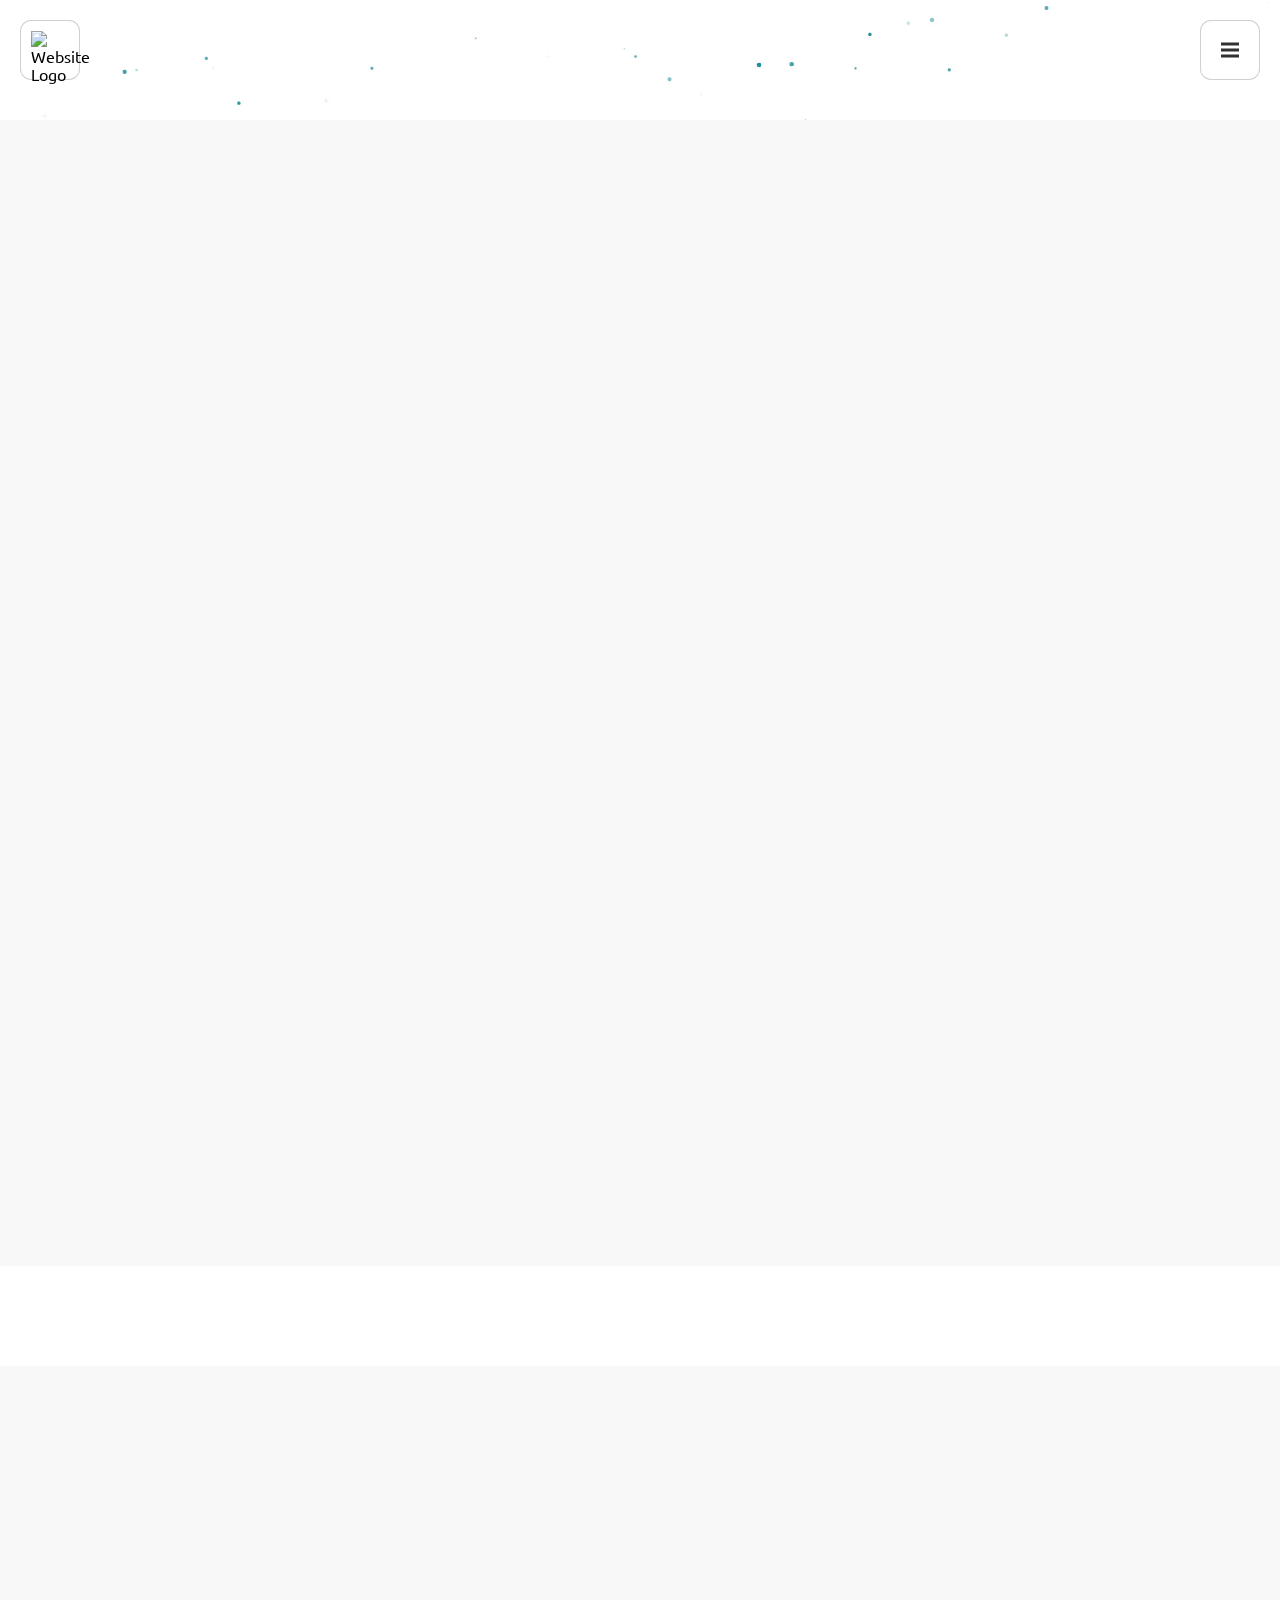
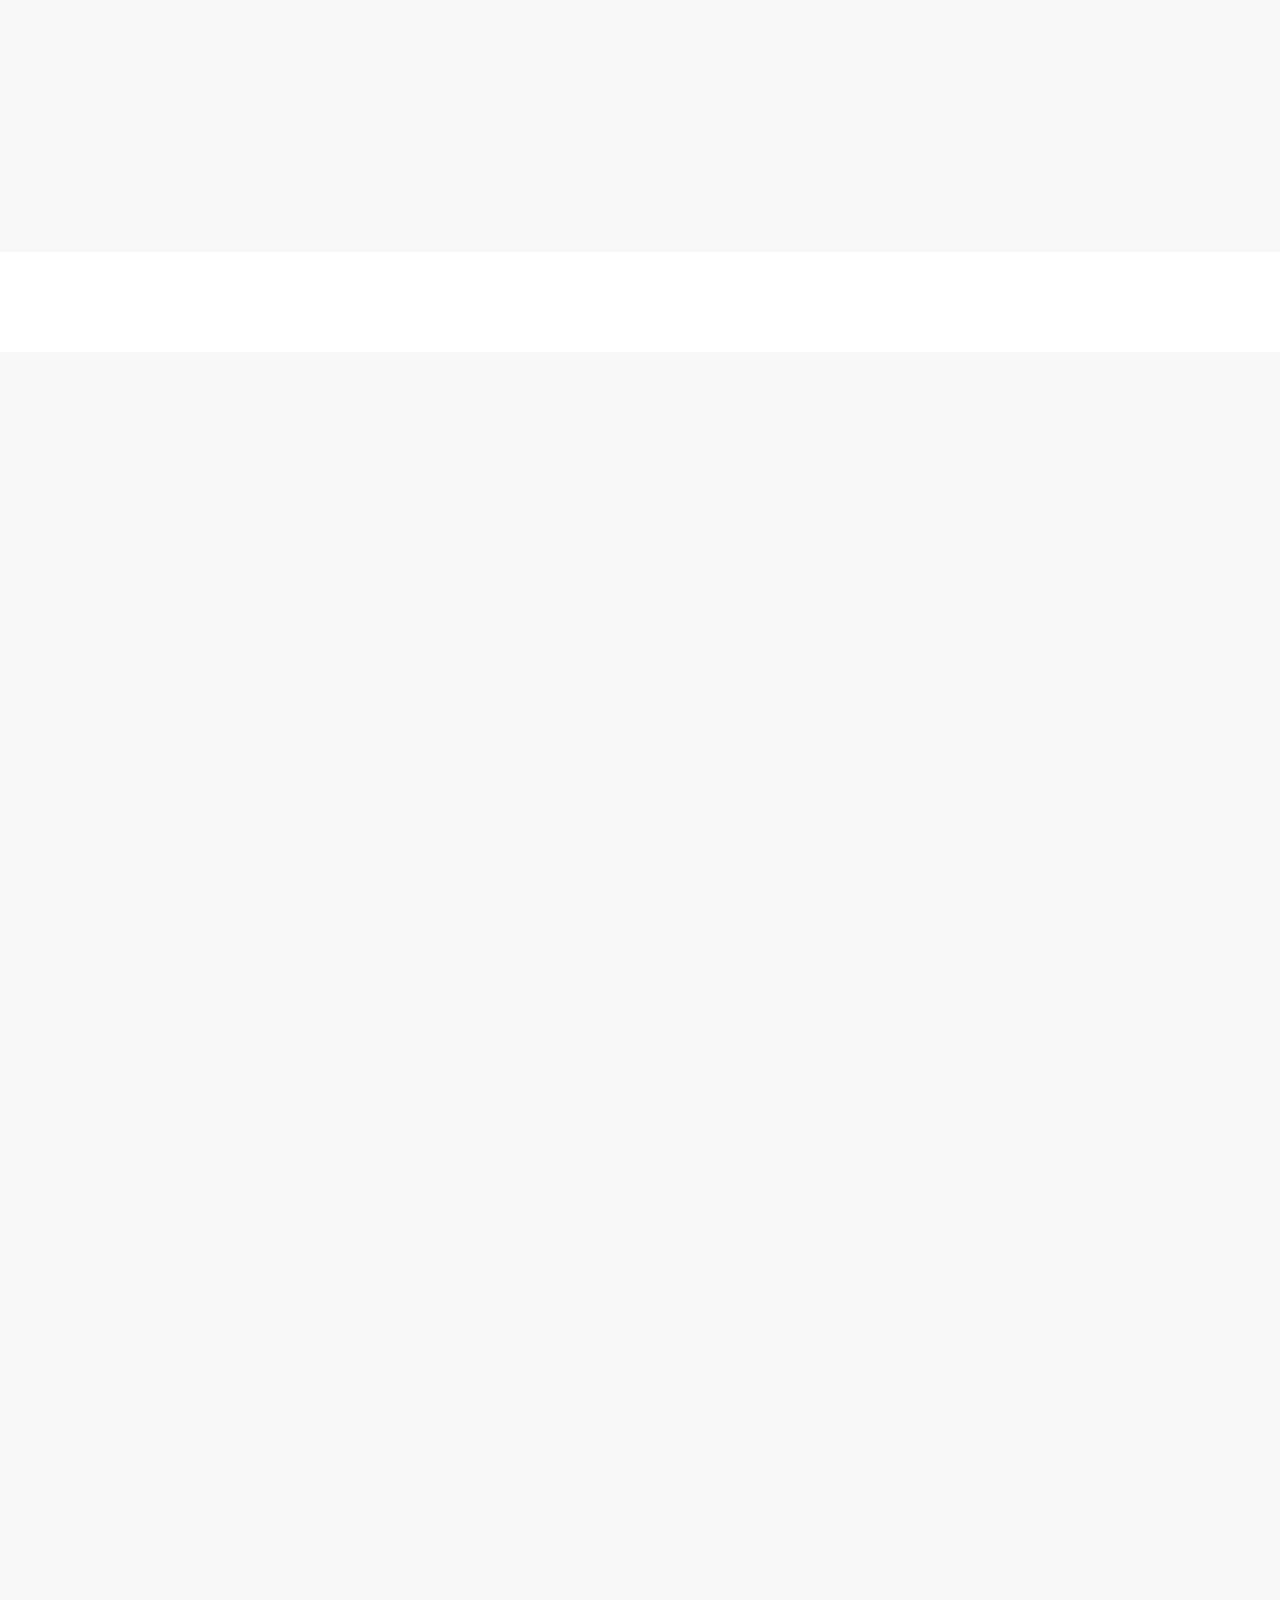
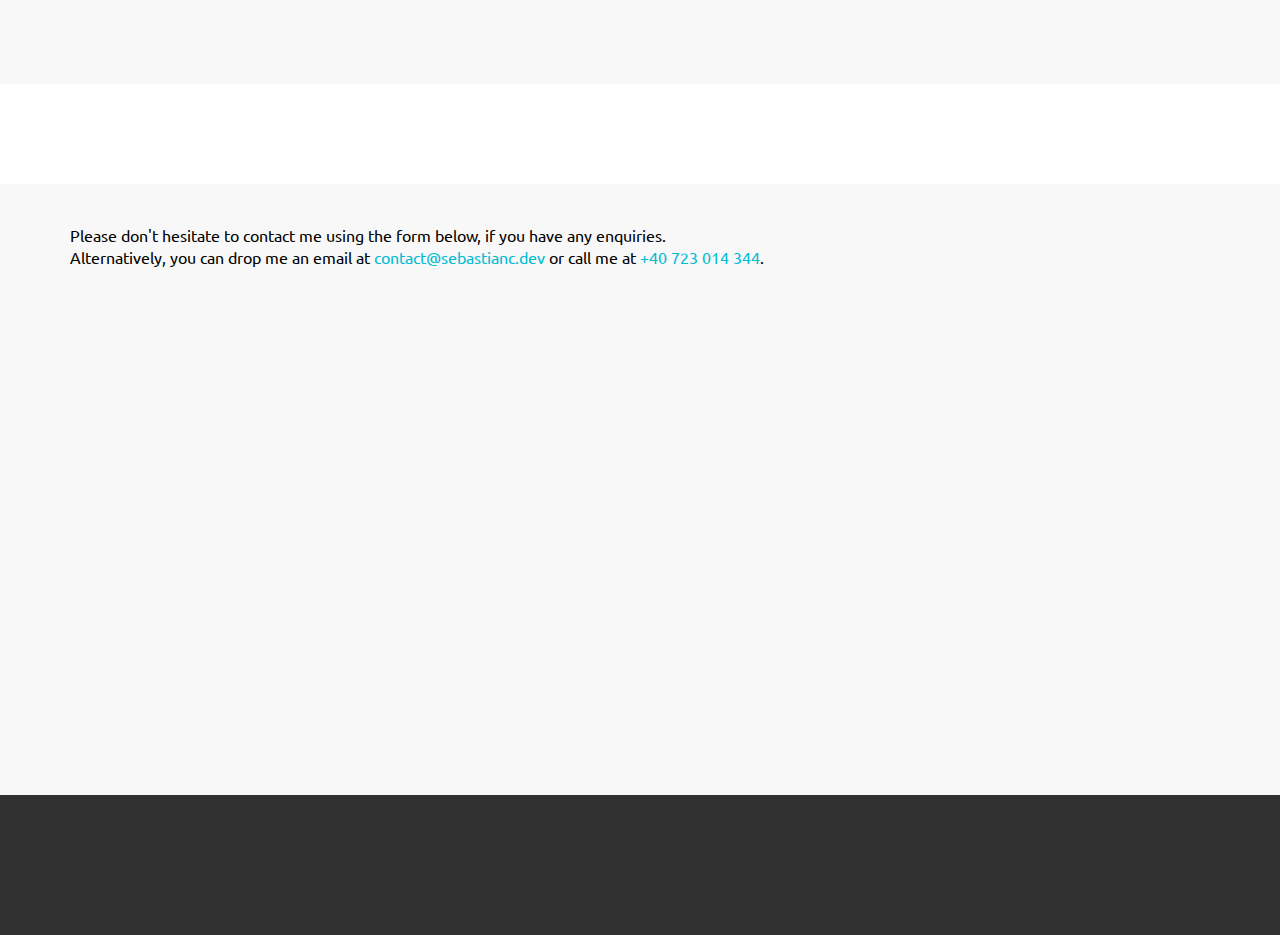
==== commit 85b5fb26: "updated experience." ====
--- a/home.html
+++ b/home.html
@@ -5,6 +5,7 @@
     <meta charset="UTF-8">
     <meta name="viewport" content="width=device-width, initial-scale=1.0">
     <meta http-equiv="X-UA-Compatible" content="ie=edge">
+    <link rel="stylesheet" type="text/css" href="https://cdnjs.cloudflare.com/ajax/libs/cookieconsent2/3.1.0/cookieconsent.min.css" />
     <link rel="stylesheet" href="stylesheets/css/style.css">
     <link href="https://fonts.googleapis.com/css?family=Montserrat:400,500,600,700,800" rel="stylesheet">
     <link href="https://fonts.googleapis.com/css?family=Ubuntu:300,300i,400,400i,500,500i,700,700i" rel="stylesheet">
@@ -165,13 +166,24 @@
                             <div class="timeline__container">
                                 <div class="timeline__block">
                                     <div class="timeline__img timeline__img--picture js-img">
+                                        <img src="images/smartphone.svg" alt="Mobile Developer Icon" title="Mobile Developer Icon"/>
+                                    </div>
+
+                                    <div class="timeline__content right-timeline">
+                                        <h4>Front-End Developer</h4>
+                                        <span class="timeline__location">Tremend (Vodafone Romania)</span>
+                                        <span class="timeline__date">Aug. 2019 - Present</span>
+                                    </div>
+                                </div>
+                                <div class="timeline__block">
+                                    <div class="timeline__img timeline__img--picture js-img">
                                         <img src="images/coding.svg" alt="Web Designer Icon" title="Web Designer Icon"/>
                                     </div>
 
                                     <div class="timeline__content left-timeline">
                                         <h4>Full-Stack Web Developer</h4>
                                         <span class="timeline__location">Siveco Romania</span>
-                                        <span class="timeline__date">Sept. 2018 - Present</span>
+                                        <span class="timeline__date">Sept. 2018 - Aug. 2019</span>
                                         <a class="read-more read-more-siveco--btn stricked-link">Read more</a>
                                     </div>
                                 </div>
@@ -182,7 +194,7 @@
 
                                     <div class="timeline__content right-timeline">
                                         <h4>Web Designer</h4>
-                                        <span class="timeline__location">Eastill Ltd Northampton</span>
+                                        <span class="timeline__location">Easitill Ltd Northampton</span>
                                         <span class="timeline__date">Oct. 2017 - June 2018</span>                                
                                         <a class="read-more read-more-easitill--btn stricked-link">Read more</a>
                                     </div>
@@ -222,12 +234,11 @@
                         <ul class="skills__items">
                             <li>HTML</li>
                             <li>CSS | SASS</li>
-                            <li>JavaScript</li>
-                            <li>jQuery</li>                            
+                            <li>JavaScript | ES6</li>
                             <li>React.js</li>
+                            <li>React Native</li>
                             <li>Bootstrap</li>
-                            <li>Foundation</li>
-                            <li>Material Design Lite</li>                                                        
+                            <li>Material UI</li>
                         </ul>
                     </div>
 
@@ -260,6 +271,7 @@
                             <li>SEO</li>
                             <li>WPO</li>
                             <li>Git</li>                            
+                            <li>SVN</li>
                         </ul>
                     </div>
 
@@ -284,7 +296,7 @@
                             <li>InDesign</li>
                             <li>Balsamiq</li>
                             <li>XD</li>
-                            <li>Justinmind</li>
+                            <li>Figma</li>
                             <li>Invision App</li>
                         </ul>
                     </div>
@@ -387,10 +399,10 @@
                 <div class="section-content">
                     <p>Please don't hesitate to contact me using the form below, if you have any enquiries.</p>
                     <p>Alternatively, you can drop me an email at
-                        <a class="normal-link" href="mailto:contact@sebastianc.design">contact@sebastianc.design</a>
+                        <a class="normal-link" href="mailto:contact@sebastianc.dev">contact@sebastianc.dev</a>
                         or call me at
                         <a class="normal-link" href="tel:+40 723 014 344">+40 723 014 344</a>.</p>
-                    <form action="http://formspree.io/sebastian.ciobanu96@gmail.com" method="POST">
+                    <form action="https://formspree.io/sebastian.ciobanu96@gmail.com" method="POST">
                         <div class="controls">
                             <input type="text" class="float-label" name="name" required id="name">
                             <label for="name">Name</label>
@@ -448,6 +460,7 @@
     <script src="js/velocity.min.js"></script>
     <script src="js/scrollspy.min.js"></script>
     <script type="text/javascript" src="https://cdnjs.cloudflare.com/ajax/libs/jquery.lazy/1.7.8/jquery.lazy.min.js"></script>
+    <script src="js/cookieconsent.min.js"></script>
     <script src="js/script.js"></script>
 
 </body>
